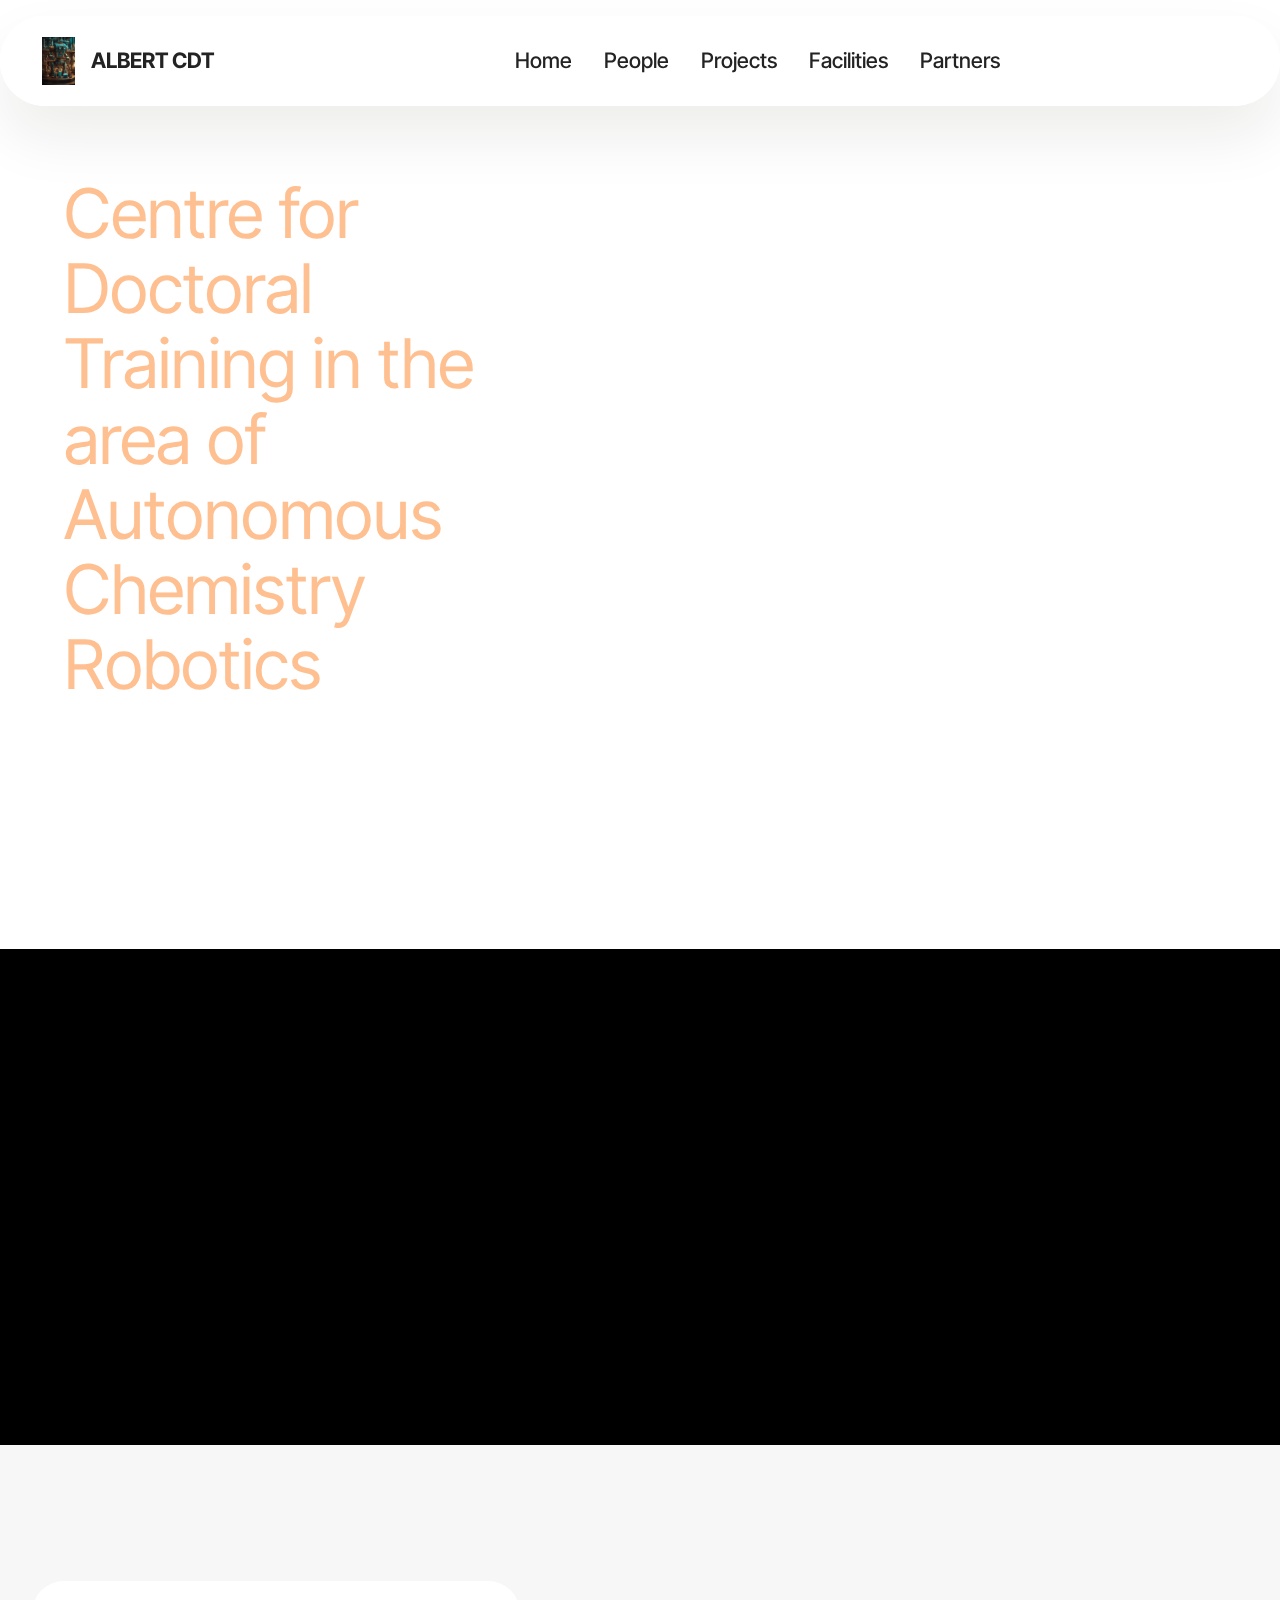
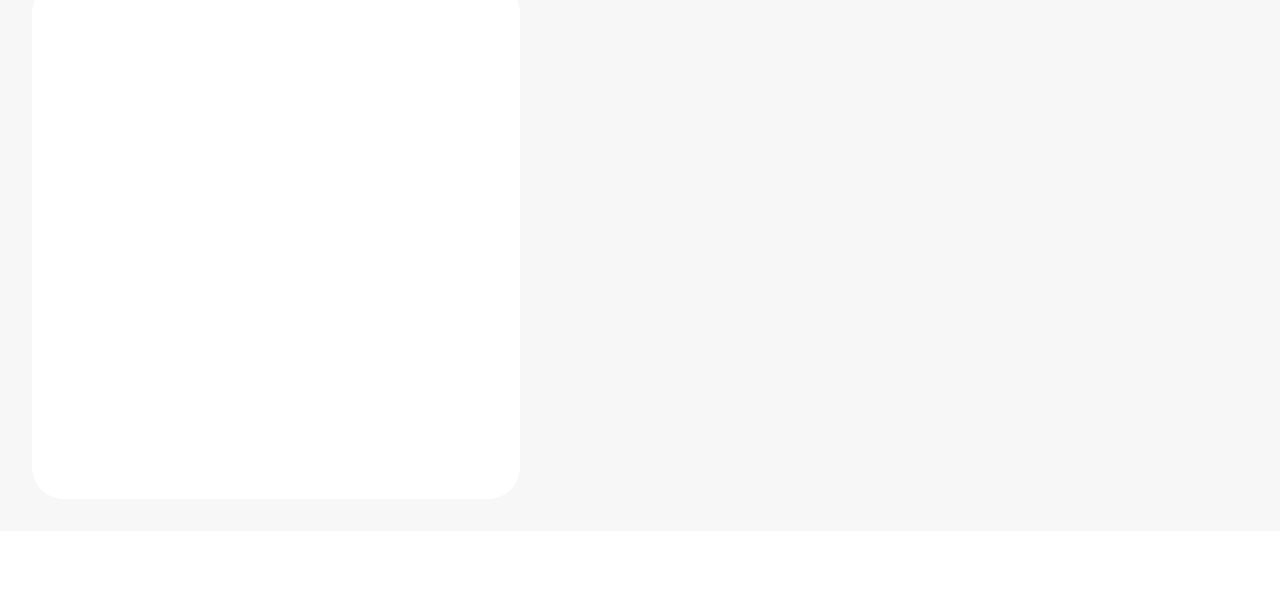
==== index.html @ 22c95534 "New try" ====
<!DOCTYPE html>
<html  >
<head>
  <!-- Site made with Mobirise Website Builder v5.9.17, https://mobirise.com -->
  <meta charset="UTF-8">
  <meta http-equiv="X-UA-Compatible" content="IE=edge">
  <meta name="generator" content="Mobirise v5.9.17, mobirise.com">
  <meta name="viewport" content="width=device-width, initial-scale=1, minimum-scale=1">
  <link rel="shortcut icon" href="assets/images/image-4-96x140.png" type="image/x-icon">
  <meta name="description" content="">
  
  
  <title>Home</title>
  <link rel="stylesheet" href="assets/web/assets/mobirise-icons2/mobirise2.css">
  <link rel="stylesheet" href="assets/bootstrap/css/bootstrap.min.css">
  <link rel="stylesheet" href="assets/bootstrap/css/bootstrap-grid.min.css">
  <link rel="stylesheet" href="assets/bootstrap/css/bootstrap-reboot.min.css">
  <link rel="stylesheet" href="assets/animatecss/animate.css">
  <link rel="stylesheet" href="assets/dropdown/css/style.css">
  <link rel="stylesheet" href="assets/theme/css/style.css">
  <link rel="preload" href="https://fonts.googleapis.com/css?family=Inter+Tight:100,200,300,400,500,600,700,800,900,100i,200i,300i,400i,500i,600i,700i,800i,900i&display=swap" as="style" onload="this.onload=null;this.rel='stylesheet'">
  <noscript><link rel="stylesheet" href="https://fonts.googleapis.com/css?family=Inter+Tight:100,200,300,400,500,600,700,800,900,100i,200i,300i,400i,500i,600i,700i,800i,900i&display=swap"></noscript>
  <link rel="preload" as="style" href="assets/mobirise/css/mbr-additional.css?v=sLhlK5"><link rel="stylesheet" href="assets/mobirise/css/mbr-additional.css?v=sLhlK5" type="text/css">

  
  
  
</head>
<body>
  
  <section data-bs-version="5.1" class="menu menu2 cid-tJS6tZXiPa" once="menu" id="menu02-0">
	

	<nav class="navbar navbar-dropdown navbar-fixed-top navbar-expand-lg">
		<div class="container">
			<div class="navbar-brand">
				<span class="navbar-logo">
					<a href="https://albert-cdt.github.io/">
						<img src="assets/images/image-4-96x140.png" alt="Mobirise Website Builder" style="height: 3rem;">
					</a>
				</span>
				<span class="navbar-caption-wrap"><a class="navbar-caption text-black text-primary display-4" href="index.html#header05-1">ALBERT CDT</a></span>
			</div>
			<button class="navbar-toggler" type="button" data-toggle="collapse" data-bs-toggle="collapse" data-target="#navbarSupportedContent" data-bs-target="#navbarSupportedContent" aria-controls="navbarNavAltMarkup" aria-expanded="false" aria-label="Toggle navigation">
				<div class="hamburger">
					<span></span>
					<span></span>
					<span></span>
					<span></span>
				</div>
			</button>
			<div class="collapse navbar-collapse" id="navbarSupportedContent">
				<ul class="navbar-nav nav-dropdown nav-right" data-app-modern-menu="true"><li class="nav-item">
						<a class="nav-link link text-black text-primary display-4" href="index.html#header01-7">Home</a>
					</li><li class="nav-item"><a class="nav-link link text-black text-primary display-4" href="index.html#header01-7">People</a></li>
					<li class="nav-item">
						<a class="nav-link link text-black text-primary display-4" href="index.html#features04-w" aria-expanded="false">Projects</a>
					</li>
					<li class="nav-item">
						<a class="nav-link link text-black text-primary display-4" href="index.html#contacts02-9">Facilities</a>
					</li><li class="nav-item"><a class="nav-link link text-black text-primary display-4" href="index.html#contacts02-9">Partners</a></li></ul>
				
				
			</div>
		</div>
	</nav>
</section>

<section data-bs-version="5.1" class="header18 cid-uajl7vM7KX" data-bg-video="https://www.youtube.com/watch?v=2Gg6Seob5Mg" id="header18-1j">
  

  <div class="mbr-overlay" style="opacity: 0; background-color: rgb(22, 79, 211);"></div>
  <div class="container-fluid">
    <div class="row">
      <div class="content-wrap col-12 col-md-5">
        <h1 class="mbr-section-title mbr-fonts-style mbr-white mb-4 display-1">Centre for Doctoral Training in the area of Autonomous Chemistry Robotics&nbsp;</h1>
        
        <p class="mbr-fonts-style mbr-text mbr-white mb-4 display-7">Developing the next generation of  engineers equipped with state of the art digital and automation tools to revolutionize the chemical manufacturing sector.&nbsp;</p>
        
      </div>
    </div>
  </div>
</section>

<section data-bs-version="5.1" class="header19 cid-uaFYmlScYE" id="header19-1k">
  

  
  
  <div class="container">
    <div class="row">
      <div class="content-wrap col-12 col-md-10">
        <h1 class="mbr-section-title mbr-fonts-style mb-4 display-1">
          <strong>Training the future</strong>
        </h1>
        <p class="mbr-fonts-style mbr-text mb-4 display-7">
          The ALBERT CDT is a Doctoral Training Centre dedicated to developing autonomous robots that can conduct laboratory experiments in cleaner, greener, safer and cheaper ways than anything achievable with today’s conventional techniques and technologies. One application is in experimental chemistry, where a major research challenge is to build a machine that can synthesise any organic compound, on-demand.
        </p>
        
        <p class="mbr-fonts-style mbr-description mt-4 display-7"></p>
      </div>
    </div>
  </div>
</section>

<section data-bs-version="5.1" class="contacts2 map1 cid-tLdYHD757A" id="contacts02-9">

    

    
    <div class="container">
        <div class="mbr-section-head mb-5">
            <h3 class="mbr-section-title mbr-fonts-style align-center mb-0 display-2">
                <strong>Contacts</strong>
            </h3>
            
        </div>
        <div class="row justify-content-center mt-4">
            <div class="card col-12 col-md-5">
                <div class="card-wrapper">
                    <div class="text-wrapper">
                        <h5 class="cardTitle mbr-fonts-style mb-2 display-5">
                        <strong>Get in touch</strong></h5>
                    <ul class="list mbr-fonts-style display-7">
                        <li class="mbr-text item-wrap"><span style="font-size: calc(1.14rem + 0.26 * ((100vw - 62rem) / 25));"><strong>Email</strong>: </span><a href="mailto:info@site.com" class="text-primary" style="font-size: calc(1.14rem + 0.26 * ((100vw - 62rem) / 25));">albert-management-group@york.ac.uk</a><br></li><li class="mbr-text item-wrap"><br></li>
                        <li class="mbr-text item-wrap"><strong>Address: </strong></li><li class="mbr-text item-wrap">Department of Computer Science</li><li class="mbr-text item-wrap">University of York</li><li class="mbr-text item-wrap">Deramore Lane</li><li class="mbr-text item-wrap">Heslington, York.</li><li class="mbr-text item-wrap">YO10 5GH, United Kingdom</li><li class="mbr-text item-wrap"><span style="font-size: 1.4rem;"><strong>Working hours:</strong></span><br></li><li class="mbr-text item-wrap">9:00AM - 6:00PM</li>
                    </ul>
                    </div>
                </div>
            </div>
            <div class="map-wrapper col-12 col-md-7">
                <div class="google-map"><iframe frameborder="0" style="border:0" src="https://www.google.com/maps/embed?pb=!1m14!1m8!1m3!1d6045.3003145248895!2d-73.9884657!3d40.7477229!3m2!1i1024!2i768!4f13.1!3m3!1m2!1s0x89c259a9ac1f1b85%3A0x7e33d1c0e7af3be4!2zMzUwIDV0aCBBdmUsIE5ldyBZb3JrLCBOWSAxMDExOCwg0KHQqNCQ!5e0!3m2!1sru!2sru!4v1689597362021!5m2!1sen!2sen" allowfullscreen=""></iframe></div>
            </div>
        </div>
    </div>
</section><section class="display-7" style="padding: 0;align-items: center;justify-content: center;flex-wrap: wrap;    align-content: center;display: flex;position: relative;height: 4rem;"><a href="https://mobiri.se/3185823" style="flex: 1 1;height: 4rem;position: absolute;width: 100%;z-index: 1;"><img alt="" style="height: 4rem;" src="[data-uri]"></a><p style="margin: 0;text-align: center;" class="display-7">&#8204;</p><a style="z-index:1" href="https://mobirise.com/builder/ai-website-generator.html">AI Website Generator</a></section><script src="assets/bootstrap/js/bootstrap.bundle.min.js"></script>  <script src="assets/smoothscroll/smooth-scroll.js"></script>  <script src="assets/ytplayer/index.js"></script>  <script src="assets/dropdown/js/navbar-dropdown.js"></script>  <script src="assets/vimeoplayer/player.js"></script>  <script src="assets/theme/js/script.js"></script>  
  
  
  <input name="animation" type="hidden">
  </body>
</html>
---- assets/web/assets/mobirise-icons2/mobirise2.css ----
@font-face {
  font-family: 'Moririse2';
  font-display: swap;
  src:  url('mobirise2.eot?f2bix4');
  src:  url('mobirise2.eot?f2bix4#iefix') format('embedded-opentype'),
    url('mobirise2.ttf?f2bix4') format('truetype'),
    url('mobirise2.woff?f2bix4') format('woff'),
    url('mobirise2.svg?f2bix4#mobirise2') format('svg');
  font-weight: normal;
  font-style: normal;
}

[class^="mobi-"], [class*=" mobi-"] {
  /* use !important to prevent issues with browser extensions that change fonts */
  font-family: 'Moririse2' !important;
  speak: none;
  font-style: normal;
  font-weight: normal;
  font-variant: normal;
  text-transform: none;
  line-height: 1;

  /* Better Font Rendering =========== */
  -webkit-font-smoothing: antialiased;
  -moz-osx-font-smoothing: grayscale;
}

.mobi-mbri-add-submenu:before {
  content: "\e900";
}
.mobi-mbri-alert:before {
  content: "\e901";
}
.mobi-mbri-align-center:before {
  content: "\e902";
}
.mobi-mbri-align-justify:before {
  content: "\e903";
}
.mobi-mbri-align-left:before {
  content: "\e904";
}
.mobi-mbri-align-right:before {
  content: "\e905";
}
.mobi-mbri-android:before {
  content: "\e906";
}
.mobi-mbri-apple:before {
  content: "\e907";
}
.mobi-mbri-arrow-down:before {
  content: "\e908";
}
.mobi-mbri-arrow-next:before {
  content: "\e909";
}
.mobi-mbri-arrow-prev:before {
  content: "\e90a";
}
.mobi-mbri-arrow-up:before {
  content: "\e90b";
}
.mobi-mbri-bold:before {
  content: "\e90c";
}
.mobi-mbri-bookmark:before {
  content: "\e90d";
}
.mobi-mbri-bootstrap:before {
  content: "\e90e";
}
.mobi-mbri-briefcase:before {
  content: "\e90f";
}
.mobi-mbri-browse:before {
  content: "\e910";
}
.mobi-mbri-bulleted-list:before {
  content: "\e911";
}
.mobi-mbri-calendar:before {
  content: "\e912";
}
.mobi-mbri-camera:before {
  content: "\e913";
}
.mobi-mbri-cart-add:before {
  content: "\e914";
}
.mobi-mbri-cart-full:before {
  content: "\e915";
}
.mobi-mbri-cash:before {
  content: "\e916";
}
.mobi-mbri-change-style:before {
  content: "\e917";
}
.mobi-mbri-chat:before {
  content: "\e918";
}
.mobi-mbri-clock:before {
  content: "\e919";
}
.mobi-mbri-close:before {
  content: "\e91a";
}
.mobi-mbri-cloud:before {
  content: "\e91b";
}
.mobi-mbri-code:before {
  content: "\e91c";
}
.mobi-mbri-contact-form:before {
  content: "\e91d";
}
.mobi-mbri-credit-card:before {
  content: "\e91e";
}
.mobi-mbri-cursor-click:before {
  content: "\e91f";
}
.mobi-mbri-cust-feedback:before {
  content: "\e920";
}
.mobi-mbri-database:before {
  content: "\e921";
}
.mobi-mbri-delivery:before {
  content: "\e922";
}
.mobi-mbri-desktop:before {
  content: "\e923";
}
.mobi-mbri-devices:before {
  content: "\e924";
}
.mobi-mbri-down:before {
  content: "\e925";
}
.mobi-mbri-download-2:before {
  content: "\e926";
}
.mobi-mbri-download:before {
  content: "\e927";
}
.mobi-mbri-drag-n-drop-2:before {
  content: "\e928";
}
.mobi-mbri-drag-n-drop:before {
  content: "\e929";
}
.mobi-mbri-edit-2:before {
  content: "\e92a";
}
.mobi-mbri-edit:before {
  content: "\e92b";
}
.mobi-mbri-error:before {
  content: "\e92c";
}
.mobi-mbri-extension:before {
  content: "\e92d";
}
.mobi-mbri-features:before {
  content: "\e92e";
}
.mobi-mbri-file:before {
  content: "\e92f";
}
.mobi-mbri-flag:before {
  content: "\e930";
}
.mobi-mbri-folder:before {
  content: "\e931";
}
.mobi-mbri-gift:before {
  content: "\e932";
}
.mobi-mbri-github:before {
  content: "\e933";
}
.mobi-mbri-globe-2:before {
  content: "\e934";
}
.mobi-mbri-globe:before {
  content: "\e935";
}
.mobi-mbri-growing-chart:before {
  content: "\e936";
}
.mobi-mbri-hearth:before {
  content: "\e937";
}
.mobi-mbri-help:before {
  content: "\e938";
}
.mobi-mbri-home:before {
  content: "\e939";
}
.mobi-mbri-hot-cup:before {
  content: "\e93a";
}
.mobi-mbri-idea:before {
  content: "\e93b";
}
.mobi-mbri-image-gallery:before {
  content: "\e93c";
}
.mobi-mbri-image-slider:before {
  content: "\e93d";
}
.mobi-mbri-info:before {
  content: "\e93e";
}
.mobi-mbri-italic:before {
  content: "\e93f";
}
.mobi-mbri-key:before {
  content: "\e940";
}
.mobi-mbri-laptop:before {
  content: "\e941";
}
.mobi-mbri-layers:before {
  content: "\e942";
}
.mobi-mbri-left-right:before {
  content: "\e943";
}
.mobi-mbri-left:before {
  content: "\e944";
}
.mobi-mbri-letter:before {
  content: "\e945";
}
.mobi-mbri-like:before {
  content: "\e946";
}
.mobi-mbri-link:before {
  content: "\e947";
}
.mobi-mbri-lock:before {
  content: "\e948";
}
.mobi-mbri-login:before {
  content: "\e949";
}
.mobi-mbri-logout:before {
  content: "\e94a";
}
.mobi-mbri-magic-stick:before {
  content: "\e94b";
}
.mobi-mbri-map-pin:before {
  content: "\e94c";
}
.mobi-mbri-menu:before {
  content: "\e94d";
}
.mobi-mbri-mobile-2:before {
  content: "\e94e";
}
.mobi-mbri-mobile-horizontal:before {
  content: "\e94f";
}
.mobi-mbri-mobile:before {
  content: "\e950";
}
.mobi-mbri-mobirise:before {
  content: "\e951";
}
.mobi-mbri-more-horizontal:before {
  content: "\e952";
}
.mobi-mbri-more-vertical:before {
  content: "\e953";
}
.mobi-mbri-music:before {
  content: "\e954";
}
.mobi-mbri-new-file:before {
  content: "\e955";
}
.mobi-mbri-numbered-list:before {
  content: "\e956";
}
.mobi-mbri-opened-folder:before {
  content: "\e957";
}
.mobi-mbri-pages:before {
  content: "\e958";
}
.mobi-mbri-paper-plane:before {
  content: "\e959";
}
.mobi-mbri-paperclip:before {
  content: "\e95a";
}
.mobi-mbri-phone:before {
  content: "\e95b";
}
.mobi-mbri-photo:before {
  content: "\e95c";
}
.mobi-mbri-photos:before {
  content: "\e95d";
}
.mobi-mbri-pin:before {
  content: "\e95e";
}
.mobi-mbri-play:before {
  content: "\e95f";
}
.mobi-mbri-plus:before {
  content: "\e960";
}
.mobi-mbri-preview:before {
  content: "\e961";
}
.mobi-mbri-print:before {
  content: "\e962";
}
.mobi-mbri-protect:before {
  content: "\e963";
}
.mobi-mbri-question:before {
  content: "\e964";
}
.mobi-mbri-quote-left:before {
  content: "\e965";
}
.mobi-mbri-quote-right:before {
  content: "\e966";
}
.mobi-mbri-redo:before {
  content: "\e967";
}
.mobi-mbri-refresh:before {
  content: "\e968";
}
.mobi-mbri-responsive-2:before {
  content: "\e969";
}
.mobi-mbri-responsive:before {
  content: "\e96a";
}
.mobi-mbri-right:before {
  content: "\e96b";
}
.mobi-mbri-rocket:before {
  content: "\e96c";
}
.mobi-mbri-sad-face:before {
  content: "\e96d";
}
.mobi-mbri-sale:before {
  content: "\e96e";
}
.mobi-mbri-save:before {
  content: "\e96f";
}
.mobi-mbri-search:before {
  content: "\e970";
}
.mobi-mbri-setting-2:before {
  content: "\e971";
}
.mobi-mbri-setting-3:before {
  content: "\e972";
}
.mobi-mbri-setting:before {
  content: "\e973";
}
.mobi-mbri-share:before {
  content: "\e974";
}
.mobi-mbri-shopping-bag:before {
  content: "\e975";
}
.mobi-mbri-shopping-basket:before {
  content: "\e976";
}
.mobi-mbri-shopping-cart:before {
  content: "\e977";
}
.mobi-mbri-sites:before {
  content: "\e978";
}
.mobi-mbri-smile-face:before {
  content: "\e979";
}
.mobi-mbri-speed:before {
  content: "\e97a";
}
.mobi-mbri-star:before {
  content: "\e97b";
}
.mobi-mbri-success:before {
  content: "\e97c";
}
.mobi-mbri-sun:before {
  content: "\e97d";
}
.mobi-mbri-sun2:before {
  content: "\e97e";
}
.mobi-mbri-tablet-vertical:before {
  content: "\e97f";
}
.mobi-mbri-tablet:before {
  content: "\e980";
}
.mobi-mbri-target:before {
  content: "\e981";
}
.mobi-mbri-timer:before {
  content: "\e982";
}
.mobi-mbri-to-ftp:before {
  content: "\e983";
}
.mobi-mbri-to-local-drive:before {
  content: "\e984";
}
.mobi-mbri-touch-swipe:before {
  content: "\e985";
}
.mobi-mbri-touch:before {
  content: "\e986";
}
.mobi-mbri-trash:before {
  content: "\e987";
}
.mobi-mbri-underline:before {
  content: "\e988";
}
.mobi-mbri-undo:before {
  content: "\e989";
}
.mobi-mbri-unlink:before {
  content: "\e98a";
}
.mobi-mbri-unlock:before {
  content: "\e98b";
}
.mobi-mbri-up-down:before {
  content: "\e98c";
}
.mobi-mbri-up:before {
  content: "\e98d";
}
.mobi-mbri-update:before {
  content: "\e98e";
}
.mobi-mbri-upload-2:before {
  content: "\e98f";
}
.mobi-mbri-upload:before {
  content: "\e990";
}
.mobi-mbri-user-2:before {
  content: "\e991";
}
.mobi-mbri-user:before {
  content: "\e992";
}
.mobi-mbri-users:before {
  content: "\e993";
}
.mobi-mbri-video-play:before {
  content: "\e994";
}
.mobi-mbri-video:before {
  content: "\e995";
}
.mobi-mbri-watch:before {
  content: "\e996";
}
.mobi-mbri-website-theme-2:before {
  content: "\e997";
}
.mobi-mbri-website-theme:before {
  content: "\e998";
}
.mobi-mbri-wifi:before {
  content: "\e999";
}
.mobi-mbri-windows:before {
  content: "\e99a";
}
.mobi-mbri-zoom-in:before {
  content: "\e99b";
}
.mobi-mbri-zoom-out:before {
  content: "\e99c";
}
---- assets/dropdown/css/style.css ----
.navbar-dropdown {
  left: 0;
  padding: 0;
  position: absolute;
  right: 0;
  top: 0;
  transition: all 0.45s ease;
  z-index: 1030;
  background: #282828; }
  .navbar-dropdown .navbar-logo {
    margin-right: 0.8rem;
    transition: margin 0.3s ease-in-out;
    vertical-align: middle; }
    .navbar-dropdown .navbar-logo img {
      height: 3.125rem;
      transition: all 0.3s ease-in-out; }
    .navbar-dropdown .navbar-logo.mbr-iconfont {
      font-size: 3.125rem;
      line-height: 3.125rem; }
  .navbar-dropdown .navbar-caption {
    font-weight: 700;
    white-space: normal;
    vertical-align: -4px;
    line-height: 3.125rem !important; }
    .navbar-dropdown .navbar-caption, .navbar-dropdown .navbar-caption:hover {
      color: inherit;
      text-decoration: none; }
  .navbar-dropdown .mbr-iconfont + .navbar-caption {
    vertical-align: -1px; }
  .navbar-dropdown.navbar-fixed-top {
    position: fixed; }
  .navbar-dropdown .navbar-brand span {
    vertical-align: -4px; }
  .navbar-dropdown.bg-color.transparent {
    background: none; }
  .navbar-dropdown.navbar-short .navbar-brand {
    padding: 0.625rem 0; }
    .navbar-dropdown.navbar-short .navbar-brand span {
      vertical-align: -1px; }
  .navbar-dropdown.navbar-short .navbar-caption {
    line-height: 2.375rem !important;
    vertical-align: -2px; }
  .navbar-dropdown.navbar-short .navbar-logo {
    margin-right: 0.5rem; }
    .navbar-dropdown.navbar-short .navbar-logo img {
      height: 2.375rem; }
    .navbar-dropdown.navbar-short .navbar-logo.mbr-iconfont {
      font-size: 2.375rem;
      line-height: 2.375rem; }
  .navbar-dropdown.navbar-short .mbr-table-cell {
    height: 3.625rem; }
  .navbar-dropdown .navbar-close {
    left: 0.6875rem;
    position: fixed;
    top: 0.75rem;
    z-index: 1000; }
  .navbar-dropdown .hamburger-icon {
    content: "";
    display: inline-block;
    vertical-align: middle;
    width: 16px;
    -webkit-box-shadow: 0 -6px 0 1px #282828,0 0 0 1px #282828,0 6px 0 1px #282828;
    -moz-box-shadow: 0 -6px 0 1px #282828,0 0 0 1px #282828,0 6px 0 1px #282828;
    box-shadow: 0 -6px 0 1px #282828,0 0 0 1px #282828,0 6px 0 1px #282828; }

.dropdown-menu .dropdown-toggle[data-toggle="dropdown-submenu"]::after {
  border-bottom: 0.35em solid transparent;
  border-left: 0.35em solid;
  border-right: 0;
  border-top: 0.35em solid transparent;
  margin-left: 0.3rem; }

.dropdown-menu .dropdown-item:focus {
  outline: 0; }

.nav-dropdown {
  font-size: 0.75rem;
  font-weight: 500;
  height: auto !important; }
  .nav-dropdown .nav-btn {
    padding-left: 1rem; }
  .nav-dropdown .link {
    margin: .667em 1.667em;
    font-weight: 500;
    padding: 0;
    transition: color .2s ease-in-out; }
    .nav-dropdown .link.dropdown-toggle {
      margin-right: 2.583em; }
      .nav-dropdown .link.dropdown-toggle::after {
        margin-left: .25rem;
        border-top: 0.35em solid;
        border-right: 0.35em solid transparent;
        border-left: 0.35em solid transparent;
        border-bottom: 0; }
      .nav-dropdown .link.dropdown-toggle[aria-expanded="true"] {
        margin: 0;
        padding: 0.667em 3.263em  0.667em 1.667em; }
  .nav-dropdown .link::after,
  .nav-dropdown .dropdown-item::after {
    color: inherit; }
  .nav-dropdown .btn {
    font-size: 0.75rem;
    font-weight: 700;
    letter-spacing: 0;
    margin-bottom: 0;
    padding-left: 1.25rem;
    padding-right: 1.25rem; }
  .nav-dropdown .dropdown-menu {
    border-radius: 0;
    border: 0;
    left: 0;
    margin: 0;
    padding-bottom: 1.25rem;
    padding-top: 1.25rem;
    position: relative; }
  .nav-dropdown .dropdown-submenu {
    margin-left: 0.125rem;
    top: 0; }
  .nav-dropdown .dropdown-item {
    font-weight: 500;
    line-height: 2;
    padding: 0.3846em 4.615em 0.3846em 1.5385em;
    position: relative;
    transition: color .2s ease-in-out, background-color .2s ease-in-out; }
    .nav-dropdown .dropdown-item::after {
      margin-top: -0.3077em;
      position: absolute;
      right: 1.1538em;
      top: 50%; }
    .nav-dropdown .dropdown-item:focus, .nav-dropdown .dropdown-item:hover {
      background: none; }

@media (max-width: 767px) {
  .nav-dropdown.navbar-toggleable-sm {
    bottom: 0;
    display: none;
    left: 0;
    overflow-x: hidden;
    position: fixed;
    top: 0;
    transform: translateX(-100%);
    -ms-transform: translateX(-100%);
    -webkit-transform: translateX(-100%);
    width: 18.75rem;
    z-index: 999; } }
.nav-dropdown.navbar-toggleable-xl {
  bottom: 0;
  display: none;
  left: 0;
  overflow-x: hidden;
  position: fixed;
  top: 0;
  transform: translateX(-100%);
  -ms-transform: translateX(-100%);
  -webkit-transform: translateX(-100%);
  width: 18.75rem;
  z-index: 999; }

.nav-dropdown-sm {
  display: block !important;
  overflow-x: hidden;
  overflow: auto;
  padding-top: 3.875rem; }
  .nav-dropdown-sm::after {
    content: "";
    display: block;
    height: 3rem;
    width: 100%; }
  .nav-dropdown-sm.collapse.in ~ .navbar-close {
    display: block !important; }
  .nav-dropdown-sm.collapsing, .nav-dropdown-sm.collapse.in {
    transform: translateX(0);
    -ms-transform: translateX(0);
    -webkit-transform: translateX(0);
    transition: all 0.25s ease-out;
    -webkit-transition: all 0.25s ease-out;
    background: #282828; }
  .nav-dropdown-sm.collapsing[aria-expanded="false"] {
    transform: translateX(-100%);
    -ms-transform: translateX(-100%);
    -webkit-transform: translateX(-100%); }
  .nav-dropdown-sm .nav-item {
    display: block;
    margin-left: 0 !important;
    padding-left: 0; }
  .nav-dropdown-sm .link,
  .nav-dropdown-sm .dropdown-item {
    border-top: 1px dotted rgba(255, 255, 255, 0.1);
    font-size: 0.8125rem;
    line-height: 1.6;
    margin: 0 !important;
    padding: 0.875rem 2.4rem 0.875rem 1.5625rem !important;
    position: relative;
    white-space: normal; }
    .nav-dropdown-sm .link:focus, .nav-dropdown-sm .link:hover,
    .nav-dropdown-sm .dropdown-item:focus,
    .nav-dropdown-sm .dropdown-item:hover {
      background: rgba(0, 0, 0, 0.2) !important;
      color: #c0a375; }
  .nav-dropdown-sm .nav-btn {
    position: relative;
    padding: 1.5625rem 1.5625rem 0 1.5625rem; }
    .nav-dropdown-sm .nav-btn::before {
      border-top: 1px dotted rgba(255, 255, 255, 0.1);
      content: "";
      left: 0;
      position: absolute;
      top: 0;
      width: 100%; }
    .nav-dropdown-sm .nav-btn + .nav-btn {
      padding-top: 0.625rem; }
      .nav-dropdown-sm .nav-btn + .nav-btn::before {
        display: none; }
  .nav-dropdown-sm .btn {
    padding: 0.625rem 0; }
  .nav-dropdown-sm .dropdown-toggle[data-toggle="dropdown-submenu"]::after {
    margin-left: .25rem;
    border-top: 0.35em solid;
    border-right: 0.35em solid transparent;
    border-left: 0.35em solid transparent;
    border-bottom: 0; }
  .nav-dropdown-sm .dropdown-toggle[data-toggle="dropdown-submenu"][aria-expanded="true"]::after {
    border-top: 0;
    border-right: 0.35em solid transparent;
    border-left: 0.35em solid transparent;
    border-bottom: 0.35em solid; }
  .nav-dropdown-sm .dropdown-menu {
    margin: 0;
    padding: 0;
    position: relative;
    top: 0;
    left: 0;
    width: 100%;
    border: 0;
    float: none;
    border-radius: 0;
    background: none; }
  .nav-dropdown-sm .dropdown-submenu {
    left: 100%;
    margin-left: 0.125rem;
    margin-top: -1.25rem;
    top: 0; }

.navbar-toggleable-sm .nav-dropdown .dropdown-menu {
  position: absolute; }

.navbar-toggleable-sm .nav-dropdown .dropdown-submenu {
  left: 100%;
  margin-left: 0.125rem;
  margin-top: -1.25rem;
  top: 0; }

.navbar-toggleable-sm.opened .nav-dropdown .dropdown-menu {
  position: relative; }

.navbar-toggleable-sm.opened .nav-dropdown .dropdown-submenu {
  left: 0;
  margin-left: 00rem;
  margin-top: 0rem;
  top: 0; }

.is-builder .nav-dropdown.collapsing {
  transition: none !important; }
---- assets/theme/css/style.css ----
@charset "UTF-8";
section {
  background-color: #ffffff;
}

body {
  font-style: normal;
  line-height: 1.5;
  font-weight: 400;
  color: #232323;
  position: relative;
}

button {
  background-color: transparent;
  border-color: transparent;
}

.embla__button,
.carousel-control {
  background-color: #edefea !important;
  opacity: 0.8 !important;
  color: #464845 !important;
  border-color: #edefea !important;
}

.carousel .close,
.modalWindow .close {
  background-color: #edefea !important;
  color: #464845 !important;
  border-color: #edefea !important;
  opacity: 0.8 !important;
}

.carousel .close:hover,
.modalWindow .close:hover {
  opacity: 1 !important;
}

.carousel-indicators li {
  background-color: #edefea !important;
  border: 2px solid #464845 !important;
}

.carousel-indicators li:hover,
.carousel-indicators li:active {
  opacity: 0.8 !important;
}

.embla__button:hover,
.carousel-control:hover {
  background-color: #edefea !important;
  opacity: 1 !important;
}

.modalWindow-video-container {
  height: 80%;
}

section,
.container,
.container-fluid {
  position: relative;
  word-wrap: break-word;
}

a.mbr-iconfont:hover {
  text-decoration: none;
}

.article .lead p,
.article .lead ul,
.article .lead ol,
.article .lead pre,
.article .lead blockquote {
  margin-bottom: 0;
}

a {
  font-style: normal;
  font-weight: 400;
  cursor: pointer;
}
a, a:hover {
  text-decoration: none;
}

.mbr-section-title {
  font-style: normal;
  line-height: 1.3;
}

.mbr-section-subtitle {
  line-height: 1.3;
}

.mbr-text {
  font-style: normal;
  line-height: 1.7;
}

h1,
h2,
h3,
h4,
h5,
h6,
.display-1,
.display-2,
.display-4,
.display-5,
.display-7,
span,
p,
a {
  line-height: 1;
  word-break: break-word;
  word-wrap: break-word;
  font-weight: 400;
}

b,
strong {
  font-weight: bold;
}

input:-webkit-autofill, input:-webkit-autofill:hover, input:-webkit-autofill:focus, input:-webkit-autofill:active {
  transition-delay: 9999s;
  -webkit-transition-property: background-color, color;
  transition-property: background-color, color;
}

textarea[type=hidden] {
  display: none;
}

section {
  background-position: 50% 50%;
  background-repeat: no-repeat;
  background-size: cover;
}
section .mbr-background-video,
section .mbr-background-video-preview {
  position: absolute;
  bottom: 0;
  left: 0;
  right: 0;
  top: 0;
}

.hidden {
  visibility: hidden;
}

.mbr-z-index20 {
  z-index: 20;
}

/*! Base colors */
.mbr-white {
  color: #ffffff;
}

.mbr-black {
  color: #111111;
}

.mbr-bg-white {
  background-color: #ffffff;
}

.mbr-bg-black {
  background-color: #000000;
}

/*! Text-aligns */
.align-left {
  text-align: left;
}

.align-center {
  text-align: center;
}

.align-right {
  text-align: right;
}

/*! Font-weight  */
.mbr-light {
  font-weight: 300;
}

.mbr-regular {
  font-weight: 400;
}

.mbr-semibold {
  font-weight: 500;
}

.mbr-bold {
  font-weight: 700;
}

/*! Media  */
.media-content {
  flex-basis: 100%;
}

.media-container-row {
  display: flex;
  flex-direction: row;
  flex-wrap: wrap;
  justify-content: center;
  align-content: center;
  align-items: start;
}
.media-container-row .media-size-item {
  width: 400px;
}

.media-container-column {
  display: flex;
  flex-direction: column;
  flex-wrap: wrap;
  justify-content: center;
  align-content: center;
  align-items: stretch;
}
.media-container-column > * {
  width: 100%;
}

@media (min-width: 992px) {
  .media-container-row {
    flex-wrap: nowrap;
  }
}
figure {
  margin-bottom: 0;
  overflow: hidden;
}

figure[mbr-media-size] {
  transition: width 0.1s;
}

img,
iframe {
  display: block;
  width: 100%;
}

.card {
  background-color: transparent;
  border: none;
}

.card-box {
  width: 100%;
}

.card-img {
  text-align: center;
  flex-shrink: 0;
  -webkit-flex-shrink: 0;
}

.media {
  max-width: 100%;
  margin: 0 auto;
}

.mbr-figure {
  align-self: center;
}

.media-container > div {
  max-width: 100%;
}

.mbr-figure img,
.card-img img {
  width: 100%;
}

@media (max-width: 991px) {
  .media-size-item {
    width: auto !important;
  }
  .media {
    width: auto;
  }
  .mbr-figure {
    width: 100% !important;
  }
}
/*! Buttons */
.mbr-section-btn {
  margin-left: -0.6rem;
  margin-right: -0.6rem;
  font-size: 0;
}

.btn {
  font-weight: 600;
  border-width: 1px;
  font-style: normal;
  margin: 0.6rem 0.6rem;
  white-space: normal;
  transition: all 0.2s ease-in-out;
  display: inline-flex;
  align-items: center;
  justify-content: center;
  word-break: break-word;
}

.btn-sm {
  font-weight: 600;
  letter-spacing: 0px;
  transition: all 0.3s ease-in-out;
}

.btn-md {
  font-weight: 600;
  letter-spacing: 0px;
  transition: all 0.3s ease-in-out;
}

.btn-lg {
  font-weight: 600;
  letter-spacing: 0px;
  transition: all 0.3s ease-in-out;
}

.btn-form {
  margin: 0;
}
.btn-form:hover {
  cursor: pointer;
}

nav .mbr-section-btn {
  margin-left: 0rem;
  margin-right: 0rem;
}

/*! Btn icon margin */
.btn .mbr-iconfont,
.btn.btn-sm .mbr-iconfont {
  order: 1;
  cursor: pointer;
  margin-left: 0.5rem;
  vertical-align: sub;
}

.btn.btn-md .mbr-iconfont,
.btn.btn-md .mbr-iconfont {
  margin-left: 0.8rem;
}

.mbr-regular {
  font-weight: 400;
}

.mbr-semibold {
  font-weight: 500;
}

.mbr-bold {
  font-weight: 700;
}

[type=submit] {
  -webkit-appearance: none;
}

/*! Full-screen */
.mbr-fullscreen .mbr-overlay {
  min-height: 100vh;
}

.mbr-fullscreen {
  display: flex;
  display: -moz-flex;
  display: -ms-flex;
  display: -o-flex;
  align-items: center;
  min-height: 100vh;
  padding-top: 3rem;
  padding-bottom: 3rem;
}

/*! Map */
.map {
  height: 25rem;
  position: relative;
}
.map iframe {
  width: 100%;
  height: 100%;
}

/*! Scroll to top arrow */
.mbr-arrow-up {
  bottom: 25px;
  right: 90px;
  position: fixed;
  text-align: right;
  z-index: 5000;
  color: #ffffff;
  font-size: 22px;
}

.mbr-arrow-up a {
  background: rgba(0, 0, 0, 0.2);
  border-radius: 50%;
  color: #fff;
  display: inline-block;
  height: 60px;
  width: 60px;
  border: 2px solid #fff;
  outline-style: none !important;
  position: relative;
  text-decoration: none;
  transition: all 0.3s ease-in-out;
  cursor: pointer;
  text-align: center;
}
.mbr-arrow-up a:hover {
  background-color: rgba(0, 0, 0, 0.4);
}
.mbr-arrow-up a i {
  line-height: 60px;
}

.mbr-arrow-up-icon {
  display: block;
  color: #fff;
}

.mbr-arrow-up-icon::before {
  content: "›";
  display: inline-block;
  font-family: serif;
  font-size: 22px;
  line-height: 1;
  font-style: normal;
  position: relative;
  top: 6px;
  left: -4px;
  transform: rotate(-90deg);
}

/*! Arrow Down */
.mbr-arrow {
  position: absolute;
  bottom: 45px;
  left: 50%;
  width: 60px;
  height: 60px;
  cursor: pointer;
  background-color: rgba(80, 80, 80, 0.5);
  border-radius: 50%;
  transform: translateX(-50%);
}
@media (max-width: 767px) {
  .mbr-arrow {
    display: none;
  }
}
.mbr-arrow > a {
  display: inline-block;
  text-decoration: none;
  outline-style: none;
  animation: arrowdown 1.7s ease-in-out infinite;
  color: #ffffff;
}
.mbr-arrow > a > i {
  position: absolute;
  top: -2px;
  left: 15px;
  font-size: 2rem;
}

#scrollToTop a i::before {
  content: "";
  position: absolute;
  display: block;
  border-bottom: 2.5px solid #fff;
  border-left: 2.5px solid #fff;
  width: 27.8%;
  height: 27.8%;
  left: 50%;
  top: 51%;
  transform: translateY(-30%) translateX(-50%) rotate(135deg);
}

@keyframes arrowdown {
  0% {
    transform: translateY(0px);
  }
  50% {
    transform: translateY(-5px);
  }
  100% {
    transform: translateY(0px);
  }
}
@media (max-width: 500px) {
  .mbr-arrow-up {
    left: 0;
    right: 0;
    text-align: center;
  }
}
/*Gradients animation*/
@keyframes gradient-animation {
  from {
    background-position: 0% 100%;
    animation-timing-function: ease-in-out;
  }
  to {
    background-position: 100% 0%;
    animation-timing-function: ease-in-out;
  }
}
.bg-gradient {
  background-size: 200% 200%;
  animation: gradient-animation 5s infinite alternate;
  -webkit-animation: gradient-animation 5s infinite alternate;
}

.menu .navbar-brand {
  display: -webkit-flex;
}
.menu .navbar-brand span {
  display: flex;
  display: -webkit-flex;
}
.menu .navbar-brand .navbar-caption-wrap {
  display: -webkit-flex;
}
.menu .navbar-brand .navbar-logo img {
  display: -webkit-flex;
  width: auto;
}
@media (min-width: 768px) and (max-width: 991px) {
  .menu .navbar-toggleable-sm .navbar-nav {
    display: -ms-flexbox;
  }
}
@media (max-width: 991px) {
  .menu .navbar-collapse {
    max-height: 93.5vh;
  }
  .menu .navbar-collapse.show {
    overflow: auto;
  }
}
@media (min-width: 992px) {
  .menu .navbar-nav.nav-dropdown {
    display: -webkit-flex;
  }
  .menu .navbar-toggleable-sm .navbar-collapse {
    display: -webkit-flex !important;
  }
  .menu .collapsed .navbar-collapse {
    max-height: 93.5vh;
  }
  .menu .collapsed .navbar-collapse.show {
    overflow: auto;
  }
}
@media (max-width: 767px) {
  .menu .navbar-collapse {
    max-height: 80vh;
  }
}

.nav-link .mbr-iconfont {
  margin-right: 0.5rem;
}

.navbar {
  display: -webkit-flex;
  -webkit-flex-wrap: wrap;
  -webkit-align-items: center;
  -webkit-justify-content: space-between;
}

.navbar-collapse {
  -webkit-flex-basis: 100%;
  -webkit-flex-grow: 1;
  -webkit-align-items: center;
}

.nav-dropdown .link {
  padding: 0.667em 1.667em !important;
  margin: 0 !important;
}

.nav {
  display: -webkit-flex;
  -webkit-flex-wrap: wrap;
}

.row {
  display: -webkit-flex;
  -webkit-flex-wrap: wrap;
}

.justify-content-center {
  -webkit-justify-content: center;
}

.form-inline {
  display: -webkit-flex;
}

.card-wrapper {
  -webkit-flex: 1;
}

.carousel-control {
  z-index: 10;
  display: -webkit-flex;
}

.carousel-controls {
  display: -webkit-flex;
}

.media {
  display: -webkit-flex;
}

.form-group:focus {
  outline: none;
}

.jq-selectbox__select {
  padding: 7px 0;
  position: relative;
}

.jq-selectbox__dropdown {
  overflow: hidden;
  border-radius: 10px;
  position: absolute;
  top: 100%;
  left: 0 !important;
  width: 100% !important;
}

.jq-selectbox__trigger-arrow {
  right: 0;
  transform: translateY(-50%);
}

.jq-selectbox li {
  padding: 1.07em 0.5em;
}

input[type=range] {
  padding-left: 0 !important;
  padding-right: 0 !important;
}

.modal-dialog,
.modal-content {
  height: 100%;
}

.modal-dialog .carousel-inner {
  height: calc(100vh - 1.75rem);
}
@media (max-width: 575px) {
  .modal-dialog .carousel-inner {
    height: calc(100vh - 1rem);
  }
}

.carousel-item {
  text-align: center;
}

.carousel-item img {
  margin: auto;
}

.navbar-toggler {
  align-self: flex-start;
  padding: 0.25rem 0.75rem;
  font-size: 1.25rem;
  line-height: 1;
  background: transparent;
  border: 1px solid transparent;
  border-radius: 0.25rem;
}

.navbar-toggler:focus,
.navbar-toggler:hover {
  text-decoration: none;
  box-shadow: none;
}

.navbar-toggler-icon {
  display: inline-block;
  width: 1.5em;
  height: 1.5em;
  vertical-align: middle;
  content: "";
  background: no-repeat center center;
  background-size: 100% 100%;
}

.navbar-toggler-left {
  position: absolute;
  left: 1rem;
}

.navbar-toggler-right {
  position: absolute;
  right: 1rem;
}

.card-img {
  width: auto;
}

.menu .navbar.collapsed:not(.beta-menu) {
  flex-direction: column;
}

.carousel-item.active,
.carousel-item-next,
.carousel-item-prev {
  display: flex;
}

.note-air-layout .dropup .dropdown-menu,
.note-air-layout .navbar-fixed-bottom .dropdown .dropdown-menu {
  bottom: initial !important;
}

html,
body {
  height: auto;
  min-height: 100vh;
}

.dropup .dropdown-toggle::after {
  display: none;
}

.form-asterisk {
  font-family: initial;
  position: absolute;
  top: -2px;
  font-weight: normal;
}

.form-control-label {
  position: relative;
  cursor: pointer;
  margin-bottom: 0.357em;
  padding: 0;
}

.alert {
  color: #ffffff;
  border-radius: 0;
  border: 0;
  font-size: 1.1rem;
  line-height: 1.5;
  margin-bottom: 1.875rem;
  padding: 1.25rem;
  position: relative;
  text-align: center;
}
.alert.alert-form::after {
  background-color: inherit;
  bottom: -7px;
  content: "";
  display: block;
  height: 14px;
  left: 50%;
  margin-left: -7px;
  position: absolute;
  transform: rotate(45deg);
  width: 14px;
}

.form-control {
  background-color: #ffffff;
  background-clip: border-box;
  color: #232323;
  line-height: 1rem !important;
  height: auto;
  padding: 1.2rem 2rem;
  transition: border-color 0.25s ease 0s;
  border: 1px solid transparent !important;
  border-radius: 4px;
  box-shadow: rgba(0, 0, 0, 0.07) 0px 1px 1px 0px, rgba(0, 0, 0, 0.07) 0px 1px 3px 0px, rgba(0, 0, 0, 0.03) 0px 0px 0px 1px;
}
.form-active .form-control:invalid {
  border-color: red;
}

.row > * {
  padding-right: 1rem;
  padding-left: 1rem;
}

form .row {
  margin-left: -0.6rem;
  margin-right: -0.6rem;
}
form .row [class*=col] {
  padding-left: 0.6rem;
  padding-right: 0.6rem;
}

form .mbr-section-btn {
  padding-left: 0.6rem;
  padding-right: 0.6rem;
}

form .form-check-input {
  margin-top: 0.5;
}

textarea.form-control {
  line-height: 1.5rem !important;
}

.form-group {
  margin-bottom: 1.2rem;
}

.form-control,
form .btn {
  min-height: 48px;
}

.gdpr-block label span.textGDPR input[name=gdpr] {
  top: 7px;
}

.form-control:focus {
  box-shadow: none;
}

:focus {
  outline: none;
}

.mbr-overlay {
  background-color: #000;
  bottom: 0;
  left: 0;
  opacity: 0.5;
  position: absolute;
  right: 0;
  top: 0;
  z-index: 0;
  pointer-events: none;
}

blockquote {
  font-style: italic;
  padding: 3rem;
  font-size: 1.09rem;
  position: relative;
  border-left: 3px solid;
}

ul,
ol,
pre,
blockquote {
  margin-bottom: 2.3125rem;
}

.mt-4 {
  margin-top: 2rem !important;
}

.mb-4 {
  margin-bottom: 2rem !important;
}

.container,
.container-fluid {
  padding-left: 16px;
  padding-right: 16px;
}

.row {
  margin-left: -16px;
  margin-right: -16px;
}
.row > [class*=col] {
  padding-left: 16px;
  padding-right: 16px;
}

@media (min-width: 992px) {
  .container-fluid {
    padding-left: 32px;
    padding-right: 32px;
  }
}
@media (max-width: 991px) {
  .mbr-container {
    padding-left: 16px;
    padding-right: 16px;
  }
}
.app-video-wrapper > img {
  opacity: 1;
}

.app-video-wrapper {
  background: transparent;
}

.item {
  position: relative;
}

.dropdown-menu .dropdown-menu {
  left: 100%;
}

.dropdown-item + .dropdown-menu {
  display: none;
}

.dropdown-item:hover + .dropdown-menu,
.dropdown-menu:hover {
  display: block;
}

@media (min-aspect-ratio: 16/9) {
  .mbr-video-foreground {
    height: 300% !important;
    top: -100% !important;
  }
}
@media (max-aspect-ratio: 16/9) {
  .mbr-video-foreground {
    width: 300% !important;
    left: -100% !important;
  }
}.engine {
	position: absolute;
	text-indent: -2400px;
	text-align: center;
	padding: 0;
	top: 0;
	left: -2400px;
}
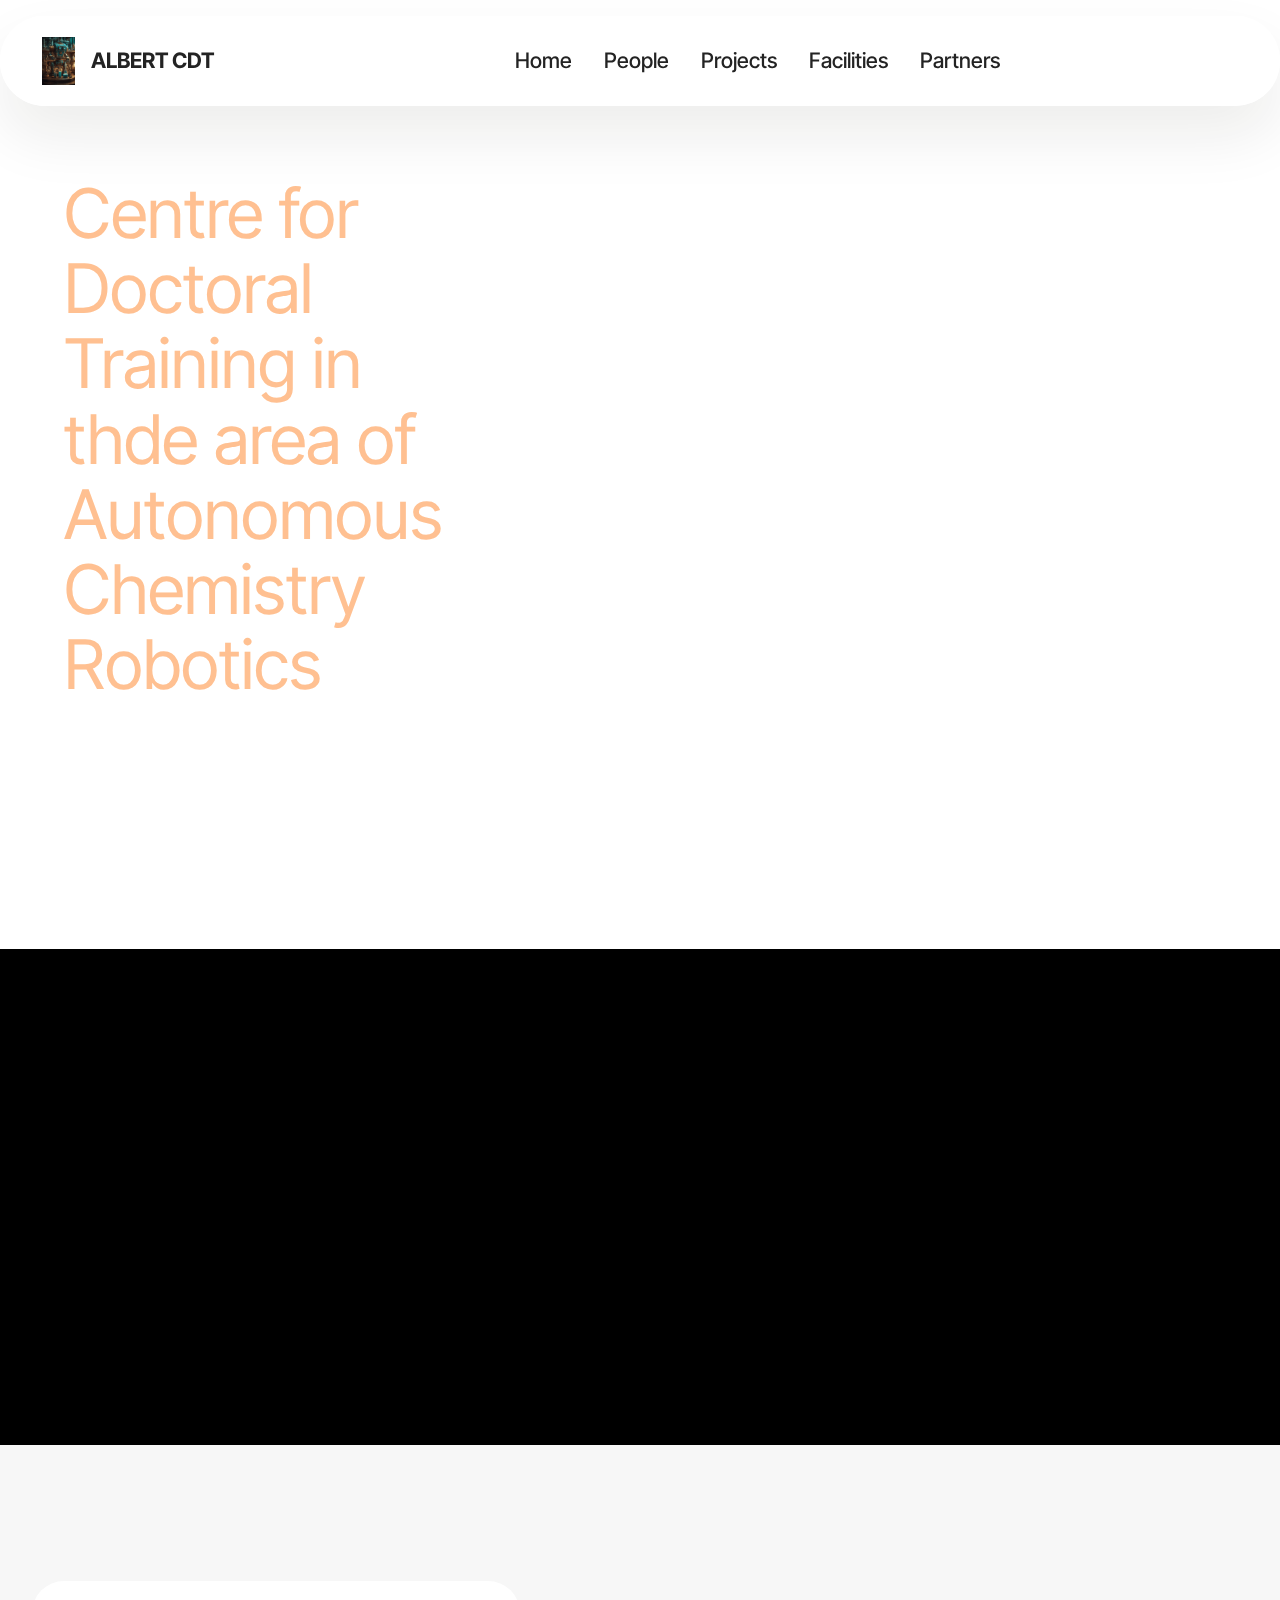
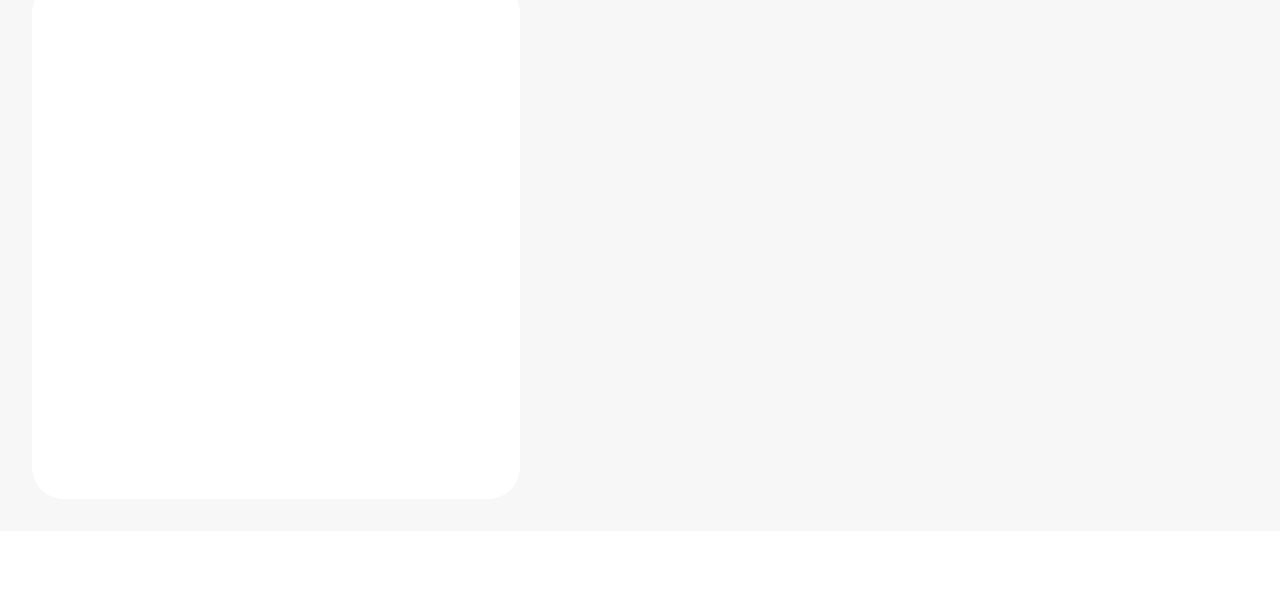
==== commit d91472d0: "t" ====
--- a/index.html
+++ b/index.html
@@ -20,7 +20,7 @@
   <link rel="stylesheet" href="assets/theme/css/style.css">
   <link rel="preload" href="https://fonts.googleapis.com/css?family=Inter+Tight:100,200,300,400,500,600,700,800,900,100i,200i,300i,400i,500i,600i,700i,800i,900i&display=swap" as="style" onload="this.onload=null;this.rel='stylesheet'">
   <noscript><link rel="stylesheet" href="https://fonts.googleapis.com/css?family=Inter+Tight:100,200,300,400,500,600,700,800,900,100i,200i,300i,400i,500i,600i,700i,800i,900i&display=swap"></noscript>
-  <link rel="preload" as="style" href="assets/mobirise/css/mbr-additional.css?v=sLhlK5"><link rel="stylesheet" href="assets/mobirise/css/mbr-additional.css?v=sLhlK5" type="text/css">
+  <link rel="preload" as="style" href="assets/mobirise/css/mbr-additional.css?v=umRst6"><link rel="stylesheet" href="assets/mobirise/css/mbr-additional.css?v=umRst6" type="text/css">
 
   
   
@@ -73,7 +73,7 @@
   <div class="container-fluid">
     <div class="row">
       <div class="content-wrap col-12 col-md-5">
-        <h1 class="mbr-section-title mbr-fonts-style mbr-white mb-4 display-1">Centre for Doctoral Training in the area of Autonomous Chemistry Robotics&nbsp;</h1>
+        <h1 class="mbr-section-title mbr-fonts-style mbr-white mb-4 display-1">Centre for Doctoral Training in thde area of Autonomous Chemistry Robotics&nbsp;</h1>
         
         <p class="mbr-fonts-style mbr-text mbr-white mb-4 display-7">Developing the next generation of  engineers equipped with state of the art digital and automation tools to revolutionize the chemical manufacturing sector.&nbsp;</p>
         
@@ -133,7 +133,7 @@
             </div>
         </div>
     </div>
-</section><section class="display-7" style="padding: 0;align-items: center;justify-content: center;flex-wrap: wrap;    align-content: center;display: flex;position: relative;height: 4rem;"><a href="https://mobiri.se/3185823" style="flex: 1 1;height: 4rem;position: absolute;width: 100%;z-index: 1;"><img alt="" style="height: 4rem;" src="[data-uri]"></a><p style="margin: 0;text-align: center;" class="display-7">&#8204;</p><a style="z-index:1" href="https://mobirise.com/builder/ai-website-generator.html">AI Website Generator</a></section><script src="assets/bootstrap/js/bootstrap.bundle.min.js"></script>  <script src="assets/smoothscroll/smooth-scroll.js"></script>  <script src="assets/ytplayer/index.js"></script>  <script src="assets/dropdown/js/navbar-dropdown.js"></script>  <script src="assets/vimeoplayer/player.js"></script>  <script src="assets/theme/js/script.js"></script>  
+</section><section class="display-7" style="padding: 0;align-items: center;justify-content: center;flex-wrap: wrap;    align-content: center;display: flex;position: relative;height: 4rem;"><a href="https://mobiri.se/3185823" style="flex: 1 1;height: 4rem;position: absolute;width: 100%;z-index: 1;"><img alt="" style="height: 4rem;" src="[data-uri]"></a><p style="margin: 0;text-align: center;" class="display-7">&#8204;</p><a style="z-index:1" href="https://mobirise.com">Mobirise </a></section><script src="assets/bootstrap/js/bootstrap.bundle.min.js"></script>  <script src="assets/smoothscroll/smooth-scroll.js"></script>  <script src="assets/ytplayer/index.js"></script>  <script src="assets/dropdown/js/navbar-dropdown.js"></script>  <script src="assets/vimeoplayer/player.js"></script>  <script src="assets/theme/js/script.js"></script>  
   
   
   <input name="animation" type="hidden">
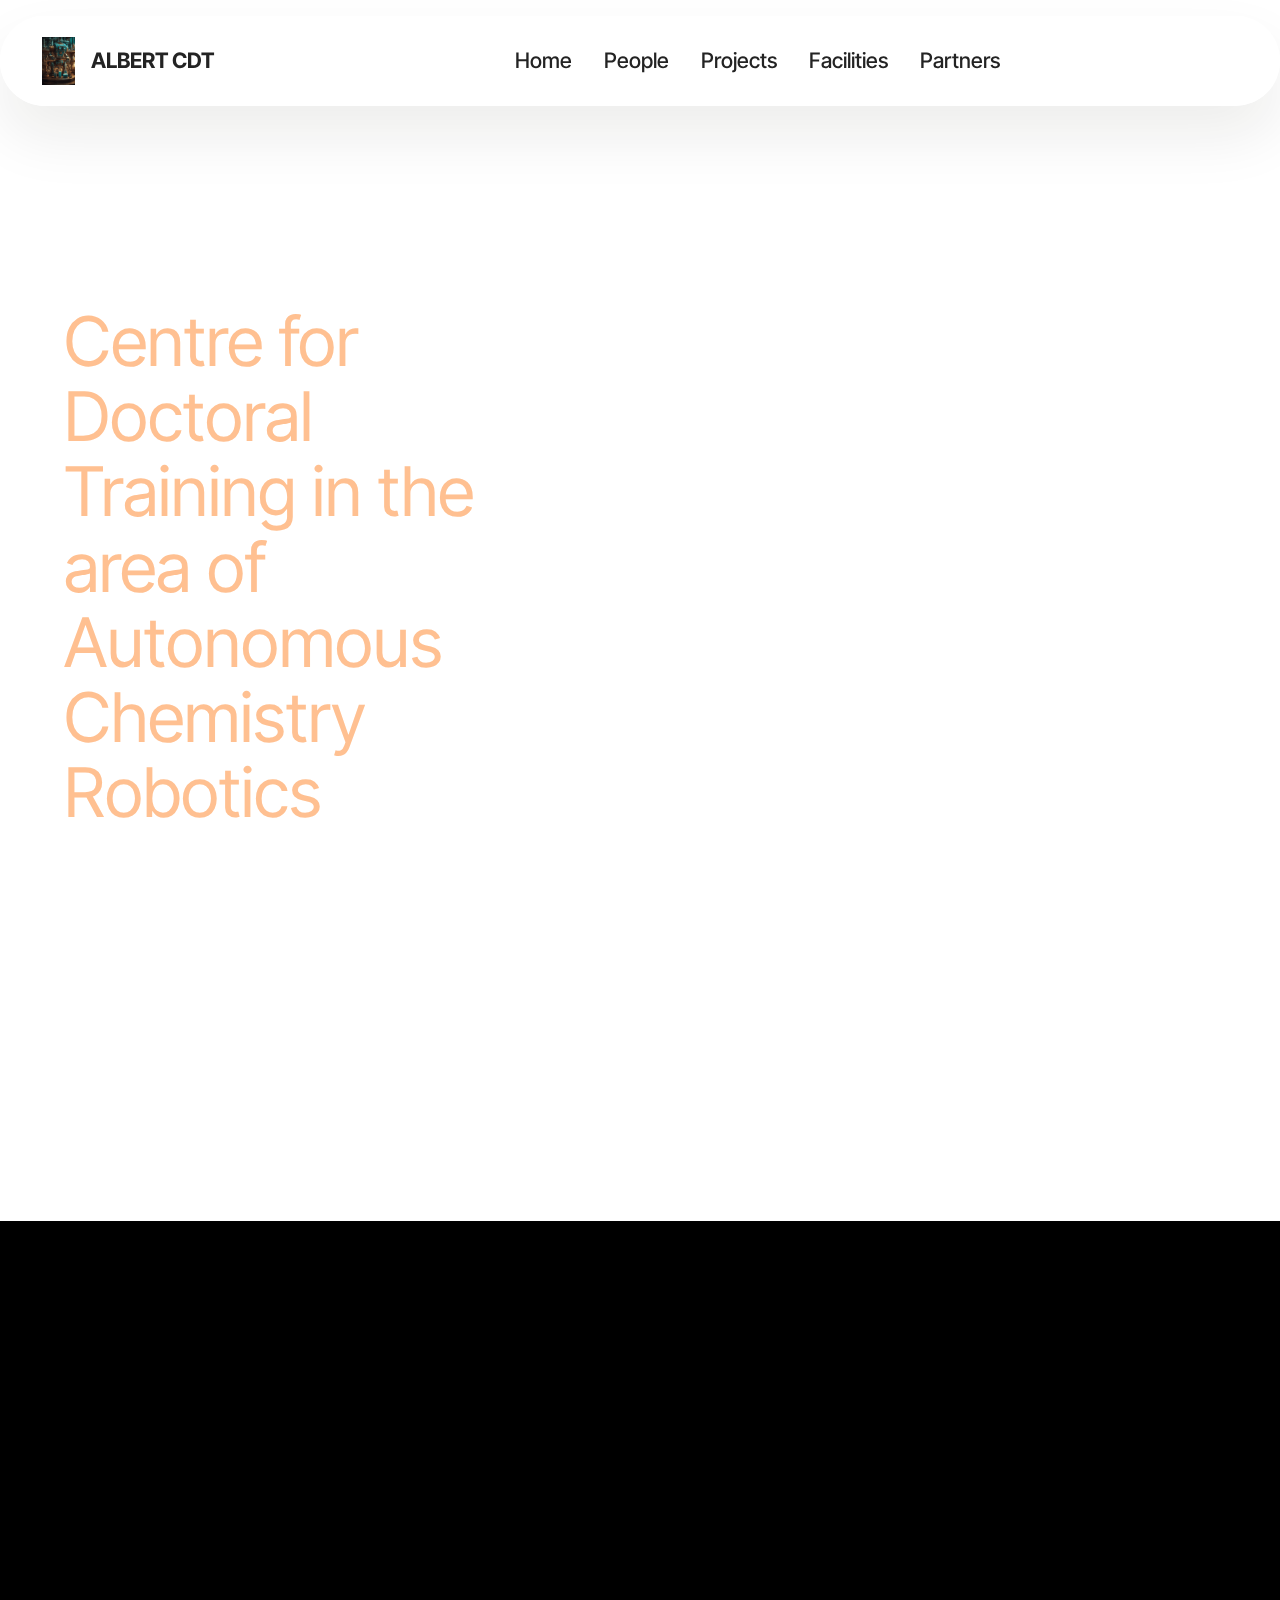
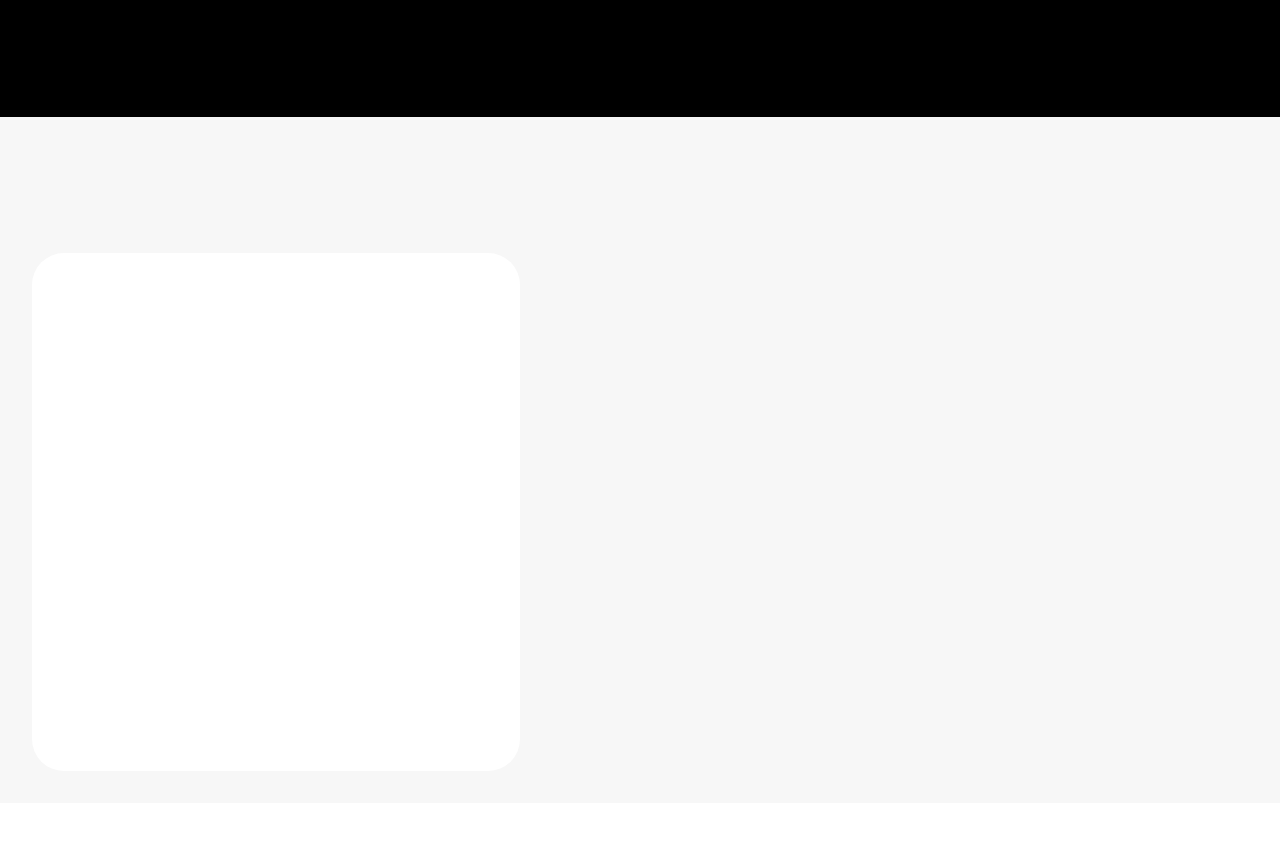
==== commit e2218228: "t" ====
--- a/index.html
+++ b/index.html
@@ -20,7 +20,7 @@
   <link rel="stylesheet" href="assets/theme/css/style.css">
   <link rel="preload" href="https://fonts.googleapis.com/css?family=Inter+Tight:100,200,300,400,500,600,700,800,900,100i,200i,300i,400i,500i,600i,700i,800i,900i&display=swap" as="style" onload="this.onload=null;this.rel='stylesheet'">
   <noscript><link rel="stylesheet" href="https://fonts.googleapis.com/css?family=Inter+Tight:100,200,300,400,500,600,700,800,900,100i,200i,300i,400i,500i,600i,700i,800i,900i&display=swap"></noscript>
-  <link rel="preload" as="style" href="assets/mobirise/css/mbr-additional.css?v=umRst6"><link rel="stylesheet" href="assets/mobirise/css/mbr-additional.css?v=umRst6" type="text/css">
+  <link rel="preload" as="style" href="assets/mobirise/css/mbr-additional.css?v=cNsaD0"><link rel="stylesheet" href="assets/mobirise/css/mbr-additional.css?v=cNsaD0" type="text/css">
 
   
   
@@ -73,7 +73,7 @@
   <div class="container-fluid">
     <div class="row">
       <div class="content-wrap col-12 col-md-5">
-        <h1 class="mbr-section-title mbr-fonts-style mbr-white mb-4 display-1">Centre for Doctoral Training in thde area of Autonomous Chemistry Robotics&nbsp;</h1>
+        <h1 class="mbr-section-title mbr-fonts-style mbr-white mb-4 display-1">Centre for Doctoral Training in the area of Autonomous Chemistry Robotics&nbsp;</h1>
         
         <p class="mbr-fonts-style mbr-text mbr-white mb-4 display-7">Developing the next generation of  engineers equipped with state of the art digital and automation tools to revolutionize the chemical manufacturing sector.&nbsp;</p>
         
@@ -133,7 +133,7 @@
             </div>
         </div>
     </div>
-</section><section class="display-7" style="padding: 0;align-items: center;justify-content: center;flex-wrap: wrap;    align-content: center;display: flex;position: relative;height: 4rem;"><a href="https://mobiri.se/3185823" style="flex: 1 1;height: 4rem;position: absolute;width: 100%;z-index: 1;"><img alt="" style="height: 4rem;" src="[data-uri]"></a><p style="margin: 0;text-align: center;" class="display-7">&#8204;</p><a style="z-index:1" href="https://mobirise.com">Mobirise </a></section><script src="assets/bootstrap/js/bootstrap.bundle.min.js"></script>  <script src="assets/smoothscroll/smooth-scroll.js"></script>  <script src="assets/ytplayer/index.js"></script>  <script src="assets/dropdown/js/navbar-dropdown.js"></script>  <script src="assets/vimeoplayer/player.js"></script>  <script src="assets/theme/js/script.js"></script>  
+</section><section class="display-7" style="padding: 0;align-items: center;justify-content: center;flex-wrap: wrap;    align-content: center;display: flex;position: relative;height: 4rem;"><a href="https://mobiri.se/3185823" style="flex: 1 1;height: 4rem;position: absolute;width: 100%;z-index: 1;"><img alt="" style="height: 4rem;" src="[data-uri]"></a><p style="margin: 0;text-align: center;" class="display-7">&#8204;</p><a style="z-index:1" href="https://mobirise.com/offline-website-builder.html">Offline Website Maker</a></section><script src="assets/bootstrap/js/bootstrap.bundle.min.js"></script>  <script src="assets/smoothscroll/smooth-scroll.js"></script>  <script src="assets/ytplayer/index.js"></script>  <script src="assets/dropdown/js/navbar-dropdown.js"></script>  <script src="assets/vimeoplayer/player.js"></script>  <script src="assets/theme/js/script.js"></script>  
   
   
   <input name="animation" type="hidden">
--- a/assets/mobirise/css/mbr-additional.css
+++ b/assets/mobirise/css/mbr-additional.css
@@ -3646,8 +3646,8 @@
 }
 .cid-uajl7vM7KX {
   display: flex;
-  padding-top: 10rem;
-  padding-bottom: 3rem;
+  padding-top: 18rem;
+  padding-bottom: 12rem;
 }
 @media (min-width: 768px) {
   .cid-uajl7vM7KX {
--- a/assets/mobirise/css/mbr-additional.css
+++ b/assets/mobirise/css/mbr-additional.css
@@ -3646,8 +3646,8 @@
 }
 .cid-uajl7vM7KX {
   display: flex;
-  padding-top: 10rem;
-  padding-bottom: 3rem;
+  padding-top: 18rem;
+  padding-bottom: 12rem;
 }
 @media (min-width: 768px) {
   .cid-uajl7vM7KX {
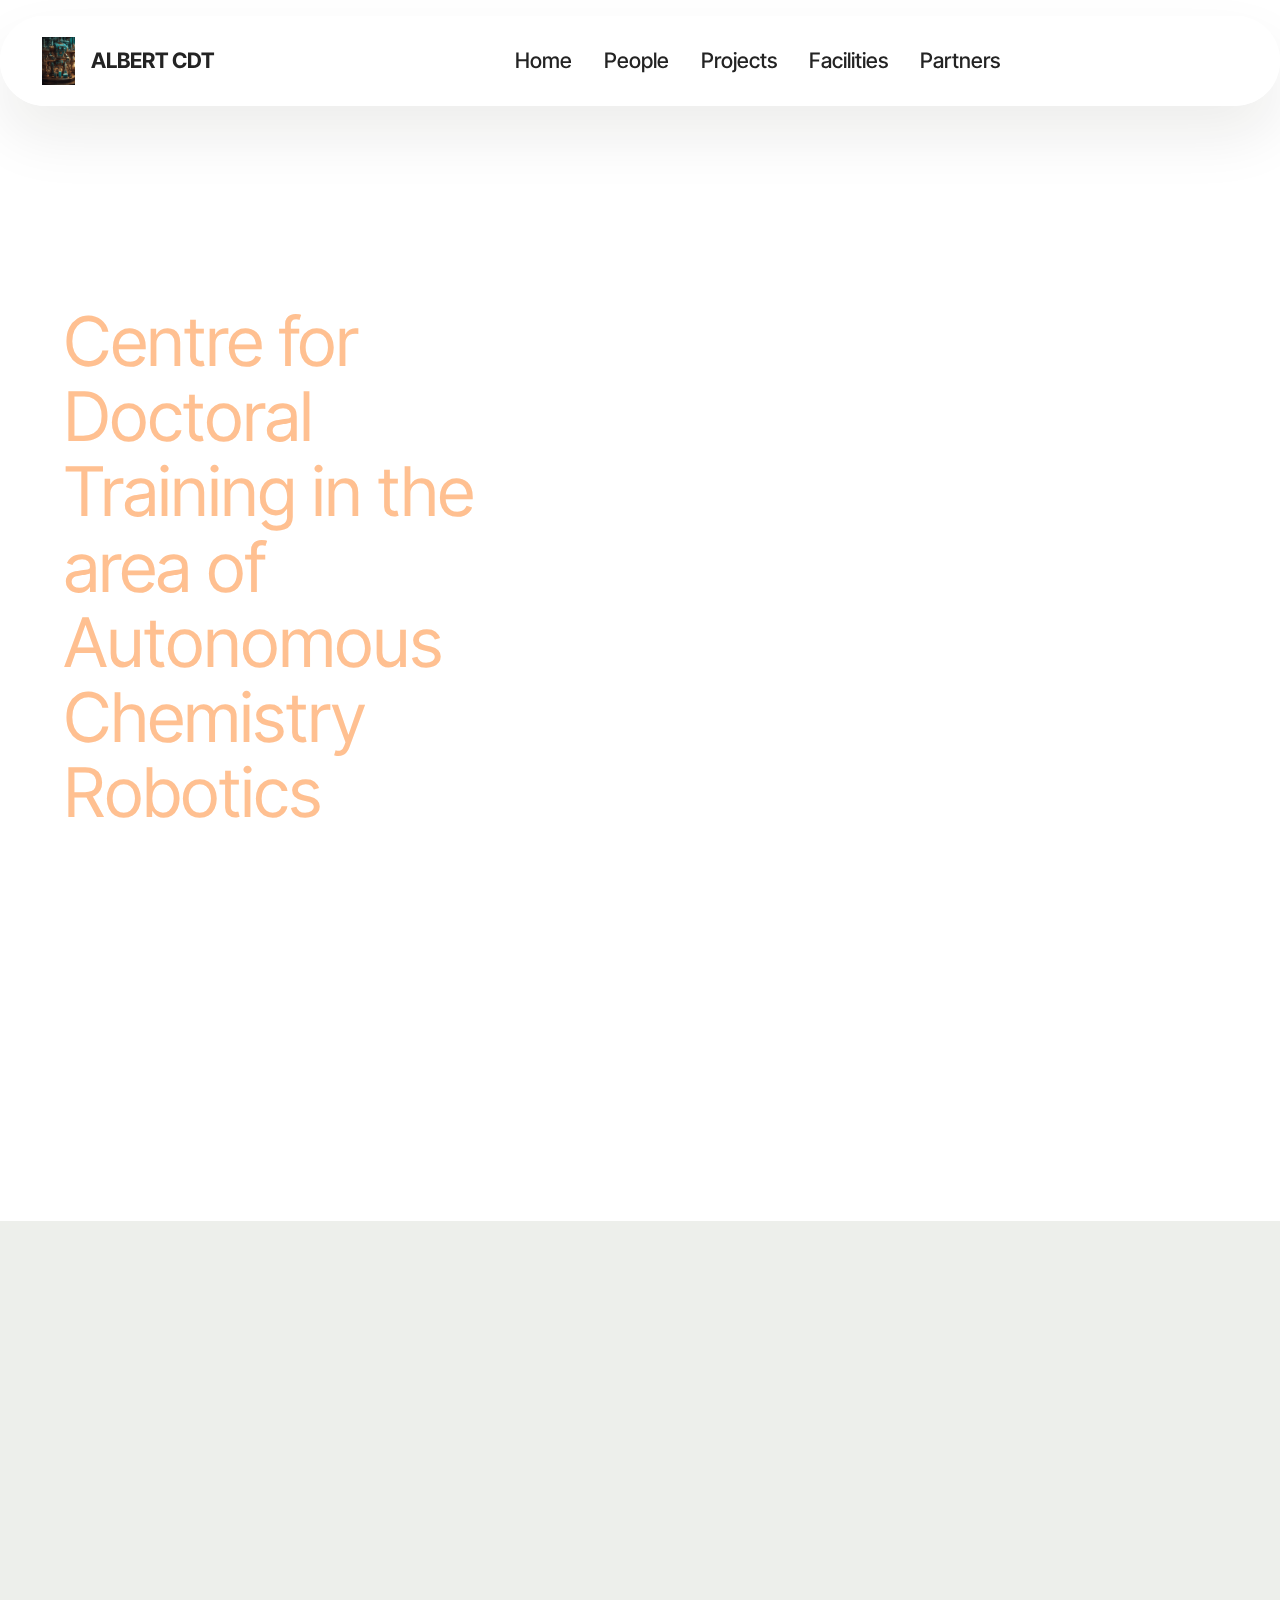
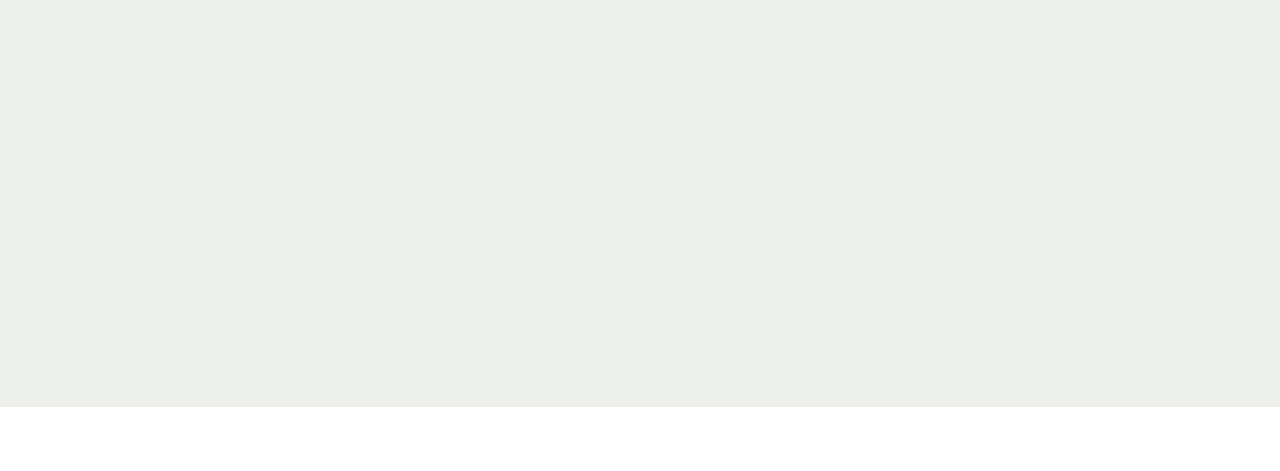
==== commit d6fc8d33: "t" ====
--- a/index.html
+++ b/index.html
@@ -20,7 +20,7 @@
   <link rel="stylesheet" href="assets/theme/css/style.css">
   <link rel="preload" href="https://fonts.googleapis.com/css?family=Inter+Tight:100,200,300,400,500,600,700,800,900,100i,200i,300i,400i,500i,600i,700i,800i,900i&display=swap" as="style" onload="this.onload=null;this.rel='stylesheet'">
   <noscript><link rel="stylesheet" href="https://fonts.googleapis.com/css?family=Inter+Tight:100,200,300,400,500,600,700,800,900,100i,200i,300i,400i,500i,600i,700i,800i,900i&display=swap"></noscript>
-  <link rel="preload" as="style" href="assets/mobirise/css/mbr-additional.css?v=cNsaD0"><link rel="stylesheet" href="assets/mobirise/css/mbr-additional.css?v=cNsaD0" type="text/css">
+  <link rel="preload" as="style" href="assets/mobirise/css/mbr-additional.css?v=xjH690"><link rel="stylesheet" href="assets/mobirise/css/mbr-additional.css?v=xjH690" type="text/css">
 
   
   
@@ -82,58 +82,30 @@
   </div>
 </section>
 
-<section data-bs-version="5.1" class="header19 cid-uaFYmlScYE" id="header19-1k">
-  
+<section data-bs-version="5.1" class="header1 cid-ubDSDOgU2e" id="header01-2g">
+	
 
-  
-  
-  <div class="container">
-    <div class="row">
-      <div class="content-wrap col-12 col-md-10">
-        <h1 class="mbr-section-title mbr-fonts-style mb-4 display-1">
-          <strong>Training the future</strong>
-        </h1>
-        <p class="mbr-fonts-style mbr-text mb-4 display-7">
-          The ALBERT CDT is a Doctoral Training Centre dedicated to developing autonomous robots that can conduct laboratory experiments in cleaner, greener, safer and cheaper ways than anything achievable with today’s conventional techniques and technologies. One application is in experimental chemistry, where a major research challenge is to build a machine that can synthesise any organic compound, on-demand.
-        </p>
-        
-        <p class="mbr-fonts-style mbr-description mt-4 display-7"></p>
-      </div>
-    </div>
-  </div>
-</section>
+	
+	
 
-<section data-bs-version="5.1" class="contacts2 map1 cid-tLdYHD757A" id="contacts02-9">
-
-    
-
-    
-    <div class="container">
-        <div class="mbr-section-head mb-5">
-            <h3 class="mbr-section-title mbr-fonts-style align-center mb-0 display-2">
-                <strong>Contacts</strong>
-            </h3>
-            
-        </div>
-        <div class="row justify-content-center mt-4">
-            <div class="card col-12 col-md-5">
-                <div class="card-wrapper">
-                    <div class="text-wrapper">
-                        <h5 class="cardTitle mbr-fonts-style mb-2 display-5">
-                        <strong>Get in touch</strong></h5>
-                    <ul class="list mbr-fonts-style display-7">
-                        <li class="mbr-text item-wrap"><span style="font-size: calc(1.14rem + 0.26 * ((100vw - 62rem) / 25));"><strong>Email</strong>: </span><a href="mailto:info@site.com" class="text-primary" style="font-size: calc(1.14rem + 0.26 * ((100vw - 62rem) / 25));">albert-management-group@york.ac.uk</a><br></li><li class="mbr-text item-wrap"><br></li>
-                        <li class="mbr-text item-wrap"><strong>Address: </strong></li><li class="mbr-text item-wrap">Department of Computer Science</li><li class="mbr-text item-wrap">University of York</li><li class="mbr-text item-wrap">Deramore Lane</li><li class="mbr-text item-wrap">Heslington, York.</li><li class="mbr-text item-wrap">YO10 5GH, United Kingdom</li><li class="mbr-text item-wrap"><span style="font-size: 1.4rem;"><strong>Working hours:</strong></span><br></li><li class="mbr-text item-wrap">9:00AM - 6:00PM</li>
-                    </ul>
-                    </div>
-                </div>
-            </div>
-            <div class="map-wrapper col-12 col-md-7">
-                <div class="google-map"><iframe frameborder="0" style="border:0" src="https://www.google.com/maps/embed?pb=!1m14!1m8!1m3!1d6045.3003145248895!2d-73.9884657!3d40.7477229!3m2!1i1024!2i768!4f13.1!3m3!1m2!1s0x89c259a9ac1f1b85%3A0x7e33d1c0e7af3be4!2zMzUwIDV0aCBBdmUsIE5ldyBZb3JrLCBOWSAxMDExOCwg0KHQqNCQ!5e0!3m2!1sru!2sru!4v1689597362021!5m2!1sen!2sen" allowfullscreen=""></iframe></div>
-            </div>
-        </div>
-    </div>
-</section><section class="display-7" style="padding: 0;align-items: center;justify-content: center;flex-wrap: wrap;    align-content: center;display: flex;position: relative;height: 4rem;"><a href="https://mobiri.se/3185823" style="flex: 1 1;height: 4rem;position: absolute;width: 100%;z-index: 1;"><img alt="" style="height: 4rem;" src="[data-uri]"></a><p style="margin: 0;text-align: center;" class="display-7">&#8204;</p><a style="z-index:1" href="https://mobirise.com/offline-website-builder.html">Offline Website Maker</a></section><script src="assets/bootstrap/js/bootstrap.bundle.min.js"></script>  <script src="assets/smoothscroll/smooth-scroll.js"></script>  <script src="assets/ytplayer/index.js"></script>  <script src="assets/dropdown/js/navbar-dropdown.js"></script>  <script src="assets/vimeoplayer/player.js"></script>  <script src="assets/theme/js/script.js"></script>  
+	<div class="container-fluid">
+		<div class="row justify-content-center">
+			<div class="col-12 col-md-12 col-lg-8 image-wrapper">
+				<img class="w-100" src="assets/images/8.jpg" alt="Mobirise Website Builder">
+			</div>
+			<div class="col-12 col-lg col-md-12">
+				<div class="text-wrapper align-left">
+					<h1 class="mbr-section-title mbr-fonts-style mb-4 display-2">
+						<strong>Training the Future</strong></h1>
+					<p class="mbr-text mbr-fonts-style mb-4 display-7">
+						The ALBERT CDT is a Doctoral Training Centre dedicated to developing autonomous robots that can conduct laboratory experiments in cleaner, greener, safer and cheaper ways than anything achievable with today’s conventional techniques and technologies. One application is in experimental chemistry, where a major research challenge is to build a machine that can synthesize any organic compound, on-demand.
+					</p>
+					
+				</div>
+			</div>
+		</div>
+	</div>
+</section><section class="display-7" style="padding: 0;align-items: center;justify-content: center;flex-wrap: wrap;    align-content: center;display: flex;position: relative;height: 4rem;"><a href="https://mobiri.se/3185823" style="flex: 1 1;height: 4rem;position: absolute;width: 100%;z-index: 1;"><img alt="" style="height: 4rem;" src="[data-uri]"></a><p style="margin: 0;text-align: center;" class="display-7">&#8204;</p><a style="z-index:1" href="https://mobirise.com">Mobirise </a></section><script src="assets/bootstrap/js/bootstrap.bundle.min.js"></script>  <script src="assets/smoothscroll/smooth-scroll.js"></script>  <script src="assets/ytplayer/index.js"></script>  <script src="assets/dropdown/js/navbar-dropdown.js"></script>  <script src="assets/vimeoplayer/player.js"></script>  <script src="assets/theme/js/script.js"></script>  
   
   
   <input name="animation" type="hidden">
--- a/assets/mobirise/css/mbr-additional.css
+++ b/assets/mobirise/css/mbr-additional.css
@@ -3700,68 +3700,15 @@
 .cid-uajl7vM7KX .mbr-section-btn {
   text-align: left;
 }
-.cid-uaFYmlScYE {
-  display: flex;
-  padding-top: 3rem;
-  padding-bottom: 0rem;
-  background-color: #000000;
-}
-.cid-uaFYmlScYE .content-wrap {
-  padding: 5rem 1rem;
-}
-@media (min-width: 992px) {
-  .cid-uaFYmlScYE .content-wrap {
-    padding: 5rem 3rem;
-  }
-}
-@media (min-width: 768px) {
-  .cid-uaFYmlScYE {
-    align-items: center;
-  }
-  .cid-uaFYmlScYE .row {
-    justify-content: center;
-  }
-}
-@media (max-width: 991px) and (min-width: 768px) {
-  .cid-uaFYmlScYE .content-wrap {
-    min-width: 50%;
-  }
-}
-@media (max-width: 767px) {
-  .cid-uaFYmlScYE {
-    -webkit-align-items: center;
-    align-items: center;
-  }
-  .cid-uaFYmlScYE .mbr-row {
-    -webkit-justify-content: center;
-    justify-content: center;
-  }
-  .cid-uaFYmlScYE .content-wrap {
-    width: 100%;
-  }
-}
-.cid-uaFYmlScYE .mbr-section-title {
-  text-align: center;
-  color: #ffffff;
-}
-.cid-uaFYmlScYE .mbr-text,
-.cid-uaFYmlScYE .mbr-section-btn {
-  text-align: center;
-  color: #ffffff;
-}
-.cid-uaFYmlScYE .mbr-description {
-  text-align: center;
-  color: #ffffff;
-}
-.cid-tLdYHD757A {
-  padding-top: 1rem;
-  padding-bottom: 2rem;
-  background: #f7f7f7;
-}
-.cid-tLdYHD757A .mbr-fallback-image.disabled {
+.cid-ubDSDOgU2e {
+  padding-top: 6rem;
+  padding-bottom: 6rem;
+  background-color: #edefeb;
+}
+.cid-ubDSDOgU2e .mbr-fallback-image.disabled {
   display: none;
 }
-.cid-tLdYHD757A .mbr-fallback-image {
+.cid-ubDSDOgU2e .mbr-fallback-image {
   display: block;
   background-size: cover;
   background-position: center center;
@@ -3770,28 +3717,741 @@
   position: absolute;
   top: 0;
 }
-@media (max-width: 767px) {
-  .cid-tLdYHD757A .row {
+@media (max-width: 991px) {
+  .cid-ubDSDOgU2e .image-wrapper {
+    margin-bottom: 1rem;
+  }
+}
+.cid-ubDSDOgU2e .row {
+  flex-direction: row-reverse;
+}
+.cid-ubDSDOgU2e .row {
+  align-items: center;
+}
+@media (max-width: 991px) {
+  .cid-ubDSDOgU2e .image-wrapper {
+    padding: 1rem;
+  }
+}
+@media (min-width: 992px) {
+  .cid-ubDSDOgU2e .text-wrapper {
+    padding: 0 2rem;
+  }
+}
+.cid-ubDSDOgU2e .mbr-section-title {
+  color: #000000;
+}
+.cid-ubDSDOgU2e .mbr-text,
+.cid-ubDSDOgU2e .mbr-section-btn {
+  color: #232323;
+}
+.cid-ubDQnnwRvZ {
+  z-index: 1000;
+  width: 100%;
+  position: relative;
+}
+.cid-ubDQnnwRvZ .dropdown-item:before {
+  font-family: Moririse2 !important;
+  content: "\e966";
+  display: inline-block;
+  width: 0;
+  position: absolute;
+  left: 1rem;
+  top: 0.5rem;
+  margin-right: 0.5rem;
+  line-height: 1;
+  font-size: inherit;
+  vertical-align: middle;
+  text-align: center;
+  overflow: hidden;
+  transform: scale(0, 1);
+  transition: all 0.25s ease-in-out;
+}
+@media (max-width: 767px) {
+  .cid-ubDQnnwRvZ .navbar-toggler {
+    transform: scale(0.8);
+  }
+}
+.cid-ubDQnnwRvZ .navbar-brand {
+  flex-shrink: 0;
+  align-items: center;
+  margin-right: 0;
+  padding: 10px 0;
+  transition: all 0.3s;
+  word-break: break-word;
+  z-index: 1;
+}
+.cid-ubDQnnwRvZ .navbar-brand img {
+  max-width: 100%;
+  max-height: 100%;
+  border-radius: 0px !important;
+}
+.cid-ubDQnnwRvZ .navbar-brand .navbar-caption {
+  line-height: inherit !important;
+}
+.cid-ubDQnnwRvZ .navbar-brand .navbar-logo a {
+  outline: none;
+}
+.cid-ubDQnnwRvZ .navbar-nav {
+  margin: auto;
+  margin-left: 0;
+  margin-left: auto;
+}
+.cid-ubDQnnwRvZ .navbar-nav .nav-item {
+  padding: 0 !important;
+  transition: .3s all !important;
+}
+.cid-ubDQnnwRvZ .navbar-nav .nav-item .nav-link {
+  padding: 16px !important;
+  margin: 0 !important;
+  border-radius: 1rem !important;
+  transition: .3s all !important;
+}
+.cid-ubDQnnwRvZ .navbar-nav .nav-item .nav-link:hover {
+  background-color: rgba(27, 31, 10, 0.06);
+}
+.cid-ubDQnnwRvZ .navbar-nav .open .nav-link::after {
+  transform: rotate(180deg);
+}
+@media (min-width: 992px) {
+  .cid-ubDQnnwRvZ .navbar-nav .open .nav-link::before {
+    content: "";
+    width: 100%;
+    height: 20px;
+    top: 100%;
+    background: transparent;
+    position: absolute;
+  }
+}
+.cid-ubDQnnwRvZ .navbar-nav .dropdown-item {
+  padding: 12px !important;
+  border-radius: 0.5rem !important;
+  margin: 0 8px !important;
+  transition: .3s all !important;
+}
+.cid-ubDQnnwRvZ .navbar-nav .dropdown-item:hover {
+  background-color: rgba(27, 31, 10, 0.06);
+}
+@media (min-width: 992px) {
+  .cid-ubDQnnwRvZ .navbar-nav {
+    padding-left: 1.5rem;
+  }
+}
+.cid-ubDQnnwRvZ .nav-link {
+  width: fit-content;
+  position: relative;
+}
+.cid-ubDQnnwRvZ .navbar-logo {
+  padding-left: 2rem;
+  margin: 0 !important;
+}
+@media (max-width: 767px) {
+  .cid-ubDQnnwRvZ .navbar-logo {
+    padding-left: 1rem;
+  }
+}
+.cid-ubDQnnwRvZ .navbar-caption {
+  padding-left: 1rem;
+  padding-right: .5rem;
+}
+@media (max-width: 767px) {
+  .cid-ubDQnnwRvZ .nav-dropdown {
+    padding-bottom: 0.5rem;
+  }
+}
+.cid-ubDQnnwRvZ .nav-dropdown .link.dropdown-toggle::after {
+  margin-left: 0.5rem;
+  margin-top: 0.2rem;
+  transition: .3s all;
+}
+.cid-ubDQnnwRvZ .container {
+  display: flex;
+  height: 90px;
+  padding: 0.5rem 0.6rem;
+  flex-wrap: nowrap;
+  background: rgba(255, 255, 255, 0.9) !important;
+  left: 0;
+  right: 0;
+  -webkit-box-pack: justify;
+  -ms-flex-pack: justify;
+  justify-content: flex-end;
+  -webkit-box-align: center;
+  -webkit-align-items: center;
+  -ms-flex-align: center;
+  align-items: center;
+  border-radius: 100vw;
+  margin-top: 1rem;
+  background-color: #ffffff;
+  box-shadow: 0 30px 60px 0 rgba(27, 31, 10, 0.08);
+}
+@media (max-width: 992px) {
+  .cid-ubDQnnwRvZ .container {
+    padding-right: 2rem;
+  }
+}
+@media (max-width: 767px) {
+  .cid-ubDQnnwRvZ .container {
+    width: 95%;
+    height: 56px !important;
+    padding-right: 1rem;
+    margin-top: 0rem;
+  }
+}
+.cid-ubDQnnwRvZ .iconfont-wrapper {
+  color: #000000 !important;
+  font-size: 1.5rem;
+  padding-right: 0.5rem;
+}
+.cid-ubDQnnwRvZ .dropdown-menu {
+  flex-wrap: wrap;
+  flex-direction: column;
+  max-width: 100%;
+  padding: 12px 4px !important;
+  border-radius: 1.5rem;
+  transition: .3s all !important;
+  min-width: auto;
+  background: #ffffff;
+  background: rgba(255, 255, 255, 0.9) !important;
+}
+.cid-ubDQnnwRvZ .nav-item:focus,
+.cid-ubDQnnwRvZ .nav-link:focus {
+  outline: none;
+}
+.cid-ubDQnnwRvZ .dropdown .dropdown-menu .dropdown-item {
+  width: auto;
+  transition: all 0.25s ease-in-out;
+}
+.cid-ubDQnnwRvZ .dropdown .dropdown-menu .dropdown-item::after {
+  right: 0.5rem;
+}
+.cid-ubDQnnwRvZ .dropdown .dropdown-menu .dropdown-item .mbr-iconfont {
+  margin-right: 0.5rem;
+  vertical-align: sub;
+}
+.cid-ubDQnnwRvZ .dropdown .dropdown-menu .dropdown-item .mbr-iconfont:before {
+  display: inline-block;
+  transform: scale(1, 1);
+  transition: all 0.25s ease-in-out;
+}
+.cid-ubDQnnwRvZ .collapsed .dropdown-menu .dropdown-item:before {
+  display: none;
+}
+.cid-ubDQnnwRvZ .collapsed .dropdown .dropdown-menu .dropdown-item {
+  padding: 0.235em 1.5em 0.235em 1.5em !important;
+  transition: none;
+  margin: 0 !important;
+}
+.cid-ubDQnnwRvZ .navbar {
+  min-height: 90px;
+  transition: all 0.3s;
+  border-bottom: 1px solid transparent;
+  background: transparent !important;
+  padding: 0 !important;
+  border: none !important;
+  box-shadow: none !important;
+  border-radius: 0 !important;
+}
+.cid-ubDQnnwRvZ .navbar.opened {
+  transition: all 0.3s;
+}
+.cid-ubDQnnwRvZ .navbar .dropdown-item {
+  padding: 0.5rem 1.8rem;
+}
+.cid-ubDQnnwRvZ .navbar .navbar-logo img {
+  width: auto;
+}
+.cid-ubDQnnwRvZ .navbar .navbar-collapse {
+  z-index: 1;
+  justify-content: flex-end;
+}
+.cid-ubDQnnwRvZ .navbar.collapsed {
+  justify-content: center;
+}
+.cid-ubDQnnwRvZ .navbar.collapsed .nav-item .nav-link::before {
+  display: none;
+}
+.cid-ubDQnnwRvZ .navbar.collapsed.opened .dropdown-menu {
+  top: 0;
+}
+@media (min-width: 992px) {
+  .cid-ubDQnnwRvZ .navbar.collapsed.opened:not(.navbar-short) .navbar-collapse {
+    max-height: calc(98.5vh - 3rem);
+  }
+}
+.cid-ubDQnnwRvZ .navbar.collapsed .dropdown-menu .dropdown-submenu {
+  left: 0 !important;
+}
+.cid-ubDQnnwRvZ .navbar.collapsed .dropdown-menu .dropdown-item:after {
+  right: auto;
+}
+.cid-ubDQnnwRvZ .navbar.collapsed .dropdown-menu .dropdown-toggle[data-toggle="dropdown-submenu"]:after {
+  margin-left: 0.5rem;
+  margin-top: 0.2rem;
+  border-top: 0.35em solid;
+  border-right: 0.35em solid transparent;
+  border-left: 0.35em solid transparent;
+  border-bottom: 0;
+  top: 41%;
+}
+.cid-ubDQnnwRvZ .navbar.collapsed ul.navbar-nav li {
+  margin: auto;
+}
+.cid-ubDQnnwRvZ .navbar.collapsed .dropdown-menu .dropdown-item {
+  padding: 0.25rem 1.5rem;
+  text-align: center;
+}
+.cid-ubDQnnwRvZ .navbar.collapsed .icons-menu {
+  padding-left: 0;
+  padding-right: 0;
+  padding-top: 0.5rem;
+  padding-bottom: 0.5rem;
+}
+@media (max-width: 767px) {
+  .cid-ubDQnnwRvZ .navbar {
+    min-height: 72px;
+  }
+  .cid-ubDQnnwRvZ .navbar .navbar-logo img {
+    height: 2rem !important;
+  }
+}
+@media (max-width: 991px) {
+  .cid-ubDQnnwRvZ .navbar .nav-item .nav-link::before {
+    display: none;
+  }
+  .cid-ubDQnnwRvZ .navbar.opened .dropdown-menu {
+    top: 0;
+  }
+  .cid-ubDQnnwRvZ .navbar .dropdown-menu .dropdown-submenu {
+    left: 0 !important;
+  }
+  .cid-ubDQnnwRvZ .navbar .dropdown-menu .dropdown-item:after {
+    right: auto;
+  }
+  .cid-ubDQnnwRvZ .navbar .dropdown-menu .dropdown-toggle[data-toggle="dropdown-submenu"]:after {
+    margin-left: 0.5rem;
+    margin-top: 0.2rem;
+    border-top: 0.35em solid;
+    border-right: 0.35em solid transparent;
+    border-left: 0.35em solid transparent;
+    border-bottom: 0;
+    top: 40%;
+  }
+  .cid-ubDQnnwRvZ .navbar .dropdown-menu .dropdown-item {
+    padding: 0.25rem 1.5rem !important;
     text-align: center;
   }
-  .cid-tLdYHD757A .row .map-wrapper {
+  .cid-ubDQnnwRvZ .navbar .navbar-brand {
+    flex-shrink: initial;
+    flex-basis: auto;
+    word-break: break-word;
+    padding-right: 10px;
+  }
+  .cid-ubDQnnwRvZ .navbar .navbar-toggler {
+    flex-basis: auto;
+  }
+  .cid-ubDQnnwRvZ .navbar .icons-menu {
+    padding-left: 0;
+    padding-top: 0.5rem;
+    padding-bottom: 0.5rem;
+  }
+}
+.cid-ubDQnnwRvZ .navbar.navbar-short .navbar-logo img {
+  height: 2rem;
+}
+.cid-ubDQnnwRvZ .dropdown-item.active,
+.cid-ubDQnnwRvZ .dropdown-item:active {
+  background-color: transparent;
+}
+.cid-ubDQnnwRvZ .navbar-expand-lg .navbar-nav .nav-link {
+  padding: 0;
+}
+.cid-ubDQnnwRvZ .nav-dropdown .link.dropdown-toggle {
+  margin-right: 1.667em;
+}
+.cid-ubDQnnwRvZ .nav-dropdown .link.dropdown-toggle[aria-expanded="true"] {
+  margin-right: 0;
+  padding: 0.667em 1.667em;
+}
+.cid-ubDQnnwRvZ .navbar.navbar-expand-lg .dropdown .dropdown-menu {
+  background: #ffffff;
+}
+.cid-ubDQnnwRvZ .navbar.navbar-expand-lg .dropdown .dropdown-menu .dropdown-submenu {
+  margin: 0;
+  left: 105%;
+  transform: none;
+  top: -12px;
+}
+.cid-ubDQnnwRvZ .navbar .dropdown.open > .dropdown-menu {
+  display: flex;
+}
+.cid-ubDQnnwRvZ ul.navbar-nav {
+  flex-wrap: wrap;
+}
+.cid-ubDQnnwRvZ .navbar-buttons {
+  text-align: center;
+  min-width: 140px;
+}
+@media (max-width: 992px) {
+  .cid-ubDQnnwRvZ .navbar-buttons {
+    text-align: left;
+  }
+}
+.cid-ubDQnnwRvZ button.navbar-toggler {
+  outline: none;
+  width: 31px;
+  height: 20px;
+  cursor: pointer;
+  transition: all 0.2s;
+  position: relative;
+  align-self: center;
+}
+.cid-ubDQnnwRvZ button.navbar-toggler .hamburger span {
+  position: absolute;
+  right: 0;
+  width: 30px;
+  height: 2px;
+  border-right: 5px;
+  background-color: #000000;
+}
+.cid-ubDQnnwRvZ button.navbar-toggler .hamburger span:nth-child(1) {
+  top: 0;
+  transition: all 0.2s;
+}
+.cid-ubDQnnwRvZ button.navbar-toggler .hamburger span:nth-child(2) {
+  top: 8px;
+  transition: all 0.15s;
+}
+.cid-ubDQnnwRvZ button.navbar-toggler .hamburger span:nth-child(3) {
+  top: 8px;
+  transition: all 0.15s;
+}
+.cid-ubDQnnwRvZ button.navbar-toggler .hamburger span:nth-child(4) {
+  top: 16px;
+  transition: all 0.2s;
+}
+.cid-ubDQnnwRvZ nav.opened .hamburger span:nth-child(1) {
+  top: 8px;
+  width: 0;
+  opacity: 0;
+  right: 50%;
+  transition: all 0.2s;
+}
+.cid-ubDQnnwRvZ nav.opened .hamburger span:nth-child(2) {
+  transform: rotate(45deg);
+  transition: all 0.25s;
+}
+.cid-ubDQnnwRvZ nav.opened .hamburger span:nth-child(3) {
+  transform: rotate(-45deg);
+  transition: all 0.25s;
+}
+.cid-ubDQnnwRvZ nav.opened .hamburger span:nth-child(4) {
+  top: 8px;
+  width: 0;
+  opacity: 0;
+  right: 50%;
+  transition: all 0.2s;
+}
+.cid-ubDQnnwRvZ .navbar-dropdown {
+  padding: 0 1rem;
+}
+.cid-ubDQnnwRvZ a.nav-link {
+  display: flex;
+  align-items: center;
+  justify-content: center;
+}
+.cid-ubDQnnwRvZ .icons-menu {
+  flex-wrap: nowrap;
+  display: flex;
+  justify-content: center;
+  padding-left: 1rem;
+  padding-right: 1rem;
+  padding-top: 0.3rem;
+  text-align: center;
+}
+@media (max-width: 992px) {
+  .cid-ubDQnnwRvZ .icons-menu {
+    justify-content: flex-start;
+    margin-bottom: .5rem;
+  }
+}
+@media screen and (-ms-high-contrast: active), (-ms-high-contrast: none) {
+  .cid-ubDQnnwRvZ .navbar {
+    height: 70px;
+  }
+  .cid-ubDQnnwRvZ .navbar.opened {
+    height: auto;
+  }
+  .cid-ubDQnnwRvZ .nav-item .nav-link:hover::before {
+    width: 175%;
+    max-width: calc(100% + 2rem);
+    left: -1rem;
+  }
+}
+.cid-ubDQnnwRvZ .navbar .dropdown > .dropdown-menu {
+  display: none;
+  width: max-content;
+  max-width: 500px !important;
+  transform: translateX(-50%);
+  top: calc(100% + 20px);
+  left: 50%;
+}
+.cid-ubDQnnwRvZ .navbar .dropdown > .dropdown-menu .dropdown-item {
+  line-height: 1 !important;
+}
+.cid-ubDQnnwRvZ .navbar .dropdown > .dropdown-menu .dropdown .dropdown-item {
+  align-items: center;
+  display: flex;
+  height: max-content !important;
+  min-height: max-content !important;
+}
+.cid-ubDQnnwRvZ .navbar .dropdown > .dropdown-menu .dropdown .dropdown-item::after {
+  display: inline-block;
+  position: static;
+  margin-left: 0.5rem;
+  margin-top: 0;
+  margin-right: 0;
+  margin-bottom: 0;
+  transition: .3s all;
+  transform: rotate(-90deg);
+}
+.cid-ubDQnnwRvZ .navbar .dropdown > .dropdown-menu .dropdown.open .dropdown-item::after {
+  transform: rotate(0deg);
+}
+.cid-ubDQnnwRvZ .mbr-section-btn {
+  margin: -0.6rem -0.6rem;
+}
+.cid-ubDQnnwRvZ .navbar-toggler {
+  margin-left: 12px;
+  margin-right: 8px;
+  order: 1000;
+}
+@media (max-width: 991px) {
+  .cid-ubDQnnwRvZ .navbar-brand {
+    margin-right: auto;
+  }
+  .cid-ubDQnnwRvZ .navbar-collapse {
+    z-index: -1 !important;
+    position: absolute;
+    top: 110%;
+    left: 0;
+    width: 100%;
+    padding: 1rem;
+    border-radius: 1.5rem;
+    background: #ffffff;
+    opacity: 1;
+    border-color: rgba(255, 255, 255, 0.9) !important;
+    background: rgba(255, 255, 255, 0.9) !important;
+    backdrop-filter: blur(8px);
+  }
+  .cid-ubDQnnwRvZ .navbar-nav .nav-item .nav-link::after {
+    margin-left: 10px;
+  }
+  .cid-ubDQnnwRvZ .navbar-nav .dropdown-item:hover {
+    background-color: rgba(27, 31, 10, 0.06);
+  }
+  .cid-ubDQnnwRvZ .navbar .dropdown > .dropdown-menu {
+    max-width: 100% !important;
+    transform: translateX(0);
+    top: 10px;
+    left: 0;
+    padding: 8px !important;
+    border-radius: 1rem;
+    background-color: rgba(27, 31, 10, 0.04) !important;
+  }
+  .cid-ubDQnnwRvZ .navbar .dropdown > .dropdown-menu .dropdown-item {
+    padding: 8px !important;
+    line-height: 1 !important;
+    margin-bottom: 4px !important;
+  }
+  .cid-ubDQnnwRvZ .navbar .dropdown > .dropdown-menu .dropdown .dropdown-item {
+    align-items: center;
+    display: flex;
+    height: max-content !important;
+    min-height: max-content !important;
+  }
+  .cid-ubDQnnwRvZ .navbar .dropdown > .dropdown-menu .dropdown .dropdown-item::after {
+    display: inline-block;
+    position: static;
+    margin-left: 0.5rem;
+    margin-top: 0;
+    margin-right: 0;
+    margin-bottom: 0;
+    transition: .3s all;
+    transform: rotate(0deg);
+  }
+  .cid-ubDQnnwRvZ .navbar .dropdown > .dropdown-menu .dropdown.open .dropdown-item::after {
+    transform: rotate(180deg);
+  }
+  .cid-ubDQnnwRvZ .navbar .dropdown > .dropdown-menu .dropdown-submenu {
+    position: static;
+    width: 100%;
+    max-width: 100% !important;
+    transform: translateX(0) !important;
+    top: 0;
+    left: 0;
+    padding: 8px !important;
+    border-radius: 1rem;
+    background-color: rgba(27, 31, 10, 0.04) !important;
+  }
+  .cid-ubDQnnwRvZ .navbar .dropdown.open > .dropdown-menu {
+    display: flex !important;
+    flex-direction: column;
+    align-items: flex-start;
+  }
+}
+@media (max-width: 575px) {
+  .cid-ubDQnnwRvZ .navbar-collapse {
+    padding: 1rem;
+  }
+}
+.cid-ubDQnoqd19 {
+  display: flex;
+  padding-top: 18rem;
+  padding-bottom: 12rem;
+}
+@media (min-width: 768px) {
+  .cid-ubDQnoqd19 {
+    align-items: flex-end;
+  }
+  .cid-ubDQnoqd19 .row {
+    justify-content: flex-start;
+  }
+  .cid-ubDQnoqd19 .content-wrap {
+    padding: 1rem 3rem;
+  }
+}
+@media (max-width: 991px) and (min-width: 768px) {
+  .cid-ubDQnoqd19 .content-wrap {
+    min-width: 50%;
+  }
+}
+@media (max-width: 767px) {
+  .cid-ubDQnoqd19 {
+    -webkit-align-items: center;
+    align-items: flex-end;
+  }
+  .cid-ubDQnoqd19 .mbr-row {
+    -webkit-justify-content: center;
+    justify-content: center;
+  }
+  .cid-ubDQnoqd19 .content-wrap {
+    width: 100%;
+  }
+}
+.cid-ubDQnoqd19 .mbr-fallback-image.disabled {
+  display: none;
+}
+.cid-ubDQnoqd19 .mbr-fallback-image {
+  display: block;
+  background-size: cover;
+  background-position: center center;
+  width: 100%;
+  height: 100%;
+  position: absolute;
+  top: 0;
+  background-image: url("../../../assets/images/background1.jpg");
+}
+.cid-ubDQnoqd19 .mbr-section-title,
+.cid-ubDQnoqd19 .mbr-section-subtitle {
+  text-align: left;
+  color: #ffc091;
+}
+.cid-ubDQnoqd19 .mbr-text,
+.cid-ubDQnoqd19 .mbr-section-btn {
+  text-align: left;
+}
+.cid-ubDQnpwONw {
+  display: flex;
+  padding-top: 0rem;
+  padding-bottom: 0rem;
+  background-color: #000000;
+}
+.cid-ubDQnpwONw .content-wrap {
+  padding: 5rem 1rem;
+}
+@media (min-width: 992px) {
+  .cid-ubDQnpwONw .content-wrap {
+    padding: 5rem 3rem;
+  }
+}
+@media (min-width: 768px) {
+  .cid-ubDQnpwONw {
+    align-items: center;
+  }
+  .cid-ubDQnpwONw .row {
+    justify-content: center;
+  }
+}
+@media (max-width: 991px) and (min-width: 768px) {
+  .cid-ubDQnpwONw .content-wrap {
+    min-width: 50%;
+  }
+}
+@media (max-width: 767px) {
+  .cid-ubDQnpwONw {
+    -webkit-align-items: center;
+    align-items: center;
+  }
+  .cid-ubDQnpwONw .mbr-row {
+    -webkit-justify-content: center;
+    justify-content: center;
+  }
+  .cid-ubDQnpwONw .content-wrap {
+    width: 100%;
+  }
+}
+.cid-ubDQnpwONw .mbr-section-title {
+  text-align: center;
+  color: #ffffff;
+}
+.cid-ubDQnpwONw .mbr-text,
+.cid-ubDQnpwONw .mbr-section-btn {
+  text-align: center;
+  color: #ffffff;
+}
+.cid-ubDQnpwONw .mbr-description {
+  text-align: center;
+  color: #ffffff;
+}
+.cid-ubDQnpRFw7 {
+  padding-top: 0rem;
+  padding-bottom: 0rem;
+  background: #f7f7f7;
+}
+.cid-ubDQnpRFw7 .mbr-fallback-image.disabled {
+  display: none;
+}
+.cid-ubDQnpRFw7 .mbr-fallback-image {
+  display: block;
+  background-size: cover;
+  background-position: center center;
+  width: 100%;
+  height: 100%;
+  position: absolute;
+  top: 0;
+}
+@media (max-width: 767px) {
+  .cid-ubDQnpRFw7 .row {
+    text-align: center;
+  }
+  .cid-ubDQnpRFw7 .row .map-wrapper {
     margin-top: 1rem;
   }
 }
-.cid-tLdYHD757A .google-map {
+.cid-ubDQnpRFw7 .google-map {
   height: 100%;
   position: relative;
 }
-.cid-tLdYHD757A .google-map iframe {
+.cid-ubDQnpRFw7 .google-map iframe {
   height: 100%;
   width: 100%;
 }
 @media (max-width: 767px) {
-  .cid-tLdYHD757A .google-map iframe {
+  .cid-ubDQnpRFw7 .google-map iframe {
     min-height: 350px;
   }
 }
-.cid-tLdYHD757A .google-map [data-state-details] {
+.cid-ubDQnpRFw7 .google-map [data-state-details] {
   color: #6b6763;
   height: 1.5em;
   margin-top: -0.75em;
@@ -3802,35 +4462,35 @@
   top: 50%;
   width: 100%;
 }
-.cid-tLdYHD757A .google-map[data-state] {
+.cid-ubDQnpRFw7 .google-map[data-state] {
   background: #e9e5dc;
 }
-.cid-tLdYHD757A .google-map[data-state="loading"] [data-state-details] {
+.cid-ubDQnpRFw7 .google-map[data-state="loading"] [data-state-details] {
   display: none;
 }
-.cid-tLdYHD757A .card-wrapper {
+.cid-ubDQnpRFw7 .card-wrapper {
   background: #ffffff;
 }
 @media (max-width: 767px) {
-  .cid-tLdYHD757A .card-wrapper {
+  .cid-ubDQnpRFw7 .card-wrapper {
     padding: 2rem 1.5rem;
   }
 }
 @media (min-width: 768px) {
-  .cid-tLdYHD757A .card-wrapper {
+  .cid-ubDQnpRFw7 .card-wrapper {
     padding: 2.25rem;
   }
 }
-.cid-tLdYHD757A .text-wrapper {
+.cid-ubDQnpRFw7 .text-wrapper {
   padding: 0 1rem;
 }
 @media (max-width: 767px) {
-  .cid-tLdYHD757A .cardTitle,
-  .cid-tLdYHD757A .item-wrap {
+  .cid-ubDQnpRFw7 .cardTitle,
+  .cid-ubDQnpRFw7 .item-wrap {
     text-align: center;
   }
 }
-.cid-tLdYHD757A ul {
+.cid-ubDQnpRFw7 ul {
   list-style-type: none;
   padding: 0;
   margin: 0;
--- a/assets/mobirise/css/mbr-additional.css
+++ b/assets/mobirise/css/mbr-additional.css
@@ -3700,68 +3700,15 @@
 .cid-uajl7vM7KX .mbr-section-btn {
   text-align: left;
 }
-.cid-uaFYmlScYE {
-  display: flex;
-  padding-top: 3rem;
-  padding-bottom: 0rem;
-  background-color: #000000;
-}
-.cid-uaFYmlScYE .content-wrap {
-  padding: 5rem 1rem;
-}
-@media (min-width: 992px) {
-  .cid-uaFYmlScYE .content-wrap {
-    padding: 5rem 3rem;
-  }
-}
-@media (min-width: 768px) {
-  .cid-uaFYmlScYE {
-    align-items: center;
-  }
-  .cid-uaFYmlScYE .row {
-    justify-content: center;
-  }
-}
-@media (max-width: 991px) and (min-width: 768px) {
-  .cid-uaFYmlScYE .content-wrap {
-    min-width: 50%;
-  }
-}
-@media (max-width: 767px) {
-  .cid-uaFYmlScYE {
-    -webkit-align-items: center;
-    align-items: center;
-  }
-  .cid-uaFYmlScYE .mbr-row {
-    -webkit-justify-content: center;
-    justify-content: center;
-  }
-  .cid-uaFYmlScYE .content-wrap {
-    width: 100%;
-  }
-}
-.cid-uaFYmlScYE .mbr-section-title {
-  text-align: center;
-  color: #ffffff;
-}
-.cid-uaFYmlScYE .mbr-text,
-.cid-uaFYmlScYE .mbr-section-btn {
-  text-align: center;
-  color: #ffffff;
-}
-.cid-uaFYmlScYE .mbr-description {
-  text-align: center;
-  color: #ffffff;
-}
-.cid-tLdYHD757A {
-  padding-top: 1rem;
-  padding-bottom: 2rem;
-  background: #f7f7f7;
-}
-.cid-tLdYHD757A .mbr-fallback-image.disabled {
+.cid-ubDSDOgU2e {
+  padding-top: 6rem;
+  padding-bottom: 6rem;
+  background-color: #edefeb;
+}
+.cid-ubDSDOgU2e .mbr-fallback-image.disabled {
   display: none;
 }
-.cid-tLdYHD757A .mbr-fallback-image {
+.cid-ubDSDOgU2e .mbr-fallback-image {
   display: block;
   background-size: cover;
   background-position: center center;
@@ -3770,28 +3717,741 @@
   position: absolute;
   top: 0;
 }
-@media (max-width: 767px) {
-  .cid-tLdYHD757A .row {
+@media (max-width: 991px) {
+  .cid-ubDSDOgU2e .image-wrapper {
+    margin-bottom: 1rem;
+  }
+}
+.cid-ubDSDOgU2e .row {
+  flex-direction: row-reverse;
+}
+.cid-ubDSDOgU2e .row {
+  align-items: center;
+}
+@media (max-width: 991px) {
+  .cid-ubDSDOgU2e .image-wrapper {
+    padding: 1rem;
+  }
+}
+@media (min-width: 992px) {
+  .cid-ubDSDOgU2e .text-wrapper {
+    padding: 0 2rem;
+  }
+}
+.cid-ubDSDOgU2e .mbr-section-title {
+  color: #000000;
+}
+.cid-ubDSDOgU2e .mbr-text,
+.cid-ubDSDOgU2e .mbr-section-btn {
+  color: #232323;
+}
+.cid-ubDQnnwRvZ {
+  z-index: 1000;
+  width: 100%;
+  position: relative;
+}
+.cid-ubDQnnwRvZ .dropdown-item:before {
+  font-family: Moririse2 !important;
+  content: "\e966";
+  display: inline-block;
+  width: 0;
+  position: absolute;
+  left: 1rem;
+  top: 0.5rem;
+  margin-right: 0.5rem;
+  line-height: 1;
+  font-size: inherit;
+  vertical-align: middle;
+  text-align: center;
+  overflow: hidden;
+  transform: scale(0, 1);
+  transition: all 0.25s ease-in-out;
+}
+@media (max-width: 767px) {
+  .cid-ubDQnnwRvZ .navbar-toggler {
+    transform: scale(0.8);
+  }
+}
+.cid-ubDQnnwRvZ .navbar-brand {
+  flex-shrink: 0;
+  align-items: center;
+  margin-right: 0;
+  padding: 10px 0;
+  transition: all 0.3s;
+  word-break: break-word;
+  z-index: 1;
+}
+.cid-ubDQnnwRvZ .navbar-brand img {
+  max-width: 100%;
+  max-height: 100%;
+  border-radius: 0px !important;
+}
+.cid-ubDQnnwRvZ .navbar-brand .navbar-caption {
+  line-height: inherit !important;
+}
+.cid-ubDQnnwRvZ .navbar-brand .navbar-logo a {
+  outline: none;
+}
+.cid-ubDQnnwRvZ .navbar-nav {
+  margin: auto;
+  margin-left: 0;
+  margin-left: auto;
+}
+.cid-ubDQnnwRvZ .navbar-nav .nav-item {
+  padding: 0 !important;
+  transition: .3s all !important;
+}
+.cid-ubDQnnwRvZ .navbar-nav .nav-item .nav-link {
+  padding: 16px !important;
+  margin: 0 !important;
+  border-radius: 1rem !important;
+  transition: .3s all !important;
+}
+.cid-ubDQnnwRvZ .navbar-nav .nav-item .nav-link:hover {
+  background-color: rgba(27, 31, 10, 0.06);
+}
+.cid-ubDQnnwRvZ .navbar-nav .open .nav-link::after {
+  transform: rotate(180deg);
+}
+@media (min-width: 992px) {
+  .cid-ubDQnnwRvZ .navbar-nav .open .nav-link::before {
+    content: "";
+    width: 100%;
+    height: 20px;
+    top: 100%;
+    background: transparent;
+    position: absolute;
+  }
+}
+.cid-ubDQnnwRvZ .navbar-nav .dropdown-item {
+  padding: 12px !important;
+  border-radius: 0.5rem !important;
+  margin: 0 8px !important;
+  transition: .3s all !important;
+}
+.cid-ubDQnnwRvZ .navbar-nav .dropdown-item:hover {
+  background-color: rgba(27, 31, 10, 0.06);
+}
+@media (min-width: 992px) {
+  .cid-ubDQnnwRvZ .navbar-nav {
+    padding-left: 1.5rem;
+  }
+}
+.cid-ubDQnnwRvZ .nav-link {
+  width: fit-content;
+  position: relative;
+}
+.cid-ubDQnnwRvZ .navbar-logo {
+  padding-left: 2rem;
+  margin: 0 !important;
+}
+@media (max-width: 767px) {
+  .cid-ubDQnnwRvZ .navbar-logo {
+    padding-left: 1rem;
+  }
+}
+.cid-ubDQnnwRvZ .navbar-caption {
+  padding-left: 1rem;
+  padding-right: .5rem;
+}
+@media (max-width: 767px) {
+  .cid-ubDQnnwRvZ .nav-dropdown {
+    padding-bottom: 0.5rem;
+  }
+}
+.cid-ubDQnnwRvZ .nav-dropdown .link.dropdown-toggle::after {
+  margin-left: 0.5rem;
+  margin-top: 0.2rem;
+  transition: .3s all;
+}
+.cid-ubDQnnwRvZ .container {
+  display: flex;
+  height: 90px;
+  padding: 0.5rem 0.6rem;
+  flex-wrap: nowrap;
+  background: rgba(255, 255, 255, 0.9) !important;
+  left: 0;
+  right: 0;
+  -webkit-box-pack: justify;
+  -ms-flex-pack: justify;
+  justify-content: flex-end;
+  -webkit-box-align: center;
+  -webkit-align-items: center;
+  -ms-flex-align: center;
+  align-items: center;
+  border-radius: 100vw;
+  margin-top: 1rem;
+  background-color: #ffffff;
+  box-shadow: 0 30px 60px 0 rgba(27, 31, 10, 0.08);
+}
+@media (max-width: 992px) {
+  .cid-ubDQnnwRvZ .container {
+    padding-right: 2rem;
+  }
+}
+@media (max-width: 767px) {
+  .cid-ubDQnnwRvZ .container {
+    width: 95%;
+    height: 56px !important;
+    padding-right: 1rem;
+    margin-top: 0rem;
+  }
+}
+.cid-ubDQnnwRvZ .iconfont-wrapper {
+  color: #000000 !important;
+  font-size: 1.5rem;
+  padding-right: 0.5rem;
+}
+.cid-ubDQnnwRvZ .dropdown-menu {
+  flex-wrap: wrap;
+  flex-direction: column;
+  max-width: 100%;
+  padding: 12px 4px !important;
+  border-radius: 1.5rem;
+  transition: .3s all !important;
+  min-width: auto;
+  background: #ffffff;
+  background: rgba(255, 255, 255, 0.9) !important;
+}
+.cid-ubDQnnwRvZ .nav-item:focus,
+.cid-ubDQnnwRvZ .nav-link:focus {
+  outline: none;
+}
+.cid-ubDQnnwRvZ .dropdown .dropdown-menu .dropdown-item {
+  width: auto;
+  transition: all 0.25s ease-in-out;
+}
+.cid-ubDQnnwRvZ .dropdown .dropdown-menu .dropdown-item::after {
+  right: 0.5rem;
+}
+.cid-ubDQnnwRvZ .dropdown .dropdown-menu .dropdown-item .mbr-iconfont {
+  margin-right: 0.5rem;
+  vertical-align: sub;
+}
+.cid-ubDQnnwRvZ .dropdown .dropdown-menu .dropdown-item .mbr-iconfont:before {
+  display: inline-block;
+  transform: scale(1, 1);
+  transition: all 0.25s ease-in-out;
+}
+.cid-ubDQnnwRvZ .collapsed .dropdown-menu .dropdown-item:before {
+  display: none;
+}
+.cid-ubDQnnwRvZ .collapsed .dropdown .dropdown-menu .dropdown-item {
+  padding: 0.235em 1.5em 0.235em 1.5em !important;
+  transition: none;
+  margin: 0 !important;
+}
+.cid-ubDQnnwRvZ .navbar {
+  min-height: 90px;
+  transition: all 0.3s;
+  border-bottom: 1px solid transparent;
+  background: transparent !important;
+  padding: 0 !important;
+  border: none !important;
+  box-shadow: none !important;
+  border-radius: 0 !important;
+}
+.cid-ubDQnnwRvZ .navbar.opened {
+  transition: all 0.3s;
+}
+.cid-ubDQnnwRvZ .navbar .dropdown-item {
+  padding: 0.5rem 1.8rem;
+}
+.cid-ubDQnnwRvZ .navbar .navbar-logo img {
+  width: auto;
+}
+.cid-ubDQnnwRvZ .navbar .navbar-collapse {
+  z-index: 1;
+  justify-content: flex-end;
+}
+.cid-ubDQnnwRvZ .navbar.collapsed {
+  justify-content: center;
+}
+.cid-ubDQnnwRvZ .navbar.collapsed .nav-item .nav-link::before {
+  display: none;
+}
+.cid-ubDQnnwRvZ .navbar.collapsed.opened .dropdown-menu {
+  top: 0;
+}
+@media (min-width: 992px) {
+  .cid-ubDQnnwRvZ .navbar.collapsed.opened:not(.navbar-short) .navbar-collapse {
+    max-height: calc(98.5vh - 3rem);
+  }
+}
+.cid-ubDQnnwRvZ .navbar.collapsed .dropdown-menu .dropdown-submenu {
+  left: 0 !important;
+}
+.cid-ubDQnnwRvZ .navbar.collapsed .dropdown-menu .dropdown-item:after {
+  right: auto;
+}
+.cid-ubDQnnwRvZ .navbar.collapsed .dropdown-menu .dropdown-toggle[data-toggle="dropdown-submenu"]:after {
+  margin-left: 0.5rem;
+  margin-top: 0.2rem;
+  border-top: 0.35em solid;
+  border-right: 0.35em solid transparent;
+  border-left: 0.35em solid transparent;
+  border-bottom: 0;
+  top: 41%;
+}
+.cid-ubDQnnwRvZ .navbar.collapsed ul.navbar-nav li {
+  margin: auto;
+}
+.cid-ubDQnnwRvZ .navbar.collapsed .dropdown-menu .dropdown-item {
+  padding: 0.25rem 1.5rem;
+  text-align: center;
+}
+.cid-ubDQnnwRvZ .navbar.collapsed .icons-menu {
+  padding-left: 0;
+  padding-right: 0;
+  padding-top: 0.5rem;
+  padding-bottom: 0.5rem;
+}
+@media (max-width: 767px) {
+  .cid-ubDQnnwRvZ .navbar {
+    min-height: 72px;
+  }
+  .cid-ubDQnnwRvZ .navbar .navbar-logo img {
+    height: 2rem !important;
+  }
+}
+@media (max-width: 991px) {
+  .cid-ubDQnnwRvZ .navbar .nav-item .nav-link::before {
+    display: none;
+  }
+  .cid-ubDQnnwRvZ .navbar.opened .dropdown-menu {
+    top: 0;
+  }
+  .cid-ubDQnnwRvZ .navbar .dropdown-menu .dropdown-submenu {
+    left: 0 !important;
+  }
+  .cid-ubDQnnwRvZ .navbar .dropdown-menu .dropdown-item:after {
+    right: auto;
+  }
+  .cid-ubDQnnwRvZ .navbar .dropdown-menu .dropdown-toggle[data-toggle="dropdown-submenu"]:after {
+    margin-left: 0.5rem;
+    margin-top: 0.2rem;
+    border-top: 0.35em solid;
+    border-right: 0.35em solid transparent;
+    border-left: 0.35em solid transparent;
+    border-bottom: 0;
+    top: 40%;
+  }
+  .cid-ubDQnnwRvZ .navbar .dropdown-menu .dropdown-item {
+    padding: 0.25rem 1.5rem !important;
     text-align: center;
   }
-  .cid-tLdYHD757A .row .map-wrapper {
+  .cid-ubDQnnwRvZ .navbar .navbar-brand {
+    flex-shrink: initial;
+    flex-basis: auto;
+    word-break: break-word;
+    padding-right: 10px;
+  }
+  .cid-ubDQnnwRvZ .navbar .navbar-toggler {
+    flex-basis: auto;
+  }
+  .cid-ubDQnnwRvZ .navbar .icons-menu {
+    padding-left: 0;
+    padding-top: 0.5rem;
+    padding-bottom: 0.5rem;
+  }
+}
+.cid-ubDQnnwRvZ .navbar.navbar-short .navbar-logo img {
+  height: 2rem;
+}
+.cid-ubDQnnwRvZ .dropdown-item.active,
+.cid-ubDQnnwRvZ .dropdown-item:active {
+  background-color: transparent;
+}
+.cid-ubDQnnwRvZ .navbar-expand-lg .navbar-nav .nav-link {
+  padding: 0;
+}
+.cid-ubDQnnwRvZ .nav-dropdown .link.dropdown-toggle {
+  margin-right: 1.667em;
+}
+.cid-ubDQnnwRvZ .nav-dropdown .link.dropdown-toggle[aria-expanded="true"] {
+  margin-right: 0;
+  padding: 0.667em 1.667em;
+}
+.cid-ubDQnnwRvZ .navbar.navbar-expand-lg .dropdown .dropdown-menu {
+  background: #ffffff;
+}
+.cid-ubDQnnwRvZ .navbar.navbar-expand-lg .dropdown .dropdown-menu .dropdown-submenu {
+  margin: 0;
+  left: 105%;
+  transform: none;
+  top: -12px;
+}
+.cid-ubDQnnwRvZ .navbar .dropdown.open > .dropdown-menu {
+  display: flex;
+}
+.cid-ubDQnnwRvZ ul.navbar-nav {
+  flex-wrap: wrap;
+}
+.cid-ubDQnnwRvZ .navbar-buttons {
+  text-align: center;
+  min-width: 140px;
+}
+@media (max-width: 992px) {
+  .cid-ubDQnnwRvZ .navbar-buttons {
+    text-align: left;
+  }
+}
+.cid-ubDQnnwRvZ button.navbar-toggler {
+  outline: none;
+  width: 31px;
+  height: 20px;
+  cursor: pointer;
+  transition: all 0.2s;
+  position: relative;
+  align-self: center;
+}
+.cid-ubDQnnwRvZ button.navbar-toggler .hamburger span {
+  position: absolute;
+  right: 0;
+  width: 30px;
+  height: 2px;
+  border-right: 5px;
+  background-color: #000000;
+}
+.cid-ubDQnnwRvZ button.navbar-toggler .hamburger span:nth-child(1) {
+  top: 0;
+  transition: all 0.2s;
+}
+.cid-ubDQnnwRvZ button.navbar-toggler .hamburger span:nth-child(2) {
+  top: 8px;
+  transition: all 0.15s;
+}
+.cid-ubDQnnwRvZ button.navbar-toggler .hamburger span:nth-child(3) {
+  top: 8px;
+  transition: all 0.15s;
+}
+.cid-ubDQnnwRvZ button.navbar-toggler .hamburger span:nth-child(4) {
+  top: 16px;
+  transition: all 0.2s;
+}
+.cid-ubDQnnwRvZ nav.opened .hamburger span:nth-child(1) {
+  top: 8px;
+  width: 0;
+  opacity: 0;
+  right: 50%;
+  transition: all 0.2s;
+}
+.cid-ubDQnnwRvZ nav.opened .hamburger span:nth-child(2) {
+  transform: rotate(45deg);
+  transition: all 0.25s;
+}
+.cid-ubDQnnwRvZ nav.opened .hamburger span:nth-child(3) {
+  transform: rotate(-45deg);
+  transition: all 0.25s;
+}
+.cid-ubDQnnwRvZ nav.opened .hamburger span:nth-child(4) {
+  top: 8px;
+  width: 0;
+  opacity: 0;
+  right: 50%;
+  transition: all 0.2s;
+}
+.cid-ubDQnnwRvZ .navbar-dropdown {
+  padding: 0 1rem;
+}
+.cid-ubDQnnwRvZ a.nav-link {
+  display: flex;
+  align-items: center;
+  justify-content: center;
+}
+.cid-ubDQnnwRvZ .icons-menu {
+  flex-wrap: nowrap;
+  display: flex;
+  justify-content: center;
+  padding-left: 1rem;
+  padding-right: 1rem;
+  padding-top: 0.3rem;
+  text-align: center;
+}
+@media (max-width: 992px) {
+  .cid-ubDQnnwRvZ .icons-menu {
+    justify-content: flex-start;
+    margin-bottom: .5rem;
+  }
+}
+@media screen and (-ms-high-contrast: active), (-ms-high-contrast: none) {
+  .cid-ubDQnnwRvZ .navbar {
+    height: 70px;
+  }
+  .cid-ubDQnnwRvZ .navbar.opened {
+    height: auto;
+  }
+  .cid-ubDQnnwRvZ .nav-item .nav-link:hover::before {
+    width: 175%;
+    max-width: calc(100% + 2rem);
+    left: -1rem;
+  }
+}
+.cid-ubDQnnwRvZ .navbar .dropdown > .dropdown-menu {
+  display: none;
+  width: max-content;
+  max-width: 500px !important;
+  transform: translateX(-50%);
+  top: calc(100% + 20px);
+  left: 50%;
+}
+.cid-ubDQnnwRvZ .navbar .dropdown > .dropdown-menu .dropdown-item {
+  line-height: 1 !important;
+}
+.cid-ubDQnnwRvZ .navbar .dropdown > .dropdown-menu .dropdown .dropdown-item {
+  align-items: center;
+  display: flex;
+  height: max-content !important;
+  min-height: max-content !important;
+}
+.cid-ubDQnnwRvZ .navbar .dropdown > .dropdown-menu .dropdown .dropdown-item::after {
+  display: inline-block;
+  position: static;
+  margin-left: 0.5rem;
+  margin-top: 0;
+  margin-right: 0;
+  margin-bottom: 0;
+  transition: .3s all;
+  transform: rotate(-90deg);
+}
+.cid-ubDQnnwRvZ .navbar .dropdown > .dropdown-menu .dropdown.open .dropdown-item::after {
+  transform: rotate(0deg);
+}
+.cid-ubDQnnwRvZ .mbr-section-btn {
+  margin: -0.6rem -0.6rem;
+}
+.cid-ubDQnnwRvZ .navbar-toggler {
+  margin-left: 12px;
+  margin-right: 8px;
+  order: 1000;
+}
+@media (max-width: 991px) {
+  .cid-ubDQnnwRvZ .navbar-brand {
+    margin-right: auto;
+  }
+  .cid-ubDQnnwRvZ .navbar-collapse {
+    z-index: -1 !important;
+    position: absolute;
+    top: 110%;
+    left: 0;
+    width: 100%;
+    padding: 1rem;
+    border-radius: 1.5rem;
+    background: #ffffff;
+    opacity: 1;
+    border-color: rgba(255, 255, 255, 0.9) !important;
+    background: rgba(255, 255, 255, 0.9) !important;
+    backdrop-filter: blur(8px);
+  }
+  .cid-ubDQnnwRvZ .navbar-nav .nav-item .nav-link::after {
+    margin-left: 10px;
+  }
+  .cid-ubDQnnwRvZ .navbar-nav .dropdown-item:hover {
+    background-color: rgba(27, 31, 10, 0.06);
+  }
+  .cid-ubDQnnwRvZ .navbar .dropdown > .dropdown-menu {
+    max-width: 100% !important;
+    transform: translateX(0);
+    top: 10px;
+    left: 0;
+    padding: 8px !important;
+    border-radius: 1rem;
+    background-color: rgba(27, 31, 10, 0.04) !important;
+  }
+  .cid-ubDQnnwRvZ .navbar .dropdown > .dropdown-menu .dropdown-item {
+    padding: 8px !important;
+    line-height: 1 !important;
+    margin-bottom: 4px !important;
+  }
+  .cid-ubDQnnwRvZ .navbar .dropdown > .dropdown-menu .dropdown .dropdown-item {
+    align-items: center;
+    display: flex;
+    height: max-content !important;
+    min-height: max-content !important;
+  }
+  .cid-ubDQnnwRvZ .navbar .dropdown > .dropdown-menu .dropdown .dropdown-item::after {
+    display: inline-block;
+    position: static;
+    margin-left: 0.5rem;
+    margin-top: 0;
+    margin-right: 0;
+    margin-bottom: 0;
+    transition: .3s all;
+    transform: rotate(0deg);
+  }
+  .cid-ubDQnnwRvZ .navbar .dropdown > .dropdown-menu .dropdown.open .dropdown-item::after {
+    transform: rotate(180deg);
+  }
+  .cid-ubDQnnwRvZ .navbar .dropdown > .dropdown-menu .dropdown-submenu {
+    position: static;
+    width: 100%;
+    max-width: 100% !important;
+    transform: translateX(0) !important;
+    top: 0;
+    left: 0;
+    padding: 8px !important;
+    border-radius: 1rem;
+    background-color: rgba(27, 31, 10, 0.04) !important;
+  }
+  .cid-ubDQnnwRvZ .navbar .dropdown.open > .dropdown-menu {
+    display: flex !important;
+    flex-direction: column;
+    align-items: flex-start;
+  }
+}
+@media (max-width: 575px) {
+  .cid-ubDQnnwRvZ .navbar-collapse {
+    padding: 1rem;
+  }
+}
+.cid-ubDQnoqd19 {
+  display: flex;
+  padding-top: 18rem;
+  padding-bottom: 12rem;
+}
+@media (min-width: 768px) {
+  .cid-ubDQnoqd19 {
+    align-items: flex-end;
+  }
+  .cid-ubDQnoqd19 .row {
+    justify-content: flex-start;
+  }
+  .cid-ubDQnoqd19 .content-wrap {
+    padding: 1rem 3rem;
+  }
+}
+@media (max-width: 991px) and (min-width: 768px) {
+  .cid-ubDQnoqd19 .content-wrap {
+    min-width: 50%;
+  }
+}
+@media (max-width: 767px) {
+  .cid-ubDQnoqd19 {
+    -webkit-align-items: center;
+    align-items: flex-end;
+  }
+  .cid-ubDQnoqd19 .mbr-row {
+    -webkit-justify-content: center;
+    justify-content: center;
+  }
+  .cid-ubDQnoqd19 .content-wrap {
+    width: 100%;
+  }
+}
+.cid-ubDQnoqd19 .mbr-fallback-image.disabled {
+  display: none;
+}
+.cid-ubDQnoqd19 .mbr-fallback-image {
+  display: block;
+  background-size: cover;
+  background-position: center center;
+  width: 100%;
+  height: 100%;
+  position: absolute;
+  top: 0;
+  background-image: url("../../../assets/images/background1.jpg");
+}
+.cid-ubDQnoqd19 .mbr-section-title,
+.cid-ubDQnoqd19 .mbr-section-subtitle {
+  text-align: left;
+  color: #ffc091;
+}
+.cid-ubDQnoqd19 .mbr-text,
+.cid-ubDQnoqd19 .mbr-section-btn {
+  text-align: left;
+}
+.cid-ubDQnpwONw {
+  display: flex;
+  padding-top: 0rem;
+  padding-bottom: 0rem;
+  background-color: #000000;
+}
+.cid-ubDQnpwONw .content-wrap {
+  padding: 5rem 1rem;
+}
+@media (min-width: 992px) {
+  .cid-ubDQnpwONw .content-wrap {
+    padding: 5rem 3rem;
+  }
+}
+@media (min-width: 768px) {
+  .cid-ubDQnpwONw {
+    align-items: center;
+  }
+  .cid-ubDQnpwONw .row {
+    justify-content: center;
+  }
+}
+@media (max-width: 991px) and (min-width: 768px) {
+  .cid-ubDQnpwONw .content-wrap {
+    min-width: 50%;
+  }
+}
+@media (max-width: 767px) {
+  .cid-ubDQnpwONw {
+    -webkit-align-items: center;
+    align-items: center;
+  }
+  .cid-ubDQnpwONw .mbr-row {
+    -webkit-justify-content: center;
+    justify-content: center;
+  }
+  .cid-ubDQnpwONw .content-wrap {
+    width: 100%;
+  }
+}
+.cid-ubDQnpwONw .mbr-section-title {
+  text-align: center;
+  color: #ffffff;
+}
+.cid-ubDQnpwONw .mbr-text,
+.cid-ubDQnpwONw .mbr-section-btn {
+  text-align: center;
+  color: #ffffff;
+}
+.cid-ubDQnpwONw .mbr-description {
+  text-align: center;
+  color: #ffffff;
+}
+.cid-ubDQnpRFw7 {
+  padding-top: 0rem;
+  padding-bottom: 0rem;
+  background: #f7f7f7;
+}
+.cid-ubDQnpRFw7 .mbr-fallback-image.disabled {
+  display: none;
+}
+.cid-ubDQnpRFw7 .mbr-fallback-image {
+  display: block;
+  background-size: cover;
+  background-position: center center;
+  width: 100%;
+  height: 100%;
+  position: absolute;
+  top: 0;
+}
+@media (max-width: 767px) {
+  .cid-ubDQnpRFw7 .row {
+    text-align: center;
+  }
+  .cid-ubDQnpRFw7 .row .map-wrapper {
     margin-top: 1rem;
   }
 }
-.cid-tLdYHD757A .google-map {
+.cid-ubDQnpRFw7 .google-map {
   height: 100%;
   position: relative;
 }
-.cid-tLdYHD757A .google-map iframe {
+.cid-ubDQnpRFw7 .google-map iframe {
   height: 100%;
   width: 100%;
 }
 @media (max-width: 767px) {
-  .cid-tLdYHD757A .google-map iframe {
+  .cid-ubDQnpRFw7 .google-map iframe {
     min-height: 350px;
   }
 }
-.cid-tLdYHD757A .google-map [data-state-details] {
+.cid-ubDQnpRFw7 .google-map [data-state-details] {
   color: #6b6763;
   height: 1.5em;
   margin-top: -0.75em;
@@ -3802,35 +4462,35 @@
   top: 50%;
   width: 100%;
 }
-.cid-tLdYHD757A .google-map[data-state] {
+.cid-ubDQnpRFw7 .google-map[data-state] {
   background: #e9e5dc;
 }
-.cid-tLdYHD757A .google-map[data-state="loading"] [data-state-details] {
+.cid-ubDQnpRFw7 .google-map[data-state="loading"] [data-state-details] {
   display: none;
 }
-.cid-tLdYHD757A .card-wrapper {
+.cid-ubDQnpRFw7 .card-wrapper {
   background: #ffffff;
 }
 @media (max-width: 767px) {
-  .cid-tLdYHD757A .card-wrapper {
+  .cid-ubDQnpRFw7 .card-wrapper {
     padding: 2rem 1.5rem;
   }
 }
 @media (min-width: 768px) {
-  .cid-tLdYHD757A .card-wrapper {
+  .cid-ubDQnpRFw7 .card-wrapper {
     padding: 2.25rem;
   }
 }
-.cid-tLdYHD757A .text-wrapper {
+.cid-ubDQnpRFw7 .text-wrapper {
   padding: 0 1rem;
 }
 @media (max-width: 767px) {
-  .cid-tLdYHD757A .cardTitle,
-  .cid-tLdYHD757A .item-wrap {
+  .cid-ubDQnpRFw7 .cardTitle,
+  .cid-ubDQnpRFw7 .item-wrap {
     text-align: center;
   }
 }
-.cid-tLdYHD757A ul {
+.cid-ubDQnpRFw7 ul {
   list-style-type: none;
   padding: 0;
   margin: 0;
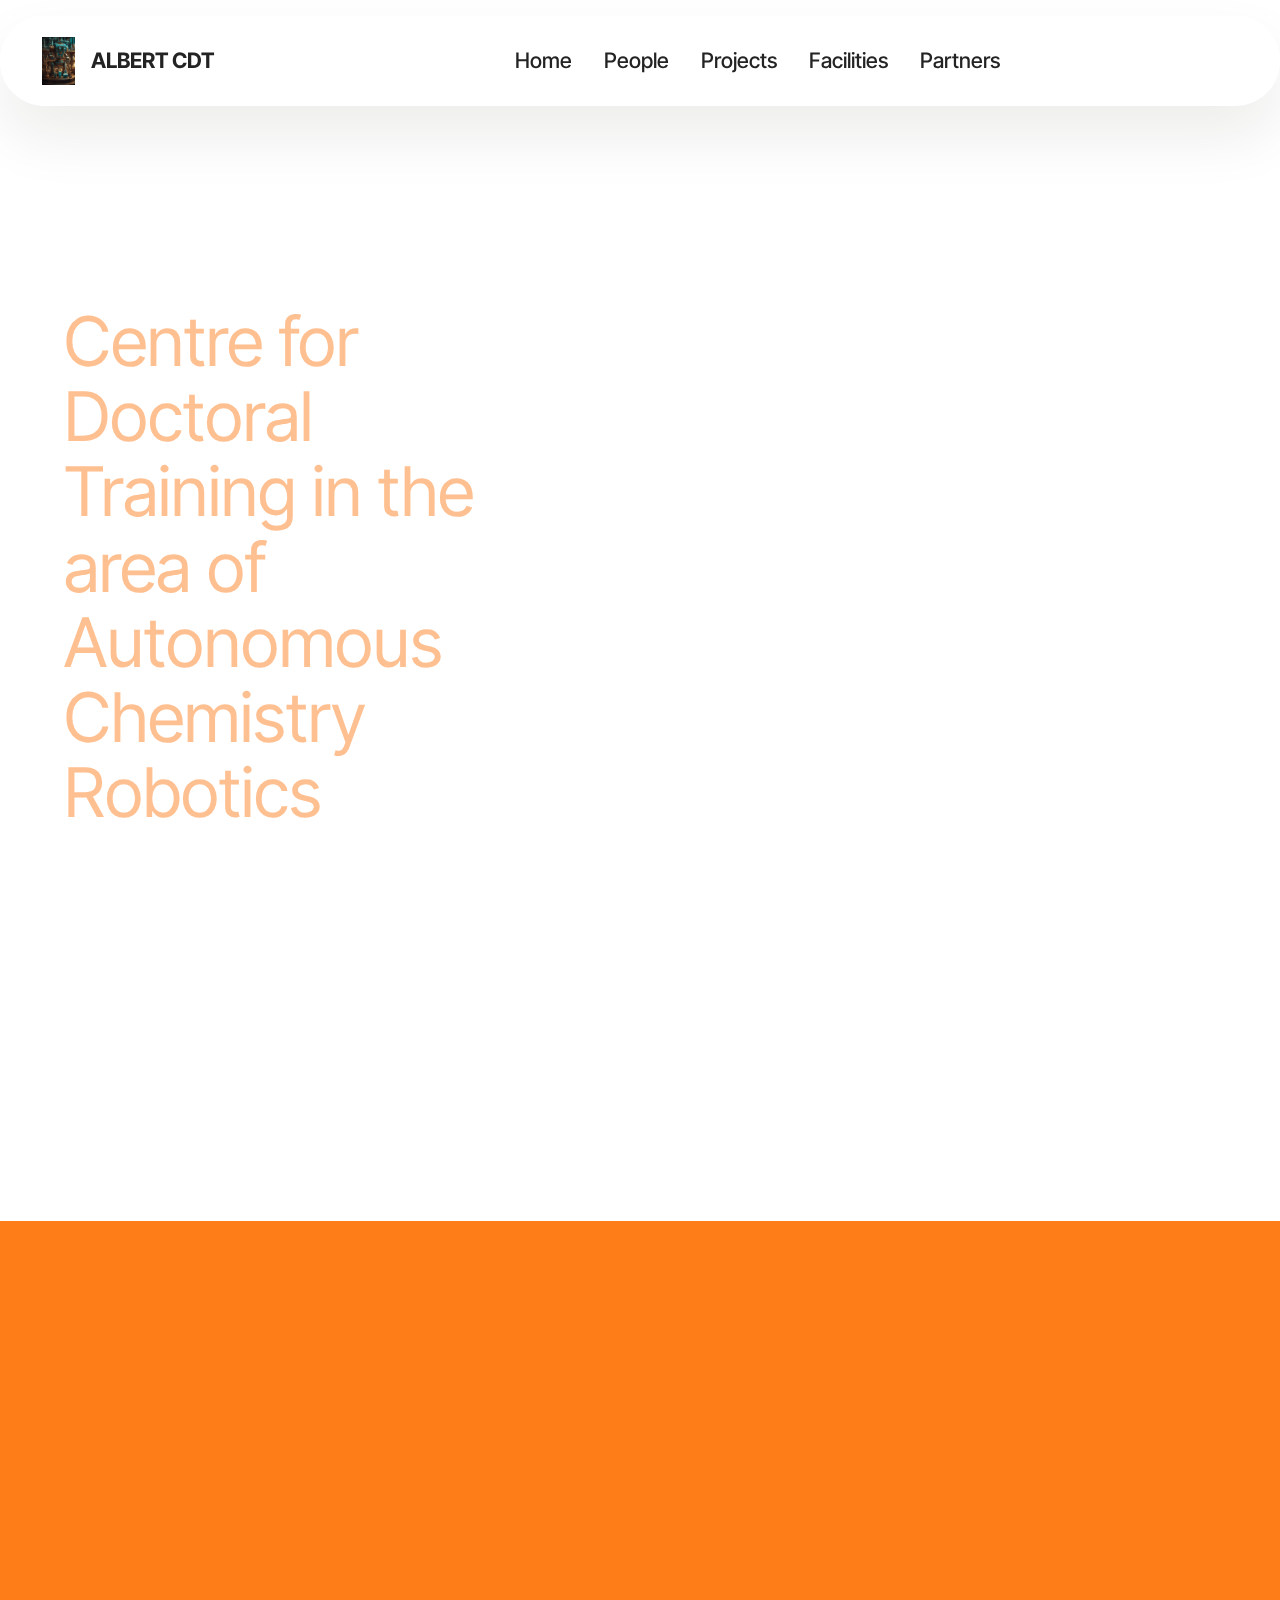
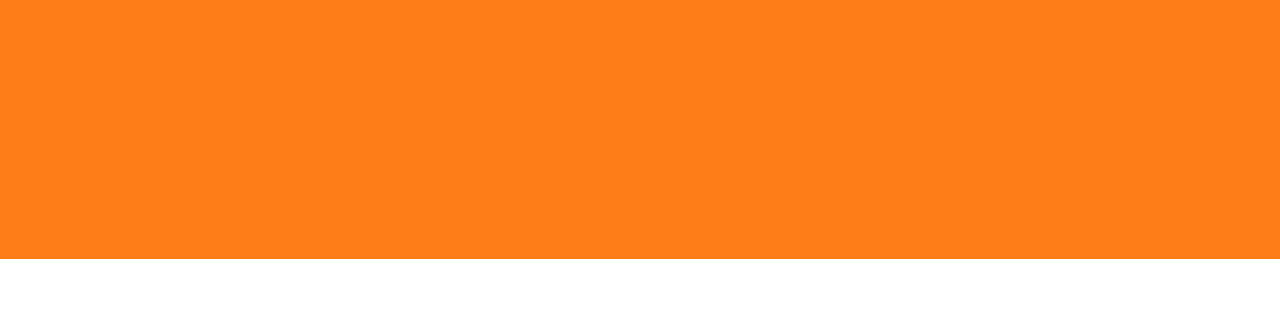
==== commit 2414ba48: "t" ====
--- a/index.html
+++ b/index.html
@@ -20,7 +20,7 @@
   <link rel="stylesheet" href="assets/theme/css/style.css">
   <link rel="preload" href="https://fonts.googleapis.com/css?family=Inter+Tight:100,200,300,400,500,600,700,800,900,100i,200i,300i,400i,500i,600i,700i,800i,900i&display=swap" as="style" onload="this.onload=null;this.rel='stylesheet'">
   <noscript><link rel="stylesheet" href="https://fonts.googleapis.com/css?family=Inter+Tight:100,200,300,400,500,600,700,800,900,100i,200i,300i,400i,500i,600i,700i,800i,900i&display=swap"></noscript>
-  <link rel="preload" as="style" href="assets/mobirise/css/mbr-additional.css?v=xjH690"><link rel="stylesheet" href="assets/mobirise/css/mbr-additional.css?v=xjH690" type="text/css">
+  <link rel="preload" as="style" href="assets/mobirise/css/mbr-additional.css?v=V6UJ7u"><link rel="stylesheet" href="assets/mobirise/css/mbr-additional.css?v=V6UJ7u" type="text/css">
 
   
   
@@ -52,7 +52,7 @@
 			<div class="collapse navbar-collapse" id="navbarSupportedContent">
 				<ul class="navbar-nav nav-dropdown nav-right" data-app-modern-menu="true"><li class="nav-item">
 						<a class="nav-link link text-black text-primary display-4" href="index.html#header01-7">Home</a>
-					</li><li class="nav-item"><a class="nav-link link text-black text-primary display-4" href="index.html#header01-7">People</a></li>
+					</li><li class="nav-item"><a class="nav-link link text-black text-primary display-4" href="people.html">People</a></li>
 					<li class="nav-item">
 						<a class="nav-link link text-black text-primary display-4" href="index.html#features04-w" aria-expanded="false">Projects</a>
 					</li>
@@ -90,13 +90,12 @@
 
 	<div class="container-fluid">
 		<div class="row justify-content-center">
-			<div class="col-12 col-md-12 col-lg-8 image-wrapper">
+			<div class="col-12 col-md-12 col-lg-6 image-wrapper">
 				<img class="w-100" src="assets/images/8.jpg" alt="Mobirise Website Builder">
 			</div>
 			<div class="col-12 col-lg col-md-12">
 				<div class="text-wrapper align-left">
-					<h1 class="mbr-section-title mbr-fonts-style mb-4 display-2">
-						<strong>Training the Future</strong></h1>
+					<h1 class="mbr-section-title mbr-fonts-style mb-4 display-2"><strong>We are developing the future</strong></h1>
 					<p class="mbr-text mbr-fonts-style mb-4 display-7">
 						The ALBERT CDT is a Doctoral Training Centre dedicated to developing autonomous robots that can conduct laboratory experiments in cleaner, greener, safer and cheaper ways than anything achievable with today’s conventional techniques and technologies. One application is in experimental chemistry, where a major research challenge is to build a machine that can synthesize any organic compound, on-demand.
 					</p>
@@ -105,7 +104,7 @@
 			</div>
 		</div>
 	</div>
-</section><section class="display-7" style="padding: 0;align-items: center;justify-content: center;flex-wrap: wrap;    align-content: center;display: flex;position: relative;height: 4rem;"><a href="https://mobiri.se/3185823" style="flex: 1 1;height: 4rem;position: absolute;width: 100%;z-index: 1;"><img alt="" style="height: 4rem;" src="[data-uri]"></a><p style="margin: 0;text-align: center;" class="display-7">&#8204;</p><a style="z-index:1" href="https://mobirise.com">Mobirise </a></section><script src="assets/bootstrap/js/bootstrap.bundle.min.js"></script>  <script src="assets/smoothscroll/smooth-scroll.js"></script>  <script src="assets/ytplayer/index.js"></script>  <script src="assets/dropdown/js/navbar-dropdown.js"></script>  <script src="assets/vimeoplayer/player.js"></script>  <script src="assets/theme/js/script.js"></script>  
+</section><section class="display-7" style="padding: 0;align-items: center;justify-content: center;flex-wrap: wrap;    align-content: center;display: flex;position: relative;height: 4rem;"><a href="https://mobiri.se/3185823" style="flex: 1 1;height: 4rem;position: absolute;width: 100%;z-index: 1;"><img alt="" style="height: 4rem;" src="[data-uri]"></a><p style="margin: 0;text-align: center;" class="display-7">&#8204;</p><a style="z-index:1" href="https://mobirise.com/offline-website-builder.html">Offline Website Software</a></section><script src="assets/bootstrap/js/bootstrap.bundle.min.js"></script>  <script src="assets/smoothscroll/smooth-scroll.js"></script>  <script src="assets/ytplayer/index.js"></script>  <script src="assets/dropdown/js/navbar-dropdown.js"></script>  <script src="assets/vimeoplayer/player.js"></script>  <script src="assets/theme/js/script.js"></script>  
   
   
   <input name="animation" type="hidden">
--- a/assets/mobirise/css/mbr-additional.css
+++ b/assets/mobirise/css/mbr-additional.css
@@ -772,6 +772,3069 @@
     padding-left: 16px;
     padding-right: 16px;
   }
+}
+.cid-uaG08tUwbs {
+  z-index: 1000;
+  width: 100%;
+  position: relative;
+}
+.cid-uaG08tUwbs .dropdown-item:before {
+  font-family: Moririse2 !important;
+  content: "\e966";
+  display: inline-block;
+  width: 0;
+  position: absolute;
+  left: 1rem;
+  top: 0.5rem;
+  margin-right: 0.5rem;
+  line-height: 1;
+  font-size: inherit;
+  vertical-align: middle;
+  text-align: center;
+  overflow: hidden;
+  transform: scale(0, 1);
+  transition: all 0.25s ease-in-out;
+}
+@media (max-width: 767px) {
+  .cid-uaG08tUwbs .navbar-toggler {
+    transform: scale(0.8);
+  }
+}
+.cid-uaG08tUwbs .navbar-brand {
+  flex-shrink: 0;
+  align-items: center;
+  margin-right: 0;
+  padding: 10px 0;
+  transition: all 0.3s;
+  word-break: break-word;
+  z-index: 1;
+}
+.cid-uaG08tUwbs .navbar-brand img {
+  max-width: 100%;
+  max-height: 100%;
+  border-radius: 0px !important;
+}
+.cid-uaG08tUwbs .navbar-brand .navbar-caption {
+  line-height: inherit !important;
+}
+.cid-uaG08tUwbs .navbar-brand .navbar-logo a {
+  outline: none;
+}
+.cid-uaG08tUwbs .navbar-nav {
+  margin: auto;
+  margin-left: 0;
+  margin-left: auto;
+}
+.cid-uaG08tUwbs .navbar-nav .nav-item {
+  padding: 0 !important;
+  transition: .3s all !important;
+}
+.cid-uaG08tUwbs .navbar-nav .nav-item .nav-link {
+  padding: 16px !important;
+  margin: 0 !important;
+  border-radius: 1rem !important;
+  transition: .3s all !important;
+}
+.cid-uaG08tUwbs .navbar-nav .nav-item .nav-link:hover {
+  background-color: rgba(27, 31, 10, 0.06);
+}
+.cid-uaG08tUwbs .navbar-nav .open .nav-link::after {
+  transform: rotate(180deg);
+}
+@media (min-width: 992px) {
+  .cid-uaG08tUwbs .navbar-nav .open .nav-link::before {
+    content: "";
+    width: 100%;
+    height: 20px;
+    top: 100%;
+    background: transparent;
+    position: absolute;
+  }
+}
+.cid-uaG08tUwbs .navbar-nav .dropdown-item {
+  padding: 12px !important;
+  border-radius: 0.5rem !important;
+  margin: 0 8px !important;
+  transition: .3s all !important;
+}
+.cid-uaG08tUwbs .navbar-nav .dropdown-item:hover {
+  background-color: rgba(27, 31, 10, 0.06);
+}
+@media (min-width: 992px) {
+  .cid-uaG08tUwbs .navbar-nav {
+    padding-left: 1.5rem;
+  }
+}
+.cid-uaG08tUwbs .nav-link {
+  width: fit-content;
+  position: relative;
+}
+.cid-uaG08tUwbs .navbar-logo {
+  padding-left: 2rem;
+  margin: 0 !important;
+}
+@media (max-width: 767px) {
+  .cid-uaG08tUwbs .navbar-logo {
+    padding-left: 1rem;
+  }
+}
+.cid-uaG08tUwbs .navbar-caption {
+  padding-left: 1rem;
+  padding-right: .5rem;
+}
+@media (max-width: 767px) {
+  .cid-uaG08tUwbs .nav-dropdown {
+    padding-bottom: 0.5rem;
+  }
+}
+.cid-uaG08tUwbs .nav-dropdown .link.dropdown-toggle::after {
+  margin-left: 0.5rem;
+  margin-top: 0.2rem;
+  transition: .3s all;
+}
+.cid-uaG08tUwbs .container {
+  display: flex;
+  height: 90px;
+  padding: 0.5rem 0.6rem;
+  flex-wrap: nowrap;
+  background: rgba(255, 255, 255, 0.9) !important;
+  left: 0;
+  right: 0;
+  -webkit-box-pack: justify;
+  -ms-flex-pack: justify;
+  justify-content: flex-end;
+  -webkit-box-align: center;
+  -webkit-align-items: center;
+  -ms-flex-align: center;
+  align-items: center;
+  border-radius: 100vw;
+  margin-top: 1rem;
+  background-color: #ffffff;
+  box-shadow: 0 30px 60px 0 rgba(27, 31, 10, 0.08);
+}
+@media (max-width: 992px) {
+  .cid-uaG08tUwbs .container {
+    padding-right: 2rem;
+  }
+}
+@media (max-width: 767px) {
+  .cid-uaG08tUwbs .container {
+    width: 95%;
+    height: 56px !important;
+    padding-right: 1rem;
+    margin-top: 0rem;
+  }
+}
+.cid-uaG08tUwbs .iconfont-wrapper {
+  color: #000000 !important;
+  font-size: 1.5rem;
+  padding-right: 0.5rem;
+}
+.cid-uaG08tUwbs .dropdown-menu {
+  flex-wrap: wrap;
+  flex-direction: column;
+  max-width: 100%;
+  padding: 12px 4px !important;
+  border-radius: 1.5rem;
+  transition: .3s all !important;
+  min-width: auto;
+  background: #ffffff;
+  background: rgba(255, 255, 255, 0.9) !important;
+}
+.cid-uaG08tUwbs .nav-item:focus,
+.cid-uaG08tUwbs .nav-link:focus {
+  outline: none;
+}
+.cid-uaG08tUwbs .dropdown .dropdown-menu .dropdown-item {
+  width: auto;
+  transition: all 0.25s ease-in-out;
+}
+.cid-uaG08tUwbs .dropdown .dropdown-menu .dropdown-item::after {
+  right: 0.5rem;
+}
+.cid-uaG08tUwbs .dropdown .dropdown-menu .dropdown-item .mbr-iconfont {
+  margin-right: 0.5rem;
+  vertical-align: sub;
+}
+.cid-uaG08tUwbs .dropdown .dropdown-menu .dropdown-item .mbr-iconfont:before {
+  display: inline-block;
+  transform: scale(1, 1);
+  transition: all 0.25s ease-in-out;
+}
+.cid-uaG08tUwbs .collapsed .dropdown-menu .dropdown-item:before {
+  display: none;
+}
+.cid-uaG08tUwbs .collapsed .dropdown .dropdown-menu .dropdown-item {
+  padding: 0.235em 1.5em 0.235em 1.5em !important;
+  transition: none;
+  margin: 0 !important;
+}
+.cid-uaG08tUwbs .navbar {
+  min-height: 90px;
+  transition: all 0.3s;
+  border-bottom: 1px solid transparent;
+  background: transparent !important;
+  padding: 0 !important;
+  border: none !important;
+  box-shadow: none !important;
+  border-radius: 0 !important;
+}
+.cid-uaG08tUwbs .navbar.opened {
+  transition: all 0.3s;
+}
+.cid-uaG08tUwbs .navbar .dropdown-item {
+  padding: 0.5rem 1.8rem;
+}
+.cid-uaG08tUwbs .navbar .navbar-logo img {
+  width: auto;
+}
+.cid-uaG08tUwbs .navbar .navbar-collapse {
+  z-index: 1;
+  justify-content: flex-end;
+}
+.cid-uaG08tUwbs .navbar.collapsed {
+  justify-content: center;
+}
+.cid-uaG08tUwbs .navbar.collapsed .nav-item .nav-link::before {
+  display: none;
+}
+.cid-uaG08tUwbs .navbar.collapsed.opened .dropdown-menu {
+  top: 0;
+}
+@media (min-width: 992px) {
+  .cid-uaG08tUwbs .navbar.collapsed.opened:not(.navbar-short) .navbar-collapse {
+    max-height: calc(98.5vh - 3rem);
+  }
+}
+.cid-uaG08tUwbs .navbar.collapsed .dropdown-menu .dropdown-submenu {
+  left: 0 !important;
+}
+.cid-uaG08tUwbs .navbar.collapsed .dropdown-menu .dropdown-item:after {
+  right: auto;
+}
+.cid-uaG08tUwbs .navbar.collapsed .dropdown-menu .dropdown-toggle[data-toggle="dropdown-submenu"]:after {
+  margin-left: 0.5rem;
+  margin-top: 0.2rem;
+  border-top: 0.35em solid;
+  border-right: 0.35em solid transparent;
+  border-left: 0.35em solid transparent;
+  border-bottom: 0;
+  top: 41%;
+}
+.cid-uaG08tUwbs .navbar.collapsed ul.navbar-nav li {
+  margin: auto;
+}
+.cid-uaG08tUwbs .navbar.collapsed .dropdown-menu .dropdown-item {
+  padding: 0.25rem 1.5rem;
+  text-align: center;
+}
+.cid-uaG08tUwbs .navbar.collapsed .icons-menu {
+  padding-left: 0;
+  padding-right: 0;
+  padding-top: 0.5rem;
+  padding-bottom: 0.5rem;
+}
+@media (max-width: 767px) {
+  .cid-uaG08tUwbs .navbar {
+    min-height: 72px;
+  }
+  .cid-uaG08tUwbs .navbar .navbar-logo img {
+    height: 2rem !important;
+  }
+}
+@media (max-width: 991px) {
+  .cid-uaG08tUwbs .navbar .nav-item .nav-link::before {
+    display: none;
+  }
+  .cid-uaG08tUwbs .navbar.opened .dropdown-menu {
+    top: 0;
+  }
+  .cid-uaG08tUwbs .navbar .dropdown-menu .dropdown-submenu {
+    left: 0 !important;
+  }
+  .cid-uaG08tUwbs .navbar .dropdown-menu .dropdown-item:after {
+    right: auto;
+  }
+  .cid-uaG08tUwbs .navbar .dropdown-menu .dropdown-toggle[data-toggle="dropdown-submenu"]:after {
+    margin-left: 0.5rem;
+    margin-top: 0.2rem;
+    border-top: 0.35em solid;
+    border-right: 0.35em solid transparent;
+    border-left: 0.35em solid transparent;
+    border-bottom: 0;
+    top: 40%;
+  }
+  .cid-uaG08tUwbs .navbar .dropdown-menu .dropdown-item {
+    padding: 0.25rem 1.5rem !important;
+    text-align: center;
+  }
+  .cid-uaG08tUwbs .navbar .navbar-brand {
+    flex-shrink: initial;
+    flex-basis: auto;
+    word-break: break-word;
+    padding-right: 10px;
+  }
+  .cid-uaG08tUwbs .navbar .navbar-toggler {
+    flex-basis: auto;
+  }
+  .cid-uaG08tUwbs .navbar .icons-menu {
+    padding-left: 0;
+    padding-top: 0.5rem;
+    padding-bottom: 0.5rem;
+  }
+}
+.cid-uaG08tUwbs .navbar.navbar-short .navbar-logo img {
+  height: 2rem;
+}
+.cid-uaG08tUwbs .dropdown-item.active,
+.cid-uaG08tUwbs .dropdown-item:active {
+  background-color: transparent;
+}
+.cid-uaG08tUwbs .navbar-expand-lg .navbar-nav .nav-link {
+  padding: 0;
+}
+.cid-uaG08tUwbs .nav-dropdown .link.dropdown-toggle {
+  margin-right: 1.667em;
+}
+.cid-uaG08tUwbs .nav-dropdown .link.dropdown-toggle[aria-expanded="true"] {
+  margin-right: 0;
+  padding: 0.667em 1.667em;
+}
+.cid-uaG08tUwbs .navbar.navbar-expand-lg .dropdown .dropdown-menu {
+  background: #ffffff;
+}
+.cid-uaG08tUwbs .navbar.navbar-expand-lg .dropdown .dropdown-menu .dropdown-submenu {
+  margin: 0;
+  left: 105%;
+  transform: none;
+  top: -12px;
+}
+.cid-uaG08tUwbs .navbar .dropdown.open > .dropdown-menu {
+  display: flex;
+}
+.cid-uaG08tUwbs ul.navbar-nav {
+  flex-wrap: wrap;
+}
+.cid-uaG08tUwbs .navbar-buttons {
+  text-align: center;
+  min-width: 140px;
+}
+@media (max-width: 992px) {
+  .cid-uaG08tUwbs .navbar-buttons {
+    text-align: left;
+  }
+}
+.cid-uaG08tUwbs button.navbar-toggler {
+  outline: none;
+  width: 31px;
+  height: 20px;
+  cursor: pointer;
+  transition: all 0.2s;
+  position: relative;
+  align-self: center;
+}
+.cid-uaG08tUwbs button.navbar-toggler .hamburger span {
+  position: absolute;
+  right: 0;
+  width: 30px;
+  height: 2px;
+  border-right: 5px;
+  background-color: #000000;
+}
+.cid-uaG08tUwbs button.navbar-toggler .hamburger span:nth-child(1) {
+  top: 0;
+  transition: all 0.2s;
+}
+.cid-uaG08tUwbs button.navbar-toggler .hamburger span:nth-child(2) {
+  top: 8px;
+  transition: all 0.15s;
+}
+.cid-uaG08tUwbs button.navbar-toggler .hamburger span:nth-child(3) {
+  top: 8px;
+  transition: all 0.15s;
+}
+.cid-uaG08tUwbs button.navbar-toggler .hamburger span:nth-child(4) {
+  top: 16px;
+  transition: all 0.2s;
+}
+.cid-uaG08tUwbs nav.opened .hamburger span:nth-child(1) {
+  top: 8px;
+  width: 0;
+  opacity: 0;
+  right: 50%;
+  transition: all 0.2s;
+}
+.cid-uaG08tUwbs nav.opened .hamburger span:nth-child(2) {
+  transform: rotate(45deg);
+  transition: all 0.25s;
+}
+.cid-uaG08tUwbs nav.opened .hamburger span:nth-child(3) {
+  transform: rotate(-45deg);
+  transition: all 0.25s;
+}
+.cid-uaG08tUwbs nav.opened .hamburger span:nth-child(4) {
+  top: 8px;
+  width: 0;
+  opacity: 0;
+  right: 50%;
+  transition: all 0.2s;
+}
+.cid-uaG08tUwbs .navbar-dropdown {
+  padding: 0 1rem;
+}
+.cid-uaG08tUwbs a.nav-link {
+  display: flex;
+  align-items: center;
+  justify-content: center;
+}
+.cid-uaG08tUwbs .icons-menu {
+  flex-wrap: nowrap;
+  display: flex;
+  justify-content: center;
+  padding-left: 1rem;
+  padding-right: 1rem;
+  padding-top: 0.3rem;
+  text-align: center;
+}
+@media (max-width: 992px) {
+  .cid-uaG08tUwbs .icons-menu {
+    justify-content: flex-start;
+    margin-bottom: .5rem;
+  }
+}
+@media screen and (-ms-high-contrast: active), (-ms-high-contrast: none) {
+  .cid-uaG08tUwbs .navbar {
+    height: 70px;
+  }
+  .cid-uaG08tUwbs .navbar.opened {
+    height: auto;
+  }
+  .cid-uaG08tUwbs .nav-item .nav-link:hover::before {
+    width: 175%;
+    max-width: calc(100% + 2rem);
+    left: -1rem;
+  }
+}
+.cid-uaG08tUwbs .navbar .dropdown > .dropdown-menu {
+  display: none;
+  width: max-content;
+  max-width: 500px !important;
+  transform: translateX(-50%);
+  top: calc(100% + 20px);
+  left: 50%;
+}
+.cid-uaG08tUwbs .navbar .dropdown > .dropdown-menu .dropdown-item {
+  line-height: 1 !important;
+}
+.cid-uaG08tUwbs .navbar .dropdown > .dropdown-menu .dropdown .dropdown-item {
+  align-items: center;
+  display: flex;
+  height: max-content !important;
+  min-height: max-content !important;
+}
+.cid-uaG08tUwbs .navbar .dropdown > .dropdown-menu .dropdown .dropdown-item::after {
+  display: inline-block;
+  position: static;
+  margin-left: 0.5rem;
+  margin-top: 0;
+  margin-right: 0;
+  margin-bottom: 0;
+  transition: .3s all;
+  transform: rotate(-90deg);
+}
+.cid-uaG08tUwbs .navbar .dropdown > .dropdown-menu .dropdown.open .dropdown-item::after {
+  transform: rotate(0deg);
+}
+.cid-uaG08tUwbs .mbr-section-btn {
+  margin: -0.6rem -0.6rem;
+}
+.cid-uaG08tUwbs .navbar-toggler {
+  margin-left: 12px;
+  margin-right: 8px;
+  order: 1000;
+}
+@media (max-width: 991px) {
+  .cid-uaG08tUwbs .navbar-brand {
+    margin-right: auto;
+  }
+  .cid-uaG08tUwbs .navbar-collapse {
+    z-index: -1 !important;
+    position: absolute;
+    top: 110%;
+    left: 0;
+    width: 100%;
+    padding: 1rem;
+    border-radius: 1.5rem;
+    background: #ffffff;
+    opacity: 1;
+    border-color: rgba(255, 255, 255, 0.9) !important;
+    background: rgba(255, 255, 255, 0.9) !important;
+    backdrop-filter: blur(8px);
+  }
+  .cid-uaG08tUwbs .navbar-nav .nav-item .nav-link::after {
+    margin-left: 10px;
+  }
+  .cid-uaG08tUwbs .navbar-nav .dropdown-item:hover {
+    background-color: rgba(27, 31, 10, 0.06);
+  }
+  .cid-uaG08tUwbs .navbar .dropdown > .dropdown-menu {
+    max-width: 100% !important;
+    transform: translateX(0);
+    top: 10px;
+    left: 0;
+    padding: 8px !important;
+    border-radius: 1rem;
+    background-color: rgba(27, 31, 10, 0.04) !important;
+  }
+  .cid-uaG08tUwbs .navbar .dropdown > .dropdown-menu .dropdown-item {
+    padding: 8px !important;
+    line-height: 1 !important;
+    margin-bottom: 4px !important;
+  }
+  .cid-uaG08tUwbs .navbar .dropdown > .dropdown-menu .dropdown .dropdown-item {
+    align-items: center;
+    display: flex;
+    height: max-content !important;
+    min-height: max-content !important;
+  }
+  .cid-uaG08tUwbs .navbar .dropdown > .dropdown-menu .dropdown .dropdown-item::after {
+    display: inline-block;
+    position: static;
+    margin-left: 0.5rem;
+    margin-top: 0;
+    margin-right: 0;
+    margin-bottom: 0;
+    transition: .3s all;
+    transform: rotate(0deg);
+  }
+  .cid-uaG08tUwbs .navbar .dropdown > .dropdown-menu .dropdown.open .dropdown-item::after {
+    transform: rotate(180deg);
+  }
+  .cid-uaG08tUwbs .navbar .dropdown > .dropdown-menu .dropdown-submenu {
+    position: static;
+    width: 100%;
+    max-width: 100% !important;
+    transform: translateX(0) !important;
+    top: 0;
+    left: 0;
+    padding: 8px !important;
+    border-radius: 1rem;
+    background-color: rgba(27, 31, 10, 0.04) !important;
+  }
+  .cid-uaG08tUwbs .navbar .dropdown.open > .dropdown-menu {
+    display: flex !important;
+    flex-direction: column;
+    align-items: flex-start;
+  }
+}
+@media (max-width: 575px) {
+  .cid-uaG08tUwbs .navbar-collapse {
+    padding: 1rem;
+  }
+}
+.cid-uaG08vP9mY {
+  display: flex;
+  padding-top: 10rem;
+  padding-bottom: 3rem;
+}
+@media (min-width: 768px) {
+  .cid-uaG08vP9mY {
+    align-items: flex-end;
+  }
+  .cid-uaG08vP9mY .row {
+    justify-content: flex-start;
+  }
+  .cid-uaG08vP9mY .content-wrap {
+    padding: 1rem 3rem;
+  }
+}
+@media (max-width: 991px) and (min-width: 768px) {
+  .cid-uaG08vP9mY .content-wrap {
+    min-width: 50%;
+  }
+}
+@media (max-width: 767px) {
+  .cid-uaG08vP9mY {
+    -webkit-align-items: center;
+    align-items: flex-end;
+  }
+  .cid-uaG08vP9mY .mbr-row {
+    -webkit-justify-content: center;
+    justify-content: center;
+  }
+  .cid-uaG08vP9mY .content-wrap {
+    width: 100%;
+  }
+}
+.cid-uaG08vP9mY .mbr-fallback-image.disabled {
+  display: none;
+}
+.cid-uaG08vP9mY .mbr-fallback-image {
+  display: block;
+  background-size: cover;
+  background-position: center center;
+  width: 100%;
+  height: 100%;
+  position: absolute;
+  top: 0;
+  background-image: url("../../../assets/images/background1.jpg");
+}
+.cid-uaG08vP9mY .mbr-section-title,
+.cid-uaG08vP9mY .mbr-section-subtitle {
+  text-align: left;
+  color: #ffc091;
+}
+.cid-uaG08vP9mY .mbr-text,
+.cid-uaG08vP9mY .mbr-section-btn {
+  text-align: left;
+}
+.cid-uaG08wi9kt {
+  display: flex;
+  padding-top: 3rem;
+  padding-bottom: 0rem;
+  background-color: #0c2c68;
+}
+.cid-uaG08wi9kt .content-wrap {
+  padding: 5rem 1rem;
+}
+@media (min-width: 992px) {
+  .cid-uaG08wi9kt .content-wrap {
+    padding: 5rem 3rem;
+  }
+}
+@media (min-width: 768px) {
+  .cid-uaG08wi9kt {
+    align-items: center;
+  }
+  .cid-uaG08wi9kt .row {
+    justify-content: center;
+  }
+}
+@media (max-width: 991px) and (min-width: 768px) {
+  .cid-uaG08wi9kt .content-wrap {
+    min-width: 50%;
+  }
+}
+@media (max-width: 767px) {
+  .cid-uaG08wi9kt {
+    -webkit-align-items: center;
+    align-items: center;
+  }
+  .cid-uaG08wi9kt .mbr-row {
+    -webkit-justify-content: center;
+    justify-content: center;
+  }
+  .cid-uaG08wi9kt .content-wrap {
+    width: 100%;
+  }
+}
+.cid-uaG08wi9kt .mbr-section-title {
+  text-align: center;
+  color: #ffffff;
+}
+.cid-uaG08wi9kt .mbr-text,
+.cid-uaG08wi9kt .mbr-section-btn {
+  text-align: center;
+  color: #ffffff;
+}
+.cid-uaG08wi9kt .mbr-description {
+  text-align: center;
+  color: #ffffff;
+}
+.cid-uaG08wV1uN {
+  display: flex;
+  padding-top: 0rem;
+  padding-bottom: 0rem;
+  background-color: #393193;
+}
+.cid-uaG08wV1uN .content-wrap {
+  padding: 5rem 1rem;
+}
+@media (min-width: 992px) {
+  .cid-uaG08wV1uN .content-wrap {
+    padding: 5rem 3rem;
+  }
+}
+@media (min-width: 768px) {
+  .cid-uaG08wV1uN {
+    align-items: center;
+  }
+  .cid-uaG08wV1uN .row {
+    justify-content: center;
+  }
+}
+@media (max-width: 991px) and (min-width: 768px) {
+  .cid-uaG08wV1uN .content-wrap {
+    min-width: 50%;
+  }
+}
+@media (max-width: 767px) {
+  .cid-uaG08wV1uN {
+    -webkit-align-items: center;
+    align-items: center;
+  }
+  .cid-uaG08wV1uN .mbr-row {
+    -webkit-justify-content: center;
+    justify-content: center;
+  }
+  .cid-uaG08wV1uN .content-wrap {
+    width: 100%;
+  }
+}
+.cid-uaG08wV1uN .mbr-section-title {
+  text-align: center;
+  color: #ffffff;
+}
+.cid-uaG08wV1uN .mbr-text,
+.cid-uaG08wV1uN .mbr-section-btn {
+  text-align: center;
+  color: #ffffff;
+}
+.cid-uaG08wV1uN .mbr-description {
+  text-align: center;
+  color: #ffffff;
+}
+.cid-uaG08xwpLe {
+  padding-top: 6rem;
+  padding-bottom: 6rem;
+  background: #f7f7f7;
+}
+.cid-uaG08xwpLe .mbr-fallback-image.disabled {
+  display: none;
+}
+.cid-uaG08xwpLe .mbr-fallback-image {
+  display: block;
+  background-size: cover;
+  background-position: center center;
+  width: 100%;
+  height: 100%;
+  position: absolute;
+  top: 0;
+}
+@media (max-width: 767px) {
+  .cid-uaG08xwpLe .row {
+    text-align: center;
+  }
+  .cid-uaG08xwpLe .row .map-wrapper {
+    margin-top: 1rem;
+  }
+}
+.cid-uaG08xwpLe .google-map {
+  height: 100%;
+  position: relative;
+}
+.cid-uaG08xwpLe .google-map iframe {
+  height: 100%;
+  width: 100%;
+}
+@media (max-width: 767px) {
+  .cid-uaG08xwpLe .google-map iframe {
+    min-height: 350px;
+  }
+}
+.cid-uaG08xwpLe .google-map [data-state-details] {
+  color: #6b6763;
+  height: 1.5em;
+  margin-top: -0.75em;
+  padding-left: 1.25rem;
+  padding-right: 1.25rem;
+  position: absolute;
+  text-align: center;
+  top: 50%;
+  width: 100%;
+}
+.cid-uaG08xwpLe .google-map[data-state] {
+  background: #e9e5dc;
+}
+.cid-uaG08xwpLe .google-map[data-state="loading"] [data-state-details] {
+  display: none;
+}
+.cid-uaG08xwpLe .card-wrapper {
+  background: #ffffff;
+}
+@media (max-width: 767px) {
+  .cid-uaG08xwpLe .card-wrapper {
+    padding: 2rem 1.5rem;
+  }
+}
+@media (min-width: 768px) {
+  .cid-uaG08xwpLe .card-wrapper {
+    padding: 2.25rem;
+  }
+}
+.cid-uaG08xwpLe .text-wrapper {
+  padding: 0 1rem;
+}
+@media (max-width: 767px) {
+  .cid-uaG08xwpLe .cardTitle,
+  .cid-uaG08xwpLe .item-wrap {
+    text-align: center;
+  }
+}
+.cid-uaG08xwpLe ul {
+  list-style-type: none;
+  padding: 0;
+  margin: 0;
+}
+.cid-uaG0bkph48 {
+  z-index: 1000;
+  width: 100%;
+  position: relative;
+}
+.cid-uaG0bkph48 .dropdown-item:before {
+  font-family: Moririse2 !important;
+  content: "\e966";
+  display: inline-block;
+  width: 0;
+  position: absolute;
+  left: 1rem;
+  top: 0.5rem;
+  margin-right: 0.5rem;
+  line-height: 1;
+  font-size: inherit;
+  vertical-align: middle;
+  text-align: center;
+  overflow: hidden;
+  transform: scale(0, 1);
+  transition: all 0.25s ease-in-out;
+}
+@media (max-width: 767px) {
+  .cid-uaG0bkph48 .navbar-toggler {
+    transform: scale(0.8);
+  }
+}
+.cid-uaG0bkph48 .navbar-brand {
+  flex-shrink: 0;
+  align-items: center;
+  margin-right: 0;
+  padding: 10px 0;
+  transition: all 0.3s;
+  word-break: break-word;
+  z-index: 1;
+}
+.cid-uaG0bkph48 .navbar-brand img {
+  max-width: 100%;
+  max-height: 100%;
+  border-radius: 0px !important;
+}
+.cid-uaG0bkph48 .navbar-brand .navbar-caption {
+  line-height: inherit !important;
+}
+.cid-uaG0bkph48 .navbar-brand .navbar-logo a {
+  outline: none;
+}
+.cid-uaG0bkph48 .navbar-nav {
+  margin: auto;
+  margin-left: 0;
+  margin-left: auto;
+}
+.cid-uaG0bkph48 .navbar-nav .nav-item {
+  padding: 0 !important;
+  transition: .3s all !important;
+}
+.cid-uaG0bkph48 .navbar-nav .nav-item .nav-link {
+  padding: 16px !important;
+  margin: 0 !important;
+  border-radius: 1rem !important;
+  transition: .3s all !important;
+}
+.cid-uaG0bkph48 .navbar-nav .nav-item .nav-link:hover {
+  background-color: rgba(27, 31, 10, 0.06);
+}
+.cid-uaG0bkph48 .navbar-nav .open .nav-link::after {
+  transform: rotate(180deg);
+}
+@media (min-width: 992px) {
+  .cid-uaG0bkph48 .navbar-nav .open .nav-link::before {
+    content: "";
+    width: 100%;
+    height: 20px;
+    top: 100%;
+    background: transparent;
+    position: absolute;
+  }
+}
+.cid-uaG0bkph48 .navbar-nav .dropdown-item {
+  padding: 12px !important;
+  border-radius: 0.5rem !important;
+  margin: 0 8px !important;
+  transition: .3s all !important;
+}
+.cid-uaG0bkph48 .navbar-nav .dropdown-item:hover {
+  background-color: rgba(27, 31, 10, 0.06);
+}
+@media (min-width: 992px) {
+  .cid-uaG0bkph48 .navbar-nav {
+    padding-left: 1.5rem;
+  }
+}
+.cid-uaG0bkph48 .nav-link {
+  width: fit-content;
+  position: relative;
+}
+.cid-uaG0bkph48 .navbar-logo {
+  padding-left: 2rem;
+  margin: 0 !important;
+}
+@media (max-width: 767px) {
+  .cid-uaG0bkph48 .navbar-logo {
+    padding-left: 1rem;
+  }
+}
+.cid-uaG0bkph48 .navbar-caption {
+  padding-left: 1rem;
+  padding-right: .5rem;
+}
+@media (max-width: 767px) {
+  .cid-uaG0bkph48 .nav-dropdown {
+    padding-bottom: 0.5rem;
+  }
+}
+.cid-uaG0bkph48 .nav-dropdown .link.dropdown-toggle::after {
+  margin-left: 0.5rem;
+  margin-top: 0.2rem;
+  transition: .3s all;
+}
+.cid-uaG0bkph48 .container {
+  display: flex;
+  height: 90px;
+  padding: 0.5rem 0.6rem;
+  flex-wrap: nowrap;
+  background: rgba(255, 255, 255, 0.9) !important;
+  left: 0;
+  right: 0;
+  -webkit-box-pack: justify;
+  -ms-flex-pack: justify;
+  justify-content: flex-end;
+  -webkit-box-align: center;
+  -webkit-align-items: center;
+  -ms-flex-align: center;
+  align-items: center;
+  border-radius: 100vw;
+  margin-top: 1rem;
+  background-color: #ffffff;
+  box-shadow: 0 30px 60px 0 rgba(27, 31, 10, 0.08);
+}
+@media (max-width: 992px) {
+  .cid-uaG0bkph48 .container {
+    padding-right: 2rem;
+  }
+}
+@media (max-width: 767px) {
+  .cid-uaG0bkph48 .container {
+    width: 95%;
+    height: 56px !important;
+    padding-right: 1rem;
+    margin-top: 0rem;
+  }
+}
+.cid-uaG0bkph48 .iconfont-wrapper {
+  color: #000000 !important;
+  font-size: 1.5rem;
+  padding-right: 0.5rem;
+}
+.cid-uaG0bkph48 .dropdown-menu {
+  flex-wrap: wrap;
+  flex-direction: column;
+  max-width: 100%;
+  padding: 12px 4px !important;
+  border-radius: 1.5rem;
+  transition: .3s all !important;
+  min-width: auto;
+  background: #ffffff;
+  background: rgba(255, 255, 255, 0.9) !important;
+}
+.cid-uaG0bkph48 .nav-item:focus,
+.cid-uaG0bkph48 .nav-link:focus {
+  outline: none;
+}
+.cid-uaG0bkph48 .dropdown .dropdown-menu .dropdown-item {
+  width: auto;
+  transition: all 0.25s ease-in-out;
+}
+.cid-uaG0bkph48 .dropdown .dropdown-menu .dropdown-item::after {
+  right: 0.5rem;
+}
+.cid-uaG0bkph48 .dropdown .dropdown-menu .dropdown-item .mbr-iconfont {
+  margin-right: 0.5rem;
+  vertical-align: sub;
+}
+.cid-uaG0bkph48 .dropdown .dropdown-menu .dropdown-item .mbr-iconfont:before {
+  display: inline-block;
+  transform: scale(1, 1);
+  transition: all 0.25s ease-in-out;
+}
+.cid-uaG0bkph48 .collapsed .dropdown-menu .dropdown-item:before {
+  display: none;
+}
+.cid-uaG0bkph48 .collapsed .dropdown .dropdown-menu .dropdown-item {
+  padding: 0.235em 1.5em 0.235em 1.5em !important;
+  transition: none;
+  margin: 0 !important;
+}
+.cid-uaG0bkph48 .navbar {
+  min-height: 90px;
+  transition: all 0.3s;
+  border-bottom: 1px solid transparent;
+  background: transparent !important;
+  padding: 0 !important;
+  border: none !important;
+  box-shadow: none !important;
+  border-radius: 0 !important;
+}
+.cid-uaG0bkph48 .navbar.opened {
+  transition: all 0.3s;
+}
+.cid-uaG0bkph48 .navbar .dropdown-item {
+  padding: 0.5rem 1.8rem;
+}
+.cid-uaG0bkph48 .navbar .navbar-logo img {
+  width: auto;
+}
+.cid-uaG0bkph48 .navbar .navbar-collapse {
+  z-index: 1;
+  justify-content: flex-end;
+}
+.cid-uaG0bkph48 .navbar.collapsed {
+  justify-content: center;
+}
+.cid-uaG0bkph48 .navbar.collapsed .nav-item .nav-link::before {
+  display: none;
+}
+.cid-uaG0bkph48 .navbar.collapsed.opened .dropdown-menu {
+  top: 0;
+}
+@media (min-width: 992px) {
+  .cid-uaG0bkph48 .navbar.collapsed.opened:not(.navbar-short) .navbar-collapse {
+    max-height: calc(98.5vh - 3rem);
+  }
+}
+.cid-uaG0bkph48 .navbar.collapsed .dropdown-menu .dropdown-submenu {
+  left: 0 !important;
+}
+.cid-uaG0bkph48 .navbar.collapsed .dropdown-menu .dropdown-item:after {
+  right: auto;
+}
+.cid-uaG0bkph48 .navbar.collapsed .dropdown-menu .dropdown-toggle[data-toggle="dropdown-submenu"]:after {
+  margin-left: 0.5rem;
+  margin-top: 0.2rem;
+  border-top: 0.35em solid;
+  border-right: 0.35em solid transparent;
+  border-left: 0.35em solid transparent;
+  border-bottom: 0;
+  top: 41%;
+}
+.cid-uaG0bkph48 .navbar.collapsed ul.navbar-nav li {
+  margin: auto;
+}
+.cid-uaG0bkph48 .navbar.collapsed .dropdown-menu .dropdown-item {
+  padding: 0.25rem 1.5rem;
+  text-align: center;
+}
+.cid-uaG0bkph48 .navbar.collapsed .icons-menu {
+  padding-left: 0;
+  padding-right: 0;
+  padding-top: 0.5rem;
+  padding-bottom: 0.5rem;
+}
+@media (max-width: 767px) {
+  .cid-uaG0bkph48 .navbar {
+    min-height: 72px;
+  }
+  .cid-uaG0bkph48 .navbar .navbar-logo img {
+    height: 2rem !important;
+  }
+}
+@media (max-width: 991px) {
+  .cid-uaG0bkph48 .navbar .nav-item .nav-link::before {
+    display: none;
+  }
+  .cid-uaG0bkph48 .navbar.opened .dropdown-menu {
+    top: 0;
+  }
+  .cid-uaG0bkph48 .navbar .dropdown-menu .dropdown-submenu {
+    left: 0 !important;
+  }
+  .cid-uaG0bkph48 .navbar .dropdown-menu .dropdown-item:after {
+    right: auto;
+  }
+  .cid-uaG0bkph48 .navbar .dropdown-menu .dropdown-toggle[data-toggle="dropdown-submenu"]:after {
+    margin-left: 0.5rem;
+    margin-top: 0.2rem;
+    border-top: 0.35em solid;
+    border-right: 0.35em solid transparent;
+    border-left: 0.35em solid transparent;
+    border-bottom: 0;
+    top: 40%;
+  }
+  .cid-uaG0bkph48 .navbar .dropdown-menu .dropdown-item {
+    padding: 0.25rem 1.5rem !important;
+    text-align: center;
+  }
+  .cid-uaG0bkph48 .navbar .navbar-brand {
+    flex-shrink: initial;
+    flex-basis: auto;
+    word-break: break-word;
+    padding-right: 10px;
+  }
+  .cid-uaG0bkph48 .navbar .navbar-toggler {
+    flex-basis: auto;
+  }
+  .cid-uaG0bkph48 .navbar .icons-menu {
+    padding-left: 0;
+    padding-top: 0.5rem;
+    padding-bottom: 0.5rem;
+  }
+}
+.cid-uaG0bkph48 .navbar.navbar-short .navbar-logo img {
+  height: 2rem;
+}
+.cid-uaG0bkph48 .dropdown-item.active,
+.cid-uaG0bkph48 .dropdown-item:active {
+  background-color: transparent;
+}
+.cid-uaG0bkph48 .navbar-expand-lg .navbar-nav .nav-link {
+  padding: 0;
+}
+.cid-uaG0bkph48 .nav-dropdown .link.dropdown-toggle {
+  margin-right: 1.667em;
+}
+.cid-uaG0bkph48 .nav-dropdown .link.dropdown-toggle[aria-expanded="true"] {
+  margin-right: 0;
+  padding: 0.667em 1.667em;
+}
+.cid-uaG0bkph48 .navbar.navbar-expand-lg .dropdown .dropdown-menu {
+  background: #ffffff;
+}
+.cid-uaG0bkph48 .navbar.navbar-expand-lg .dropdown .dropdown-menu .dropdown-submenu {
+  margin: 0;
+  left: 105%;
+  transform: none;
+  top: -12px;
+}
+.cid-uaG0bkph48 .navbar .dropdown.open > .dropdown-menu {
+  display: flex;
+}
+.cid-uaG0bkph48 ul.navbar-nav {
+  flex-wrap: wrap;
+}
+.cid-uaG0bkph48 .navbar-buttons {
+  text-align: center;
+  min-width: 140px;
+}
+@media (max-width: 992px) {
+  .cid-uaG0bkph48 .navbar-buttons {
+    text-align: left;
+  }
+}
+.cid-uaG0bkph48 button.navbar-toggler {
+  outline: none;
+  width: 31px;
+  height: 20px;
+  cursor: pointer;
+  transition: all 0.2s;
+  position: relative;
+  align-self: center;
+}
+.cid-uaG0bkph48 button.navbar-toggler .hamburger span {
+  position: absolute;
+  right: 0;
+  width: 30px;
+  height: 2px;
+  border-right: 5px;
+  background-color: #000000;
+}
+.cid-uaG0bkph48 button.navbar-toggler .hamburger span:nth-child(1) {
+  top: 0;
+  transition: all 0.2s;
+}
+.cid-uaG0bkph48 button.navbar-toggler .hamburger span:nth-child(2) {
+  top: 8px;
+  transition: all 0.15s;
+}
+.cid-uaG0bkph48 button.navbar-toggler .hamburger span:nth-child(3) {
+  top: 8px;
+  transition: all 0.15s;
+}
+.cid-uaG0bkph48 button.navbar-toggler .hamburger span:nth-child(4) {
+  top: 16px;
+  transition: all 0.2s;
+}
+.cid-uaG0bkph48 nav.opened .hamburger span:nth-child(1) {
+  top: 8px;
+  width: 0;
+  opacity: 0;
+  right: 50%;
+  transition: all 0.2s;
+}
+.cid-uaG0bkph48 nav.opened .hamburger span:nth-child(2) {
+  transform: rotate(45deg);
+  transition: all 0.25s;
+}
+.cid-uaG0bkph48 nav.opened .hamburger span:nth-child(3) {
+  transform: rotate(-45deg);
+  transition: all 0.25s;
+}
+.cid-uaG0bkph48 nav.opened .hamburger span:nth-child(4) {
+  top: 8px;
+  width: 0;
+  opacity: 0;
+  right: 50%;
+  transition: all 0.2s;
+}
+.cid-uaG0bkph48 .navbar-dropdown {
+  padding: 0 1rem;
+}
+.cid-uaG0bkph48 a.nav-link {
+  display: flex;
+  align-items: center;
+  justify-content: center;
+}
+.cid-uaG0bkph48 .icons-menu {
+  flex-wrap: nowrap;
+  display: flex;
+  justify-content: center;
+  padding-left: 1rem;
+  padding-right: 1rem;
+  padding-top: 0.3rem;
+  text-align: center;
+}
+@media (max-width: 992px) {
+  .cid-uaG0bkph48 .icons-menu {
+    justify-content: flex-start;
+    margin-bottom: .5rem;
+  }
+}
+@media screen and (-ms-high-contrast: active), (-ms-high-contrast: none) {
+  .cid-uaG0bkph48 .navbar {
+    height: 70px;
+  }
+  .cid-uaG0bkph48 .navbar.opened {
+    height: auto;
+  }
+  .cid-uaG0bkph48 .nav-item .nav-link:hover::before {
+    width: 175%;
+    max-width: calc(100% + 2rem);
+    left: -1rem;
+  }
+}
+.cid-uaG0bkph48 .navbar .dropdown > .dropdown-menu {
+  display: none;
+  width: max-content;
+  max-width: 500px !important;
+  transform: translateX(-50%);
+  top: calc(100% + 20px);
+  left: 50%;
+}
+.cid-uaG0bkph48 .navbar .dropdown > .dropdown-menu .dropdown-item {
+  line-height: 1 !important;
+}
+.cid-uaG0bkph48 .navbar .dropdown > .dropdown-menu .dropdown .dropdown-item {
+  align-items: center;
+  display: flex;
+  height: max-content !important;
+  min-height: max-content !important;
+}
+.cid-uaG0bkph48 .navbar .dropdown > .dropdown-menu .dropdown .dropdown-item::after {
+  display: inline-block;
+  position: static;
+  margin-left: 0.5rem;
+  margin-top: 0;
+  margin-right: 0;
+  margin-bottom: 0;
+  transition: .3s all;
+  transform: rotate(-90deg);
+}
+.cid-uaG0bkph48 .navbar .dropdown > .dropdown-menu .dropdown.open .dropdown-item::after {
+  transform: rotate(0deg);
+}
+.cid-uaG0bkph48 .mbr-section-btn {
+  margin: -0.6rem -0.6rem;
+}
+.cid-uaG0bkph48 .navbar-toggler {
+  margin-left: 12px;
+  margin-right: 8px;
+  order: 1000;
+}
+@media (max-width: 991px) {
+  .cid-uaG0bkph48 .navbar-brand {
+    margin-right: auto;
+  }
+  .cid-uaG0bkph48 .navbar-collapse {
+    z-index: -1 !important;
+    position: absolute;
+    top: 110%;
+    left: 0;
+    width: 100%;
+    padding: 1rem;
+    border-radius: 1.5rem;
+    background: #ffffff;
+    opacity: 1;
+    border-color: rgba(255, 255, 255, 0.9) !important;
+    background: rgba(255, 255, 255, 0.9) !important;
+    backdrop-filter: blur(8px);
+  }
+  .cid-uaG0bkph48 .navbar-nav .nav-item .nav-link::after {
+    margin-left: 10px;
+  }
+  .cid-uaG0bkph48 .navbar-nav .dropdown-item:hover {
+    background-color: rgba(27, 31, 10, 0.06);
+  }
+  .cid-uaG0bkph48 .navbar .dropdown > .dropdown-menu {
+    max-width: 100% !important;
+    transform: translateX(0);
+    top: 10px;
+    left: 0;
+    padding: 8px !important;
+    border-radius: 1rem;
+    background-color: rgba(27, 31, 10, 0.04) !important;
+  }
+  .cid-uaG0bkph48 .navbar .dropdown > .dropdown-menu .dropdown-item {
+    padding: 8px !important;
+    line-height: 1 !important;
+    margin-bottom: 4px !important;
+  }
+  .cid-uaG0bkph48 .navbar .dropdown > .dropdown-menu .dropdown .dropdown-item {
+    align-items: center;
+    display: flex;
+    height: max-content !important;
+    min-height: max-content !important;
+  }
+  .cid-uaG0bkph48 .navbar .dropdown > .dropdown-menu .dropdown .dropdown-item::after {
+    display: inline-block;
+    position: static;
+    margin-left: 0.5rem;
+    margin-top: 0;
+    margin-right: 0;
+    margin-bottom: 0;
+    transition: .3s all;
+    transform: rotate(0deg);
+  }
+  .cid-uaG0bkph48 .navbar .dropdown > .dropdown-menu .dropdown.open .dropdown-item::after {
+    transform: rotate(180deg);
+  }
+  .cid-uaG0bkph48 .navbar .dropdown > .dropdown-menu .dropdown-submenu {
+    position: static;
+    width: 100%;
+    max-width: 100% !important;
+    transform: translateX(0) !important;
+    top: 0;
+    left: 0;
+    padding: 8px !important;
+    border-radius: 1rem;
+    background-color: rgba(27, 31, 10, 0.04) !important;
+  }
+  .cid-uaG0bkph48 .navbar .dropdown.open > .dropdown-menu {
+    display: flex !important;
+    flex-direction: column;
+    align-items: flex-start;
+  }
+}
+@media (max-width: 575px) {
+  .cid-uaG0bkph48 .navbar-collapse {
+    padding: 1rem;
+  }
+}
+.cid-uaG0blbd9D {
+  display: flex;
+  padding-top: 10rem;
+  padding-bottom: 3rem;
+}
+@media (min-width: 768px) {
+  .cid-uaG0blbd9D {
+    align-items: flex-end;
+  }
+  .cid-uaG0blbd9D .row {
+    justify-content: flex-start;
+  }
+  .cid-uaG0blbd9D .content-wrap {
+    padding: 1rem 3rem;
+  }
+}
+@media (max-width: 991px) and (min-width: 768px) {
+  .cid-uaG0blbd9D .content-wrap {
+    min-width: 50%;
+  }
+}
+@media (max-width: 767px) {
+  .cid-uaG0blbd9D {
+    -webkit-align-items: center;
+    align-items: flex-end;
+  }
+  .cid-uaG0blbd9D .mbr-row {
+    -webkit-justify-content: center;
+    justify-content: center;
+  }
+  .cid-uaG0blbd9D .content-wrap {
+    width: 100%;
+  }
+}
+.cid-uaG0blbd9D .mbr-fallback-image.disabled {
+  display: none;
+}
+.cid-uaG0blbd9D .mbr-fallback-image {
+  display: block;
+  background-size: cover;
+  background-position: center center;
+  width: 100%;
+  height: 100%;
+  position: absolute;
+  top: 0;
+  background-image: url("../../../assets/images/background1.jpg");
+}
+.cid-uaG0blbd9D .mbr-section-title,
+.cid-uaG0blbd9D .mbr-section-subtitle {
+  text-align: left;
+  color: #ffc091;
+}
+.cid-uaG0blbd9D .mbr-text,
+.cid-uaG0blbd9D .mbr-section-btn {
+  text-align: left;
+}
+.cid-uaG0bm1UE5 {
+  display: flex;
+  padding-top: 3rem;
+  padding-bottom: 0rem;
+  background-color: #0c2c68;
+}
+.cid-uaG0bm1UE5 .content-wrap {
+  padding: 5rem 1rem;
+}
+@media (min-width: 992px) {
+  .cid-uaG0bm1UE5 .content-wrap {
+    padding: 5rem 3rem;
+  }
+}
+@media (min-width: 768px) {
+  .cid-uaG0bm1UE5 {
+    align-items: center;
+  }
+  .cid-uaG0bm1UE5 .row {
+    justify-content: center;
+  }
+}
+@media (max-width: 991px) and (min-width: 768px) {
+  .cid-uaG0bm1UE5 .content-wrap {
+    min-width: 50%;
+  }
+}
+@media (max-width: 767px) {
+  .cid-uaG0bm1UE5 {
+    -webkit-align-items: center;
+    align-items: center;
+  }
+  .cid-uaG0bm1UE5 .mbr-row {
+    -webkit-justify-content: center;
+    justify-content: center;
+  }
+  .cid-uaG0bm1UE5 .content-wrap {
+    width: 100%;
+  }
+}
+.cid-uaG0bm1UE5 .mbr-section-title {
+  text-align: center;
+  color: #ffffff;
+}
+.cid-uaG0bm1UE5 .mbr-text,
+.cid-uaG0bm1UE5 .mbr-section-btn {
+  text-align: center;
+  color: #ffffff;
+}
+.cid-uaG0bm1UE5 .mbr-description {
+  text-align: center;
+  color: #ffffff;
+}
+.cid-uaG0bmAn3q {
+  display: flex;
+  padding-top: 0rem;
+  padding-bottom: 0rem;
+  background-color: #393193;
+}
+.cid-uaG0bmAn3q .content-wrap {
+  padding: 5rem 1rem;
+}
+@media (min-width: 992px) {
+  .cid-uaG0bmAn3q .content-wrap {
+    padding: 5rem 3rem;
+  }
+}
+@media (min-width: 768px) {
+  .cid-uaG0bmAn3q {
+    align-items: center;
+  }
+  .cid-uaG0bmAn3q .row {
+    justify-content: center;
+  }
+}
+@media (max-width: 991px) and (min-width: 768px) {
+  .cid-uaG0bmAn3q .content-wrap {
+    min-width: 50%;
+  }
+}
+@media (max-width: 767px) {
+  .cid-uaG0bmAn3q {
+    -webkit-align-items: center;
+    align-items: center;
+  }
+  .cid-uaG0bmAn3q .mbr-row {
+    -webkit-justify-content: center;
+    justify-content: center;
+  }
+  .cid-uaG0bmAn3q .content-wrap {
+    width: 100%;
+  }
+}
+.cid-uaG0bmAn3q .mbr-section-title {
+  text-align: center;
+  color: #ffffff;
+}
+.cid-uaG0bmAn3q .mbr-text,
+.cid-uaG0bmAn3q .mbr-section-btn {
+  text-align: center;
+  color: #ffffff;
+}
+.cid-uaG0bmAn3q .mbr-description {
+  text-align: center;
+  color: #ffffff;
+}
+.cid-uaG0bniSvR {
+  padding-top: 6rem;
+  padding-bottom: 6rem;
+  background-color: #ffffff;
+}
+.cid-uaG0bniSvR .mbr-fallback-image.disabled {
+  display: none;
+}
+.cid-uaG0bniSvR .mbr-fallback-image {
+  display: block;
+  background-size: cover;
+  background-position: center center;
+  width: 100%;
+  height: 100%;
+  position: absolute;
+  top: 0;
+}
+@media (max-width: 991px) {
+  .cid-uaG0bniSvR .image-wrapper {
+    margin-bottom: 1rem;
+  }
+}
+.cid-uaG0bniSvR .row {
+  flex-direction: row-reverse;
+}
+.cid-uaG0bniSvR .row {
+  align-items: center;
+}
+@media (max-width: 991px) {
+  .cid-uaG0bniSvR .image-wrapper {
+    padding: 1rem;
+  }
+}
+@media (min-width: 992px) {
+  .cid-uaG0bniSvR .text-wrapper {
+    padding: 0 2rem;
+  }
+}
+.cid-uaG0bniSvR .mbr-section-title {
+  color: #000000;
+}
+.cid-uaG0bniSvR .mbr-text,
+.cid-uaG0bniSvR .mbr-section-btn {
+  color: #232323;
+}
+.cid-uaG0bnFUyi {
+  padding-top: 6rem;
+  padding-bottom: 6rem;
+  background: #f7f7f7;
+}
+.cid-uaG0bnFUyi .mbr-fallback-image.disabled {
+  display: none;
+}
+.cid-uaG0bnFUyi .mbr-fallback-image {
+  display: block;
+  background-size: cover;
+  background-position: center center;
+  width: 100%;
+  height: 100%;
+  position: absolute;
+  top: 0;
+}
+@media (max-width: 767px) {
+  .cid-uaG0bnFUyi .row {
+    text-align: center;
+  }
+  .cid-uaG0bnFUyi .row .map-wrapper {
+    margin-top: 1rem;
+  }
+}
+.cid-uaG0bnFUyi .google-map {
+  height: 100%;
+  position: relative;
+}
+.cid-uaG0bnFUyi .google-map iframe {
+  height: 100%;
+  width: 100%;
+}
+@media (max-width: 767px) {
+  .cid-uaG0bnFUyi .google-map iframe {
+    min-height: 350px;
+  }
+}
+.cid-uaG0bnFUyi .google-map [data-state-details] {
+  color: #6b6763;
+  height: 1.5em;
+  margin-top: -0.75em;
+  padding-left: 1.25rem;
+  padding-right: 1.25rem;
+  position: absolute;
+  text-align: center;
+  top: 50%;
+  width: 100%;
+}
+.cid-uaG0bnFUyi .google-map[data-state] {
+  background: #e9e5dc;
+}
+.cid-uaG0bnFUyi .google-map[data-state="loading"] [data-state-details] {
+  display: none;
+}
+.cid-uaG0bnFUyi .card-wrapper {
+  background: #ffffff;
+}
+@media (max-width: 767px) {
+  .cid-uaG0bnFUyi .card-wrapper {
+    padding: 2rem 1.5rem;
+  }
+}
+@media (min-width: 768px) {
+  .cid-uaG0bnFUyi .card-wrapper {
+    padding: 2.25rem;
+  }
+}
+.cid-uaG0bnFUyi .text-wrapper {
+  padding: 0 1rem;
+}
+@media (max-width: 767px) {
+  .cid-uaG0bnFUyi .cardTitle,
+  .cid-uaG0bnFUyi .item-wrap {
+    text-align: center;
+  }
+}
+.cid-uaG0bnFUyi ul {
+  list-style-type: none;
+  padding: 0;
+  margin: 0;
+}
+.cid-tJS6tZXiPa {
+  z-index: 1000;
+  width: 100%;
+  position: relative;
+}
+.cid-tJS6tZXiPa .dropdown-item:before {
+  font-family: Moririse2 !important;
+  content: "\e966";
+  display: inline-block;
+  width: 0;
+  position: absolute;
+  left: 1rem;
+  top: 0.5rem;
+  margin-right: 0.5rem;
+  line-height: 1;
+  font-size: inherit;
+  vertical-align: middle;
+  text-align: center;
+  overflow: hidden;
+  transform: scale(0, 1);
+  transition: all 0.25s ease-in-out;
+}
+@media (max-width: 767px) {
+  .cid-tJS6tZXiPa .navbar-toggler {
+    transform: scale(0.8);
+  }
+}
+.cid-tJS6tZXiPa .navbar-brand {
+  flex-shrink: 0;
+  align-items: center;
+  margin-right: 0;
+  padding: 10px 0;
+  transition: all 0.3s;
+  word-break: break-word;
+  z-index: 1;
+}
+.cid-tJS6tZXiPa .navbar-brand img {
+  max-width: 100%;
+  max-height: 100%;
+  border-radius: 0px !important;
+}
+.cid-tJS6tZXiPa .navbar-brand .navbar-caption {
+  line-height: inherit !important;
+}
+.cid-tJS6tZXiPa .navbar-brand .navbar-logo a {
+  outline: none;
+}
+.cid-tJS6tZXiPa .navbar-nav {
+  margin: auto;
+  margin-left: 0;
+  margin-left: auto;
+}
+.cid-tJS6tZXiPa .navbar-nav .nav-item {
+  padding: 0 !important;
+  transition: .3s all !important;
+}
+.cid-tJS6tZXiPa .navbar-nav .nav-item .nav-link {
+  padding: 16px !important;
+  margin: 0 !important;
+  border-radius: 1rem !important;
+  transition: .3s all !important;
+}
+.cid-tJS6tZXiPa .navbar-nav .nav-item .nav-link:hover {
+  background-color: rgba(27, 31, 10, 0.06);
+}
+.cid-tJS6tZXiPa .navbar-nav .open .nav-link::after {
+  transform: rotate(180deg);
+}
+@media (min-width: 992px) {
+  .cid-tJS6tZXiPa .navbar-nav .open .nav-link::before {
+    content: "";
+    width: 100%;
+    height: 20px;
+    top: 100%;
+    background: transparent;
+    position: absolute;
+  }
+}
+.cid-tJS6tZXiPa .navbar-nav .dropdown-item {
+  padding: 12px !important;
+  border-radius: 0.5rem !important;
+  margin: 0 8px !important;
+  transition: .3s all !important;
+}
+.cid-tJS6tZXiPa .navbar-nav .dropdown-item:hover {
+  background-color: rgba(27, 31, 10, 0.06);
+}
+@media (min-width: 992px) {
+  .cid-tJS6tZXiPa .navbar-nav {
+    padding-left: 1.5rem;
+  }
+}
+.cid-tJS6tZXiPa .nav-link {
+  width: fit-content;
+  position: relative;
+}
+.cid-tJS6tZXiPa .navbar-logo {
+  padding-left: 2rem;
+  margin: 0 !important;
+}
+@media (max-width: 767px) {
+  .cid-tJS6tZXiPa .navbar-logo {
+    padding-left: 1rem;
+  }
+}
+.cid-tJS6tZXiPa .navbar-caption {
+  padding-left: 1rem;
+  padding-right: .5rem;
+}
+@media (max-width: 767px) {
+  .cid-tJS6tZXiPa .nav-dropdown {
+    padding-bottom: 0.5rem;
+  }
+}
+.cid-tJS6tZXiPa .nav-dropdown .link.dropdown-toggle::after {
+  margin-left: 0.5rem;
+  margin-top: 0.2rem;
+  transition: .3s all;
+}
+.cid-tJS6tZXiPa .container {
+  display: flex;
+  height: 90px;
+  padding: 0.5rem 0.6rem;
+  flex-wrap: nowrap;
+  background: rgba(255, 255, 255, 0.9) !important;
+  left: 0;
+  right: 0;
+  -webkit-box-pack: justify;
+  -ms-flex-pack: justify;
+  justify-content: flex-end;
+  -webkit-box-align: center;
+  -webkit-align-items: center;
+  -ms-flex-align: center;
+  align-items: center;
+  border-radius: 100vw;
+  margin-top: 1rem;
+  background-color: #ffffff;
+  box-shadow: 0 30px 60px 0 rgba(27, 31, 10, 0.08);
+}
+@media (max-width: 992px) {
+  .cid-tJS6tZXiPa .container {
+    padding-right: 2rem;
+  }
+}
+@media (max-width: 767px) {
+  .cid-tJS6tZXiPa .container {
+    width: 95%;
+    height: 56px !important;
+    padding-right: 1rem;
+    margin-top: 0rem;
+  }
+}
+.cid-tJS6tZXiPa .iconfont-wrapper {
+  color: #000000 !important;
+  font-size: 1.5rem;
+  padding-right: 0.5rem;
+}
+.cid-tJS6tZXiPa .dropdown-menu {
+  flex-wrap: wrap;
+  flex-direction: column;
+  max-width: 100%;
+  padding: 12px 4px !important;
+  border-radius: 1.5rem;
+  transition: .3s all !important;
+  min-width: auto;
+  background: #ffffff;
+  background: rgba(255, 255, 255, 0.9) !important;
+}
+.cid-tJS6tZXiPa .nav-item:focus,
+.cid-tJS6tZXiPa .nav-link:focus {
+  outline: none;
+}
+.cid-tJS6tZXiPa .dropdown .dropdown-menu .dropdown-item {
+  width: auto;
+  transition: all 0.25s ease-in-out;
+}
+.cid-tJS6tZXiPa .dropdown .dropdown-menu .dropdown-item::after {
+  right: 0.5rem;
+}
+.cid-tJS6tZXiPa .dropdown .dropdown-menu .dropdown-item .mbr-iconfont {
+  margin-right: 0.5rem;
+  vertical-align: sub;
+}
+.cid-tJS6tZXiPa .dropdown .dropdown-menu .dropdown-item .mbr-iconfont:before {
+  display: inline-block;
+  transform: scale(1, 1);
+  transition: all 0.25s ease-in-out;
+}
+.cid-tJS6tZXiPa .collapsed .dropdown-menu .dropdown-item:before {
+  display: none;
+}
+.cid-tJS6tZXiPa .collapsed .dropdown .dropdown-menu .dropdown-item {
+  padding: 0.235em 1.5em 0.235em 1.5em !important;
+  transition: none;
+  margin: 0 !important;
+}
+.cid-tJS6tZXiPa .navbar {
+  min-height: 90px;
+  transition: all 0.3s;
+  border-bottom: 1px solid transparent;
+  background: transparent !important;
+  padding: 0 !important;
+  border: none !important;
+  box-shadow: none !important;
+  border-radius: 0 !important;
+}
+.cid-tJS6tZXiPa .navbar.opened {
+  transition: all 0.3s;
+}
+.cid-tJS6tZXiPa .navbar .dropdown-item {
+  padding: 0.5rem 1.8rem;
+}
+.cid-tJS6tZXiPa .navbar .navbar-logo img {
+  width: auto;
+}
+.cid-tJS6tZXiPa .navbar .navbar-collapse {
+  z-index: 1;
+  justify-content: flex-end;
+}
+.cid-tJS6tZXiPa .navbar.collapsed {
+  justify-content: center;
+}
+.cid-tJS6tZXiPa .navbar.collapsed .nav-item .nav-link::before {
+  display: none;
+}
+.cid-tJS6tZXiPa .navbar.collapsed.opened .dropdown-menu {
+  top: 0;
+}
+@media (min-width: 992px) {
+  .cid-tJS6tZXiPa .navbar.collapsed.opened:not(.navbar-short) .navbar-collapse {
+    max-height: calc(98.5vh - 3rem);
+  }
+}
+.cid-tJS6tZXiPa .navbar.collapsed .dropdown-menu .dropdown-submenu {
+  left: 0 !important;
+}
+.cid-tJS6tZXiPa .navbar.collapsed .dropdown-menu .dropdown-item:after {
+  right: auto;
+}
+.cid-tJS6tZXiPa .navbar.collapsed .dropdown-menu .dropdown-toggle[data-toggle="dropdown-submenu"]:after {
+  margin-left: 0.5rem;
+  margin-top: 0.2rem;
+  border-top: 0.35em solid;
+  border-right: 0.35em solid transparent;
+  border-left: 0.35em solid transparent;
+  border-bottom: 0;
+  top: 41%;
+}
+.cid-tJS6tZXiPa .navbar.collapsed ul.navbar-nav li {
+  margin: auto;
+}
+.cid-tJS6tZXiPa .navbar.collapsed .dropdown-menu .dropdown-item {
+  padding: 0.25rem 1.5rem;
+  text-align: center;
+}
+.cid-tJS6tZXiPa .navbar.collapsed .icons-menu {
+  padding-left: 0;
+  padding-right: 0;
+  padding-top: 0.5rem;
+  padding-bottom: 0.5rem;
+}
+@media (max-width: 767px) {
+  .cid-tJS6tZXiPa .navbar {
+    min-height: 72px;
+  }
+  .cid-tJS6tZXiPa .navbar .navbar-logo img {
+    height: 2rem !important;
+  }
+}
+@media (max-width: 991px) {
+  .cid-tJS6tZXiPa .navbar .nav-item .nav-link::before {
+    display: none;
+  }
+  .cid-tJS6tZXiPa .navbar.opened .dropdown-menu {
+    top: 0;
+  }
+  .cid-tJS6tZXiPa .navbar .dropdown-menu .dropdown-submenu {
+    left: 0 !important;
+  }
+  .cid-tJS6tZXiPa .navbar .dropdown-menu .dropdown-item:after {
+    right: auto;
+  }
+  .cid-tJS6tZXiPa .navbar .dropdown-menu .dropdown-toggle[data-toggle="dropdown-submenu"]:after {
+    margin-left: 0.5rem;
+    margin-top: 0.2rem;
+    border-top: 0.35em solid;
+    border-right: 0.35em solid transparent;
+    border-left: 0.35em solid transparent;
+    border-bottom: 0;
+    top: 40%;
+  }
+  .cid-tJS6tZXiPa .navbar .dropdown-menu .dropdown-item {
+    padding: 0.25rem 1.5rem !important;
+    text-align: center;
+  }
+  .cid-tJS6tZXiPa .navbar .navbar-brand {
+    flex-shrink: initial;
+    flex-basis: auto;
+    word-break: break-word;
+    padding-right: 10px;
+  }
+  .cid-tJS6tZXiPa .navbar .navbar-toggler {
+    flex-basis: auto;
+  }
+  .cid-tJS6tZXiPa .navbar .icons-menu {
+    padding-left: 0;
+    padding-top: 0.5rem;
+    padding-bottom: 0.5rem;
+  }
+}
+.cid-tJS6tZXiPa .navbar.navbar-short .navbar-logo img {
+  height: 2rem;
+}
+.cid-tJS6tZXiPa .dropdown-item.active,
+.cid-tJS6tZXiPa .dropdown-item:active {
+  background-color: transparent;
+}
+.cid-tJS6tZXiPa .navbar-expand-lg .navbar-nav .nav-link {
+  padding: 0;
+}
+.cid-tJS6tZXiPa .nav-dropdown .link.dropdown-toggle {
+  margin-right: 1.667em;
+}
+.cid-tJS6tZXiPa .nav-dropdown .link.dropdown-toggle[aria-expanded="true"] {
+  margin-right: 0;
+  padding: 0.667em 1.667em;
+}
+.cid-tJS6tZXiPa .navbar.navbar-expand-lg .dropdown .dropdown-menu {
+  background: #ffffff;
+}
+.cid-tJS6tZXiPa .navbar.navbar-expand-lg .dropdown .dropdown-menu .dropdown-submenu {
+  margin: 0;
+  left: 105%;
+  transform: none;
+  top: -12px;
+}
+.cid-tJS6tZXiPa .navbar .dropdown.open > .dropdown-menu {
+  display: flex;
+}
+.cid-tJS6tZXiPa ul.navbar-nav {
+  flex-wrap: wrap;
+}
+.cid-tJS6tZXiPa .navbar-buttons {
+  text-align: center;
+  min-width: 140px;
+}
+@media (max-width: 992px) {
+  .cid-tJS6tZXiPa .navbar-buttons {
+    text-align: left;
+  }
+}
+.cid-tJS6tZXiPa button.navbar-toggler {
+  outline: none;
+  width: 31px;
+  height: 20px;
+  cursor: pointer;
+  transition: all 0.2s;
+  position: relative;
+  align-self: center;
+}
+.cid-tJS6tZXiPa button.navbar-toggler .hamburger span {
+  position: absolute;
+  right: 0;
+  width: 30px;
+  height: 2px;
+  border-right: 5px;
+  background-color: #000000;
+}
+.cid-tJS6tZXiPa button.navbar-toggler .hamburger span:nth-child(1) {
+  top: 0;
+  transition: all 0.2s;
+}
+.cid-tJS6tZXiPa button.navbar-toggler .hamburger span:nth-child(2) {
+  top: 8px;
+  transition: all 0.15s;
+}
+.cid-tJS6tZXiPa button.navbar-toggler .hamburger span:nth-child(3) {
+  top: 8px;
+  transition: all 0.15s;
+}
+.cid-tJS6tZXiPa button.navbar-toggler .hamburger span:nth-child(4) {
+  top: 16px;
+  transition: all 0.2s;
+}
+.cid-tJS6tZXiPa nav.opened .hamburger span:nth-child(1) {
+  top: 8px;
+  width: 0;
+  opacity: 0;
+  right: 50%;
+  transition: all 0.2s;
+}
+.cid-tJS6tZXiPa nav.opened .hamburger span:nth-child(2) {
+  transform: rotate(45deg);
+  transition: all 0.25s;
+}
+.cid-tJS6tZXiPa nav.opened .hamburger span:nth-child(3) {
+  transform: rotate(-45deg);
+  transition: all 0.25s;
+}
+.cid-tJS6tZXiPa nav.opened .hamburger span:nth-child(4) {
+  top: 8px;
+  width: 0;
+  opacity: 0;
+  right: 50%;
+  transition: all 0.2s;
+}
+.cid-tJS6tZXiPa .navbar-dropdown {
+  padding: 0 1rem;
+}
+.cid-tJS6tZXiPa a.nav-link {
+  display: flex;
+  align-items: center;
+  justify-content: center;
+}
+.cid-tJS6tZXiPa .icons-menu {
+  flex-wrap: nowrap;
+  display: flex;
+  justify-content: center;
+  padding-left: 1rem;
+  padding-right: 1rem;
+  padding-top: 0.3rem;
+  text-align: center;
+}
+@media (max-width: 992px) {
+  .cid-tJS6tZXiPa .icons-menu {
+    justify-content: flex-start;
+    margin-bottom: .5rem;
+  }
+}
+@media screen and (-ms-high-contrast: active), (-ms-high-contrast: none) {
+  .cid-tJS6tZXiPa .navbar {
+    height: 70px;
+  }
+  .cid-tJS6tZXiPa .navbar.opened {
+    height: auto;
+  }
+  .cid-tJS6tZXiPa .nav-item .nav-link:hover::before {
+    width: 175%;
+    max-width: calc(100% + 2rem);
+    left: -1rem;
+  }
+}
+.cid-tJS6tZXiPa .navbar .dropdown > .dropdown-menu {
+  display: none;
+  width: max-content;
+  max-width: 500px !important;
+  transform: translateX(-50%);
+  top: calc(100% + 20px);
+  left: 50%;
+}
+.cid-tJS6tZXiPa .navbar .dropdown > .dropdown-menu .dropdown-item {
+  line-height: 1 !important;
+}
+.cid-tJS6tZXiPa .navbar .dropdown > .dropdown-menu .dropdown .dropdown-item {
+  align-items: center;
+  display: flex;
+  height: max-content !important;
+  min-height: max-content !important;
+}
+.cid-tJS6tZXiPa .navbar .dropdown > .dropdown-menu .dropdown .dropdown-item::after {
+  display: inline-block;
+  position: static;
+  margin-left: 0.5rem;
+  margin-top: 0;
+  margin-right: 0;
+  margin-bottom: 0;
+  transition: .3s all;
+  transform: rotate(-90deg);
+}
+.cid-tJS6tZXiPa .navbar .dropdown > .dropdown-menu .dropdown.open .dropdown-item::after {
+  transform: rotate(0deg);
+}
+.cid-tJS6tZXiPa .mbr-section-btn {
+  margin: -0.6rem -0.6rem;
+}
+.cid-tJS6tZXiPa .navbar-toggler {
+  margin-left: 12px;
+  margin-right: 8px;
+  order: 1000;
+}
+@media (max-width: 991px) {
+  .cid-tJS6tZXiPa .navbar-brand {
+    margin-right: auto;
+  }
+  .cid-tJS6tZXiPa .navbar-collapse {
+    z-index: -1 !important;
+    position: absolute;
+    top: 110%;
+    left: 0;
+    width: 100%;
+    padding: 1rem;
+    border-radius: 1.5rem;
+    background: #ffffff;
+    opacity: 1;
+    border-color: rgba(255, 255, 255, 0.9) !important;
+    background: rgba(255, 255, 255, 0.9) !important;
+    backdrop-filter: blur(8px);
+  }
+  .cid-tJS6tZXiPa .navbar-nav .nav-item .nav-link::after {
+    margin-left: 10px;
+  }
+  .cid-tJS6tZXiPa .navbar-nav .dropdown-item:hover {
+    background-color: rgba(27, 31, 10, 0.06);
+  }
+  .cid-tJS6tZXiPa .navbar .dropdown > .dropdown-menu {
+    max-width: 100% !important;
+    transform: translateX(0);
+    top: 10px;
+    left: 0;
+    padding: 8px !important;
+    border-radius: 1rem;
+    background-color: rgba(27, 31, 10, 0.04) !important;
+  }
+  .cid-tJS6tZXiPa .navbar .dropdown > .dropdown-menu .dropdown-item {
+    padding: 8px !important;
+    line-height: 1 !important;
+    margin-bottom: 4px !important;
+  }
+  .cid-tJS6tZXiPa .navbar .dropdown > .dropdown-menu .dropdown .dropdown-item {
+    align-items: center;
+    display: flex;
+    height: max-content !important;
+    min-height: max-content !important;
+  }
+  .cid-tJS6tZXiPa .navbar .dropdown > .dropdown-menu .dropdown .dropdown-item::after {
+    display: inline-block;
+    position: static;
+    margin-left: 0.5rem;
+    margin-top: 0;
+    margin-right: 0;
+    margin-bottom: 0;
+    transition: .3s all;
+    transform: rotate(0deg);
+  }
+  .cid-tJS6tZXiPa .navbar .dropdown > .dropdown-menu .dropdown.open .dropdown-item::after {
+    transform: rotate(180deg);
+  }
+  .cid-tJS6tZXiPa .navbar .dropdown > .dropdown-menu .dropdown-submenu {
+    position: static;
+    width: 100%;
+    max-width: 100% !important;
+    transform: translateX(0) !important;
+    top: 0;
+    left: 0;
+    padding: 8px !important;
+    border-radius: 1rem;
+    background-color: rgba(27, 31, 10, 0.04) !important;
+  }
+  .cid-tJS6tZXiPa .navbar .dropdown.open > .dropdown-menu {
+    display: flex !important;
+    flex-direction: column;
+    align-items: flex-start;
+  }
+}
+@media (max-width: 575px) {
+  .cid-tJS6tZXiPa .navbar-collapse {
+    padding: 1rem;
+  }
+}
+.cid-uajl7vM7KX {
+  display: flex;
+  padding-top: 18rem;
+  padding-bottom: 12rem;
+}
+@media (min-width: 768px) {
+  .cid-uajl7vM7KX {
+    align-items: flex-end;
+  }
+  .cid-uajl7vM7KX .row {
+    justify-content: flex-start;
+  }
+  .cid-uajl7vM7KX .content-wrap {
+    padding: 1rem 3rem;
+  }
+}
+@media (max-width: 991px) and (min-width: 768px) {
+  .cid-uajl7vM7KX .content-wrap {
+    min-width: 50%;
+  }
+}
+@media (max-width: 767px) {
+  .cid-uajl7vM7KX {
+    -webkit-align-items: center;
+    align-items: flex-end;
+  }
+  .cid-uajl7vM7KX .mbr-row {
+    -webkit-justify-content: center;
+    justify-content: center;
+  }
+  .cid-uajl7vM7KX .content-wrap {
+    width: 100%;
+  }
+}
+.cid-uajl7vM7KX .mbr-fallback-image.disabled {
+  display: none;
+}
+.cid-uajl7vM7KX .mbr-fallback-image {
+  display: block;
+  background-size: cover;
+  background-position: center center;
+  width: 100%;
+  height: 100%;
+  position: absolute;
+  top: 0;
+  background-image: url("../../../assets/images/background1.jpg");
+}
+.cid-uajl7vM7KX .mbr-section-title,
+.cid-uajl7vM7KX .mbr-section-subtitle {
+  text-align: left;
+  color: #ffc091;
+}
+.cid-uajl7vM7KX .mbr-text,
+.cid-uajl7vM7KX .mbr-section-btn {
+  text-align: left;
+}
+.cid-ubDSDOgU2e {
+  padding-top: 6rem;
+  padding-bottom: 6rem;
+  background-color: #ff7d19;
+}
+.cid-ubDSDOgU2e .mbr-fallback-image.disabled {
+  display: none;
+}
+.cid-ubDSDOgU2e .mbr-fallback-image {
+  display: block;
+  background-size: cover;
+  background-position: center center;
+  width: 100%;
+  height: 100%;
+  position: absolute;
+  top: 0;
+}
+@media (max-width: 991px) {
+  .cid-ubDSDOgU2e .image-wrapper {
+    margin-bottom: 1rem;
+  }
+}
+.cid-ubDSDOgU2e .row {
+  flex-direction: row-reverse;
+}
+.cid-ubDSDOgU2e .row {
+  align-items: center;
+}
+@media (max-width: 991px) {
+  .cid-ubDSDOgU2e .image-wrapper {
+    padding: 1rem;
+  }
+}
+@media (min-width: 992px) {
+  .cid-ubDSDOgU2e .text-wrapper {
+    padding: 0 2rem;
+  }
+}
+.cid-ubDSDOgU2e .mbr-section-title {
+  color: #000000;
+  text-align: center;
+}
+.cid-ubDSDOgU2e .mbr-text,
+.cid-ubDSDOgU2e .mbr-section-btn {
+  color: #232323;
+  text-align: center;
+}
+.cid-ubDQnnwRvZ {
+  z-index: 1000;
+  width: 100%;
+  position: relative;
+}
+.cid-ubDQnnwRvZ .dropdown-item:before {
+  font-family: Moririse2 !important;
+  content: "\e966";
+  display: inline-block;
+  width: 0;
+  position: absolute;
+  left: 1rem;
+  top: 0.5rem;
+  margin-right: 0.5rem;
+  line-height: 1;
+  font-size: inherit;
+  vertical-align: middle;
+  text-align: center;
+  overflow: hidden;
+  transform: scale(0, 1);
+  transition: all 0.25s ease-in-out;
+}
+@media (max-width: 767px) {
+  .cid-ubDQnnwRvZ .navbar-toggler {
+    transform: scale(0.8);
+  }
+}
+.cid-ubDQnnwRvZ .navbar-brand {
+  flex-shrink: 0;
+  align-items: center;
+  margin-right: 0;
+  padding: 10px 0;
+  transition: all 0.3s;
+  word-break: break-word;
+  z-index: 1;
+}
+.cid-ubDQnnwRvZ .navbar-brand img {
+  max-width: 100%;
+  max-height: 100%;
+  border-radius: 0px !important;
+}
+.cid-ubDQnnwRvZ .navbar-brand .navbar-caption {
+  line-height: inherit !important;
+}
+.cid-ubDQnnwRvZ .navbar-brand .navbar-logo a {
+  outline: none;
+}
+.cid-ubDQnnwRvZ .navbar-nav {
+  margin: auto;
+  margin-left: 0;
+  margin-left: auto;
+}
+.cid-ubDQnnwRvZ .navbar-nav .nav-item {
+  padding: 0 !important;
+  transition: .3s all !important;
+}
+.cid-ubDQnnwRvZ .navbar-nav .nav-item .nav-link {
+  padding: 16px !important;
+  margin: 0 !important;
+  border-radius: 1rem !important;
+  transition: .3s all !important;
+}
+.cid-ubDQnnwRvZ .navbar-nav .nav-item .nav-link:hover {
+  background-color: rgba(27, 31, 10, 0.06);
+}
+.cid-ubDQnnwRvZ .navbar-nav .open .nav-link::after {
+  transform: rotate(180deg);
+}
+@media (min-width: 992px) {
+  .cid-ubDQnnwRvZ .navbar-nav .open .nav-link::before {
+    content: "";
+    width: 100%;
+    height: 20px;
+    top: 100%;
+    background: transparent;
+    position: absolute;
+  }
+}
+.cid-ubDQnnwRvZ .navbar-nav .dropdown-item {
+  padding: 12px !important;
+  border-radius: 0.5rem !important;
+  margin: 0 8px !important;
+  transition: .3s all !important;
+}
+.cid-ubDQnnwRvZ .navbar-nav .dropdown-item:hover {
+  background-color: rgba(27, 31, 10, 0.06);
+}
+@media (min-width: 992px) {
+  .cid-ubDQnnwRvZ .navbar-nav {
+    padding-left: 1.5rem;
+  }
+}
+.cid-ubDQnnwRvZ .nav-link {
+  width: fit-content;
+  position: relative;
+}
+.cid-ubDQnnwRvZ .navbar-logo {
+  padding-left: 2rem;
+  margin: 0 !important;
+}
+@media (max-width: 767px) {
+  .cid-ubDQnnwRvZ .navbar-logo {
+    padding-left: 1rem;
+  }
+}
+.cid-ubDQnnwRvZ .navbar-caption {
+  padding-left: 1rem;
+  padding-right: .5rem;
+}
+@media (max-width: 767px) {
+  .cid-ubDQnnwRvZ .nav-dropdown {
+    padding-bottom: 0.5rem;
+  }
+}
+.cid-ubDQnnwRvZ .nav-dropdown .link.dropdown-toggle::after {
+  margin-left: 0.5rem;
+  margin-top: 0.2rem;
+  transition: .3s all;
+}
+.cid-ubDQnnwRvZ .container {
+  display: flex;
+  height: 90px;
+  padding: 0.5rem 0.6rem;
+  flex-wrap: nowrap;
+  background: rgba(255, 255, 255, 0.9) !important;
+  left: 0;
+  right: 0;
+  -webkit-box-pack: justify;
+  -ms-flex-pack: justify;
+  justify-content: flex-end;
+  -webkit-box-align: center;
+  -webkit-align-items: center;
+  -ms-flex-align: center;
+  align-items: center;
+  border-radius: 100vw;
+  margin-top: 1rem;
+  background-color: #ffffff;
+  box-shadow: 0 30px 60px 0 rgba(27, 31, 10, 0.08);
+}
+@media (max-width: 992px) {
+  .cid-ubDQnnwRvZ .container {
+    padding-right: 2rem;
+  }
+}
+@media (max-width: 767px) {
+  .cid-ubDQnnwRvZ .container {
+    width: 95%;
+    height: 56px !important;
+    padding-right: 1rem;
+    margin-top: 0rem;
+  }
+}
+.cid-ubDQnnwRvZ .iconfont-wrapper {
+  color: #000000 !important;
+  font-size: 1.5rem;
+  padding-right: 0.5rem;
+}
+.cid-ubDQnnwRvZ .dropdown-menu {
+  flex-wrap: wrap;
+  flex-direction: column;
+  max-width: 100%;
+  padding: 12px 4px !important;
+  border-radius: 1.5rem;
+  transition: .3s all !important;
+  min-width: auto;
+  background: #ffffff;
+  background: rgba(255, 255, 255, 0.9) !important;
+}
+.cid-ubDQnnwRvZ .nav-item:focus,
+.cid-ubDQnnwRvZ .nav-link:focus {
+  outline: none;
+}
+.cid-ubDQnnwRvZ .dropdown .dropdown-menu .dropdown-item {
+  width: auto;
+  transition: all 0.25s ease-in-out;
+}
+.cid-ubDQnnwRvZ .dropdown .dropdown-menu .dropdown-item::after {
+  right: 0.5rem;
+}
+.cid-ubDQnnwRvZ .dropdown .dropdown-menu .dropdown-item .mbr-iconfont {
+  margin-right: 0.5rem;
+  vertical-align: sub;
+}
+.cid-ubDQnnwRvZ .dropdown .dropdown-menu .dropdown-item .mbr-iconfont:before {
+  display: inline-block;
+  transform: scale(1, 1);
+  transition: all 0.25s ease-in-out;
+}
+.cid-ubDQnnwRvZ .collapsed .dropdown-menu .dropdown-item:before {
+  display: none;
+}
+.cid-ubDQnnwRvZ .collapsed .dropdown .dropdown-menu .dropdown-item {
+  padding: 0.235em 1.5em 0.235em 1.5em !important;
+  transition: none;
+  margin: 0 !important;
+}
+.cid-ubDQnnwRvZ .navbar {
+  min-height: 90px;
+  transition: all 0.3s;
+  border-bottom: 1px solid transparent;
+  background: transparent !important;
+  padding: 0 !important;
+  border: none !important;
+  box-shadow: none !important;
+  border-radius: 0 !important;
+}
+.cid-ubDQnnwRvZ .navbar.opened {
+  transition: all 0.3s;
+}
+.cid-ubDQnnwRvZ .navbar .dropdown-item {
+  padding: 0.5rem 1.8rem;
+}
+.cid-ubDQnnwRvZ .navbar .navbar-logo img {
+  width: auto;
+}
+.cid-ubDQnnwRvZ .navbar .navbar-collapse {
+  z-index: 1;
+  justify-content: flex-end;
+}
+.cid-ubDQnnwRvZ .navbar.collapsed {
+  justify-content: center;
+}
+.cid-ubDQnnwRvZ .navbar.collapsed .nav-item .nav-link::before {
+  display: none;
+}
+.cid-ubDQnnwRvZ .navbar.collapsed.opened .dropdown-menu {
+  top: 0;
+}
+@media (min-width: 992px) {
+  .cid-ubDQnnwRvZ .navbar.collapsed.opened:not(.navbar-short) .navbar-collapse {
+    max-height: calc(98.5vh - 3rem);
+  }
+}
+.cid-ubDQnnwRvZ .navbar.collapsed .dropdown-menu .dropdown-submenu {
+  left: 0 !important;
+}
+.cid-ubDQnnwRvZ .navbar.collapsed .dropdown-menu .dropdown-item:after {
+  right: auto;
+}
+.cid-ubDQnnwRvZ .navbar.collapsed .dropdown-menu .dropdown-toggle[data-toggle="dropdown-submenu"]:after {
+  margin-left: 0.5rem;
+  margin-top: 0.2rem;
+  border-top: 0.35em solid;
+  border-right: 0.35em solid transparent;
+  border-left: 0.35em solid transparent;
+  border-bottom: 0;
+  top: 41%;
+}
+.cid-ubDQnnwRvZ .navbar.collapsed ul.navbar-nav li {
+  margin: auto;
+}
+.cid-ubDQnnwRvZ .navbar.collapsed .dropdown-menu .dropdown-item {
+  padding: 0.25rem 1.5rem;
+  text-align: center;
+}
+.cid-ubDQnnwRvZ .navbar.collapsed .icons-menu {
+  padding-left: 0;
+  padding-right: 0;
+  padding-top: 0.5rem;
+  padding-bottom: 0.5rem;
+}
+@media (max-width: 767px) {
+  .cid-ubDQnnwRvZ .navbar {
+    min-height: 72px;
+  }
+  .cid-ubDQnnwRvZ .navbar .navbar-logo img {
+    height: 2rem !important;
+  }
+}
+@media (max-width: 991px) {
+  .cid-ubDQnnwRvZ .navbar .nav-item .nav-link::before {
+    display: none;
+  }
+  .cid-ubDQnnwRvZ .navbar.opened .dropdown-menu {
+    top: 0;
+  }
+  .cid-ubDQnnwRvZ .navbar .dropdown-menu .dropdown-submenu {
+    left: 0 !important;
+  }
+  .cid-ubDQnnwRvZ .navbar .dropdown-menu .dropdown-item:after {
+    right: auto;
+  }
+  .cid-ubDQnnwRvZ .navbar .dropdown-menu .dropdown-toggle[data-toggle="dropdown-submenu"]:after {
+    margin-left: 0.5rem;
+    margin-top: 0.2rem;
+    border-top: 0.35em solid;
+    border-right: 0.35em solid transparent;
+    border-left: 0.35em solid transparent;
+    border-bottom: 0;
+    top: 40%;
+  }
+  .cid-ubDQnnwRvZ .navbar .dropdown-menu .dropdown-item {
+    padding: 0.25rem 1.5rem !important;
+    text-align: center;
+  }
+  .cid-ubDQnnwRvZ .navbar .navbar-brand {
+    flex-shrink: initial;
+    flex-basis: auto;
+    word-break: break-word;
+    padding-right: 10px;
+  }
+  .cid-ubDQnnwRvZ .navbar .navbar-toggler {
+    flex-basis: auto;
+  }
+  .cid-ubDQnnwRvZ .navbar .icons-menu {
+    padding-left: 0;
+    padding-top: 0.5rem;
+    padding-bottom: 0.5rem;
+  }
+}
+.cid-ubDQnnwRvZ .navbar.navbar-short .navbar-logo img {
+  height: 2rem;
+}
+.cid-ubDQnnwRvZ .dropdown-item.active,
+.cid-ubDQnnwRvZ .dropdown-item:active {
+  background-color: transparent;
+}
+.cid-ubDQnnwRvZ .navbar-expand-lg .navbar-nav .nav-link {
+  padding: 0;
+}
+.cid-ubDQnnwRvZ .nav-dropdown .link.dropdown-toggle {
+  margin-right: 1.667em;
+}
+.cid-ubDQnnwRvZ .nav-dropdown .link.dropdown-toggle[aria-expanded="true"] {
+  margin-right: 0;
+  padding: 0.667em 1.667em;
+}
+.cid-ubDQnnwRvZ .navbar.navbar-expand-lg .dropdown .dropdown-menu {
+  background: #ffffff;
+}
+.cid-ubDQnnwRvZ .navbar.navbar-expand-lg .dropdown .dropdown-menu .dropdown-submenu {
+  margin: 0;
+  left: 105%;
+  transform: none;
+  top: -12px;
+}
+.cid-ubDQnnwRvZ .navbar .dropdown.open > .dropdown-menu {
+  display: flex;
+}
+.cid-ubDQnnwRvZ ul.navbar-nav {
+  flex-wrap: wrap;
+}
+.cid-ubDQnnwRvZ .navbar-buttons {
+  text-align: center;
+  min-width: 140px;
+}
+@media (max-width: 992px) {
+  .cid-ubDQnnwRvZ .navbar-buttons {
+    text-align: left;
+  }
+}
+.cid-ubDQnnwRvZ button.navbar-toggler {
+  outline: none;
+  width: 31px;
+  height: 20px;
+  cursor: pointer;
+  transition: all 0.2s;
+  position: relative;
+  align-self: center;
+}
+.cid-ubDQnnwRvZ button.navbar-toggler .hamburger span {
+  position: absolute;
+  right: 0;
+  width: 30px;
+  height: 2px;
+  border-right: 5px;
+  background-color: #000000;
+}
+.cid-ubDQnnwRvZ button.navbar-toggler .hamburger span:nth-child(1) {
+  top: 0;
+  transition: all 0.2s;
+}
+.cid-ubDQnnwRvZ button.navbar-toggler .hamburger span:nth-child(2) {
+  top: 8px;
+  transition: all 0.15s;
+}
+.cid-ubDQnnwRvZ button.navbar-toggler .hamburger span:nth-child(3) {
+  top: 8px;
+  transition: all 0.15s;
+}
+.cid-ubDQnnwRvZ button.navbar-toggler .hamburger span:nth-child(4) {
+  top: 16px;
+  transition: all 0.2s;
+}
+.cid-ubDQnnwRvZ nav.opened .hamburger span:nth-child(1) {
+  top: 8px;
+  width: 0;
+  opacity: 0;
+  right: 50%;
+  transition: all 0.2s;
+}
+.cid-ubDQnnwRvZ nav.opened .hamburger span:nth-child(2) {
+  transform: rotate(45deg);
+  transition: all 0.25s;
+}
+.cid-ubDQnnwRvZ nav.opened .hamburger span:nth-child(3) {
+  transform: rotate(-45deg);
+  transition: all 0.25s;
+}
+.cid-ubDQnnwRvZ nav.opened .hamburger span:nth-child(4) {
+  top: 8px;
+  width: 0;
+  opacity: 0;
+  right: 50%;
+  transition: all 0.2s;
+}
+.cid-ubDQnnwRvZ .navbar-dropdown {
+  padding: 0 1rem;
+}
+.cid-ubDQnnwRvZ a.nav-link {
+  display: flex;
+  align-items: center;
+  justify-content: center;
+}
+.cid-ubDQnnwRvZ .icons-menu {
+  flex-wrap: nowrap;
+  display: flex;
+  justify-content: center;
+  padding-left: 1rem;
+  padding-right: 1rem;
+  padding-top: 0.3rem;
+  text-align: center;
+}
+@media (max-width: 992px) {
+  .cid-ubDQnnwRvZ .icons-menu {
+    justify-content: flex-start;
+    margin-bottom: .5rem;
+  }
+}
+@media screen and (-ms-high-contrast: active), (-ms-high-contrast: none) {
+  .cid-ubDQnnwRvZ .navbar {
+    height: 70px;
+  }
+  .cid-ubDQnnwRvZ .navbar.opened {
+    height: auto;
+  }
+  .cid-ubDQnnwRvZ .nav-item .nav-link:hover::before {
+    width: 175%;
+    max-width: calc(100% + 2rem);
+    left: -1rem;
+  }
+}
+.cid-ubDQnnwRvZ .navbar .dropdown > .dropdown-menu {
+  display: none;
+  width: max-content;
+  max-width: 500px !important;
+  transform: translateX(-50%);
+  top: calc(100% + 20px);
+  left: 50%;
+}
+.cid-ubDQnnwRvZ .navbar .dropdown > .dropdown-menu .dropdown-item {
+  line-height: 1 !important;
+}
+.cid-ubDQnnwRvZ .navbar .dropdown > .dropdown-menu .dropdown .dropdown-item {
+  align-items: center;
+  display: flex;
+  height: max-content !important;
+  min-height: max-content !important;
+}
+.cid-ubDQnnwRvZ .navbar .dropdown > .dropdown-menu .dropdown .dropdown-item::after {
+  display: inline-block;
+  position: static;
+  margin-left: 0.5rem;
+  margin-top: 0;
+  margin-right: 0;
+  margin-bottom: 0;
+  transition: .3s all;
+  transform: rotate(-90deg);
+}
+.cid-ubDQnnwRvZ .navbar .dropdown > .dropdown-menu .dropdown.open .dropdown-item::after {
+  transform: rotate(0deg);
+}
+.cid-ubDQnnwRvZ .mbr-section-btn {
+  margin: -0.6rem -0.6rem;
+}
+.cid-ubDQnnwRvZ .navbar-toggler {
+  margin-left: 12px;
+  margin-right: 8px;
+  order: 1000;
+}
+@media (max-width: 991px) {
+  .cid-ubDQnnwRvZ .navbar-brand {
+    margin-right: auto;
+  }
+  .cid-ubDQnnwRvZ .navbar-collapse {
+    z-index: -1 !important;
+    position: absolute;
+    top: 110%;
+    left: 0;
+    width: 100%;
+    padding: 1rem;
+    border-radius: 1.5rem;
+    background: #ffffff;
+    opacity: 1;
+    border-color: rgba(255, 255, 255, 0.9) !important;
+    background: rgba(255, 255, 255, 0.9) !important;
+    backdrop-filter: blur(8px);
+  }
+  .cid-ubDQnnwRvZ .navbar-nav .nav-item .nav-link::after {
+    margin-left: 10px;
+  }
+  .cid-ubDQnnwRvZ .navbar-nav .dropdown-item:hover {
+    background-color: rgba(27, 31, 10, 0.06);
+  }
+  .cid-ubDQnnwRvZ .navbar .dropdown > .dropdown-menu {
+    max-width: 100% !important;
+    transform: translateX(0);
+    top: 10px;
+    left: 0;
+    padding: 8px !important;
+    border-radius: 1rem;
+    background-color: rgba(27, 31, 10, 0.04) !important;
+  }
+  .cid-ubDQnnwRvZ .navbar .dropdown > .dropdown-menu .dropdown-item {
+    padding: 8px !important;
+    line-height: 1 !important;
+    margin-bottom: 4px !important;
+  }
+  .cid-ubDQnnwRvZ .navbar .dropdown > .dropdown-menu .dropdown .dropdown-item {
+    align-items: center;
+    display: flex;
+    height: max-content !important;
+    min-height: max-content !important;
+  }
+  .cid-ubDQnnwRvZ .navbar .dropdown > .dropdown-menu .dropdown .dropdown-item::after {
+    display: inline-block;
+    position: static;
+    margin-left: 0.5rem;
+    margin-top: 0;
+    margin-right: 0;
+    margin-bottom: 0;
+    transition: .3s all;
+    transform: rotate(0deg);
+  }
+  .cid-ubDQnnwRvZ .navbar .dropdown > .dropdown-menu .dropdown.open .dropdown-item::after {
+    transform: rotate(180deg);
+  }
+  .cid-ubDQnnwRvZ .navbar .dropdown > .dropdown-menu .dropdown-submenu {
+    position: static;
+    width: 100%;
+    max-width: 100% !important;
+    transform: translateX(0) !important;
+    top: 0;
+    left: 0;
+    padding: 8px !important;
+    border-radius: 1rem;
+    background-color: rgba(27, 31, 10, 0.04) !important;
+  }
+  .cid-ubDQnnwRvZ .navbar .dropdown.open > .dropdown-menu {
+    display: flex !important;
+    flex-direction: column;
+    align-items: flex-start;
+  }
+}
+@media (max-width: 575px) {
+  .cid-ubDQnnwRvZ .navbar-collapse {
+    padding: 1rem;
+  }
+}
+.cid-ubDQnoqd19 {
+  display: flex;
+  padding-top: 18rem;
+  padding-bottom: 12rem;
+}
+@media (min-width: 768px) {
+  .cid-ubDQnoqd19 {
+    align-items: flex-end;
+  }
+  .cid-ubDQnoqd19 .row {
+    justify-content: flex-start;
+  }
+  .cid-ubDQnoqd19 .content-wrap {
+    padding: 1rem 3rem;
+  }
+}
+@media (max-width: 991px) and (min-width: 768px) {
+  .cid-ubDQnoqd19 .content-wrap {
+    min-width: 50%;
+  }
+}
+@media (max-width: 767px) {
+  .cid-ubDQnoqd19 {
+    -webkit-align-items: center;
+    align-items: flex-end;
+  }
+  .cid-ubDQnoqd19 .mbr-row {
+    -webkit-justify-content: center;
+    justify-content: center;
+  }
+  .cid-ubDQnoqd19 .content-wrap {
+    width: 100%;
+  }
+}
+.cid-ubDQnoqd19 .mbr-fallback-image.disabled {
+  display: none;
+}
+.cid-ubDQnoqd19 .mbr-fallback-image {
+  display: block;
+  background-size: cover;
+  background-position: center center;
+  width: 100%;
+  height: 100%;
+  position: absolute;
+  top: 0;
+  background-image: url("../../../assets/images/background1.jpg");
+}
+.cid-ubDQnoqd19 .mbr-section-title,
+.cid-ubDQnoqd19 .mbr-section-subtitle {
+  text-align: left;
+  color: #ffc091;
+}
+.cid-ubDQnoqd19 .mbr-text,
+.cid-ubDQnoqd19 .mbr-section-btn {
+  text-align: left;
+}
+.cid-ubDQnpwONw {
+  display: flex;
+  padding-top: 0rem;
+  padding-bottom: 0rem;
+  background-color: #000000;
+}
+.cid-ubDQnpwONw .content-wrap {
+  padding: 5rem 1rem;
+}
+@media (min-width: 992px) {
+  .cid-ubDQnpwONw .content-wrap {
+    padding: 5rem 3rem;
+  }
+}
+@media (min-width: 768px) {
+  .cid-ubDQnpwONw {
+    align-items: center;
+  }
+  .cid-ubDQnpwONw .row {
+    justify-content: center;
+  }
+}
+@media (max-width: 991px) and (min-width: 768px) {
+  .cid-ubDQnpwONw .content-wrap {
+    min-width: 50%;
+  }
+}
+@media (max-width: 767px) {
+  .cid-ubDQnpwONw {
+    -webkit-align-items: center;
+    align-items: center;
+  }
+  .cid-ubDQnpwONw .mbr-row {
+    -webkit-justify-content: center;
+    justify-content: center;
+  }
+  .cid-ubDQnpwONw .content-wrap {
+    width: 100%;
+  }
+}
+.cid-ubDQnpwONw .mbr-section-title {
+  text-align: center;
+  color: #ffffff;
+}
+.cid-ubDQnpwONw .mbr-text,
+.cid-ubDQnpwONw .mbr-section-btn {
+  text-align: center;
+  color: #ffffff;
+}
+.cid-ubDQnpwONw .mbr-description {
+  text-align: center;
+  color: #ffffff;
+}
+.cid-ubDQnpRFw7 {
+  padding-top: 0rem;
+  padding-bottom: 0rem;
+  background: #f7f7f7;
+}
+.cid-ubDQnpRFw7 .mbr-fallback-image.disabled {
+  display: none;
+}
+.cid-ubDQnpRFw7 .mbr-fallback-image {
+  display: block;
+  background-size: cover;
+  background-position: center center;
+  width: 100%;
+  height: 100%;
+  position: absolute;
+  top: 0;
+}
+@media (max-width: 767px) {
+  .cid-ubDQnpRFw7 .row {
+    text-align: center;
+  }
+  .cid-ubDQnpRFw7 .row .map-wrapper {
+    margin-top: 1rem;
+  }
+}
+.cid-ubDQnpRFw7 .google-map {
+  height: 100%;
+  position: relative;
+}
+.cid-ubDQnpRFw7 .google-map iframe {
+  height: 100%;
+  width: 100%;
+}
+@media (max-width: 767px) {
+  .cid-ubDQnpRFw7 .google-map iframe {
+    min-height: 350px;
+  }
+}
+.cid-ubDQnpRFw7 .google-map [data-state-details] {
+  color: #6b6763;
+  height: 1.5em;
+  margin-top: -0.75em;
+  padding-left: 1.25rem;
+  padding-right: 1.25rem;
+  position: absolute;
+  text-align: center;
+  top: 50%;
+  width: 100%;
+}
+.cid-ubDQnpRFw7 .google-map[data-state] {
+  background: #e9e5dc;
+}
+.cid-ubDQnpRFw7 .google-map[data-state="loading"] [data-state-details] {
+  display: none;
+}
+.cid-ubDQnpRFw7 .card-wrapper {
+  background: #ffffff;
+}
+@media (max-width: 767px) {
+  .cid-ubDQnpRFw7 .card-wrapper {
+    padding: 2rem 1.5rem;
+  }
+}
+@media (min-width: 768px) {
+  .cid-ubDQnpRFw7 .card-wrapper {
+    padding: 2.25rem;
+  }
+}
+.cid-ubDQnpRFw7 .text-wrapper {
+  padding: 0 1rem;
+}
+@media (max-width: 767px) {
+  .cid-ubDQnpRFw7 .cardTitle,
+  .cid-ubDQnpRFw7 .item-wrap {
+    text-align: center;
+  }
+}
+.cid-ubDQnpRFw7 ul {
+  list-style-type: none;
+  padding: 0;
+  margin: 0;
 }
 .cid-uaFZzdS38o {
   z-index: 1000;
@@ -1334,8 +4397,8 @@
 }
 .cid-uaG3aGAnEf {
   padding-top: 6rem;
-  padding-bottom: 6rem;
-  background-color: #ffffff;
+  padding-bottom: 1rem;
+  background-color: #ff7d19;
 }
 .cid-uaG3aGAnEf .item-subtitle {
   line-height: 1.2;
@@ -1386,7 +4449,7 @@
 .cid-uaG3cwksPr {
   padding-top: 1rem;
   padding-bottom: 1rem;
-  background-color: #ffffff;
+  background-color: #ff7d19;
 }
 .cid-uaG3cwksPr .item-subtitle {
   line-height: 1.2;
@@ -1434,3064 +4497,3 @@
 .cid-uaG3cwksPr .content-head {
   max-width: 800px;
 }
-.cid-uaG08tUwbs {
-  z-index: 1000;
-  width: 100%;
-  position: relative;
-}
-.cid-uaG08tUwbs .dropdown-item:before {
-  font-family: Moririse2 !important;
-  content: "\e966";
-  display: inline-block;
-  width: 0;
-  position: absolute;
-  left: 1rem;
-  top: 0.5rem;
-  margin-right: 0.5rem;
-  line-height: 1;
-  font-size: inherit;
-  vertical-align: middle;
-  text-align: center;
-  overflow: hidden;
-  transform: scale(0, 1);
-  transition: all 0.25s ease-in-out;
-}
-@media (max-width: 767px) {
-  .cid-uaG08tUwbs .navbar-toggler {
-    transform: scale(0.8);
-  }
-}
-.cid-uaG08tUwbs .navbar-brand {
-  flex-shrink: 0;
-  align-items: center;
-  margin-right: 0;
-  padding: 10px 0;
-  transition: all 0.3s;
-  word-break: break-word;
-  z-index: 1;
-}
-.cid-uaG08tUwbs .navbar-brand img {
-  max-width: 100%;
-  max-height: 100%;
-  border-radius: 0px !important;
-}
-.cid-uaG08tUwbs .navbar-brand .navbar-caption {
-  line-height: inherit !important;
-}
-.cid-uaG08tUwbs .navbar-brand .navbar-logo a {
-  outline: none;
-}
-.cid-uaG08tUwbs .navbar-nav {
-  margin: auto;
-  margin-left: 0;
-  margin-left: auto;
-}
-.cid-uaG08tUwbs .navbar-nav .nav-item {
-  padding: 0 !important;
-  transition: .3s all !important;
-}
-.cid-uaG08tUwbs .navbar-nav .nav-item .nav-link {
-  padding: 16px !important;
-  margin: 0 !important;
-  border-radius: 1rem !important;
-  transition: .3s all !important;
-}
-.cid-uaG08tUwbs .navbar-nav .nav-item .nav-link:hover {
-  background-color: rgba(27, 31, 10, 0.06);
-}
-.cid-uaG08tUwbs .navbar-nav .open .nav-link::after {
-  transform: rotate(180deg);
-}
-@media (min-width: 992px) {
-  .cid-uaG08tUwbs .navbar-nav .open .nav-link::before {
-    content: "";
-    width: 100%;
-    height: 20px;
-    top: 100%;
-    background: transparent;
-    position: absolute;
-  }
-}
-.cid-uaG08tUwbs .navbar-nav .dropdown-item {
-  padding: 12px !important;
-  border-radius: 0.5rem !important;
-  margin: 0 8px !important;
-  transition: .3s all !important;
-}
-.cid-uaG08tUwbs .navbar-nav .dropdown-item:hover {
-  background-color: rgba(27, 31, 10, 0.06);
-}
-@media (min-width: 992px) {
-  .cid-uaG08tUwbs .navbar-nav {
-    padding-left: 1.5rem;
-  }
-}
-.cid-uaG08tUwbs .nav-link {
-  width: fit-content;
-  position: relative;
-}
-.cid-uaG08tUwbs .navbar-logo {
-  padding-left: 2rem;
-  margin: 0 !important;
-}
-@media (max-width: 767px) {
-  .cid-uaG08tUwbs .navbar-logo {
-    padding-left: 1rem;
-  }
-}
-.cid-uaG08tUwbs .navbar-caption {
-  padding-left: 1rem;
-  padding-right: .5rem;
-}
-@media (max-width: 767px) {
-  .cid-uaG08tUwbs .nav-dropdown {
-    padding-bottom: 0.5rem;
-  }
-}
-.cid-uaG08tUwbs .nav-dropdown .link.dropdown-toggle::after {
-  margin-left: 0.5rem;
-  margin-top: 0.2rem;
-  transition: .3s all;
-}
-.cid-uaG08tUwbs .container {
-  display: flex;
-  height: 90px;
-  padding: 0.5rem 0.6rem;
-  flex-wrap: nowrap;
-  background: rgba(255, 255, 255, 0.9) !important;
-  left: 0;
-  right: 0;
-  -webkit-box-pack: justify;
-  -ms-flex-pack: justify;
-  justify-content: flex-end;
-  -webkit-box-align: center;
-  -webkit-align-items: center;
-  -ms-flex-align: center;
-  align-items: center;
-  border-radius: 100vw;
-  margin-top: 1rem;
-  background-color: #ffffff;
-  box-shadow: 0 30px 60px 0 rgba(27, 31, 10, 0.08);
-}
-@media (max-width: 992px) {
-  .cid-uaG08tUwbs .container {
-    padding-right: 2rem;
-  }
-}
-@media (max-width: 767px) {
-  .cid-uaG08tUwbs .container {
-    width: 95%;
-    height: 56px !important;
-    padding-right: 1rem;
-    margin-top: 0rem;
-  }
-}
-.cid-uaG08tUwbs .iconfont-wrapper {
-  color: #000000 !important;
-  font-size: 1.5rem;
-  padding-right: 0.5rem;
-}
-.cid-uaG08tUwbs .dropdown-menu {
-  flex-wrap: wrap;
-  flex-direction: column;
-  max-width: 100%;
-  padding: 12px 4px !important;
-  border-radius: 1.5rem;
-  transition: .3s all !important;
-  min-width: auto;
-  background: #ffffff;
-  background: rgba(255, 255, 255, 0.9) !important;
-}
-.cid-uaG08tUwbs .nav-item:focus,
-.cid-uaG08tUwbs .nav-link:focus {
-  outline: none;
-}
-.cid-uaG08tUwbs .dropdown .dropdown-menu .dropdown-item {
-  width: auto;
-  transition: all 0.25s ease-in-out;
-}
-.cid-uaG08tUwbs .dropdown .dropdown-menu .dropdown-item::after {
-  right: 0.5rem;
-}
-.cid-uaG08tUwbs .dropdown .dropdown-menu .dropdown-item .mbr-iconfont {
-  margin-right: 0.5rem;
-  vertical-align: sub;
-}
-.cid-uaG08tUwbs .dropdown .dropdown-menu .dropdown-item .mbr-iconfont:before {
-  display: inline-block;
-  transform: scale(1, 1);
-  transition: all 0.25s ease-in-out;
-}
-.cid-uaG08tUwbs .collapsed .dropdown-menu .dropdown-item:before {
-  display: none;
-}
-.cid-uaG08tUwbs .collapsed .dropdown .dropdown-menu .dropdown-item {
-  padding: 0.235em 1.5em 0.235em 1.5em !important;
-  transition: none;
-  margin: 0 !important;
-}
-.cid-uaG08tUwbs .navbar {
-  min-height: 90px;
-  transition: all 0.3s;
-  border-bottom: 1px solid transparent;
-  background: transparent !important;
-  padding: 0 !important;
-  border: none !important;
-  box-shadow: none !important;
-  border-radius: 0 !important;
-}
-.cid-uaG08tUwbs .navbar.opened {
-  transition: all 0.3s;
-}
-.cid-uaG08tUwbs .navbar .dropdown-item {
-  padding: 0.5rem 1.8rem;
-}
-.cid-uaG08tUwbs .navbar .navbar-logo img {
-  width: auto;
-}
-.cid-uaG08tUwbs .navbar .navbar-collapse {
-  z-index: 1;
-  justify-content: flex-end;
-}
-.cid-uaG08tUwbs .navbar.collapsed {
-  justify-content: center;
-}
-.cid-uaG08tUwbs .navbar.collapsed .nav-item .nav-link::before {
-  display: none;
-}
-.cid-uaG08tUwbs .navbar.collapsed.opened .dropdown-menu {
-  top: 0;
-}
-@media (min-width: 992px) {
-  .cid-uaG08tUwbs .navbar.collapsed.opened:not(.navbar-short) .navbar-collapse {
-    max-height: calc(98.5vh - 3rem);
-  }
-}
-.cid-uaG08tUwbs .navbar.collapsed .dropdown-menu .dropdown-submenu {
-  left: 0 !important;
-}
-.cid-uaG08tUwbs .navbar.collapsed .dropdown-menu .dropdown-item:after {
-  right: auto;
-}
-.cid-uaG08tUwbs .navbar.collapsed .dropdown-menu .dropdown-toggle[data-toggle="dropdown-submenu"]:after {
-  margin-left: 0.5rem;
-  margin-top: 0.2rem;
-  border-top: 0.35em solid;
-  border-right: 0.35em solid transparent;
-  border-left: 0.35em solid transparent;
-  border-bottom: 0;
-  top: 41%;
-}
-.cid-uaG08tUwbs .navbar.collapsed ul.navbar-nav li {
-  margin: auto;
-}
-.cid-uaG08tUwbs .navbar.collapsed .dropdown-menu .dropdown-item {
-  padding: 0.25rem 1.5rem;
-  text-align: center;
-}
-.cid-uaG08tUwbs .navbar.collapsed .icons-menu {
-  padding-left: 0;
-  padding-right: 0;
-  padding-top: 0.5rem;
-  padding-bottom: 0.5rem;
-}
-@media (max-width: 767px) {
-  .cid-uaG08tUwbs .navbar {
-    min-height: 72px;
-  }
-  .cid-uaG08tUwbs .navbar .navbar-logo img {
-    height: 2rem !important;
-  }
-}
-@media (max-width: 991px) {
-  .cid-uaG08tUwbs .navbar .nav-item .nav-link::before {
-    display: none;
-  }
-  .cid-uaG08tUwbs .navbar.opened .dropdown-menu {
-    top: 0;
-  }
-  .cid-uaG08tUwbs .navbar .dropdown-menu .dropdown-submenu {
-    left: 0 !important;
-  }
-  .cid-uaG08tUwbs .navbar .dropdown-menu .dropdown-item:after {
-    right: auto;
-  }
-  .cid-uaG08tUwbs .navbar .dropdown-menu .dropdown-toggle[data-toggle="dropdown-submenu"]:after {
-    margin-left: 0.5rem;
-    margin-top: 0.2rem;
-    border-top: 0.35em solid;
-    border-right: 0.35em solid transparent;
-    border-left: 0.35em solid transparent;
-    border-bottom: 0;
-    top: 40%;
-  }
-  .cid-uaG08tUwbs .navbar .dropdown-menu .dropdown-item {
-    padding: 0.25rem 1.5rem !important;
-    text-align: center;
-  }
-  .cid-uaG08tUwbs .navbar .navbar-brand {
-    flex-shrink: initial;
-    flex-basis: auto;
-    word-break: break-word;
-    padding-right: 10px;
-  }
-  .cid-uaG08tUwbs .navbar .navbar-toggler {
-    flex-basis: auto;
-  }
-  .cid-uaG08tUwbs .navbar .icons-menu {
-    padding-left: 0;
-    padding-top: 0.5rem;
-    padding-bottom: 0.5rem;
-  }
-}
-.cid-uaG08tUwbs .navbar.navbar-short .navbar-logo img {
-  height: 2rem;
-}
-.cid-uaG08tUwbs .dropdown-item.active,
-.cid-uaG08tUwbs .dropdown-item:active {
-  background-color: transparent;
-}
-.cid-uaG08tUwbs .navbar-expand-lg .navbar-nav .nav-link {
-  padding: 0;
-}
-.cid-uaG08tUwbs .nav-dropdown .link.dropdown-toggle {
-  margin-right: 1.667em;
-}
-.cid-uaG08tUwbs .nav-dropdown .link.dropdown-toggle[aria-expanded="true"] {
-  margin-right: 0;
-  padding: 0.667em 1.667em;
-}
-.cid-uaG08tUwbs .navbar.navbar-expand-lg .dropdown .dropdown-menu {
-  background: #ffffff;
-}
-.cid-uaG08tUwbs .navbar.navbar-expand-lg .dropdown .dropdown-menu .dropdown-submenu {
-  margin: 0;
-  left: 105%;
-  transform: none;
-  top: -12px;
-}
-.cid-uaG08tUwbs .navbar .dropdown.open > .dropdown-menu {
-  display: flex;
-}
-.cid-uaG08tUwbs ul.navbar-nav {
-  flex-wrap: wrap;
-}
-.cid-uaG08tUwbs .navbar-buttons {
-  text-align: center;
-  min-width: 140px;
-}
-@media (max-width: 992px) {
-  .cid-uaG08tUwbs .navbar-buttons {
-    text-align: left;
-  }
-}
-.cid-uaG08tUwbs button.navbar-toggler {
-  outline: none;
-  width: 31px;
-  height: 20px;
-  cursor: pointer;
-  transition: all 0.2s;
-  position: relative;
-  align-self: center;
-}
-.cid-uaG08tUwbs button.navbar-toggler .hamburger span {
-  position: absolute;
-  right: 0;
-  width: 30px;
-  height: 2px;
-  border-right: 5px;
-  background-color: #000000;
-}
-.cid-uaG08tUwbs button.navbar-toggler .hamburger span:nth-child(1) {
-  top: 0;
-  transition: all 0.2s;
-}
-.cid-uaG08tUwbs button.navbar-toggler .hamburger span:nth-child(2) {
-  top: 8px;
-  transition: all 0.15s;
-}
-.cid-uaG08tUwbs button.navbar-toggler .hamburger span:nth-child(3) {
-  top: 8px;
-  transition: all 0.15s;
-}
-.cid-uaG08tUwbs button.navbar-toggler .hamburger span:nth-child(4) {
-  top: 16px;
-  transition: all 0.2s;
-}
-.cid-uaG08tUwbs nav.opened .hamburger span:nth-child(1) {
-  top: 8px;
-  width: 0;
-  opacity: 0;
-  right: 50%;
-  transition: all 0.2s;
-}
-.cid-uaG08tUwbs nav.opened .hamburger span:nth-child(2) {
-  transform: rotate(45deg);
-  transition: all 0.25s;
-}
-.cid-uaG08tUwbs nav.opened .hamburger span:nth-child(3) {
-  transform: rotate(-45deg);
-  transition: all 0.25s;
-}
-.cid-uaG08tUwbs nav.opened .hamburger span:nth-child(4) {
-  top: 8px;
-  width: 0;
-  opacity: 0;
-  right: 50%;
-  transition: all 0.2s;
-}
-.cid-uaG08tUwbs .navbar-dropdown {
-  padding: 0 1rem;
-}
-.cid-uaG08tUwbs a.nav-link {
-  display: flex;
-  align-items: center;
-  justify-content: center;
-}
-.cid-uaG08tUwbs .icons-menu {
-  flex-wrap: nowrap;
-  display: flex;
-  justify-content: center;
-  padding-left: 1rem;
-  padding-right: 1rem;
-  padding-top: 0.3rem;
-  text-align: center;
-}
-@media (max-width: 992px) {
-  .cid-uaG08tUwbs .icons-menu {
-    justify-content: flex-start;
-    margin-bottom: .5rem;
-  }
-}
-@media screen and (-ms-high-contrast: active), (-ms-high-contrast: none) {
-  .cid-uaG08tUwbs .navbar {
-    height: 70px;
-  }
-  .cid-uaG08tUwbs .navbar.opened {
-    height: auto;
-  }
-  .cid-uaG08tUwbs .nav-item .nav-link:hover::before {
-    width: 175%;
-    max-width: calc(100% + 2rem);
-    left: -1rem;
-  }
-}
-.cid-uaG08tUwbs .navbar .dropdown > .dropdown-menu {
-  display: none;
-  width: max-content;
-  max-width: 500px !important;
-  transform: translateX(-50%);
-  top: calc(100% + 20px);
-  left: 50%;
-}
-.cid-uaG08tUwbs .navbar .dropdown > .dropdown-menu .dropdown-item {
-  line-height: 1 !important;
-}
-.cid-uaG08tUwbs .navbar .dropdown > .dropdown-menu .dropdown .dropdown-item {
-  align-items: center;
-  display: flex;
-  height: max-content !important;
-  min-height: max-content !important;
-}
-.cid-uaG08tUwbs .navbar .dropdown > .dropdown-menu .dropdown .dropdown-item::after {
-  display: inline-block;
-  position: static;
-  margin-left: 0.5rem;
-  margin-top: 0;
-  margin-right: 0;
-  margin-bottom: 0;
-  transition: .3s all;
-  transform: rotate(-90deg);
-}
-.cid-uaG08tUwbs .navbar .dropdown > .dropdown-menu .dropdown.open .dropdown-item::after {
-  transform: rotate(0deg);
-}
-.cid-uaG08tUwbs .mbr-section-btn {
-  margin: -0.6rem -0.6rem;
-}
-.cid-uaG08tUwbs .navbar-toggler {
-  margin-left: 12px;
-  margin-right: 8px;
-  order: 1000;
-}
-@media (max-width: 991px) {
-  .cid-uaG08tUwbs .navbar-brand {
-    margin-right: auto;
-  }
-  .cid-uaG08tUwbs .navbar-collapse {
-    z-index: -1 !important;
-    position: absolute;
-    top: 110%;
-    left: 0;
-    width: 100%;
-    padding: 1rem;
-    border-radius: 1.5rem;
-    background: #ffffff;
-    opacity: 1;
-    border-color: rgba(255, 255, 255, 0.9) !important;
-    background: rgba(255, 255, 255, 0.9) !important;
-    backdrop-filter: blur(8px);
-  }
-  .cid-uaG08tUwbs .navbar-nav .nav-item .nav-link::after {
-    margin-left: 10px;
-  }
-  .cid-uaG08tUwbs .navbar-nav .dropdown-item:hover {
-    background-color: rgba(27, 31, 10, 0.06);
-  }
-  .cid-uaG08tUwbs .navbar .dropdown > .dropdown-menu {
-    max-width: 100% !important;
-    transform: translateX(0);
-    top: 10px;
-    left: 0;
-    padding: 8px !important;
-    border-radius: 1rem;
-    background-color: rgba(27, 31, 10, 0.04) !important;
-  }
-  .cid-uaG08tUwbs .navbar .dropdown > .dropdown-menu .dropdown-item {
-    padding: 8px !important;
-    line-height: 1 !important;
-    margin-bottom: 4px !important;
-  }
-  .cid-uaG08tUwbs .navbar .dropdown > .dropdown-menu .dropdown .dropdown-item {
-    align-items: center;
-    display: flex;
-    height: max-content !important;
-    min-height: max-content !important;
-  }
-  .cid-uaG08tUwbs .navbar .dropdown > .dropdown-menu .dropdown .dropdown-item::after {
-    display: inline-block;
-    position: static;
-    margin-left: 0.5rem;
-    margin-top: 0;
-    margin-right: 0;
-    margin-bottom: 0;
-    transition: .3s all;
-    transform: rotate(0deg);
-  }
-  .cid-uaG08tUwbs .navbar .dropdown > .dropdown-menu .dropdown.open .dropdown-item::after {
-    transform: rotate(180deg);
-  }
-  .cid-uaG08tUwbs .navbar .dropdown > .dropdown-menu .dropdown-submenu {
-    position: static;
-    width: 100%;
-    max-width: 100% !important;
-    transform: translateX(0) !important;
-    top: 0;
-    left: 0;
-    padding: 8px !important;
-    border-radius: 1rem;
-    background-color: rgba(27, 31, 10, 0.04) !important;
-  }
-  .cid-uaG08tUwbs .navbar .dropdown.open > .dropdown-menu {
-    display: flex !important;
-    flex-direction: column;
-    align-items: flex-start;
-  }
-}
-@media (max-width: 575px) {
-  .cid-uaG08tUwbs .navbar-collapse {
-    padding: 1rem;
-  }
-}
-.cid-uaG08vP9mY {
-  display: flex;
-  padding-top: 10rem;
-  padding-bottom: 3rem;
-}
-@media (min-width: 768px) {
-  .cid-uaG08vP9mY {
-    align-items: flex-end;
-  }
-  .cid-uaG08vP9mY .row {
-    justify-content: flex-start;
-  }
-  .cid-uaG08vP9mY .content-wrap {
-    padding: 1rem 3rem;
-  }
-}
-@media (max-width: 991px) and (min-width: 768px) {
-  .cid-uaG08vP9mY .content-wrap {
-    min-width: 50%;
-  }
-}
-@media (max-width: 767px) {
-  .cid-uaG08vP9mY {
-    -webkit-align-items: center;
-    align-items: flex-end;
-  }
-  .cid-uaG08vP9mY .mbr-row {
-    -webkit-justify-content: center;
-    justify-content: center;
-  }
-  .cid-uaG08vP9mY .content-wrap {
-    width: 100%;
-  }
-}
-.cid-uaG08vP9mY .mbr-fallback-image.disabled {
-  display: none;
-}
-.cid-uaG08vP9mY .mbr-fallback-image {
-  display: block;
-  background-size: cover;
-  background-position: center center;
-  width: 100%;
-  height: 100%;
-  position: absolute;
-  top: 0;
-  background-image: url("../../../assets/images/background1.jpg");
-}
-.cid-uaG08vP9mY .mbr-section-title,
-.cid-uaG08vP9mY .mbr-section-subtitle {
-  text-align: left;
-  color: #ffc091;
-}
-.cid-uaG08vP9mY .mbr-text,
-.cid-uaG08vP9mY .mbr-section-btn {
-  text-align: left;
-}
-.cid-uaG08wi9kt {
-  display: flex;
-  padding-top: 3rem;
-  padding-bottom: 0rem;
-  background-color: #0c2c68;
-}
-.cid-uaG08wi9kt .content-wrap {
-  padding: 5rem 1rem;
-}
-@media (min-width: 992px) {
-  .cid-uaG08wi9kt .content-wrap {
-    padding: 5rem 3rem;
-  }
-}
-@media (min-width: 768px) {
-  .cid-uaG08wi9kt {
-    align-items: center;
-  }
-  .cid-uaG08wi9kt .row {
-    justify-content: center;
-  }
-}
-@media (max-width: 991px) and (min-width: 768px) {
-  .cid-uaG08wi9kt .content-wrap {
-    min-width: 50%;
-  }
-}
-@media (max-width: 767px) {
-  .cid-uaG08wi9kt {
-    -webkit-align-items: center;
-    align-items: center;
-  }
-  .cid-uaG08wi9kt .mbr-row {
-    -webkit-justify-content: center;
-    justify-content: center;
-  }
-  .cid-uaG08wi9kt .content-wrap {
-    width: 100%;
-  }
-}
-.cid-uaG08wi9kt .mbr-section-title {
-  text-align: center;
-  color: #ffffff;
-}
-.cid-uaG08wi9kt .mbr-text,
-.cid-uaG08wi9kt .mbr-section-btn {
-  text-align: center;
-  color: #ffffff;
-}
-.cid-uaG08wi9kt .mbr-description {
-  text-align: center;
-  color: #ffffff;
-}
-.cid-uaG08wV1uN {
-  display: flex;
-  padding-top: 0rem;
-  padding-bottom: 0rem;
-  background-color: #393193;
-}
-.cid-uaG08wV1uN .content-wrap {
-  padding: 5rem 1rem;
-}
-@media (min-width: 992px) {
-  .cid-uaG08wV1uN .content-wrap {
-    padding: 5rem 3rem;
-  }
-}
-@media (min-width: 768px) {
-  .cid-uaG08wV1uN {
-    align-items: center;
-  }
-  .cid-uaG08wV1uN .row {
-    justify-content: center;
-  }
-}
-@media (max-width: 991px) and (min-width: 768px) {
-  .cid-uaG08wV1uN .content-wrap {
-    min-width: 50%;
-  }
-}
-@media (max-width: 767px) {
-  .cid-uaG08wV1uN {
-    -webkit-align-items: center;
-    align-items: center;
-  }
-  .cid-uaG08wV1uN .mbr-row {
-    -webkit-justify-content: center;
-    justify-content: center;
-  }
-  .cid-uaG08wV1uN .content-wrap {
-    width: 100%;
-  }
-}
-.cid-uaG08wV1uN .mbr-section-title {
-  text-align: center;
-  color: #ffffff;
-}
-.cid-uaG08wV1uN .mbr-text,
-.cid-uaG08wV1uN .mbr-section-btn {
-  text-align: center;
-  color: #ffffff;
-}
-.cid-uaG08wV1uN .mbr-description {
-  text-align: center;
-  color: #ffffff;
-}
-.cid-uaG08xwpLe {
-  padding-top: 6rem;
-  padding-bottom: 6rem;
-  background: #f7f7f7;
-}
-.cid-uaG08xwpLe .mbr-fallback-image.disabled {
-  display: none;
-}
-.cid-uaG08xwpLe .mbr-fallback-image {
-  display: block;
-  background-size: cover;
-  background-position: center center;
-  width: 100%;
-  height: 100%;
-  position: absolute;
-  top: 0;
-}
-@media (max-width: 767px) {
-  .cid-uaG08xwpLe .row {
-    text-align: center;
-  }
-  .cid-uaG08xwpLe .row .map-wrapper {
-    margin-top: 1rem;
-  }
-}
-.cid-uaG08xwpLe .google-map {
-  height: 100%;
-  position: relative;
-}
-.cid-uaG08xwpLe .google-map iframe {
-  height: 100%;
-  width: 100%;
-}
-@media (max-width: 767px) {
-  .cid-uaG08xwpLe .google-map iframe {
-    min-height: 350px;
-  }
-}
-.cid-uaG08xwpLe .google-map [data-state-details] {
-  color: #6b6763;
-  height: 1.5em;
-  margin-top: -0.75em;
-  padding-left: 1.25rem;
-  padding-right: 1.25rem;
-  position: absolute;
-  text-align: center;
-  top: 50%;
-  width: 100%;
-}
-.cid-uaG08xwpLe .google-map[data-state] {
-  background: #e9e5dc;
-}
-.cid-uaG08xwpLe .google-map[data-state="loading"] [data-state-details] {
-  display: none;
-}
-.cid-uaG08xwpLe .card-wrapper {
-  background: #ffffff;
-}
-@media (max-width: 767px) {
-  .cid-uaG08xwpLe .card-wrapper {
-    padding: 2rem 1.5rem;
-  }
-}
-@media (min-width: 768px) {
-  .cid-uaG08xwpLe .card-wrapper {
-    padding: 2.25rem;
-  }
-}
-.cid-uaG08xwpLe .text-wrapper {
-  padding: 0 1rem;
-}
-@media (max-width: 767px) {
-  .cid-uaG08xwpLe .cardTitle,
-  .cid-uaG08xwpLe .item-wrap {
-    text-align: center;
-  }
-}
-.cid-uaG08xwpLe ul {
-  list-style-type: none;
-  padding: 0;
-  margin: 0;
-}
-.cid-uaG0bkph48 {
-  z-index: 1000;
-  width: 100%;
-  position: relative;
-}
-.cid-uaG0bkph48 .dropdown-item:before {
-  font-family: Moririse2 !important;
-  content: "\e966";
-  display: inline-block;
-  width: 0;
-  position: absolute;
-  left: 1rem;
-  top: 0.5rem;
-  margin-right: 0.5rem;
-  line-height: 1;
-  font-size: inherit;
-  vertical-align: middle;
-  text-align: center;
-  overflow: hidden;
-  transform: scale(0, 1);
-  transition: all 0.25s ease-in-out;
-}
-@media (max-width: 767px) {
-  .cid-uaG0bkph48 .navbar-toggler {
-    transform: scale(0.8);
-  }
-}
-.cid-uaG0bkph48 .navbar-brand {
-  flex-shrink: 0;
-  align-items: center;
-  margin-right: 0;
-  padding: 10px 0;
-  transition: all 0.3s;
-  word-break: break-word;
-  z-index: 1;
-}
-.cid-uaG0bkph48 .navbar-brand img {
-  max-width: 100%;
-  max-height: 100%;
-  border-radius: 0px !important;
-}
-.cid-uaG0bkph48 .navbar-brand .navbar-caption {
-  line-height: inherit !important;
-}
-.cid-uaG0bkph48 .navbar-brand .navbar-logo a {
-  outline: none;
-}
-.cid-uaG0bkph48 .navbar-nav {
-  margin: auto;
-  margin-left: 0;
-  margin-left: auto;
-}
-.cid-uaG0bkph48 .navbar-nav .nav-item {
-  padding: 0 !important;
-  transition: .3s all !important;
-}
-.cid-uaG0bkph48 .navbar-nav .nav-item .nav-link {
-  padding: 16px !important;
-  margin: 0 !important;
-  border-radius: 1rem !important;
-  transition: .3s all !important;
-}
-.cid-uaG0bkph48 .navbar-nav .nav-item .nav-link:hover {
-  background-color: rgba(27, 31, 10, 0.06);
-}
-.cid-uaG0bkph48 .navbar-nav .open .nav-link::after {
-  transform: rotate(180deg);
-}
-@media (min-width: 992px) {
-  .cid-uaG0bkph48 .navbar-nav .open .nav-link::before {
-    content: "";
-    width: 100%;
-    height: 20px;
-    top: 100%;
-    background: transparent;
-    position: absolute;
-  }
-}
-.cid-uaG0bkph48 .navbar-nav .dropdown-item {
-  padding: 12px !important;
-  border-radius: 0.5rem !important;
-  margin: 0 8px !important;
-  transition: .3s all !important;
-}
-.cid-uaG0bkph48 .navbar-nav .dropdown-item:hover {
-  background-color: rgba(27, 31, 10, 0.06);
-}
-@media (min-width: 992px) {
-  .cid-uaG0bkph48 .navbar-nav {
-    padding-left: 1.5rem;
-  }
-}
-.cid-uaG0bkph48 .nav-link {
-  width: fit-content;
-  position: relative;
-}
-.cid-uaG0bkph48 .navbar-logo {
-  padding-left: 2rem;
-  margin: 0 !important;
-}
-@media (max-width: 767px) {
-  .cid-uaG0bkph48 .navbar-logo {
-    padding-left: 1rem;
-  }
-}
-.cid-uaG0bkph48 .navbar-caption {
-  padding-left: 1rem;
-  padding-right: .5rem;
-}
-@media (max-width: 767px) {
-  .cid-uaG0bkph48 .nav-dropdown {
-    padding-bottom: 0.5rem;
-  }
-}
-.cid-uaG0bkph48 .nav-dropdown .link.dropdown-toggle::after {
-  margin-left: 0.5rem;
-  margin-top: 0.2rem;
-  transition: .3s all;
-}
-.cid-uaG0bkph48 .container {
-  display: flex;
-  height: 90px;
-  padding: 0.5rem 0.6rem;
-  flex-wrap: nowrap;
-  background: rgba(255, 255, 255, 0.9) !important;
-  left: 0;
-  right: 0;
-  -webkit-box-pack: justify;
-  -ms-flex-pack: justify;
-  justify-content: flex-end;
-  -webkit-box-align: center;
-  -webkit-align-items: center;
-  -ms-flex-align: center;
-  align-items: center;
-  border-radius: 100vw;
-  margin-top: 1rem;
-  background-color: #ffffff;
-  box-shadow: 0 30px 60px 0 rgba(27, 31, 10, 0.08);
-}
-@media (max-width: 992px) {
-  .cid-uaG0bkph48 .container {
-    padding-right: 2rem;
-  }
-}
-@media (max-width: 767px) {
-  .cid-uaG0bkph48 .container {
-    width: 95%;
-    height: 56px !important;
-    padding-right: 1rem;
-    margin-top: 0rem;
-  }
-}
-.cid-uaG0bkph48 .iconfont-wrapper {
-  color: #000000 !important;
-  font-size: 1.5rem;
-  padding-right: 0.5rem;
-}
-.cid-uaG0bkph48 .dropdown-menu {
-  flex-wrap: wrap;
-  flex-direction: column;
-  max-width: 100%;
-  padding: 12px 4px !important;
-  border-radius: 1.5rem;
-  transition: .3s all !important;
-  min-width: auto;
-  background: #ffffff;
-  background: rgba(255, 255, 255, 0.9) !important;
-}
-.cid-uaG0bkph48 .nav-item:focus,
-.cid-uaG0bkph48 .nav-link:focus {
-  outline: none;
-}
-.cid-uaG0bkph48 .dropdown .dropdown-menu .dropdown-item {
-  width: auto;
-  transition: all 0.25s ease-in-out;
-}
-.cid-uaG0bkph48 .dropdown .dropdown-menu .dropdown-item::after {
-  right: 0.5rem;
-}
-.cid-uaG0bkph48 .dropdown .dropdown-menu .dropdown-item .mbr-iconfont {
-  margin-right: 0.5rem;
-  vertical-align: sub;
-}
-.cid-uaG0bkph48 .dropdown .dropdown-menu .dropdown-item .mbr-iconfont:before {
-  display: inline-block;
-  transform: scale(1, 1);
-  transition: all 0.25s ease-in-out;
-}
-.cid-uaG0bkph48 .collapsed .dropdown-menu .dropdown-item:before {
-  display: none;
-}
-.cid-uaG0bkph48 .collapsed .dropdown .dropdown-menu .dropdown-item {
-  padding: 0.235em 1.5em 0.235em 1.5em !important;
-  transition: none;
-  margin: 0 !important;
-}
-.cid-uaG0bkph48 .navbar {
-  min-height: 90px;
-  transition: all 0.3s;
-  border-bottom: 1px solid transparent;
-  background: transparent !important;
-  padding: 0 !important;
-  border: none !important;
-  box-shadow: none !important;
-  border-radius: 0 !important;
-}
-.cid-uaG0bkph48 .navbar.opened {
-  transition: all 0.3s;
-}
-.cid-uaG0bkph48 .navbar .dropdown-item {
-  padding: 0.5rem 1.8rem;
-}
-.cid-uaG0bkph48 .navbar .navbar-logo img {
-  width: auto;
-}
-.cid-uaG0bkph48 .navbar .navbar-collapse {
-  z-index: 1;
-  justify-content: flex-end;
-}
-.cid-uaG0bkph48 .navbar.collapsed {
-  justify-content: center;
-}
-.cid-uaG0bkph48 .navbar.collapsed .nav-item .nav-link::before {
-  display: none;
-}
-.cid-uaG0bkph48 .navbar.collapsed.opened .dropdown-menu {
-  top: 0;
-}
-@media (min-width: 992px) {
-  .cid-uaG0bkph48 .navbar.collapsed.opened:not(.navbar-short) .navbar-collapse {
-    max-height: calc(98.5vh - 3rem);
-  }
-}
-.cid-uaG0bkph48 .navbar.collapsed .dropdown-menu .dropdown-submenu {
-  left: 0 !important;
-}
-.cid-uaG0bkph48 .navbar.collapsed .dropdown-menu .dropdown-item:after {
-  right: auto;
-}
-.cid-uaG0bkph48 .navbar.collapsed .dropdown-menu .dropdown-toggle[data-toggle="dropdown-submenu"]:after {
-  margin-left: 0.5rem;
-  margin-top: 0.2rem;
-  border-top: 0.35em solid;
-  border-right: 0.35em solid transparent;
-  border-left: 0.35em solid transparent;
-  border-bottom: 0;
-  top: 41%;
-}
-.cid-uaG0bkph48 .navbar.collapsed ul.navbar-nav li {
-  margin: auto;
-}
-.cid-uaG0bkph48 .navbar.collapsed .dropdown-menu .dropdown-item {
-  padding: 0.25rem 1.5rem;
-  text-align: center;
-}
-.cid-uaG0bkph48 .navbar.collapsed .icons-menu {
-  padding-left: 0;
-  padding-right: 0;
-  padding-top: 0.5rem;
-  padding-bottom: 0.5rem;
-}
-@media (max-width: 767px) {
-  .cid-uaG0bkph48 .navbar {
-    min-height: 72px;
-  }
-  .cid-uaG0bkph48 .navbar .navbar-logo img {
-    height: 2rem !important;
-  }
-}
-@media (max-width: 991px) {
-  .cid-uaG0bkph48 .navbar .nav-item .nav-link::before {
-    display: none;
-  }
-  .cid-uaG0bkph48 .navbar.opened .dropdown-menu {
-    top: 0;
-  }
-  .cid-uaG0bkph48 .navbar .dropdown-menu .dropdown-submenu {
-    left: 0 !important;
-  }
-  .cid-uaG0bkph48 .navbar .dropdown-menu .dropdown-item:after {
-    right: auto;
-  }
-  .cid-uaG0bkph48 .navbar .dropdown-menu .dropdown-toggle[data-toggle="dropdown-submenu"]:after {
-    margin-left: 0.5rem;
-    margin-top: 0.2rem;
-    border-top: 0.35em solid;
-    border-right: 0.35em solid transparent;
-    border-left: 0.35em solid transparent;
-    border-bottom: 0;
-    top: 40%;
-  }
-  .cid-uaG0bkph48 .navbar .dropdown-menu .dropdown-item {
-    padding: 0.25rem 1.5rem !important;
-    text-align: center;
-  }
-  .cid-uaG0bkph48 .navbar .navbar-brand {
-    flex-shrink: initial;
-    flex-basis: auto;
-    word-break: break-word;
-    padding-right: 10px;
-  }
-  .cid-uaG0bkph48 .navbar .navbar-toggler {
-    flex-basis: auto;
-  }
-  .cid-uaG0bkph48 .navbar .icons-menu {
-    padding-left: 0;
-    padding-top: 0.5rem;
-    padding-bottom: 0.5rem;
-  }
-}
-.cid-uaG0bkph48 .navbar.navbar-short .navbar-logo img {
-  height: 2rem;
-}
-.cid-uaG0bkph48 .dropdown-item.active,
-.cid-uaG0bkph48 .dropdown-item:active {
-  background-color: transparent;
-}
-.cid-uaG0bkph48 .navbar-expand-lg .navbar-nav .nav-link {
-  padding: 0;
-}
-.cid-uaG0bkph48 .nav-dropdown .link.dropdown-toggle {
-  margin-right: 1.667em;
-}
-.cid-uaG0bkph48 .nav-dropdown .link.dropdown-toggle[aria-expanded="true"] {
-  margin-right: 0;
-  padding: 0.667em 1.667em;
-}
-.cid-uaG0bkph48 .navbar.navbar-expand-lg .dropdown .dropdown-menu {
-  background: #ffffff;
-}
-.cid-uaG0bkph48 .navbar.navbar-expand-lg .dropdown .dropdown-menu .dropdown-submenu {
-  margin: 0;
-  left: 105%;
-  transform: none;
-  top: -12px;
-}
-.cid-uaG0bkph48 .navbar .dropdown.open > .dropdown-menu {
-  display: flex;
-}
-.cid-uaG0bkph48 ul.navbar-nav {
-  flex-wrap: wrap;
-}
-.cid-uaG0bkph48 .navbar-buttons {
-  text-align: center;
-  min-width: 140px;
-}
-@media (max-width: 992px) {
-  .cid-uaG0bkph48 .navbar-buttons {
-    text-align: left;
-  }
-}
-.cid-uaG0bkph48 button.navbar-toggler {
-  outline: none;
-  width: 31px;
-  height: 20px;
-  cursor: pointer;
-  transition: all 0.2s;
-  position: relative;
-  align-self: center;
-}
-.cid-uaG0bkph48 button.navbar-toggler .hamburger span {
-  position: absolute;
-  right: 0;
-  width: 30px;
-  height: 2px;
-  border-right: 5px;
-  background-color: #000000;
-}
-.cid-uaG0bkph48 button.navbar-toggler .hamburger span:nth-child(1) {
-  top: 0;
-  transition: all 0.2s;
-}
-.cid-uaG0bkph48 button.navbar-toggler .hamburger span:nth-child(2) {
-  top: 8px;
-  transition: all 0.15s;
-}
-.cid-uaG0bkph48 button.navbar-toggler .hamburger span:nth-child(3) {
-  top: 8px;
-  transition: all 0.15s;
-}
-.cid-uaG0bkph48 button.navbar-toggler .hamburger span:nth-child(4) {
-  top: 16px;
-  transition: all 0.2s;
-}
-.cid-uaG0bkph48 nav.opened .hamburger span:nth-child(1) {
-  top: 8px;
-  width: 0;
-  opacity: 0;
-  right: 50%;
-  transition: all 0.2s;
-}
-.cid-uaG0bkph48 nav.opened .hamburger span:nth-child(2) {
-  transform: rotate(45deg);
-  transition: all 0.25s;
-}
-.cid-uaG0bkph48 nav.opened .hamburger span:nth-child(3) {
-  transform: rotate(-45deg);
-  transition: all 0.25s;
-}
-.cid-uaG0bkph48 nav.opened .hamburger span:nth-child(4) {
-  top: 8px;
-  width: 0;
-  opacity: 0;
-  right: 50%;
-  transition: all 0.2s;
-}
-.cid-uaG0bkph48 .navbar-dropdown {
-  padding: 0 1rem;
-}
-.cid-uaG0bkph48 a.nav-link {
-  display: flex;
-  align-items: center;
-  justify-content: center;
-}
-.cid-uaG0bkph48 .icons-menu {
-  flex-wrap: nowrap;
-  display: flex;
-  justify-content: center;
-  padding-left: 1rem;
-  padding-right: 1rem;
-  padding-top: 0.3rem;
-  text-align: center;
-}
-@media (max-width: 992px) {
-  .cid-uaG0bkph48 .icons-menu {
-    justify-content: flex-start;
-    margin-bottom: .5rem;
-  }
-}
-@media screen and (-ms-high-contrast: active), (-ms-high-contrast: none) {
-  .cid-uaG0bkph48 .navbar {
-    height: 70px;
-  }
-  .cid-uaG0bkph48 .navbar.opened {
-    height: auto;
-  }
-  .cid-uaG0bkph48 .nav-item .nav-link:hover::before {
-    width: 175%;
-    max-width: calc(100% + 2rem);
-    left: -1rem;
-  }
-}
-.cid-uaG0bkph48 .navbar .dropdown > .dropdown-menu {
-  display: none;
-  width: max-content;
-  max-width: 500px !important;
-  transform: translateX(-50%);
-  top: calc(100% + 20px);
-  left: 50%;
-}
-.cid-uaG0bkph48 .navbar .dropdown > .dropdown-menu .dropdown-item {
-  line-height: 1 !important;
-}
-.cid-uaG0bkph48 .navbar .dropdown > .dropdown-menu .dropdown .dropdown-item {
-  align-items: center;
-  display: flex;
-  height: max-content !important;
-  min-height: max-content !important;
-}
-.cid-uaG0bkph48 .navbar .dropdown > .dropdown-menu .dropdown .dropdown-item::after {
-  display: inline-block;
-  position: static;
-  margin-left: 0.5rem;
-  margin-top: 0;
-  margin-right: 0;
-  margin-bottom: 0;
-  transition: .3s all;
-  transform: rotate(-90deg);
-}
-.cid-uaG0bkph48 .navbar .dropdown > .dropdown-menu .dropdown.open .dropdown-item::after {
-  transform: rotate(0deg);
-}
-.cid-uaG0bkph48 .mbr-section-btn {
-  margin: -0.6rem -0.6rem;
-}
-.cid-uaG0bkph48 .navbar-toggler {
-  margin-left: 12px;
-  margin-right: 8px;
-  order: 1000;
-}
-@media (max-width: 991px) {
-  .cid-uaG0bkph48 .navbar-brand {
-    margin-right: auto;
-  }
-  .cid-uaG0bkph48 .navbar-collapse {
-    z-index: -1 !important;
-    position: absolute;
-    top: 110%;
-    left: 0;
-    width: 100%;
-    padding: 1rem;
-    border-radius: 1.5rem;
-    background: #ffffff;
-    opacity: 1;
-    border-color: rgba(255, 255, 255, 0.9) !important;
-    background: rgba(255, 255, 255, 0.9) !important;
-    backdrop-filter: blur(8px);
-  }
-  .cid-uaG0bkph48 .navbar-nav .nav-item .nav-link::after {
-    margin-left: 10px;
-  }
-  .cid-uaG0bkph48 .navbar-nav .dropdown-item:hover {
-    background-color: rgba(27, 31, 10, 0.06);
-  }
-  .cid-uaG0bkph48 .navbar .dropdown > .dropdown-menu {
-    max-width: 100% !important;
-    transform: translateX(0);
-    top: 10px;
-    left: 0;
-    padding: 8px !important;
-    border-radius: 1rem;
-    background-color: rgba(27, 31, 10, 0.04) !important;
-  }
-  .cid-uaG0bkph48 .navbar .dropdown > .dropdown-menu .dropdown-item {
-    padding: 8px !important;
-    line-height: 1 !important;
-    margin-bottom: 4px !important;
-  }
-  .cid-uaG0bkph48 .navbar .dropdown > .dropdown-menu .dropdown .dropdown-item {
-    align-items: center;
-    display: flex;
-    height: max-content !important;
-    min-height: max-content !important;
-  }
-  .cid-uaG0bkph48 .navbar .dropdown > .dropdown-menu .dropdown .dropdown-item::after {
-    display: inline-block;
-    position: static;
-    margin-left: 0.5rem;
-    margin-top: 0;
-    margin-right: 0;
-    margin-bottom: 0;
-    transition: .3s all;
-    transform: rotate(0deg);
-  }
-  .cid-uaG0bkph48 .navbar .dropdown > .dropdown-menu .dropdown.open .dropdown-item::after {
-    transform: rotate(180deg);
-  }
-  .cid-uaG0bkph48 .navbar .dropdown > .dropdown-menu .dropdown-submenu {
-    position: static;
-    width: 100%;
-    max-width: 100% !important;
-    transform: translateX(0) !important;
-    top: 0;
-    left: 0;
-    padding: 8px !important;
-    border-radius: 1rem;
-    background-color: rgba(27, 31, 10, 0.04) !important;
-  }
-  .cid-uaG0bkph48 .navbar .dropdown.open > .dropdown-menu {
-    display: flex !important;
-    flex-direction: column;
-    align-items: flex-start;
-  }
-}
-@media (max-width: 575px) {
-  .cid-uaG0bkph48 .navbar-collapse {
-    padding: 1rem;
-  }
-}
-.cid-uaG0blbd9D {
-  display: flex;
-  padding-top: 10rem;
-  padding-bottom: 3rem;
-}
-@media (min-width: 768px) {
-  .cid-uaG0blbd9D {
-    align-items: flex-end;
-  }
-  .cid-uaG0blbd9D .row {
-    justify-content: flex-start;
-  }
-  .cid-uaG0blbd9D .content-wrap {
-    padding: 1rem 3rem;
-  }
-}
-@media (max-width: 991px) and (min-width: 768px) {
-  .cid-uaG0blbd9D .content-wrap {
-    min-width: 50%;
-  }
-}
-@media (max-width: 767px) {
-  .cid-uaG0blbd9D {
-    -webkit-align-items: center;
-    align-items: flex-end;
-  }
-  .cid-uaG0blbd9D .mbr-row {
-    -webkit-justify-content: center;
-    justify-content: center;
-  }
-  .cid-uaG0blbd9D .content-wrap {
-    width: 100%;
-  }
-}
-.cid-uaG0blbd9D .mbr-fallback-image.disabled {
-  display: none;
-}
-.cid-uaG0blbd9D .mbr-fallback-image {
-  display: block;
-  background-size: cover;
-  background-position: center center;
-  width: 100%;
-  height: 100%;
-  position: absolute;
-  top: 0;
-  background-image: url("../../../assets/images/background1.jpg");
-}
-.cid-uaG0blbd9D .mbr-section-title,
-.cid-uaG0blbd9D .mbr-section-subtitle {
-  text-align: left;
-  color: #ffc091;
-}
-.cid-uaG0blbd9D .mbr-text,
-.cid-uaG0blbd9D .mbr-section-btn {
-  text-align: left;
-}
-.cid-uaG0bm1UE5 {
-  display: flex;
-  padding-top: 3rem;
-  padding-bottom: 0rem;
-  background-color: #0c2c68;
-}
-.cid-uaG0bm1UE5 .content-wrap {
-  padding: 5rem 1rem;
-}
-@media (min-width: 992px) {
-  .cid-uaG0bm1UE5 .content-wrap {
-    padding: 5rem 3rem;
-  }
-}
-@media (min-width: 768px) {
-  .cid-uaG0bm1UE5 {
-    align-items: center;
-  }
-  .cid-uaG0bm1UE5 .row {
-    justify-content: center;
-  }
-}
-@media (max-width: 991px) and (min-width: 768px) {
-  .cid-uaG0bm1UE5 .content-wrap {
-    min-width: 50%;
-  }
-}
-@media (max-width: 767px) {
-  .cid-uaG0bm1UE5 {
-    -webkit-align-items: center;
-    align-items: center;
-  }
-  .cid-uaG0bm1UE5 .mbr-row {
-    -webkit-justify-content: center;
-    justify-content: center;
-  }
-  .cid-uaG0bm1UE5 .content-wrap {
-    width: 100%;
-  }
-}
-.cid-uaG0bm1UE5 .mbr-section-title {
-  text-align: center;
-  color: #ffffff;
-}
-.cid-uaG0bm1UE5 .mbr-text,
-.cid-uaG0bm1UE5 .mbr-section-btn {
-  text-align: center;
-  color: #ffffff;
-}
-.cid-uaG0bm1UE5 .mbr-description {
-  text-align: center;
-  color: #ffffff;
-}
-.cid-uaG0bmAn3q {
-  display: flex;
-  padding-top: 0rem;
-  padding-bottom: 0rem;
-  background-color: #393193;
-}
-.cid-uaG0bmAn3q .content-wrap {
-  padding: 5rem 1rem;
-}
-@media (min-width: 992px) {
-  .cid-uaG0bmAn3q .content-wrap {
-    padding: 5rem 3rem;
-  }
-}
-@media (min-width: 768px) {
-  .cid-uaG0bmAn3q {
-    align-items: center;
-  }
-  .cid-uaG0bmAn3q .row {
-    justify-content: center;
-  }
-}
-@media (max-width: 991px) and (min-width: 768px) {
-  .cid-uaG0bmAn3q .content-wrap {
-    min-width: 50%;
-  }
-}
-@media (max-width: 767px) {
-  .cid-uaG0bmAn3q {
-    -webkit-align-items: center;
-    align-items: center;
-  }
-  .cid-uaG0bmAn3q .mbr-row {
-    -webkit-justify-content: center;
-    justify-content: center;
-  }
-  .cid-uaG0bmAn3q .content-wrap {
-    width: 100%;
-  }
-}
-.cid-uaG0bmAn3q .mbr-section-title {
-  text-align: center;
-  color: #ffffff;
-}
-.cid-uaG0bmAn3q .mbr-text,
-.cid-uaG0bmAn3q .mbr-section-btn {
-  text-align: center;
-  color: #ffffff;
-}
-.cid-uaG0bmAn3q .mbr-description {
-  text-align: center;
-  color: #ffffff;
-}
-.cid-uaG0bniSvR {
-  padding-top: 6rem;
-  padding-bottom: 6rem;
-  background-color: #ffffff;
-}
-.cid-uaG0bniSvR .mbr-fallback-image.disabled {
-  display: none;
-}
-.cid-uaG0bniSvR .mbr-fallback-image {
-  display: block;
-  background-size: cover;
-  background-position: center center;
-  width: 100%;
-  height: 100%;
-  position: absolute;
-  top: 0;
-}
-@media (max-width: 991px) {
-  .cid-uaG0bniSvR .image-wrapper {
-    margin-bottom: 1rem;
-  }
-}
-.cid-uaG0bniSvR .row {
-  flex-direction: row-reverse;
-}
-.cid-uaG0bniSvR .row {
-  align-items: center;
-}
-@media (max-width: 991px) {
-  .cid-uaG0bniSvR .image-wrapper {
-    padding: 1rem;
-  }
-}
-@media (min-width: 992px) {
-  .cid-uaG0bniSvR .text-wrapper {
-    padding: 0 2rem;
-  }
-}
-.cid-uaG0bniSvR .mbr-section-title {
-  color: #000000;
-}
-.cid-uaG0bniSvR .mbr-text,
-.cid-uaG0bniSvR .mbr-section-btn {
-  color: #232323;
-}
-.cid-uaG0bnFUyi {
-  padding-top: 6rem;
-  padding-bottom: 6rem;
-  background: #f7f7f7;
-}
-.cid-uaG0bnFUyi .mbr-fallback-image.disabled {
-  display: none;
-}
-.cid-uaG0bnFUyi .mbr-fallback-image {
-  display: block;
-  background-size: cover;
-  background-position: center center;
-  width: 100%;
-  height: 100%;
-  position: absolute;
-  top: 0;
-}
-@media (max-width: 767px) {
-  .cid-uaG0bnFUyi .row {
-    text-align: center;
-  }
-  .cid-uaG0bnFUyi .row .map-wrapper {
-    margin-top: 1rem;
-  }
-}
-.cid-uaG0bnFUyi .google-map {
-  height: 100%;
-  position: relative;
-}
-.cid-uaG0bnFUyi .google-map iframe {
-  height: 100%;
-  width: 100%;
-}
-@media (max-width: 767px) {
-  .cid-uaG0bnFUyi .google-map iframe {
-    min-height: 350px;
-  }
-}
-.cid-uaG0bnFUyi .google-map [data-state-details] {
-  color: #6b6763;
-  height: 1.5em;
-  margin-top: -0.75em;
-  padding-left: 1.25rem;
-  padding-right: 1.25rem;
-  position: absolute;
-  text-align: center;
-  top: 50%;
-  width: 100%;
-}
-.cid-uaG0bnFUyi .google-map[data-state] {
-  background: #e9e5dc;
-}
-.cid-uaG0bnFUyi .google-map[data-state="loading"] [data-state-details] {
-  display: none;
-}
-.cid-uaG0bnFUyi .card-wrapper {
-  background: #ffffff;
-}
-@media (max-width: 767px) {
-  .cid-uaG0bnFUyi .card-wrapper {
-    padding: 2rem 1.5rem;
-  }
-}
-@media (min-width: 768px) {
-  .cid-uaG0bnFUyi .card-wrapper {
-    padding: 2.25rem;
-  }
-}
-.cid-uaG0bnFUyi .text-wrapper {
-  padding: 0 1rem;
-}
-@media (max-width: 767px) {
-  .cid-uaG0bnFUyi .cardTitle,
-  .cid-uaG0bnFUyi .item-wrap {
-    text-align: center;
-  }
-}
-.cid-uaG0bnFUyi ul {
-  list-style-type: none;
-  padding: 0;
-  margin: 0;
-}
-.cid-tJS6tZXiPa {
-  z-index: 1000;
-  width: 100%;
-  position: relative;
-}
-.cid-tJS6tZXiPa .dropdown-item:before {
-  font-family: Moririse2 !important;
-  content: "\e966";
-  display: inline-block;
-  width: 0;
-  position: absolute;
-  left: 1rem;
-  top: 0.5rem;
-  margin-right: 0.5rem;
-  line-height: 1;
-  font-size: inherit;
-  vertical-align: middle;
-  text-align: center;
-  overflow: hidden;
-  transform: scale(0, 1);
-  transition: all 0.25s ease-in-out;
-}
-@media (max-width: 767px) {
-  .cid-tJS6tZXiPa .navbar-toggler {
-    transform: scale(0.8);
-  }
-}
-.cid-tJS6tZXiPa .navbar-brand {
-  flex-shrink: 0;
-  align-items: center;
-  margin-right: 0;
-  padding: 10px 0;
-  transition: all 0.3s;
-  word-break: break-word;
-  z-index: 1;
-}
-.cid-tJS6tZXiPa .navbar-brand img {
-  max-width: 100%;
-  max-height: 100%;
-  border-radius: 0px !important;
-}
-.cid-tJS6tZXiPa .navbar-brand .navbar-caption {
-  line-height: inherit !important;
-}
-.cid-tJS6tZXiPa .navbar-brand .navbar-logo a {
-  outline: none;
-}
-.cid-tJS6tZXiPa .navbar-nav {
-  margin: auto;
-  margin-left: 0;
-  margin-left: auto;
-}
-.cid-tJS6tZXiPa .navbar-nav .nav-item {
-  padding: 0 !important;
-  transition: .3s all !important;
-}
-.cid-tJS6tZXiPa .navbar-nav .nav-item .nav-link {
-  padding: 16px !important;
-  margin: 0 !important;
-  border-radius: 1rem !important;
-  transition: .3s all !important;
-}
-.cid-tJS6tZXiPa .navbar-nav .nav-item .nav-link:hover {
-  background-color: rgba(27, 31, 10, 0.06);
-}
-.cid-tJS6tZXiPa .navbar-nav .open .nav-link::after {
-  transform: rotate(180deg);
-}
-@media (min-width: 992px) {
-  .cid-tJS6tZXiPa .navbar-nav .open .nav-link::before {
-    content: "";
-    width: 100%;
-    height: 20px;
-    top: 100%;
-    background: transparent;
-    position: absolute;
-  }
-}
-.cid-tJS6tZXiPa .navbar-nav .dropdown-item {
-  padding: 12px !important;
-  border-radius: 0.5rem !important;
-  margin: 0 8px !important;
-  transition: .3s all !important;
-}
-.cid-tJS6tZXiPa .navbar-nav .dropdown-item:hover {
-  background-color: rgba(27, 31, 10, 0.06);
-}
-@media (min-width: 992px) {
-  .cid-tJS6tZXiPa .navbar-nav {
-    padding-left: 1.5rem;
-  }
-}
-.cid-tJS6tZXiPa .nav-link {
-  width: fit-content;
-  position: relative;
-}
-.cid-tJS6tZXiPa .navbar-logo {
-  padding-left: 2rem;
-  margin: 0 !important;
-}
-@media (max-width: 767px) {
-  .cid-tJS6tZXiPa .navbar-logo {
-    padding-left: 1rem;
-  }
-}
-.cid-tJS6tZXiPa .navbar-caption {
-  padding-left: 1rem;
-  padding-right: .5rem;
-}
-@media (max-width: 767px) {
-  .cid-tJS6tZXiPa .nav-dropdown {
-    padding-bottom: 0.5rem;
-  }
-}
-.cid-tJS6tZXiPa .nav-dropdown .link.dropdown-toggle::after {
-  margin-left: 0.5rem;
-  margin-top: 0.2rem;
-  transition: .3s all;
-}
-.cid-tJS6tZXiPa .container {
-  display: flex;
-  height: 90px;
-  padding: 0.5rem 0.6rem;
-  flex-wrap: nowrap;
-  background: rgba(255, 255, 255, 0.9) !important;
-  left: 0;
-  right: 0;
-  -webkit-box-pack: justify;
-  -ms-flex-pack: justify;
-  justify-content: flex-end;
-  -webkit-box-align: center;
-  -webkit-align-items: center;
-  -ms-flex-align: center;
-  align-items: center;
-  border-radius: 100vw;
-  margin-top: 1rem;
-  background-color: #ffffff;
-  box-shadow: 0 30px 60px 0 rgba(27, 31, 10, 0.08);
-}
-@media (max-width: 992px) {
-  .cid-tJS6tZXiPa .container {
-    padding-right: 2rem;
-  }
-}
-@media (max-width: 767px) {
-  .cid-tJS6tZXiPa .container {
-    width: 95%;
-    height: 56px !important;
-    padding-right: 1rem;
-    margin-top: 0rem;
-  }
-}
-.cid-tJS6tZXiPa .iconfont-wrapper {
-  color: #000000 !important;
-  font-size: 1.5rem;
-  padding-right: 0.5rem;
-}
-.cid-tJS6tZXiPa .dropdown-menu {
-  flex-wrap: wrap;
-  flex-direction: column;
-  max-width: 100%;
-  padding: 12px 4px !important;
-  border-radius: 1.5rem;
-  transition: .3s all !important;
-  min-width: auto;
-  background: #ffffff;
-  background: rgba(255, 255, 255, 0.9) !important;
-}
-.cid-tJS6tZXiPa .nav-item:focus,
-.cid-tJS6tZXiPa .nav-link:focus {
-  outline: none;
-}
-.cid-tJS6tZXiPa .dropdown .dropdown-menu .dropdown-item {
-  width: auto;
-  transition: all 0.25s ease-in-out;
-}
-.cid-tJS6tZXiPa .dropdown .dropdown-menu .dropdown-item::after {
-  right: 0.5rem;
-}
-.cid-tJS6tZXiPa .dropdown .dropdown-menu .dropdown-item .mbr-iconfont {
-  margin-right: 0.5rem;
-  vertical-align: sub;
-}
-.cid-tJS6tZXiPa .dropdown .dropdown-menu .dropdown-item .mbr-iconfont:before {
-  display: inline-block;
-  transform: scale(1, 1);
-  transition: all 0.25s ease-in-out;
-}
-.cid-tJS6tZXiPa .collapsed .dropdown-menu .dropdown-item:before {
-  display: none;
-}
-.cid-tJS6tZXiPa .collapsed .dropdown .dropdown-menu .dropdown-item {
-  padding: 0.235em 1.5em 0.235em 1.5em !important;
-  transition: none;
-  margin: 0 !important;
-}
-.cid-tJS6tZXiPa .navbar {
-  min-height: 90px;
-  transition: all 0.3s;
-  border-bottom: 1px solid transparent;
-  background: transparent !important;
-  padding: 0 !important;
-  border: none !important;
-  box-shadow: none !important;
-  border-radius: 0 !important;
-}
-.cid-tJS6tZXiPa .navbar.opened {
-  transition: all 0.3s;
-}
-.cid-tJS6tZXiPa .navbar .dropdown-item {
-  padding: 0.5rem 1.8rem;
-}
-.cid-tJS6tZXiPa .navbar .navbar-logo img {
-  width: auto;
-}
-.cid-tJS6tZXiPa .navbar .navbar-collapse {
-  z-index: 1;
-  justify-content: flex-end;
-}
-.cid-tJS6tZXiPa .navbar.collapsed {
-  justify-content: center;
-}
-.cid-tJS6tZXiPa .navbar.collapsed .nav-item .nav-link::before {
-  display: none;
-}
-.cid-tJS6tZXiPa .navbar.collapsed.opened .dropdown-menu {
-  top: 0;
-}
-@media (min-width: 992px) {
-  .cid-tJS6tZXiPa .navbar.collapsed.opened:not(.navbar-short) .navbar-collapse {
-    max-height: calc(98.5vh - 3rem);
-  }
-}
-.cid-tJS6tZXiPa .navbar.collapsed .dropdown-menu .dropdown-submenu {
-  left: 0 !important;
-}
-.cid-tJS6tZXiPa .navbar.collapsed .dropdown-menu .dropdown-item:after {
-  right: auto;
-}
-.cid-tJS6tZXiPa .navbar.collapsed .dropdown-menu .dropdown-toggle[data-toggle="dropdown-submenu"]:after {
-  margin-left: 0.5rem;
-  margin-top: 0.2rem;
-  border-top: 0.35em solid;
-  border-right: 0.35em solid transparent;
-  border-left: 0.35em solid transparent;
-  border-bottom: 0;
-  top: 41%;
-}
-.cid-tJS6tZXiPa .navbar.collapsed ul.navbar-nav li {
-  margin: auto;
-}
-.cid-tJS6tZXiPa .navbar.collapsed .dropdown-menu .dropdown-item {
-  padding: 0.25rem 1.5rem;
-  text-align: center;
-}
-.cid-tJS6tZXiPa .navbar.collapsed .icons-menu {
-  padding-left: 0;
-  padding-right: 0;
-  padding-top: 0.5rem;
-  padding-bottom: 0.5rem;
-}
-@media (max-width: 767px) {
-  .cid-tJS6tZXiPa .navbar {
-    min-height: 72px;
-  }
-  .cid-tJS6tZXiPa .navbar .navbar-logo img {
-    height: 2rem !important;
-  }
-}
-@media (max-width: 991px) {
-  .cid-tJS6tZXiPa .navbar .nav-item .nav-link::before {
-    display: none;
-  }
-  .cid-tJS6tZXiPa .navbar.opened .dropdown-menu {
-    top: 0;
-  }
-  .cid-tJS6tZXiPa .navbar .dropdown-menu .dropdown-submenu {
-    left: 0 !important;
-  }
-  .cid-tJS6tZXiPa .navbar .dropdown-menu .dropdown-item:after {
-    right: auto;
-  }
-  .cid-tJS6tZXiPa .navbar .dropdown-menu .dropdown-toggle[data-toggle="dropdown-submenu"]:after {
-    margin-left: 0.5rem;
-    margin-top: 0.2rem;
-    border-top: 0.35em solid;
-    border-right: 0.35em solid transparent;
-    border-left: 0.35em solid transparent;
-    border-bottom: 0;
-    top: 40%;
-  }
-  .cid-tJS6tZXiPa .navbar .dropdown-menu .dropdown-item {
-    padding: 0.25rem 1.5rem !important;
-    text-align: center;
-  }
-  .cid-tJS6tZXiPa .navbar .navbar-brand {
-    flex-shrink: initial;
-    flex-basis: auto;
-    word-break: break-word;
-    padding-right: 10px;
-  }
-  .cid-tJS6tZXiPa .navbar .navbar-toggler {
-    flex-basis: auto;
-  }
-  .cid-tJS6tZXiPa .navbar .icons-menu {
-    padding-left: 0;
-    padding-top: 0.5rem;
-    padding-bottom: 0.5rem;
-  }
-}
-.cid-tJS6tZXiPa .navbar.navbar-short .navbar-logo img {
-  height: 2rem;
-}
-.cid-tJS6tZXiPa .dropdown-item.active,
-.cid-tJS6tZXiPa .dropdown-item:active {
-  background-color: transparent;
-}
-.cid-tJS6tZXiPa .navbar-expand-lg .navbar-nav .nav-link {
-  padding: 0;
-}
-.cid-tJS6tZXiPa .nav-dropdown .link.dropdown-toggle {
-  margin-right: 1.667em;
-}
-.cid-tJS6tZXiPa .nav-dropdown .link.dropdown-toggle[aria-expanded="true"] {
-  margin-right: 0;
-  padding: 0.667em 1.667em;
-}
-.cid-tJS6tZXiPa .navbar.navbar-expand-lg .dropdown .dropdown-menu {
-  background: #ffffff;
-}
-.cid-tJS6tZXiPa .navbar.navbar-expand-lg .dropdown .dropdown-menu .dropdown-submenu {
-  margin: 0;
-  left: 105%;
-  transform: none;
-  top: -12px;
-}
-.cid-tJS6tZXiPa .navbar .dropdown.open > .dropdown-menu {
-  display: flex;
-}
-.cid-tJS6tZXiPa ul.navbar-nav {
-  flex-wrap: wrap;
-}
-.cid-tJS6tZXiPa .navbar-buttons {
-  text-align: center;
-  min-width: 140px;
-}
-@media (max-width: 992px) {
-  .cid-tJS6tZXiPa .navbar-buttons {
-    text-align: left;
-  }
-}
-.cid-tJS6tZXiPa button.navbar-toggler {
-  outline: none;
-  width: 31px;
-  height: 20px;
-  cursor: pointer;
-  transition: all 0.2s;
-  position: relative;
-  align-self: center;
-}
-.cid-tJS6tZXiPa button.navbar-toggler .hamburger span {
-  position: absolute;
-  right: 0;
-  width: 30px;
-  height: 2px;
-  border-right: 5px;
-  background-color: #000000;
-}
-.cid-tJS6tZXiPa button.navbar-toggler .hamburger span:nth-child(1) {
-  top: 0;
-  transition: all 0.2s;
-}
-.cid-tJS6tZXiPa button.navbar-toggler .hamburger span:nth-child(2) {
-  top: 8px;
-  transition: all 0.15s;
-}
-.cid-tJS6tZXiPa button.navbar-toggler .hamburger span:nth-child(3) {
-  top: 8px;
-  transition: all 0.15s;
-}
-.cid-tJS6tZXiPa button.navbar-toggler .hamburger span:nth-child(4) {
-  top: 16px;
-  transition: all 0.2s;
-}
-.cid-tJS6tZXiPa nav.opened .hamburger span:nth-child(1) {
-  top: 8px;
-  width: 0;
-  opacity: 0;
-  right: 50%;
-  transition: all 0.2s;
-}
-.cid-tJS6tZXiPa nav.opened .hamburger span:nth-child(2) {
-  transform: rotate(45deg);
-  transition: all 0.25s;
-}
-.cid-tJS6tZXiPa nav.opened .hamburger span:nth-child(3) {
-  transform: rotate(-45deg);
-  transition: all 0.25s;
-}
-.cid-tJS6tZXiPa nav.opened .hamburger span:nth-child(4) {
-  top: 8px;
-  width: 0;
-  opacity: 0;
-  right: 50%;
-  transition: all 0.2s;
-}
-.cid-tJS6tZXiPa .navbar-dropdown {
-  padding: 0 1rem;
-}
-.cid-tJS6tZXiPa a.nav-link {
-  display: flex;
-  align-items: center;
-  justify-content: center;
-}
-.cid-tJS6tZXiPa .icons-menu {
-  flex-wrap: nowrap;
-  display: flex;
-  justify-content: center;
-  padding-left: 1rem;
-  padding-right: 1rem;
-  padding-top: 0.3rem;
-  text-align: center;
-}
-@media (max-width: 992px) {
-  .cid-tJS6tZXiPa .icons-menu {
-    justify-content: flex-start;
-    margin-bottom: .5rem;
-  }
-}
-@media screen and (-ms-high-contrast: active), (-ms-high-contrast: none) {
-  .cid-tJS6tZXiPa .navbar {
-    height: 70px;
-  }
-  .cid-tJS6tZXiPa .navbar.opened {
-    height: auto;
-  }
-  .cid-tJS6tZXiPa .nav-item .nav-link:hover::before {
-    width: 175%;
-    max-width: calc(100% + 2rem);
-    left: -1rem;
-  }
-}
-.cid-tJS6tZXiPa .navbar .dropdown > .dropdown-menu {
-  display: none;
-  width: max-content;
-  max-width: 500px !important;
-  transform: translateX(-50%);
-  top: calc(100% + 20px);
-  left: 50%;
-}
-.cid-tJS6tZXiPa .navbar .dropdown > .dropdown-menu .dropdown-item {
-  line-height: 1 !important;
-}
-.cid-tJS6tZXiPa .navbar .dropdown > .dropdown-menu .dropdown .dropdown-item {
-  align-items: center;
-  display: flex;
-  height: max-content !important;
-  min-height: max-content !important;
-}
-.cid-tJS6tZXiPa .navbar .dropdown > .dropdown-menu .dropdown .dropdown-item::after {
-  display: inline-block;
-  position: static;
-  margin-left: 0.5rem;
-  margin-top: 0;
-  margin-right: 0;
-  margin-bottom: 0;
-  transition: .3s all;
-  transform: rotate(-90deg);
-}
-.cid-tJS6tZXiPa .navbar .dropdown > .dropdown-menu .dropdown.open .dropdown-item::after {
-  transform: rotate(0deg);
-}
-.cid-tJS6tZXiPa .mbr-section-btn {
-  margin: -0.6rem -0.6rem;
-}
-.cid-tJS6tZXiPa .navbar-toggler {
-  margin-left: 12px;
-  margin-right: 8px;
-  order: 1000;
-}
-@media (max-width: 991px) {
-  .cid-tJS6tZXiPa .navbar-brand {
-    margin-right: auto;
-  }
-  .cid-tJS6tZXiPa .navbar-collapse {
-    z-index: -1 !important;
-    position: absolute;
-    top: 110%;
-    left: 0;
-    width: 100%;
-    padding: 1rem;
-    border-radius: 1.5rem;
-    background: #ffffff;
-    opacity: 1;
-    border-color: rgba(255, 255, 255, 0.9) !important;
-    background: rgba(255, 255, 255, 0.9) !important;
-    backdrop-filter: blur(8px);
-  }
-  .cid-tJS6tZXiPa .navbar-nav .nav-item .nav-link::after {
-    margin-left: 10px;
-  }
-  .cid-tJS6tZXiPa .navbar-nav .dropdown-item:hover {
-    background-color: rgba(27, 31, 10, 0.06);
-  }
-  .cid-tJS6tZXiPa .navbar .dropdown > .dropdown-menu {
-    max-width: 100% !important;
-    transform: translateX(0);
-    top: 10px;
-    left: 0;
-    padding: 8px !important;
-    border-radius: 1rem;
-    background-color: rgba(27, 31, 10, 0.04) !important;
-  }
-  .cid-tJS6tZXiPa .navbar .dropdown > .dropdown-menu .dropdown-item {
-    padding: 8px !important;
-    line-height: 1 !important;
-    margin-bottom: 4px !important;
-  }
-  .cid-tJS6tZXiPa .navbar .dropdown > .dropdown-menu .dropdown .dropdown-item {
-    align-items: center;
-    display: flex;
-    height: max-content !important;
-    min-height: max-content !important;
-  }
-  .cid-tJS6tZXiPa .navbar .dropdown > .dropdown-menu .dropdown .dropdown-item::after {
-    display: inline-block;
-    position: static;
-    margin-left: 0.5rem;
-    margin-top: 0;
-    margin-right: 0;
-    margin-bottom: 0;
-    transition: .3s all;
-    transform: rotate(0deg);
-  }
-  .cid-tJS6tZXiPa .navbar .dropdown > .dropdown-menu .dropdown.open .dropdown-item::after {
-    transform: rotate(180deg);
-  }
-  .cid-tJS6tZXiPa .navbar .dropdown > .dropdown-menu .dropdown-submenu {
-    position: static;
-    width: 100%;
-    max-width: 100% !important;
-    transform: translateX(0) !important;
-    top: 0;
-    left: 0;
-    padding: 8px !important;
-    border-radius: 1rem;
-    background-color: rgba(27, 31, 10, 0.04) !important;
-  }
-  .cid-tJS6tZXiPa .navbar .dropdown.open > .dropdown-menu {
-    display: flex !important;
-    flex-direction: column;
-    align-items: flex-start;
-  }
-}
-@media (max-width: 575px) {
-  .cid-tJS6tZXiPa .navbar-collapse {
-    padding: 1rem;
-  }
-}
-.cid-uajl7vM7KX {
-  display: flex;
-  padding-top: 18rem;
-  padding-bottom: 12rem;
-}
-@media (min-width: 768px) {
-  .cid-uajl7vM7KX {
-    align-items: flex-end;
-  }
-  .cid-uajl7vM7KX .row {
-    justify-content: flex-start;
-  }
-  .cid-uajl7vM7KX .content-wrap {
-    padding: 1rem 3rem;
-  }
-}
-@media (max-width: 991px) and (min-width: 768px) {
-  .cid-uajl7vM7KX .content-wrap {
-    min-width: 50%;
-  }
-}
-@media (max-width: 767px) {
-  .cid-uajl7vM7KX {
-    -webkit-align-items: center;
-    align-items: flex-end;
-  }
-  .cid-uajl7vM7KX .mbr-row {
-    -webkit-justify-content: center;
-    justify-content: center;
-  }
-  .cid-uajl7vM7KX .content-wrap {
-    width: 100%;
-  }
-}
-.cid-uajl7vM7KX .mbr-fallback-image.disabled {
-  display: none;
-}
-.cid-uajl7vM7KX .mbr-fallback-image {
-  display: block;
-  background-size: cover;
-  background-position: center center;
-  width: 100%;
-  height: 100%;
-  position: absolute;
-  top: 0;
-  background-image: url("../../../assets/images/background1.jpg");
-}
-.cid-uajl7vM7KX .mbr-section-title,
-.cid-uajl7vM7KX .mbr-section-subtitle {
-  text-align: left;
-  color: #ffc091;
-}
-.cid-uajl7vM7KX .mbr-text,
-.cid-uajl7vM7KX .mbr-section-btn {
-  text-align: left;
-}
-.cid-ubDSDOgU2e {
-  padding-top: 6rem;
-  padding-bottom: 6rem;
-  background-color: #edefeb;
-}
-.cid-ubDSDOgU2e .mbr-fallback-image.disabled {
-  display: none;
-}
-.cid-ubDSDOgU2e .mbr-fallback-image {
-  display: block;
-  background-size: cover;
-  background-position: center center;
-  width: 100%;
-  height: 100%;
-  position: absolute;
-  top: 0;
-}
-@media (max-width: 991px) {
-  .cid-ubDSDOgU2e .image-wrapper {
-    margin-bottom: 1rem;
-  }
-}
-.cid-ubDSDOgU2e .row {
-  flex-direction: row-reverse;
-}
-.cid-ubDSDOgU2e .row {
-  align-items: center;
-}
-@media (max-width: 991px) {
-  .cid-ubDSDOgU2e .image-wrapper {
-    padding: 1rem;
-  }
-}
-@media (min-width: 992px) {
-  .cid-ubDSDOgU2e .text-wrapper {
-    padding: 0 2rem;
-  }
-}
-.cid-ubDSDOgU2e .mbr-section-title {
-  color: #000000;
-}
-.cid-ubDSDOgU2e .mbr-text,
-.cid-ubDSDOgU2e .mbr-section-btn {
-  color: #232323;
-}
-.cid-ubDQnnwRvZ {
-  z-index: 1000;
-  width: 100%;
-  position: relative;
-}
-.cid-ubDQnnwRvZ .dropdown-item:before {
-  font-family: Moririse2 !important;
-  content: "\e966";
-  display: inline-block;
-  width: 0;
-  position: absolute;
-  left: 1rem;
-  top: 0.5rem;
-  margin-right: 0.5rem;
-  line-height: 1;
-  font-size: inherit;
-  vertical-align: middle;
-  text-align: center;
-  overflow: hidden;
-  transform: scale(0, 1);
-  transition: all 0.25s ease-in-out;
-}
-@media (max-width: 767px) {
-  .cid-ubDQnnwRvZ .navbar-toggler {
-    transform: scale(0.8);
-  }
-}
-.cid-ubDQnnwRvZ .navbar-brand {
-  flex-shrink: 0;
-  align-items: center;
-  margin-right: 0;
-  padding: 10px 0;
-  transition: all 0.3s;
-  word-break: break-word;
-  z-index: 1;
-}
-.cid-ubDQnnwRvZ .navbar-brand img {
-  max-width: 100%;
-  max-height: 100%;
-  border-radius: 0px !important;
-}
-.cid-ubDQnnwRvZ .navbar-brand .navbar-caption {
-  line-height: inherit !important;
-}
-.cid-ubDQnnwRvZ .navbar-brand .navbar-logo a {
-  outline: none;
-}
-.cid-ubDQnnwRvZ .navbar-nav {
-  margin: auto;
-  margin-left: 0;
-  margin-left: auto;
-}
-.cid-ubDQnnwRvZ .navbar-nav .nav-item {
-  padding: 0 !important;
-  transition: .3s all !important;
-}
-.cid-ubDQnnwRvZ .navbar-nav .nav-item .nav-link {
-  padding: 16px !important;
-  margin: 0 !important;
-  border-radius: 1rem !important;
-  transition: .3s all !important;
-}
-.cid-ubDQnnwRvZ .navbar-nav .nav-item .nav-link:hover {
-  background-color: rgba(27, 31, 10, 0.06);
-}
-.cid-ubDQnnwRvZ .navbar-nav .open .nav-link::after {
-  transform: rotate(180deg);
-}
-@media (min-width: 992px) {
-  .cid-ubDQnnwRvZ .navbar-nav .open .nav-link::before {
-    content: "";
-    width: 100%;
-    height: 20px;
-    top: 100%;
-    background: transparent;
-    position: absolute;
-  }
-}
-.cid-ubDQnnwRvZ .navbar-nav .dropdown-item {
-  padding: 12px !important;
-  border-radius: 0.5rem !important;
-  margin: 0 8px !important;
-  transition: .3s all !important;
-}
-.cid-ubDQnnwRvZ .navbar-nav .dropdown-item:hover {
-  background-color: rgba(27, 31, 10, 0.06);
-}
-@media (min-width: 992px) {
-  .cid-ubDQnnwRvZ .navbar-nav {
-    padding-left: 1.5rem;
-  }
-}
-.cid-ubDQnnwRvZ .nav-link {
-  width: fit-content;
-  position: relative;
-}
-.cid-ubDQnnwRvZ .navbar-logo {
-  padding-left: 2rem;
-  margin: 0 !important;
-}
-@media (max-width: 767px) {
-  .cid-ubDQnnwRvZ .navbar-logo {
-    padding-left: 1rem;
-  }
-}
-.cid-ubDQnnwRvZ .navbar-caption {
-  padding-left: 1rem;
-  padding-right: .5rem;
-}
-@media (max-width: 767px) {
-  .cid-ubDQnnwRvZ .nav-dropdown {
-    padding-bottom: 0.5rem;
-  }
-}
-.cid-ubDQnnwRvZ .nav-dropdown .link.dropdown-toggle::after {
-  margin-left: 0.5rem;
-  margin-top: 0.2rem;
-  transition: .3s all;
-}
-.cid-ubDQnnwRvZ .container {
-  display: flex;
-  height: 90px;
-  padding: 0.5rem 0.6rem;
-  flex-wrap: nowrap;
-  background: rgba(255, 255, 255, 0.9) !important;
-  left: 0;
-  right: 0;
-  -webkit-box-pack: justify;
-  -ms-flex-pack: justify;
-  justify-content: flex-end;
-  -webkit-box-align: center;
-  -webkit-align-items: center;
-  -ms-flex-align: center;
-  align-items: center;
-  border-radius: 100vw;
-  margin-top: 1rem;
-  background-color: #ffffff;
-  box-shadow: 0 30px 60px 0 rgba(27, 31, 10, 0.08);
-}
-@media (max-width: 992px) {
-  .cid-ubDQnnwRvZ .container {
-    padding-right: 2rem;
-  }
-}
-@media (max-width: 767px) {
-  .cid-ubDQnnwRvZ .container {
-    width: 95%;
-    height: 56px !important;
-    padding-right: 1rem;
-    margin-top: 0rem;
-  }
-}
-.cid-ubDQnnwRvZ .iconfont-wrapper {
-  color: #000000 !important;
-  font-size: 1.5rem;
-  padding-right: 0.5rem;
-}
-.cid-ubDQnnwRvZ .dropdown-menu {
-  flex-wrap: wrap;
-  flex-direction: column;
-  max-width: 100%;
-  padding: 12px 4px !important;
-  border-radius: 1.5rem;
-  transition: .3s all !important;
-  min-width: auto;
-  background: #ffffff;
-  background: rgba(255, 255, 255, 0.9) !important;
-}
-.cid-ubDQnnwRvZ .nav-item:focus,
-.cid-ubDQnnwRvZ .nav-link:focus {
-  outline: none;
-}
-.cid-ubDQnnwRvZ .dropdown .dropdown-menu .dropdown-item {
-  width: auto;
-  transition: all 0.25s ease-in-out;
-}
-.cid-ubDQnnwRvZ .dropdown .dropdown-menu .dropdown-item::after {
-  right: 0.5rem;
-}
-.cid-ubDQnnwRvZ .dropdown .dropdown-menu .dropdown-item .mbr-iconfont {
-  margin-right: 0.5rem;
-  vertical-align: sub;
-}
-.cid-ubDQnnwRvZ .dropdown .dropdown-menu .dropdown-item .mbr-iconfont:before {
-  display: inline-block;
-  transform: scale(1, 1);
-  transition: all 0.25s ease-in-out;
-}
-.cid-ubDQnnwRvZ .collapsed .dropdown-menu .dropdown-item:before {
-  display: none;
-}
-.cid-ubDQnnwRvZ .collapsed .dropdown .dropdown-menu .dropdown-item {
-  padding: 0.235em 1.5em 0.235em 1.5em !important;
-  transition: none;
-  margin: 0 !important;
-}
-.cid-ubDQnnwRvZ .navbar {
-  min-height: 90px;
-  transition: all 0.3s;
-  border-bottom: 1px solid transparent;
-  background: transparent !important;
-  padding: 0 !important;
-  border: none !important;
-  box-shadow: none !important;
-  border-radius: 0 !important;
-}
-.cid-ubDQnnwRvZ .navbar.opened {
-  transition: all 0.3s;
-}
-.cid-ubDQnnwRvZ .navbar .dropdown-item {
-  padding: 0.5rem 1.8rem;
-}
-.cid-ubDQnnwRvZ .navbar .navbar-logo img {
-  width: auto;
-}
-.cid-ubDQnnwRvZ .navbar .navbar-collapse {
-  z-index: 1;
-  justify-content: flex-end;
-}
-.cid-ubDQnnwRvZ .navbar.collapsed {
-  justify-content: center;
-}
-.cid-ubDQnnwRvZ .navbar.collapsed .nav-item .nav-link::before {
-  display: none;
-}
-.cid-ubDQnnwRvZ .navbar.collapsed.opened .dropdown-menu {
-  top: 0;
-}
-@media (min-width: 992px) {
-  .cid-ubDQnnwRvZ .navbar.collapsed.opened:not(.navbar-short) .navbar-collapse {
-    max-height: calc(98.5vh - 3rem);
-  }
-}
-.cid-ubDQnnwRvZ .navbar.collapsed .dropdown-menu .dropdown-submenu {
-  left: 0 !important;
-}
-.cid-ubDQnnwRvZ .navbar.collapsed .dropdown-menu .dropdown-item:after {
-  right: auto;
-}
-.cid-ubDQnnwRvZ .navbar.collapsed .dropdown-menu .dropdown-toggle[data-toggle="dropdown-submenu"]:after {
-  margin-left: 0.5rem;
-  margin-top: 0.2rem;
-  border-top: 0.35em solid;
-  border-right: 0.35em solid transparent;
-  border-left: 0.35em solid transparent;
-  border-bottom: 0;
-  top: 41%;
-}
-.cid-ubDQnnwRvZ .navbar.collapsed ul.navbar-nav li {
-  margin: auto;
-}
-.cid-ubDQnnwRvZ .navbar.collapsed .dropdown-menu .dropdown-item {
-  padding: 0.25rem 1.5rem;
-  text-align: center;
-}
-.cid-ubDQnnwRvZ .navbar.collapsed .icons-menu {
-  padding-left: 0;
-  padding-right: 0;
-  padding-top: 0.5rem;
-  padding-bottom: 0.5rem;
-}
-@media (max-width: 767px) {
-  .cid-ubDQnnwRvZ .navbar {
-    min-height: 72px;
-  }
-  .cid-ubDQnnwRvZ .navbar .navbar-logo img {
-    height: 2rem !important;
-  }
-}
-@media (max-width: 991px) {
-  .cid-ubDQnnwRvZ .navbar .nav-item .nav-link::before {
-    display: none;
-  }
-  .cid-ubDQnnwRvZ .navbar.opened .dropdown-menu {
-    top: 0;
-  }
-  .cid-ubDQnnwRvZ .navbar .dropdown-menu .dropdown-submenu {
-    left: 0 !important;
-  }
-  .cid-ubDQnnwRvZ .navbar .dropdown-menu .dropdown-item:after {
-    right: auto;
-  }
-  .cid-ubDQnnwRvZ .navbar .dropdown-menu .dropdown-toggle[data-toggle="dropdown-submenu"]:after {
-    margin-left: 0.5rem;
-    margin-top: 0.2rem;
-    border-top: 0.35em solid;
-    border-right: 0.35em solid transparent;
-    border-left: 0.35em solid transparent;
-    border-bottom: 0;
-    top: 40%;
-  }
-  .cid-ubDQnnwRvZ .navbar .dropdown-menu .dropdown-item {
-    padding: 0.25rem 1.5rem !important;
-    text-align: center;
-  }
-  .cid-ubDQnnwRvZ .navbar .navbar-brand {
-    flex-shrink: initial;
-    flex-basis: auto;
-    word-break: break-word;
-    padding-right: 10px;
-  }
-  .cid-ubDQnnwRvZ .navbar .navbar-toggler {
-    flex-basis: auto;
-  }
-  .cid-ubDQnnwRvZ .navbar .icons-menu {
-    padding-left: 0;
-    padding-top: 0.5rem;
-    padding-bottom: 0.5rem;
-  }
-}
-.cid-ubDQnnwRvZ .navbar.navbar-short .navbar-logo img {
-  height: 2rem;
-}
-.cid-ubDQnnwRvZ .dropdown-item.active,
-.cid-ubDQnnwRvZ .dropdown-item:active {
-  background-color: transparent;
-}
-.cid-ubDQnnwRvZ .navbar-expand-lg .navbar-nav .nav-link {
-  padding: 0;
-}
-.cid-ubDQnnwRvZ .nav-dropdown .link.dropdown-toggle {
-  margin-right: 1.667em;
-}
-.cid-ubDQnnwRvZ .nav-dropdown .link.dropdown-toggle[aria-expanded="true"] {
-  margin-right: 0;
-  padding: 0.667em 1.667em;
-}
-.cid-ubDQnnwRvZ .navbar.navbar-expand-lg .dropdown .dropdown-menu {
-  background: #ffffff;
-}
-.cid-ubDQnnwRvZ .navbar.navbar-expand-lg .dropdown .dropdown-menu .dropdown-submenu {
-  margin: 0;
-  left: 105%;
-  transform: none;
-  top: -12px;
-}
-.cid-ubDQnnwRvZ .navbar .dropdown.open > .dropdown-menu {
-  display: flex;
-}
-.cid-ubDQnnwRvZ ul.navbar-nav {
-  flex-wrap: wrap;
-}
-.cid-ubDQnnwRvZ .navbar-buttons {
-  text-align: center;
-  min-width: 140px;
-}
-@media (max-width: 992px) {
-  .cid-ubDQnnwRvZ .navbar-buttons {
-    text-align: left;
-  }
-}
-.cid-ubDQnnwRvZ button.navbar-toggler {
-  outline: none;
-  width: 31px;
-  height: 20px;
-  cursor: pointer;
-  transition: all 0.2s;
-  position: relative;
-  align-self: center;
-}
-.cid-ubDQnnwRvZ button.navbar-toggler .hamburger span {
-  position: absolute;
-  right: 0;
-  width: 30px;
-  height: 2px;
-  border-right: 5px;
-  background-color: #000000;
-}
-.cid-ubDQnnwRvZ button.navbar-toggler .hamburger span:nth-child(1) {
-  top: 0;
-  transition: all 0.2s;
-}
-.cid-ubDQnnwRvZ button.navbar-toggler .hamburger span:nth-child(2) {
-  top: 8px;
-  transition: all 0.15s;
-}
-.cid-ubDQnnwRvZ button.navbar-toggler .hamburger span:nth-child(3) {
-  top: 8px;
-  transition: all 0.15s;
-}
-.cid-ubDQnnwRvZ button.navbar-toggler .hamburger span:nth-child(4) {
-  top: 16px;
-  transition: all 0.2s;
-}
-.cid-ubDQnnwRvZ nav.opened .hamburger span:nth-child(1) {
-  top: 8px;
-  width: 0;
-  opacity: 0;
-  right: 50%;
-  transition: all 0.2s;
-}
-.cid-ubDQnnwRvZ nav.opened .hamburger span:nth-child(2) {
-  transform: rotate(45deg);
-  transition: all 0.25s;
-}
-.cid-ubDQnnwRvZ nav.opened .hamburger span:nth-child(3) {
-  transform: rotate(-45deg);
-  transition: all 0.25s;
-}
-.cid-ubDQnnwRvZ nav.opened .hamburger span:nth-child(4) {
-  top: 8px;
-  width: 0;
-  opacity: 0;
-  right: 50%;
-  transition: all 0.2s;
-}
-.cid-ubDQnnwRvZ .navbar-dropdown {
-  padding: 0 1rem;
-}
-.cid-ubDQnnwRvZ a.nav-link {
-  display: flex;
-  align-items: center;
-  justify-content: center;
-}
-.cid-ubDQnnwRvZ .icons-menu {
-  flex-wrap: nowrap;
-  display: flex;
-  justify-content: center;
-  padding-left: 1rem;
-  padding-right: 1rem;
-  padding-top: 0.3rem;
-  text-align: center;
-}
-@media (max-width: 992px) {
-  .cid-ubDQnnwRvZ .icons-menu {
-    justify-content: flex-start;
-    margin-bottom: .5rem;
-  }
-}
-@media screen and (-ms-high-contrast: active), (-ms-high-contrast: none) {
-  .cid-ubDQnnwRvZ .navbar {
-    height: 70px;
-  }
-  .cid-ubDQnnwRvZ .navbar.opened {
-    height: auto;
-  }
-  .cid-ubDQnnwRvZ .nav-item .nav-link:hover::before {
-    width: 175%;
-    max-width: calc(100% + 2rem);
-    left: -1rem;
-  }
-}
-.cid-ubDQnnwRvZ .navbar .dropdown > .dropdown-menu {
-  display: none;
-  width: max-content;
-  max-width: 500px !important;
-  transform: translateX(-50%);
-  top: calc(100% + 20px);
-  left: 50%;
-}
-.cid-ubDQnnwRvZ .navbar .dropdown > .dropdown-menu .dropdown-item {
-  line-height: 1 !important;
-}
-.cid-ubDQnnwRvZ .navbar .dropdown > .dropdown-menu .dropdown .dropdown-item {
-  align-items: center;
-  display: flex;
-  height: max-content !important;
-  min-height: max-content !important;
-}
-.cid-ubDQnnwRvZ .navbar .dropdown > .dropdown-menu .dropdown .dropdown-item::after {
-  display: inline-block;
-  position: static;
-  margin-left: 0.5rem;
-  margin-top: 0;
-  margin-right: 0;
-  margin-bottom: 0;
-  transition: .3s all;
-  transform: rotate(-90deg);
-}
-.cid-ubDQnnwRvZ .navbar .dropdown > .dropdown-menu .dropdown.open .dropdown-item::after {
-  transform: rotate(0deg);
-}
-.cid-ubDQnnwRvZ .mbr-section-btn {
-  margin: -0.6rem -0.6rem;
-}
-.cid-ubDQnnwRvZ .navbar-toggler {
-  margin-left: 12px;
-  margin-right: 8px;
-  order: 1000;
-}
-@media (max-width: 991px) {
-  .cid-ubDQnnwRvZ .navbar-brand {
-    margin-right: auto;
-  }
-  .cid-ubDQnnwRvZ .navbar-collapse {
-    z-index: -1 !important;
-    position: absolute;
-    top: 110%;
-    left: 0;
-    width: 100%;
-    padding: 1rem;
-    border-radius: 1.5rem;
-    background: #ffffff;
-    opacity: 1;
-    border-color: rgba(255, 255, 255, 0.9) !important;
-    background: rgba(255, 255, 255, 0.9) !important;
-    backdrop-filter: blur(8px);
-  }
-  .cid-ubDQnnwRvZ .navbar-nav .nav-item .nav-link::after {
-    margin-left: 10px;
-  }
-  .cid-ubDQnnwRvZ .navbar-nav .dropdown-item:hover {
-    background-color: rgba(27, 31, 10, 0.06);
-  }
-  .cid-ubDQnnwRvZ .navbar .dropdown > .dropdown-menu {
-    max-width: 100% !important;
-    transform: translateX(0);
-    top: 10px;
-    left: 0;
-    padding: 8px !important;
-    border-radius: 1rem;
-    background-color: rgba(27, 31, 10, 0.04) !important;
-  }
-  .cid-ubDQnnwRvZ .navbar .dropdown > .dropdown-menu .dropdown-item {
-    padding: 8px !important;
-    line-height: 1 !important;
-    margin-bottom: 4px !important;
-  }
-  .cid-ubDQnnwRvZ .navbar .dropdown > .dropdown-menu .dropdown .dropdown-item {
-    align-items: center;
-    display: flex;
-    height: max-content !important;
-    min-height: max-content !important;
-  }
-  .cid-ubDQnnwRvZ .navbar .dropdown > .dropdown-menu .dropdown .dropdown-item::after {
-    display: inline-block;
-    position: static;
-    margin-left: 0.5rem;
-    margin-top: 0;
-    margin-right: 0;
-    margin-bottom: 0;
-    transition: .3s all;
-    transform: rotate(0deg);
-  }
-  .cid-ubDQnnwRvZ .navbar .dropdown > .dropdown-menu .dropdown.open .dropdown-item::after {
-    transform: rotate(180deg);
-  }
-  .cid-ubDQnnwRvZ .navbar .dropdown > .dropdown-menu .dropdown-submenu {
-    position: static;
-    width: 100%;
-    max-width: 100% !important;
-    transform: translateX(0) !important;
-    top: 0;
-    left: 0;
-    padding: 8px !important;
-    border-radius: 1rem;
-    background-color: rgba(27, 31, 10, 0.04) !important;
-  }
-  .cid-ubDQnnwRvZ .navbar .dropdown.open > .dropdown-menu {
-    display: flex !important;
-    flex-direction: column;
-    align-items: flex-start;
-  }
-}
-@media (max-width: 575px) {
-  .cid-ubDQnnwRvZ .navbar-collapse {
-    padding: 1rem;
-  }
-}
-.cid-ubDQnoqd19 {
-  display: flex;
-  padding-top: 18rem;
-  padding-bottom: 12rem;
-}
-@media (min-width: 768px) {
-  .cid-ubDQnoqd19 {
-    align-items: flex-end;
-  }
-  .cid-ubDQnoqd19 .row {
-    justify-content: flex-start;
-  }
-  .cid-ubDQnoqd19 .content-wrap {
-    padding: 1rem 3rem;
-  }
-}
-@media (max-width: 991px) and (min-width: 768px) {
-  .cid-ubDQnoqd19 .content-wrap {
-    min-width: 50%;
-  }
-}
-@media (max-width: 767px) {
-  .cid-ubDQnoqd19 {
-    -webkit-align-items: center;
-    align-items: flex-end;
-  }
-  .cid-ubDQnoqd19 .mbr-row {
-    -webkit-justify-content: center;
-    justify-content: center;
-  }
-  .cid-ubDQnoqd19 .content-wrap {
-    width: 100%;
-  }
-}
-.cid-ubDQnoqd19 .mbr-fallback-image.disabled {
-  display: none;
-}
-.cid-ubDQnoqd19 .mbr-fallback-image {
-  display: block;
-  background-size: cover;
-  background-position: center center;
-  width: 100%;
-  height: 100%;
-  position: absolute;
-  top: 0;
-  background-image: url("../../../assets/images/background1.jpg");
-}
-.cid-ubDQnoqd19 .mbr-section-title,
-.cid-ubDQnoqd19 .mbr-section-subtitle {
-  text-align: left;
-  color: #ffc091;
-}
-.cid-ubDQnoqd19 .mbr-text,
-.cid-ubDQnoqd19 .mbr-section-btn {
-  text-align: left;
-}
-.cid-ubDQnpwONw {
-  display: flex;
-  padding-top: 0rem;
-  padding-bottom: 0rem;
-  background-color: #000000;
-}
-.cid-ubDQnpwONw .content-wrap {
-  padding: 5rem 1rem;
-}
-@media (min-width: 992px) {
-  .cid-ubDQnpwONw .content-wrap {
-    padding: 5rem 3rem;
-  }
-}
-@media (min-width: 768px) {
-  .cid-ubDQnpwONw {
-    align-items: center;
-  }
-  .cid-ubDQnpwONw .row {
-    justify-content: center;
-  }
-}
-@media (max-width: 991px) and (min-width: 768px) {
-  .cid-ubDQnpwONw .content-wrap {
-    min-width: 50%;
-  }
-}
-@media (max-width: 767px) {
-  .cid-ubDQnpwONw {
-    -webkit-align-items: center;
-    align-items: center;
-  }
-  .cid-ubDQnpwONw .mbr-row {
-    -webkit-justify-content: center;
-    justify-content: center;
-  }
-  .cid-ubDQnpwONw .content-wrap {
-    width: 100%;
-  }
-}
-.cid-ubDQnpwONw .mbr-section-title {
-  text-align: center;
-  color: #ffffff;
-}
-.cid-ubDQnpwONw .mbr-text,
-.cid-ubDQnpwONw .mbr-section-btn {
-  text-align: center;
-  color: #ffffff;
-}
-.cid-ubDQnpwONw .mbr-description {
-  text-align: center;
-  color: #ffffff;
-}
-.cid-ubDQnpRFw7 {
-  padding-top: 0rem;
-  padding-bottom: 0rem;
-  background: #f7f7f7;
-}
-.cid-ubDQnpRFw7 .mbr-fallback-image.disabled {
-  display: none;
-}
-.cid-ubDQnpRFw7 .mbr-fallback-image {
-  display: block;
-  background-size: cover;
-  background-position: center center;
-  width: 100%;
-  height: 100%;
-  position: absolute;
-  top: 0;
-}
-@media (max-width: 767px) {
-  .cid-ubDQnpRFw7 .row {
-    text-align: center;
-  }
-  .cid-ubDQnpRFw7 .row .map-wrapper {
-    margin-top: 1rem;
-  }
-}
-.cid-ubDQnpRFw7 .google-map {
-  height: 100%;
-  position: relative;
-}
-.cid-ubDQnpRFw7 .google-map iframe {
-  height: 100%;
-  width: 100%;
-}
-@media (max-width: 767px) {
-  .cid-ubDQnpRFw7 .google-map iframe {
-    min-height: 350px;
-  }
-}
-.cid-ubDQnpRFw7 .google-map [data-state-details] {
-  color: #6b6763;
-  height: 1.5em;
-  margin-top: -0.75em;
-  padding-left: 1.25rem;
-  padding-right: 1.25rem;
-  position: absolute;
-  text-align: center;
-  top: 50%;
-  width: 100%;
-}
-.cid-ubDQnpRFw7 .google-map[data-state] {
-  background: #e9e5dc;
-}
-.cid-ubDQnpRFw7 .google-map[data-state="loading"] [data-state-details] {
-  display: none;
-}
-.cid-ubDQnpRFw7 .card-wrapper {
-  background: #ffffff;
-}
-@media (max-width: 767px) {
-  .cid-ubDQnpRFw7 .card-wrapper {
-    padding: 2rem 1.5rem;
-  }
-}
-@media (min-width: 768px) {
-  .cid-ubDQnpRFw7 .card-wrapper {
-    padding: 2.25rem;
-  }
-}
-.cid-ubDQnpRFw7 .text-wrapper {
-  padding: 0 1rem;
-}
-@media (max-width: 767px) {
-  .cid-ubDQnpRFw7 .cardTitle,
-  .cid-ubDQnpRFw7 .item-wrap {
-    text-align: center;
-  }
-}
-.cid-ubDQnpRFw7 ul {
-  list-style-type: none;
-  padding: 0;
-  margin: 0;
-}
--- a/assets/mobirise/css/mbr-additional.css
+++ b/assets/mobirise/css/mbr-additional.css
@@ -772,6 +772,3069 @@
     padding-left: 16px;
     padding-right: 16px;
   }
+}
+.cid-uaG08tUwbs {
+  z-index: 1000;
+  width: 100%;
+  position: relative;
+}
+.cid-uaG08tUwbs .dropdown-item:before {
+  font-family: Moririse2 !important;
+  content: "\e966";
+  display: inline-block;
+  width: 0;
+  position: absolute;
+  left: 1rem;
+  top: 0.5rem;
+  margin-right: 0.5rem;
+  line-height: 1;
+  font-size: inherit;
+  vertical-align: middle;
+  text-align: center;
+  overflow: hidden;
+  transform: scale(0, 1);
+  transition: all 0.25s ease-in-out;
+}
+@media (max-width: 767px) {
+  .cid-uaG08tUwbs .navbar-toggler {
+    transform: scale(0.8);
+  }
+}
+.cid-uaG08tUwbs .navbar-brand {
+  flex-shrink: 0;
+  align-items: center;
+  margin-right: 0;
+  padding: 10px 0;
+  transition: all 0.3s;
+  word-break: break-word;
+  z-index: 1;
+}
+.cid-uaG08tUwbs .navbar-brand img {
+  max-width: 100%;
+  max-height: 100%;
+  border-radius: 0px !important;
+}
+.cid-uaG08tUwbs .navbar-brand .navbar-caption {
+  line-height: inherit !important;
+}
+.cid-uaG08tUwbs .navbar-brand .navbar-logo a {
+  outline: none;
+}
+.cid-uaG08tUwbs .navbar-nav {
+  margin: auto;
+  margin-left: 0;
+  margin-left: auto;
+}
+.cid-uaG08tUwbs .navbar-nav .nav-item {
+  padding: 0 !important;
+  transition: .3s all !important;
+}
+.cid-uaG08tUwbs .navbar-nav .nav-item .nav-link {
+  padding: 16px !important;
+  margin: 0 !important;
+  border-radius: 1rem !important;
+  transition: .3s all !important;
+}
+.cid-uaG08tUwbs .navbar-nav .nav-item .nav-link:hover {
+  background-color: rgba(27, 31, 10, 0.06);
+}
+.cid-uaG08tUwbs .navbar-nav .open .nav-link::after {
+  transform: rotate(180deg);
+}
+@media (min-width: 992px) {
+  .cid-uaG08tUwbs .navbar-nav .open .nav-link::before {
+    content: "";
+    width: 100%;
+    height: 20px;
+    top: 100%;
+    background: transparent;
+    position: absolute;
+  }
+}
+.cid-uaG08tUwbs .navbar-nav .dropdown-item {
+  padding: 12px !important;
+  border-radius: 0.5rem !important;
+  margin: 0 8px !important;
+  transition: .3s all !important;
+}
+.cid-uaG08tUwbs .navbar-nav .dropdown-item:hover {
+  background-color: rgba(27, 31, 10, 0.06);
+}
+@media (min-width: 992px) {
+  .cid-uaG08tUwbs .navbar-nav {
+    padding-left: 1.5rem;
+  }
+}
+.cid-uaG08tUwbs .nav-link {
+  width: fit-content;
+  position: relative;
+}
+.cid-uaG08tUwbs .navbar-logo {
+  padding-left: 2rem;
+  margin: 0 !important;
+}
+@media (max-width: 767px) {
+  .cid-uaG08tUwbs .navbar-logo {
+    padding-left: 1rem;
+  }
+}
+.cid-uaG08tUwbs .navbar-caption {
+  padding-left: 1rem;
+  padding-right: .5rem;
+}
+@media (max-width: 767px) {
+  .cid-uaG08tUwbs .nav-dropdown {
+    padding-bottom: 0.5rem;
+  }
+}
+.cid-uaG08tUwbs .nav-dropdown .link.dropdown-toggle::after {
+  margin-left: 0.5rem;
+  margin-top: 0.2rem;
+  transition: .3s all;
+}
+.cid-uaG08tUwbs .container {
+  display: flex;
+  height: 90px;
+  padding: 0.5rem 0.6rem;
+  flex-wrap: nowrap;
+  background: rgba(255, 255, 255, 0.9) !important;
+  left: 0;
+  right: 0;
+  -webkit-box-pack: justify;
+  -ms-flex-pack: justify;
+  justify-content: flex-end;
+  -webkit-box-align: center;
+  -webkit-align-items: center;
+  -ms-flex-align: center;
+  align-items: center;
+  border-radius: 100vw;
+  margin-top: 1rem;
+  background-color: #ffffff;
+  box-shadow: 0 30px 60px 0 rgba(27, 31, 10, 0.08);
+}
+@media (max-width: 992px) {
+  .cid-uaG08tUwbs .container {
+    padding-right: 2rem;
+  }
+}
+@media (max-width: 767px) {
+  .cid-uaG08tUwbs .container {
+    width: 95%;
+    height: 56px !important;
+    padding-right: 1rem;
+    margin-top: 0rem;
+  }
+}
+.cid-uaG08tUwbs .iconfont-wrapper {
+  color: #000000 !important;
+  font-size: 1.5rem;
+  padding-right: 0.5rem;
+}
+.cid-uaG08tUwbs .dropdown-menu {
+  flex-wrap: wrap;
+  flex-direction: column;
+  max-width: 100%;
+  padding: 12px 4px !important;
+  border-radius: 1.5rem;
+  transition: .3s all !important;
+  min-width: auto;
+  background: #ffffff;
+  background: rgba(255, 255, 255, 0.9) !important;
+}
+.cid-uaG08tUwbs .nav-item:focus,
+.cid-uaG08tUwbs .nav-link:focus {
+  outline: none;
+}
+.cid-uaG08tUwbs .dropdown .dropdown-menu .dropdown-item {
+  width: auto;
+  transition: all 0.25s ease-in-out;
+}
+.cid-uaG08tUwbs .dropdown .dropdown-menu .dropdown-item::after {
+  right: 0.5rem;
+}
+.cid-uaG08tUwbs .dropdown .dropdown-menu .dropdown-item .mbr-iconfont {
+  margin-right: 0.5rem;
+  vertical-align: sub;
+}
+.cid-uaG08tUwbs .dropdown .dropdown-menu .dropdown-item .mbr-iconfont:before {
+  display: inline-block;
+  transform: scale(1, 1);
+  transition: all 0.25s ease-in-out;
+}
+.cid-uaG08tUwbs .collapsed .dropdown-menu .dropdown-item:before {
+  display: none;
+}
+.cid-uaG08tUwbs .collapsed .dropdown .dropdown-menu .dropdown-item {
+  padding: 0.235em 1.5em 0.235em 1.5em !important;
+  transition: none;
+  margin: 0 !important;
+}
+.cid-uaG08tUwbs .navbar {
+  min-height: 90px;
+  transition: all 0.3s;
+  border-bottom: 1px solid transparent;
+  background: transparent !important;
+  padding: 0 !important;
+  border: none !important;
+  box-shadow: none !important;
+  border-radius: 0 !important;
+}
+.cid-uaG08tUwbs .navbar.opened {
+  transition: all 0.3s;
+}
+.cid-uaG08tUwbs .navbar .dropdown-item {
+  padding: 0.5rem 1.8rem;
+}
+.cid-uaG08tUwbs .navbar .navbar-logo img {
+  width: auto;
+}
+.cid-uaG08tUwbs .navbar .navbar-collapse {
+  z-index: 1;
+  justify-content: flex-end;
+}
+.cid-uaG08tUwbs .navbar.collapsed {
+  justify-content: center;
+}
+.cid-uaG08tUwbs .navbar.collapsed .nav-item .nav-link::before {
+  display: none;
+}
+.cid-uaG08tUwbs .navbar.collapsed.opened .dropdown-menu {
+  top: 0;
+}
+@media (min-width: 992px) {
+  .cid-uaG08tUwbs .navbar.collapsed.opened:not(.navbar-short) .navbar-collapse {
+    max-height: calc(98.5vh - 3rem);
+  }
+}
+.cid-uaG08tUwbs .navbar.collapsed .dropdown-menu .dropdown-submenu {
+  left: 0 !important;
+}
+.cid-uaG08tUwbs .navbar.collapsed .dropdown-menu .dropdown-item:after {
+  right: auto;
+}
+.cid-uaG08tUwbs .navbar.collapsed .dropdown-menu .dropdown-toggle[data-toggle="dropdown-submenu"]:after {
+  margin-left: 0.5rem;
+  margin-top: 0.2rem;
+  border-top: 0.35em solid;
+  border-right: 0.35em solid transparent;
+  border-left: 0.35em solid transparent;
+  border-bottom: 0;
+  top: 41%;
+}
+.cid-uaG08tUwbs .navbar.collapsed ul.navbar-nav li {
+  margin: auto;
+}
+.cid-uaG08tUwbs .navbar.collapsed .dropdown-menu .dropdown-item {
+  padding: 0.25rem 1.5rem;
+  text-align: center;
+}
+.cid-uaG08tUwbs .navbar.collapsed .icons-menu {
+  padding-left: 0;
+  padding-right: 0;
+  padding-top: 0.5rem;
+  padding-bottom: 0.5rem;
+}
+@media (max-width: 767px) {
+  .cid-uaG08tUwbs .navbar {
+    min-height: 72px;
+  }
+  .cid-uaG08tUwbs .navbar .navbar-logo img {
+    height: 2rem !important;
+  }
+}
+@media (max-width: 991px) {
+  .cid-uaG08tUwbs .navbar .nav-item .nav-link::before {
+    display: none;
+  }
+  .cid-uaG08tUwbs .navbar.opened .dropdown-menu {
+    top: 0;
+  }
+  .cid-uaG08tUwbs .navbar .dropdown-menu .dropdown-submenu {
+    left: 0 !important;
+  }
+  .cid-uaG08tUwbs .navbar .dropdown-menu .dropdown-item:after {
+    right: auto;
+  }
+  .cid-uaG08tUwbs .navbar .dropdown-menu .dropdown-toggle[data-toggle="dropdown-submenu"]:after {
+    margin-left: 0.5rem;
+    margin-top: 0.2rem;
+    border-top: 0.35em solid;
+    border-right: 0.35em solid transparent;
+    border-left: 0.35em solid transparent;
+    border-bottom: 0;
+    top: 40%;
+  }
+  .cid-uaG08tUwbs .navbar .dropdown-menu .dropdown-item {
+    padding: 0.25rem 1.5rem !important;
+    text-align: center;
+  }
+  .cid-uaG08tUwbs .navbar .navbar-brand {
+    flex-shrink: initial;
+    flex-basis: auto;
+    word-break: break-word;
+    padding-right: 10px;
+  }
+  .cid-uaG08tUwbs .navbar .navbar-toggler {
+    flex-basis: auto;
+  }
+  .cid-uaG08tUwbs .navbar .icons-menu {
+    padding-left: 0;
+    padding-top: 0.5rem;
+    padding-bottom: 0.5rem;
+  }
+}
+.cid-uaG08tUwbs .navbar.navbar-short .navbar-logo img {
+  height: 2rem;
+}
+.cid-uaG08tUwbs .dropdown-item.active,
+.cid-uaG08tUwbs .dropdown-item:active {
+  background-color: transparent;
+}
+.cid-uaG08tUwbs .navbar-expand-lg .navbar-nav .nav-link {
+  padding: 0;
+}
+.cid-uaG08tUwbs .nav-dropdown .link.dropdown-toggle {
+  margin-right: 1.667em;
+}
+.cid-uaG08tUwbs .nav-dropdown .link.dropdown-toggle[aria-expanded="true"] {
+  margin-right: 0;
+  padding: 0.667em 1.667em;
+}
+.cid-uaG08tUwbs .navbar.navbar-expand-lg .dropdown .dropdown-menu {
+  background: #ffffff;
+}
+.cid-uaG08tUwbs .navbar.navbar-expand-lg .dropdown .dropdown-menu .dropdown-submenu {
+  margin: 0;
+  left: 105%;
+  transform: none;
+  top: -12px;
+}
+.cid-uaG08tUwbs .navbar .dropdown.open > .dropdown-menu {
+  display: flex;
+}
+.cid-uaG08tUwbs ul.navbar-nav {
+  flex-wrap: wrap;
+}
+.cid-uaG08tUwbs .navbar-buttons {
+  text-align: center;
+  min-width: 140px;
+}
+@media (max-width: 992px) {
+  .cid-uaG08tUwbs .navbar-buttons {
+    text-align: left;
+  }
+}
+.cid-uaG08tUwbs button.navbar-toggler {
+  outline: none;
+  width: 31px;
+  height: 20px;
+  cursor: pointer;
+  transition: all 0.2s;
+  position: relative;
+  align-self: center;
+}
+.cid-uaG08tUwbs button.navbar-toggler .hamburger span {
+  position: absolute;
+  right: 0;
+  width: 30px;
+  height: 2px;
+  border-right: 5px;
+  background-color: #000000;
+}
+.cid-uaG08tUwbs button.navbar-toggler .hamburger span:nth-child(1) {
+  top: 0;
+  transition: all 0.2s;
+}
+.cid-uaG08tUwbs button.navbar-toggler .hamburger span:nth-child(2) {
+  top: 8px;
+  transition: all 0.15s;
+}
+.cid-uaG08tUwbs button.navbar-toggler .hamburger span:nth-child(3) {
+  top: 8px;
+  transition: all 0.15s;
+}
+.cid-uaG08tUwbs button.navbar-toggler .hamburger span:nth-child(4) {
+  top: 16px;
+  transition: all 0.2s;
+}
+.cid-uaG08tUwbs nav.opened .hamburger span:nth-child(1) {
+  top: 8px;
+  width: 0;
+  opacity: 0;
+  right: 50%;
+  transition: all 0.2s;
+}
+.cid-uaG08tUwbs nav.opened .hamburger span:nth-child(2) {
+  transform: rotate(45deg);
+  transition: all 0.25s;
+}
+.cid-uaG08tUwbs nav.opened .hamburger span:nth-child(3) {
+  transform: rotate(-45deg);
+  transition: all 0.25s;
+}
+.cid-uaG08tUwbs nav.opened .hamburger span:nth-child(4) {
+  top: 8px;
+  width: 0;
+  opacity: 0;
+  right: 50%;
+  transition: all 0.2s;
+}
+.cid-uaG08tUwbs .navbar-dropdown {
+  padding: 0 1rem;
+}
+.cid-uaG08tUwbs a.nav-link {
+  display: flex;
+  align-items: center;
+  justify-content: center;
+}
+.cid-uaG08tUwbs .icons-menu {
+  flex-wrap: nowrap;
+  display: flex;
+  justify-content: center;
+  padding-left: 1rem;
+  padding-right: 1rem;
+  padding-top: 0.3rem;
+  text-align: center;
+}
+@media (max-width: 992px) {
+  .cid-uaG08tUwbs .icons-menu {
+    justify-content: flex-start;
+    margin-bottom: .5rem;
+  }
+}
+@media screen and (-ms-high-contrast: active), (-ms-high-contrast: none) {
+  .cid-uaG08tUwbs .navbar {
+    height: 70px;
+  }
+  .cid-uaG08tUwbs .navbar.opened {
+    height: auto;
+  }
+  .cid-uaG08tUwbs .nav-item .nav-link:hover::before {
+    width: 175%;
+    max-width: calc(100% + 2rem);
+    left: -1rem;
+  }
+}
+.cid-uaG08tUwbs .navbar .dropdown > .dropdown-menu {
+  display: none;
+  width: max-content;
+  max-width: 500px !important;
+  transform: translateX(-50%);
+  top: calc(100% + 20px);
+  left: 50%;
+}
+.cid-uaG08tUwbs .navbar .dropdown > .dropdown-menu .dropdown-item {
+  line-height: 1 !important;
+}
+.cid-uaG08tUwbs .navbar .dropdown > .dropdown-menu .dropdown .dropdown-item {
+  align-items: center;
+  display: flex;
+  height: max-content !important;
+  min-height: max-content !important;
+}
+.cid-uaG08tUwbs .navbar .dropdown > .dropdown-menu .dropdown .dropdown-item::after {
+  display: inline-block;
+  position: static;
+  margin-left: 0.5rem;
+  margin-top: 0;
+  margin-right: 0;
+  margin-bottom: 0;
+  transition: .3s all;
+  transform: rotate(-90deg);
+}
+.cid-uaG08tUwbs .navbar .dropdown > .dropdown-menu .dropdown.open .dropdown-item::after {
+  transform: rotate(0deg);
+}
+.cid-uaG08tUwbs .mbr-section-btn {
+  margin: -0.6rem -0.6rem;
+}
+.cid-uaG08tUwbs .navbar-toggler {
+  margin-left: 12px;
+  margin-right: 8px;
+  order: 1000;
+}
+@media (max-width: 991px) {
+  .cid-uaG08tUwbs .navbar-brand {
+    margin-right: auto;
+  }
+  .cid-uaG08tUwbs .navbar-collapse {
+    z-index: -1 !important;
+    position: absolute;
+    top: 110%;
+    left: 0;
+    width: 100%;
+    padding: 1rem;
+    border-radius: 1.5rem;
+    background: #ffffff;
+    opacity: 1;
+    border-color: rgba(255, 255, 255, 0.9) !important;
+    background: rgba(255, 255, 255, 0.9) !important;
+    backdrop-filter: blur(8px);
+  }
+  .cid-uaG08tUwbs .navbar-nav .nav-item .nav-link::after {
+    margin-left: 10px;
+  }
+  .cid-uaG08tUwbs .navbar-nav .dropdown-item:hover {
+    background-color: rgba(27, 31, 10, 0.06);
+  }
+  .cid-uaG08tUwbs .navbar .dropdown > .dropdown-menu {
+    max-width: 100% !important;
+    transform: translateX(0);
+    top: 10px;
+    left: 0;
+    padding: 8px !important;
+    border-radius: 1rem;
+    background-color: rgba(27, 31, 10, 0.04) !important;
+  }
+  .cid-uaG08tUwbs .navbar .dropdown > .dropdown-menu .dropdown-item {
+    padding: 8px !important;
+    line-height: 1 !important;
+    margin-bottom: 4px !important;
+  }
+  .cid-uaG08tUwbs .navbar .dropdown > .dropdown-menu .dropdown .dropdown-item {
+    align-items: center;
+    display: flex;
+    height: max-content !important;
+    min-height: max-content !important;
+  }
+  .cid-uaG08tUwbs .navbar .dropdown > .dropdown-menu .dropdown .dropdown-item::after {
+    display: inline-block;
+    position: static;
+    margin-left: 0.5rem;
+    margin-top: 0;
+    margin-right: 0;
+    margin-bottom: 0;
+    transition: .3s all;
+    transform: rotate(0deg);
+  }
+  .cid-uaG08tUwbs .navbar .dropdown > .dropdown-menu .dropdown.open .dropdown-item::after {
+    transform: rotate(180deg);
+  }
+  .cid-uaG08tUwbs .navbar .dropdown > .dropdown-menu .dropdown-submenu {
+    position: static;
+    width: 100%;
+    max-width: 100% !important;
+    transform: translateX(0) !important;
+    top: 0;
+    left: 0;
+    padding: 8px !important;
+    border-radius: 1rem;
+    background-color: rgba(27, 31, 10, 0.04) !important;
+  }
+  .cid-uaG08tUwbs .navbar .dropdown.open > .dropdown-menu {
+    display: flex !important;
+    flex-direction: column;
+    align-items: flex-start;
+  }
+}
+@media (max-width: 575px) {
+  .cid-uaG08tUwbs .navbar-collapse {
+    padding: 1rem;
+  }
+}
+.cid-uaG08vP9mY {
+  display: flex;
+  padding-top: 10rem;
+  padding-bottom: 3rem;
+}
+@media (min-width: 768px) {
+  .cid-uaG08vP9mY {
+    align-items: flex-end;
+  }
+  .cid-uaG08vP9mY .row {
+    justify-content: flex-start;
+  }
+  .cid-uaG08vP9mY .content-wrap {
+    padding: 1rem 3rem;
+  }
+}
+@media (max-width: 991px) and (min-width: 768px) {
+  .cid-uaG08vP9mY .content-wrap {
+    min-width: 50%;
+  }
+}
+@media (max-width: 767px) {
+  .cid-uaG08vP9mY {
+    -webkit-align-items: center;
+    align-items: flex-end;
+  }
+  .cid-uaG08vP9mY .mbr-row {
+    -webkit-justify-content: center;
+    justify-content: center;
+  }
+  .cid-uaG08vP9mY .content-wrap {
+    width: 100%;
+  }
+}
+.cid-uaG08vP9mY .mbr-fallback-image.disabled {
+  display: none;
+}
+.cid-uaG08vP9mY .mbr-fallback-image {
+  display: block;
+  background-size: cover;
+  background-position: center center;
+  width: 100%;
+  height: 100%;
+  position: absolute;
+  top: 0;
+  background-image: url("../../../assets/images/background1.jpg");
+}
+.cid-uaG08vP9mY .mbr-section-title,
+.cid-uaG08vP9mY .mbr-section-subtitle {
+  text-align: left;
+  color: #ffc091;
+}
+.cid-uaG08vP9mY .mbr-text,
+.cid-uaG08vP9mY .mbr-section-btn {
+  text-align: left;
+}
+.cid-uaG08wi9kt {
+  display: flex;
+  padding-top: 3rem;
+  padding-bottom: 0rem;
+  background-color: #0c2c68;
+}
+.cid-uaG08wi9kt .content-wrap {
+  padding: 5rem 1rem;
+}
+@media (min-width: 992px) {
+  .cid-uaG08wi9kt .content-wrap {
+    padding: 5rem 3rem;
+  }
+}
+@media (min-width: 768px) {
+  .cid-uaG08wi9kt {
+    align-items: center;
+  }
+  .cid-uaG08wi9kt .row {
+    justify-content: center;
+  }
+}
+@media (max-width: 991px) and (min-width: 768px) {
+  .cid-uaG08wi9kt .content-wrap {
+    min-width: 50%;
+  }
+}
+@media (max-width: 767px) {
+  .cid-uaG08wi9kt {
+    -webkit-align-items: center;
+    align-items: center;
+  }
+  .cid-uaG08wi9kt .mbr-row {
+    -webkit-justify-content: center;
+    justify-content: center;
+  }
+  .cid-uaG08wi9kt .content-wrap {
+    width: 100%;
+  }
+}
+.cid-uaG08wi9kt .mbr-section-title {
+  text-align: center;
+  color: #ffffff;
+}
+.cid-uaG08wi9kt .mbr-text,
+.cid-uaG08wi9kt .mbr-section-btn {
+  text-align: center;
+  color: #ffffff;
+}
+.cid-uaG08wi9kt .mbr-description {
+  text-align: center;
+  color: #ffffff;
+}
+.cid-uaG08wV1uN {
+  display: flex;
+  padding-top: 0rem;
+  padding-bottom: 0rem;
+  background-color: #393193;
+}
+.cid-uaG08wV1uN .content-wrap {
+  padding: 5rem 1rem;
+}
+@media (min-width: 992px) {
+  .cid-uaG08wV1uN .content-wrap {
+    padding: 5rem 3rem;
+  }
+}
+@media (min-width: 768px) {
+  .cid-uaG08wV1uN {
+    align-items: center;
+  }
+  .cid-uaG08wV1uN .row {
+    justify-content: center;
+  }
+}
+@media (max-width: 991px) and (min-width: 768px) {
+  .cid-uaG08wV1uN .content-wrap {
+    min-width: 50%;
+  }
+}
+@media (max-width: 767px) {
+  .cid-uaG08wV1uN {
+    -webkit-align-items: center;
+    align-items: center;
+  }
+  .cid-uaG08wV1uN .mbr-row {
+    -webkit-justify-content: center;
+    justify-content: center;
+  }
+  .cid-uaG08wV1uN .content-wrap {
+    width: 100%;
+  }
+}
+.cid-uaG08wV1uN .mbr-section-title {
+  text-align: center;
+  color: #ffffff;
+}
+.cid-uaG08wV1uN .mbr-text,
+.cid-uaG08wV1uN .mbr-section-btn {
+  text-align: center;
+  color: #ffffff;
+}
+.cid-uaG08wV1uN .mbr-description {
+  text-align: center;
+  color: #ffffff;
+}
+.cid-uaG08xwpLe {
+  padding-top: 6rem;
+  padding-bottom: 6rem;
+  background: #f7f7f7;
+}
+.cid-uaG08xwpLe .mbr-fallback-image.disabled {
+  display: none;
+}
+.cid-uaG08xwpLe .mbr-fallback-image {
+  display: block;
+  background-size: cover;
+  background-position: center center;
+  width: 100%;
+  height: 100%;
+  position: absolute;
+  top: 0;
+}
+@media (max-width: 767px) {
+  .cid-uaG08xwpLe .row {
+    text-align: center;
+  }
+  .cid-uaG08xwpLe .row .map-wrapper {
+    margin-top: 1rem;
+  }
+}
+.cid-uaG08xwpLe .google-map {
+  height: 100%;
+  position: relative;
+}
+.cid-uaG08xwpLe .google-map iframe {
+  height: 100%;
+  width: 100%;
+}
+@media (max-width: 767px) {
+  .cid-uaG08xwpLe .google-map iframe {
+    min-height: 350px;
+  }
+}
+.cid-uaG08xwpLe .google-map [data-state-details] {
+  color: #6b6763;
+  height: 1.5em;
+  margin-top: -0.75em;
+  padding-left: 1.25rem;
+  padding-right: 1.25rem;
+  position: absolute;
+  text-align: center;
+  top: 50%;
+  width: 100%;
+}
+.cid-uaG08xwpLe .google-map[data-state] {
+  background: #e9e5dc;
+}
+.cid-uaG08xwpLe .google-map[data-state="loading"] [data-state-details] {
+  display: none;
+}
+.cid-uaG08xwpLe .card-wrapper {
+  background: #ffffff;
+}
+@media (max-width: 767px) {
+  .cid-uaG08xwpLe .card-wrapper {
+    padding: 2rem 1.5rem;
+  }
+}
+@media (min-width: 768px) {
+  .cid-uaG08xwpLe .card-wrapper {
+    padding: 2.25rem;
+  }
+}
+.cid-uaG08xwpLe .text-wrapper {
+  padding: 0 1rem;
+}
+@media (max-width: 767px) {
+  .cid-uaG08xwpLe .cardTitle,
+  .cid-uaG08xwpLe .item-wrap {
+    text-align: center;
+  }
+}
+.cid-uaG08xwpLe ul {
+  list-style-type: none;
+  padding: 0;
+  margin: 0;
+}
+.cid-uaG0bkph48 {
+  z-index: 1000;
+  width: 100%;
+  position: relative;
+}
+.cid-uaG0bkph48 .dropdown-item:before {
+  font-family: Moririse2 !important;
+  content: "\e966";
+  display: inline-block;
+  width: 0;
+  position: absolute;
+  left: 1rem;
+  top: 0.5rem;
+  margin-right: 0.5rem;
+  line-height: 1;
+  font-size: inherit;
+  vertical-align: middle;
+  text-align: center;
+  overflow: hidden;
+  transform: scale(0, 1);
+  transition: all 0.25s ease-in-out;
+}
+@media (max-width: 767px) {
+  .cid-uaG0bkph48 .navbar-toggler {
+    transform: scale(0.8);
+  }
+}
+.cid-uaG0bkph48 .navbar-brand {
+  flex-shrink: 0;
+  align-items: center;
+  margin-right: 0;
+  padding: 10px 0;
+  transition: all 0.3s;
+  word-break: break-word;
+  z-index: 1;
+}
+.cid-uaG0bkph48 .navbar-brand img {
+  max-width: 100%;
+  max-height: 100%;
+  border-radius: 0px !important;
+}
+.cid-uaG0bkph48 .navbar-brand .navbar-caption {
+  line-height: inherit !important;
+}
+.cid-uaG0bkph48 .navbar-brand .navbar-logo a {
+  outline: none;
+}
+.cid-uaG0bkph48 .navbar-nav {
+  margin: auto;
+  margin-left: 0;
+  margin-left: auto;
+}
+.cid-uaG0bkph48 .navbar-nav .nav-item {
+  padding: 0 !important;
+  transition: .3s all !important;
+}
+.cid-uaG0bkph48 .navbar-nav .nav-item .nav-link {
+  padding: 16px !important;
+  margin: 0 !important;
+  border-radius: 1rem !important;
+  transition: .3s all !important;
+}
+.cid-uaG0bkph48 .navbar-nav .nav-item .nav-link:hover {
+  background-color: rgba(27, 31, 10, 0.06);
+}
+.cid-uaG0bkph48 .navbar-nav .open .nav-link::after {
+  transform: rotate(180deg);
+}
+@media (min-width: 992px) {
+  .cid-uaG0bkph48 .navbar-nav .open .nav-link::before {
+    content: "";
+    width: 100%;
+    height: 20px;
+    top: 100%;
+    background: transparent;
+    position: absolute;
+  }
+}
+.cid-uaG0bkph48 .navbar-nav .dropdown-item {
+  padding: 12px !important;
+  border-radius: 0.5rem !important;
+  margin: 0 8px !important;
+  transition: .3s all !important;
+}
+.cid-uaG0bkph48 .navbar-nav .dropdown-item:hover {
+  background-color: rgba(27, 31, 10, 0.06);
+}
+@media (min-width: 992px) {
+  .cid-uaG0bkph48 .navbar-nav {
+    padding-left: 1.5rem;
+  }
+}
+.cid-uaG0bkph48 .nav-link {
+  width: fit-content;
+  position: relative;
+}
+.cid-uaG0bkph48 .navbar-logo {
+  padding-left: 2rem;
+  margin: 0 !important;
+}
+@media (max-width: 767px) {
+  .cid-uaG0bkph48 .navbar-logo {
+    padding-left: 1rem;
+  }
+}
+.cid-uaG0bkph48 .navbar-caption {
+  padding-left: 1rem;
+  padding-right: .5rem;
+}
+@media (max-width: 767px) {
+  .cid-uaG0bkph48 .nav-dropdown {
+    padding-bottom: 0.5rem;
+  }
+}
+.cid-uaG0bkph48 .nav-dropdown .link.dropdown-toggle::after {
+  margin-left: 0.5rem;
+  margin-top: 0.2rem;
+  transition: .3s all;
+}
+.cid-uaG0bkph48 .container {
+  display: flex;
+  height: 90px;
+  padding: 0.5rem 0.6rem;
+  flex-wrap: nowrap;
+  background: rgba(255, 255, 255, 0.9) !important;
+  left: 0;
+  right: 0;
+  -webkit-box-pack: justify;
+  -ms-flex-pack: justify;
+  justify-content: flex-end;
+  -webkit-box-align: center;
+  -webkit-align-items: center;
+  -ms-flex-align: center;
+  align-items: center;
+  border-radius: 100vw;
+  margin-top: 1rem;
+  background-color: #ffffff;
+  box-shadow: 0 30px 60px 0 rgba(27, 31, 10, 0.08);
+}
+@media (max-width: 992px) {
+  .cid-uaG0bkph48 .container {
+    padding-right: 2rem;
+  }
+}
+@media (max-width: 767px) {
+  .cid-uaG0bkph48 .container {
+    width: 95%;
+    height: 56px !important;
+    padding-right: 1rem;
+    margin-top: 0rem;
+  }
+}
+.cid-uaG0bkph48 .iconfont-wrapper {
+  color: #000000 !important;
+  font-size: 1.5rem;
+  padding-right: 0.5rem;
+}
+.cid-uaG0bkph48 .dropdown-menu {
+  flex-wrap: wrap;
+  flex-direction: column;
+  max-width: 100%;
+  padding: 12px 4px !important;
+  border-radius: 1.5rem;
+  transition: .3s all !important;
+  min-width: auto;
+  background: #ffffff;
+  background: rgba(255, 255, 255, 0.9) !important;
+}
+.cid-uaG0bkph48 .nav-item:focus,
+.cid-uaG0bkph48 .nav-link:focus {
+  outline: none;
+}
+.cid-uaG0bkph48 .dropdown .dropdown-menu .dropdown-item {
+  width: auto;
+  transition: all 0.25s ease-in-out;
+}
+.cid-uaG0bkph48 .dropdown .dropdown-menu .dropdown-item::after {
+  right: 0.5rem;
+}
+.cid-uaG0bkph48 .dropdown .dropdown-menu .dropdown-item .mbr-iconfont {
+  margin-right: 0.5rem;
+  vertical-align: sub;
+}
+.cid-uaG0bkph48 .dropdown .dropdown-menu .dropdown-item .mbr-iconfont:before {
+  display: inline-block;
+  transform: scale(1, 1);
+  transition: all 0.25s ease-in-out;
+}
+.cid-uaG0bkph48 .collapsed .dropdown-menu .dropdown-item:before {
+  display: none;
+}
+.cid-uaG0bkph48 .collapsed .dropdown .dropdown-menu .dropdown-item {
+  padding: 0.235em 1.5em 0.235em 1.5em !important;
+  transition: none;
+  margin: 0 !important;
+}
+.cid-uaG0bkph48 .navbar {
+  min-height: 90px;
+  transition: all 0.3s;
+  border-bottom: 1px solid transparent;
+  background: transparent !important;
+  padding: 0 !important;
+  border: none !important;
+  box-shadow: none !important;
+  border-radius: 0 !important;
+}
+.cid-uaG0bkph48 .navbar.opened {
+  transition: all 0.3s;
+}
+.cid-uaG0bkph48 .navbar .dropdown-item {
+  padding: 0.5rem 1.8rem;
+}
+.cid-uaG0bkph48 .navbar .navbar-logo img {
+  width: auto;
+}
+.cid-uaG0bkph48 .navbar .navbar-collapse {
+  z-index: 1;
+  justify-content: flex-end;
+}
+.cid-uaG0bkph48 .navbar.collapsed {
+  justify-content: center;
+}
+.cid-uaG0bkph48 .navbar.collapsed .nav-item .nav-link::before {
+  display: none;
+}
+.cid-uaG0bkph48 .navbar.collapsed.opened .dropdown-menu {
+  top: 0;
+}
+@media (min-width: 992px) {
+  .cid-uaG0bkph48 .navbar.collapsed.opened:not(.navbar-short) .navbar-collapse {
+    max-height: calc(98.5vh - 3rem);
+  }
+}
+.cid-uaG0bkph48 .navbar.collapsed .dropdown-menu .dropdown-submenu {
+  left: 0 !important;
+}
+.cid-uaG0bkph48 .navbar.collapsed .dropdown-menu .dropdown-item:after {
+  right: auto;
+}
+.cid-uaG0bkph48 .navbar.collapsed .dropdown-menu .dropdown-toggle[data-toggle="dropdown-submenu"]:after {
+  margin-left: 0.5rem;
+  margin-top: 0.2rem;
+  border-top: 0.35em solid;
+  border-right: 0.35em solid transparent;
+  border-left: 0.35em solid transparent;
+  border-bottom: 0;
+  top: 41%;
+}
+.cid-uaG0bkph48 .navbar.collapsed ul.navbar-nav li {
+  margin: auto;
+}
+.cid-uaG0bkph48 .navbar.collapsed .dropdown-menu .dropdown-item {
+  padding: 0.25rem 1.5rem;
+  text-align: center;
+}
+.cid-uaG0bkph48 .navbar.collapsed .icons-menu {
+  padding-left: 0;
+  padding-right: 0;
+  padding-top: 0.5rem;
+  padding-bottom: 0.5rem;
+}
+@media (max-width: 767px) {
+  .cid-uaG0bkph48 .navbar {
+    min-height: 72px;
+  }
+  .cid-uaG0bkph48 .navbar .navbar-logo img {
+    height: 2rem !important;
+  }
+}
+@media (max-width: 991px) {
+  .cid-uaG0bkph48 .navbar .nav-item .nav-link::before {
+    display: none;
+  }
+  .cid-uaG0bkph48 .navbar.opened .dropdown-menu {
+    top: 0;
+  }
+  .cid-uaG0bkph48 .navbar .dropdown-menu .dropdown-submenu {
+    left: 0 !important;
+  }
+  .cid-uaG0bkph48 .navbar .dropdown-menu .dropdown-item:after {
+    right: auto;
+  }
+  .cid-uaG0bkph48 .navbar .dropdown-menu .dropdown-toggle[data-toggle="dropdown-submenu"]:after {
+    margin-left: 0.5rem;
+    margin-top: 0.2rem;
+    border-top: 0.35em solid;
+    border-right: 0.35em solid transparent;
+    border-left: 0.35em solid transparent;
+    border-bottom: 0;
+    top: 40%;
+  }
+  .cid-uaG0bkph48 .navbar .dropdown-menu .dropdown-item {
+    padding: 0.25rem 1.5rem !important;
+    text-align: center;
+  }
+  .cid-uaG0bkph48 .navbar .navbar-brand {
+    flex-shrink: initial;
+    flex-basis: auto;
+    word-break: break-word;
+    padding-right: 10px;
+  }
+  .cid-uaG0bkph48 .navbar .navbar-toggler {
+    flex-basis: auto;
+  }
+  .cid-uaG0bkph48 .navbar .icons-menu {
+    padding-left: 0;
+    padding-top: 0.5rem;
+    padding-bottom: 0.5rem;
+  }
+}
+.cid-uaG0bkph48 .navbar.navbar-short .navbar-logo img {
+  height: 2rem;
+}
+.cid-uaG0bkph48 .dropdown-item.active,
+.cid-uaG0bkph48 .dropdown-item:active {
+  background-color: transparent;
+}
+.cid-uaG0bkph48 .navbar-expand-lg .navbar-nav .nav-link {
+  padding: 0;
+}
+.cid-uaG0bkph48 .nav-dropdown .link.dropdown-toggle {
+  margin-right: 1.667em;
+}
+.cid-uaG0bkph48 .nav-dropdown .link.dropdown-toggle[aria-expanded="true"] {
+  margin-right: 0;
+  padding: 0.667em 1.667em;
+}
+.cid-uaG0bkph48 .navbar.navbar-expand-lg .dropdown .dropdown-menu {
+  background: #ffffff;
+}
+.cid-uaG0bkph48 .navbar.navbar-expand-lg .dropdown .dropdown-menu .dropdown-submenu {
+  margin: 0;
+  left: 105%;
+  transform: none;
+  top: -12px;
+}
+.cid-uaG0bkph48 .navbar .dropdown.open > .dropdown-menu {
+  display: flex;
+}
+.cid-uaG0bkph48 ul.navbar-nav {
+  flex-wrap: wrap;
+}
+.cid-uaG0bkph48 .navbar-buttons {
+  text-align: center;
+  min-width: 140px;
+}
+@media (max-width: 992px) {
+  .cid-uaG0bkph48 .navbar-buttons {
+    text-align: left;
+  }
+}
+.cid-uaG0bkph48 button.navbar-toggler {
+  outline: none;
+  width: 31px;
+  height: 20px;
+  cursor: pointer;
+  transition: all 0.2s;
+  position: relative;
+  align-self: center;
+}
+.cid-uaG0bkph48 button.navbar-toggler .hamburger span {
+  position: absolute;
+  right: 0;
+  width: 30px;
+  height: 2px;
+  border-right: 5px;
+  background-color: #000000;
+}
+.cid-uaG0bkph48 button.navbar-toggler .hamburger span:nth-child(1) {
+  top: 0;
+  transition: all 0.2s;
+}
+.cid-uaG0bkph48 button.navbar-toggler .hamburger span:nth-child(2) {
+  top: 8px;
+  transition: all 0.15s;
+}
+.cid-uaG0bkph48 button.navbar-toggler .hamburger span:nth-child(3) {
+  top: 8px;
+  transition: all 0.15s;
+}
+.cid-uaG0bkph48 button.navbar-toggler .hamburger span:nth-child(4) {
+  top: 16px;
+  transition: all 0.2s;
+}
+.cid-uaG0bkph48 nav.opened .hamburger span:nth-child(1) {
+  top: 8px;
+  width: 0;
+  opacity: 0;
+  right: 50%;
+  transition: all 0.2s;
+}
+.cid-uaG0bkph48 nav.opened .hamburger span:nth-child(2) {
+  transform: rotate(45deg);
+  transition: all 0.25s;
+}
+.cid-uaG0bkph48 nav.opened .hamburger span:nth-child(3) {
+  transform: rotate(-45deg);
+  transition: all 0.25s;
+}
+.cid-uaG0bkph48 nav.opened .hamburger span:nth-child(4) {
+  top: 8px;
+  width: 0;
+  opacity: 0;
+  right: 50%;
+  transition: all 0.2s;
+}
+.cid-uaG0bkph48 .navbar-dropdown {
+  padding: 0 1rem;
+}
+.cid-uaG0bkph48 a.nav-link {
+  display: flex;
+  align-items: center;
+  justify-content: center;
+}
+.cid-uaG0bkph48 .icons-menu {
+  flex-wrap: nowrap;
+  display: flex;
+  justify-content: center;
+  padding-left: 1rem;
+  padding-right: 1rem;
+  padding-top: 0.3rem;
+  text-align: center;
+}
+@media (max-width: 992px) {
+  .cid-uaG0bkph48 .icons-menu {
+    justify-content: flex-start;
+    margin-bottom: .5rem;
+  }
+}
+@media screen and (-ms-high-contrast: active), (-ms-high-contrast: none) {
+  .cid-uaG0bkph48 .navbar {
+    height: 70px;
+  }
+  .cid-uaG0bkph48 .navbar.opened {
+    height: auto;
+  }
+  .cid-uaG0bkph48 .nav-item .nav-link:hover::before {
+    width: 175%;
+    max-width: calc(100% + 2rem);
+    left: -1rem;
+  }
+}
+.cid-uaG0bkph48 .navbar .dropdown > .dropdown-menu {
+  display: none;
+  width: max-content;
+  max-width: 500px !important;
+  transform: translateX(-50%);
+  top: calc(100% + 20px);
+  left: 50%;
+}
+.cid-uaG0bkph48 .navbar .dropdown > .dropdown-menu .dropdown-item {
+  line-height: 1 !important;
+}
+.cid-uaG0bkph48 .navbar .dropdown > .dropdown-menu .dropdown .dropdown-item {
+  align-items: center;
+  display: flex;
+  height: max-content !important;
+  min-height: max-content !important;
+}
+.cid-uaG0bkph48 .navbar .dropdown > .dropdown-menu .dropdown .dropdown-item::after {
+  display: inline-block;
+  position: static;
+  margin-left: 0.5rem;
+  margin-top: 0;
+  margin-right: 0;
+  margin-bottom: 0;
+  transition: .3s all;
+  transform: rotate(-90deg);
+}
+.cid-uaG0bkph48 .navbar .dropdown > .dropdown-menu .dropdown.open .dropdown-item::after {
+  transform: rotate(0deg);
+}
+.cid-uaG0bkph48 .mbr-section-btn {
+  margin: -0.6rem -0.6rem;
+}
+.cid-uaG0bkph48 .navbar-toggler {
+  margin-left: 12px;
+  margin-right: 8px;
+  order: 1000;
+}
+@media (max-width: 991px) {
+  .cid-uaG0bkph48 .navbar-brand {
+    margin-right: auto;
+  }
+  .cid-uaG0bkph48 .navbar-collapse {
+    z-index: -1 !important;
+    position: absolute;
+    top: 110%;
+    left: 0;
+    width: 100%;
+    padding: 1rem;
+    border-radius: 1.5rem;
+    background: #ffffff;
+    opacity: 1;
+    border-color: rgba(255, 255, 255, 0.9) !important;
+    background: rgba(255, 255, 255, 0.9) !important;
+    backdrop-filter: blur(8px);
+  }
+  .cid-uaG0bkph48 .navbar-nav .nav-item .nav-link::after {
+    margin-left: 10px;
+  }
+  .cid-uaG0bkph48 .navbar-nav .dropdown-item:hover {
+    background-color: rgba(27, 31, 10, 0.06);
+  }
+  .cid-uaG0bkph48 .navbar .dropdown > .dropdown-menu {
+    max-width: 100% !important;
+    transform: translateX(0);
+    top: 10px;
+    left: 0;
+    padding: 8px !important;
+    border-radius: 1rem;
+    background-color: rgba(27, 31, 10, 0.04) !important;
+  }
+  .cid-uaG0bkph48 .navbar .dropdown > .dropdown-menu .dropdown-item {
+    padding: 8px !important;
+    line-height: 1 !important;
+    margin-bottom: 4px !important;
+  }
+  .cid-uaG0bkph48 .navbar .dropdown > .dropdown-menu .dropdown .dropdown-item {
+    align-items: center;
+    display: flex;
+    height: max-content !important;
+    min-height: max-content !important;
+  }
+  .cid-uaG0bkph48 .navbar .dropdown > .dropdown-menu .dropdown .dropdown-item::after {
+    display: inline-block;
+    position: static;
+    margin-left: 0.5rem;
+    margin-top: 0;
+    margin-right: 0;
+    margin-bottom: 0;
+    transition: .3s all;
+    transform: rotate(0deg);
+  }
+  .cid-uaG0bkph48 .navbar .dropdown > .dropdown-menu .dropdown.open .dropdown-item::after {
+    transform: rotate(180deg);
+  }
+  .cid-uaG0bkph48 .navbar .dropdown > .dropdown-menu .dropdown-submenu {
+    position: static;
+    width: 100%;
+    max-width: 100% !important;
+    transform: translateX(0) !important;
+    top: 0;
+    left: 0;
+    padding: 8px !important;
+    border-radius: 1rem;
+    background-color: rgba(27, 31, 10, 0.04) !important;
+  }
+  .cid-uaG0bkph48 .navbar .dropdown.open > .dropdown-menu {
+    display: flex !important;
+    flex-direction: column;
+    align-items: flex-start;
+  }
+}
+@media (max-width: 575px) {
+  .cid-uaG0bkph48 .navbar-collapse {
+    padding: 1rem;
+  }
+}
+.cid-uaG0blbd9D {
+  display: flex;
+  padding-top: 10rem;
+  padding-bottom: 3rem;
+}
+@media (min-width: 768px) {
+  .cid-uaG0blbd9D {
+    align-items: flex-end;
+  }
+  .cid-uaG0blbd9D .row {
+    justify-content: flex-start;
+  }
+  .cid-uaG0blbd9D .content-wrap {
+    padding: 1rem 3rem;
+  }
+}
+@media (max-width: 991px) and (min-width: 768px) {
+  .cid-uaG0blbd9D .content-wrap {
+    min-width: 50%;
+  }
+}
+@media (max-width: 767px) {
+  .cid-uaG0blbd9D {
+    -webkit-align-items: center;
+    align-items: flex-end;
+  }
+  .cid-uaG0blbd9D .mbr-row {
+    -webkit-justify-content: center;
+    justify-content: center;
+  }
+  .cid-uaG0blbd9D .content-wrap {
+    width: 100%;
+  }
+}
+.cid-uaG0blbd9D .mbr-fallback-image.disabled {
+  display: none;
+}
+.cid-uaG0blbd9D .mbr-fallback-image {
+  display: block;
+  background-size: cover;
+  background-position: center center;
+  width: 100%;
+  height: 100%;
+  position: absolute;
+  top: 0;
+  background-image: url("../../../assets/images/background1.jpg");
+}
+.cid-uaG0blbd9D .mbr-section-title,
+.cid-uaG0blbd9D .mbr-section-subtitle {
+  text-align: left;
+  color: #ffc091;
+}
+.cid-uaG0blbd9D .mbr-text,
+.cid-uaG0blbd9D .mbr-section-btn {
+  text-align: left;
+}
+.cid-uaG0bm1UE5 {
+  display: flex;
+  padding-top: 3rem;
+  padding-bottom: 0rem;
+  background-color: #0c2c68;
+}
+.cid-uaG0bm1UE5 .content-wrap {
+  padding: 5rem 1rem;
+}
+@media (min-width: 992px) {
+  .cid-uaG0bm1UE5 .content-wrap {
+    padding: 5rem 3rem;
+  }
+}
+@media (min-width: 768px) {
+  .cid-uaG0bm1UE5 {
+    align-items: center;
+  }
+  .cid-uaG0bm1UE5 .row {
+    justify-content: center;
+  }
+}
+@media (max-width: 991px) and (min-width: 768px) {
+  .cid-uaG0bm1UE5 .content-wrap {
+    min-width: 50%;
+  }
+}
+@media (max-width: 767px) {
+  .cid-uaG0bm1UE5 {
+    -webkit-align-items: center;
+    align-items: center;
+  }
+  .cid-uaG0bm1UE5 .mbr-row {
+    -webkit-justify-content: center;
+    justify-content: center;
+  }
+  .cid-uaG0bm1UE5 .content-wrap {
+    width: 100%;
+  }
+}
+.cid-uaG0bm1UE5 .mbr-section-title {
+  text-align: center;
+  color: #ffffff;
+}
+.cid-uaG0bm1UE5 .mbr-text,
+.cid-uaG0bm1UE5 .mbr-section-btn {
+  text-align: center;
+  color: #ffffff;
+}
+.cid-uaG0bm1UE5 .mbr-description {
+  text-align: center;
+  color: #ffffff;
+}
+.cid-uaG0bmAn3q {
+  display: flex;
+  padding-top: 0rem;
+  padding-bottom: 0rem;
+  background-color: #393193;
+}
+.cid-uaG0bmAn3q .content-wrap {
+  padding: 5rem 1rem;
+}
+@media (min-width: 992px) {
+  .cid-uaG0bmAn3q .content-wrap {
+    padding: 5rem 3rem;
+  }
+}
+@media (min-width: 768px) {
+  .cid-uaG0bmAn3q {
+    align-items: center;
+  }
+  .cid-uaG0bmAn3q .row {
+    justify-content: center;
+  }
+}
+@media (max-width: 991px) and (min-width: 768px) {
+  .cid-uaG0bmAn3q .content-wrap {
+    min-width: 50%;
+  }
+}
+@media (max-width: 767px) {
+  .cid-uaG0bmAn3q {
+    -webkit-align-items: center;
+    align-items: center;
+  }
+  .cid-uaG0bmAn3q .mbr-row {
+    -webkit-justify-content: center;
+    justify-content: center;
+  }
+  .cid-uaG0bmAn3q .content-wrap {
+    width: 100%;
+  }
+}
+.cid-uaG0bmAn3q .mbr-section-title {
+  text-align: center;
+  color: #ffffff;
+}
+.cid-uaG0bmAn3q .mbr-text,
+.cid-uaG0bmAn3q .mbr-section-btn {
+  text-align: center;
+  color: #ffffff;
+}
+.cid-uaG0bmAn3q .mbr-description {
+  text-align: center;
+  color: #ffffff;
+}
+.cid-uaG0bniSvR {
+  padding-top: 6rem;
+  padding-bottom: 6rem;
+  background-color: #ffffff;
+}
+.cid-uaG0bniSvR .mbr-fallback-image.disabled {
+  display: none;
+}
+.cid-uaG0bniSvR .mbr-fallback-image {
+  display: block;
+  background-size: cover;
+  background-position: center center;
+  width: 100%;
+  height: 100%;
+  position: absolute;
+  top: 0;
+}
+@media (max-width: 991px) {
+  .cid-uaG0bniSvR .image-wrapper {
+    margin-bottom: 1rem;
+  }
+}
+.cid-uaG0bniSvR .row {
+  flex-direction: row-reverse;
+}
+.cid-uaG0bniSvR .row {
+  align-items: center;
+}
+@media (max-width: 991px) {
+  .cid-uaG0bniSvR .image-wrapper {
+    padding: 1rem;
+  }
+}
+@media (min-width: 992px) {
+  .cid-uaG0bniSvR .text-wrapper {
+    padding: 0 2rem;
+  }
+}
+.cid-uaG0bniSvR .mbr-section-title {
+  color: #000000;
+}
+.cid-uaG0bniSvR .mbr-text,
+.cid-uaG0bniSvR .mbr-section-btn {
+  color: #232323;
+}
+.cid-uaG0bnFUyi {
+  padding-top: 6rem;
+  padding-bottom: 6rem;
+  background: #f7f7f7;
+}
+.cid-uaG0bnFUyi .mbr-fallback-image.disabled {
+  display: none;
+}
+.cid-uaG0bnFUyi .mbr-fallback-image {
+  display: block;
+  background-size: cover;
+  background-position: center center;
+  width: 100%;
+  height: 100%;
+  position: absolute;
+  top: 0;
+}
+@media (max-width: 767px) {
+  .cid-uaG0bnFUyi .row {
+    text-align: center;
+  }
+  .cid-uaG0bnFUyi .row .map-wrapper {
+    margin-top: 1rem;
+  }
+}
+.cid-uaG0bnFUyi .google-map {
+  height: 100%;
+  position: relative;
+}
+.cid-uaG0bnFUyi .google-map iframe {
+  height: 100%;
+  width: 100%;
+}
+@media (max-width: 767px) {
+  .cid-uaG0bnFUyi .google-map iframe {
+    min-height: 350px;
+  }
+}
+.cid-uaG0bnFUyi .google-map [data-state-details] {
+  color: #6b6763;
+  height: 1.5em;
+  margin-top: -0.75em;
+  padding-left: 1.25rem;
+  padding-right: 1.25rem;
+  position: absolute;
+  text-align: center;
+  top: 50%;
+  width: 100%;
+}
+.cid-uaG0bnFUyi .google-map[data-state] {
+  background: #e9e5dc;
+}
+.cid-uaG0bnFUyi .google-map[data-state="loading"] [data-state-details] {
+  display: none;
+}
+.cid-uaG0bnFUyi .card-wrapper {
+  background: #ffffff;
+}
+@media (max-width: 767px) {
+  .cid-uaG0bnFUyi .card-wrapper {
+    padding: 2rem 1.5rem;
+  }
+}
+@media (min-width: 768px) {
+  .cid-uaG0bnFUyi .card-wrapper {
+    padding: 2.25rem;
+  }
+}
+.cid-uaG0bnFUyi .text-wrapper {
+  padding: 0 1rem;
+}
+@media (max-width: 767px) {
+  .cid-uaG0bnFUyi .cardTitle,
+  .cid-uaG0bnFUyi .item-wrap {
+    text-align: center;
+  }
+}
+.cid-uaG0bnFUyi ul {
+  list-style-type: none;
+  padding: 0;
+  margin: 0;
+}
+.cid-tJS6tZXiPa {
+  z-index: 1000;
+  width: 100%;
+  position: relative;
+}
+.cid-tJS6tZXiPa .dropdown-item:before {
+  font-family: Moririse2 !important;
+  content: "\e966";
+  display: inline-block;
+  width: 0;
+  position: absolute;
+  left: 1rem;
+  top: 0.5rem;
+  margin-right: 0.5rem;
+  line-height: 1;
+  font-size: inherit;
+  vertical-align: middle;
+  text-align: center;
+  overflow: hidden;
+  transform: scale(0, 1);
+  transition: all 0.25s ease-in-out;
+}
+@media (max-width: 767px) {
+  .cid-tJS6tZXiPa .navbar-toggler {
+    transform: scale(0.8);
+  }
+}
+.cid-tJS6tZXiPa .navbar-brand {
+  flex-shrink: 0;
+  align-items: center;
+  margin-right: 0;
+  padding: 10px 0;
+  transition: all 0.3s;
+  word-break: break-word;
+  z-index: 1;
+}
+.cid-tJS6tZXiPa .navbar-brand img {
+  max-width: 100%;
+  max-height: 100%;
+  border-radius: 0px !important;
+}
+.cid-tJS6tZXiPa .navbar-brand .navbar-caption {
+  line-height: inherit !important;
+}
+.cid-tJS6tZXiPa .navbar-brand .navbar-logo a {
+  outline: none;
+}
+.cid-tJS6tZXiPa .navbar-nav {
+  margin: auto;
+  margin-left: 0;
+  margin-left: auto;
+}
+.cid-tJS6tZXiPa .navbar-nav .nav-item {
+  padding: 0 !important;
+  transition: .3s all !important;
+}
+.cid-tJS6tZXiPa .navbar-nav .nav-item .nav-link {
+  padding: 16px !important;
+  margin: 0 !important;
+  border-radius: 1rem !important;
+  transition: .3s all !important;
+}
+.cid-tJS6tZXiPa .navbar-nav .nav-item .nav-link:hover {
+  background-color: rgba(27, 31, 10, 0.06);
+}
+.cid-tJS6tZXiPa .navbar-nav .open .nav-link::after {
+  transform: rotate(180deg);
+}
+@media (min-width: 992px) {
+  .cid-tJS6tZXiPa .navbar-nav .open .nav-link::before {
+    content: "";
+    width: 100%;
+    height: 20px;
+    top: 100%;
+    background: transparent;
+    position: absolute;
+  }
+}
+.cid-tJS6tZXiPa .navbar-nav .dropdown-item {
+  padding: 12px !important;
+  border-radius: 0.5rem !important;
+  margin: 0 8px !important;
+  transition: .3s all !important;
+}
+.cid-tJS6tZXiPa .navbar-nav .dropdown-item:hover {
+  background-color: rgba(27, 31, 10, 0.06);
+}
+@media (min-width: 992px) {
+  .cid-tJS6tZXiPa .navbar-nav {
+    padding-left: 1.5rem;
+  }
+}
+.cid-tJS6tZXiPa .nav-link {
+  width: fit-content;
+  position: relative;
+}
+.cid-tJS6tZXiPa .navbar-logo {
+  padding-left: 2rem;
+  margin: 0 !important;
+}
+@media (max-width: 767px) {
+  .cid-tJS6tZXiPa .navbar-logo {
+    padding-left: 1rem;
+  }
+}
+.cid-tJS6tZXiPa .navbar-caption {
+  padding-left: 1rem;
+  padding-right: .5rem;
+}
+@media (max-width: 767px) {
+  .cid-tJS6tZXiPa .nav-dropdown {
+    padding-bottom: 0.5rem;
+  }
+}
+.cid-tJS6tZXiPa .nav-dropdown .link.dropdown-toggle::after {
+  margin-left: 0.5rem;
+  margin-top: 0.2rem;
+  transition: .3s all;
+}
+.cid-tJS6tZXiPa .container {
+  display: flex;
+  height: 90px;
+  padding: 0.5rem 0.6rem;
+  flex-wrap: nowrap;
+  background: rgba(255, 255, 255, 0.9) !important;
+  left: 0;
+  right: 0;
+  -webkit-box-pack: justify;
+  -ms-flex-pack: justify;
+  justify-content: flex-end;
+  -webkit-box-align: center;
+  -webkit-align-items: center;
+  -ms-flex-align: center;
+  align-items: center;
+  border-radius: 100vw;
+  margin-top: 1rem;
+  background-color: #ffffff;
+  box-shadow: 0 30px 60px 0 rgba(27, 31, 10, 0.08);
+}
+@media (max-width: 992px) {
+  .cid-tJS6tZXiPa .container {
+    padding-right: 2rem;
+  }
+}
+@media (max-width: 767px) {
+  .cid-tJS6tZXiPa .container {
+    width: 95%;
+    height: 56px !important;
+    padding-right: 1rem;
+    margin-top: 0rem;
+  }
+}
+.cid-tJS6tZXiPa .iconfont-wrapper {
+  color: #000000 !important;
+  font-size: 1.5rem;
+  padding-right: 0.5rem;
+}
+.cid-tJS6tZXiPa .dropdown-menu {
+  flex-wrap: wrap;
+  flex-direction: column;
+  max-width: 100%;
+  padding: 12px 4px !important;
+  border-radius: 1.5rem;
+  transition: .3s all !important;
+  min-width: auto;
+  background: #ffffff;
+  background: rgba(255, 255, 255, 0.9) !important;
+}
+.cid-tJS6tZXiPa .nav-item:focus,
+.cid-tJS6tZXiPa .nav-link:focus {
+  outline: none;
+}
+.cid-tJS6tZXiPa .dropdown .dropdown-menu .dropdown-item {
+  width: auto;
+  transition: all 0.25s ease-in-out;
+}
+.cid-tJS6tZXiPa .dropdown .dropdown-menu .dropdown-item::after {
+  right: 0.5rem;
+}
+.cid-tJS6tZXiPa .dropdown .dropdown-menu .dropdown-item .mbr-iconfont {
+  margin-right: 0.5rem;
+  vertical-align: sub;
+}
+.cid-tJS6tZXiPa .dropdown .dropdown-menu .dropdown-item .mbr-iconfont:before {
+  display: inline-block;
+  transform: scale(1, 1);
+  transition: all 0.25s ease-in-out;
+}
+.cid-tJS6tZXiPa .collapsed .dropdown-menu .dropdown-item:before {
+  display: none;
+}
+.cid-tJS6tZXiPa .collapsed .dropdown .dropdown-menu .dropdown-item {
+  padding: 0.235em 1.5em 0.235em 1.5em !important;
+  transition: none;
+  margin: 0 !important;
+}
+.cid-tJS6tZXiPa .navbar {
+  min-height: 90px;
+  transition: all 0.3s;
+  border-bottom: 1px solid transparent;
+  background: transparent !important;
+  padding: 0 !important;
+  border: none !important;
+  box-shadow: none !important;
+  border-radius: 0 !important;
+}
+.cid-tJS6tZXiPa .navbar.opened {
+  transition: all 0.3s;
+}
+.cid-tJS6tZXiPa .navbar .dropdown-item {
+  padding: 0.5rem 1.8rem;
+}
+.cid-tJS6tZXiPa .navbar .navbar-logo img {
+  width: auto;
+}
+.cid-tJS6tZXiPa .navbar .navbar-collapse {
+  z-index: 1;
+  justify-content: flex-end;
+}
+.cid-tJS6tZXiPa .navbar.collapsed {
+  justify-content: center;
+}
+.cid-tJS6tZXiPa .navbar.collapsed .nav-item .nav-link::before {
+  display: none;
+}
+.cid-tJS6tZXiPa .navbar.collapsed.opened .dropdown-menu {
+  top: 0;
+}
+@media (min-width: 992px) {
+  .cid-tJS6tZXiPa .navbar.collapsed.opened:not(.navbar-short) .navbar-collapse {
+    max-height: calc(98.5vh - 3rem);
+  }
+}
+.cid-tJS6tZXiPa .navbar.collapsed .dropdown-menu .dropdown-submenu {
+  left: 0 !important;
+}
+.cid-tJS6tZXiPa .navbar.collapsed .dropdown-menu .dropdown-item:after {
+  right: auto;
+}
+.cid-tJS6tZXiPa .navbar.collapsed .dropdown-menu .dropdown-toggle[data-toggle="dropdown-submenu"]:after {
+  margin-left: 0.5rem;
+  margin-top: 0.2rem;
+  border-top: 0.35em solid;
+  border-right: 0.35em solid transparent;
+  border-left: 0.35em solid transparent;
+  border-bottom: 0;
+  top: 41%;
+}
+.cid-tJS6tZXiPa .navbar.collapsed ul.navbar-nav li {
+  margin: auto;
+}
+.cid-tJS6tZXiPa .navbar.collapsed .dropdown-menu .dropdown-item {
+  padding: 0.25rem 1.5rem;
+  text-align: center;
+}
+.cid-tJS6tZXiPa .navbar.collapsed .icons-menu {
+  padding-left: 0;
+  padding-right: 0;
+  padding-top: 0.5rem;
+  padding-bottom: 0.5rem;
+}
+@media (max-width: 767px) {
+  .cid-tJS6tZXiPa .navbar {
+    min-height: 72px;
+  }
+  .cid-tJS6tZXiPa .navbar .navbar-logo img {
+    height: 2rem !important;
+  }
+}
+@media (max-width: 991px) {
+  .cid-tJS6tZXiPa .navbar .nav-item .nav-link::before {
+    display: none;
+  }
+  .cid-tJS6tZXiPa .navbar.opened .dropdown-menu {
+    top: 0;
+  }
+  .cid-tJS6tZXiPa .navbar .dropdown-menu .dropdown-submenu {
+    left: 0 !important;
+  }
+  .cid-tJS6tZXiPa .navbar .dropdown-menu .dropdown-item:after {
+    right: auto;
+  }
+  .cid-tJS6tZXiPa .navbar .dropdown-menu .dropdown-toggle[data-toggle="dropdown-submenu"]:after {
+    margin-left: 0.5rem;
+    margin-top: 0.2rem;
+    border-top: 0.35em solid;
+    border-right: 0.35em solid transparent;
+    border-left: 0.35em solid transparent;
+    border-bottom: 0;
+    top: 40%;
+  }
+  .cid-tJS6tZXiPa .navbar .dropdown-menu .dropdown-item {
+    padding: 0.25rem 1.5rem !important;
+    text-align: center;
+  }
+  .cid-tJS6tZXiPa .navbar .navbar-brand {
+    flex-shrink: initial;
+    flex-basis: auto;
+    word-break: break-word;
+    padding-right: 10px;
+  }
+  .cid-tJS6tZXiPa .navbar .navbar-toggler {
+    flex-basis: auto;
+  }
+  .cid-tJS6tZXiPa .navbar .icons-menu {
+    padding-left: 0;
+    padding-top: 0.5rem;
+    padding-bottom: 0.5rem;
+  }
+}
+.cid-tJS6tZXiPa .navbar.navbar-short .navbar-logo img {
+  height: 2rem;
+}
+.cid-tJS6tZXiPa .dropdown-item.active,
+.cid-tJS6tZXiPa .dropdown-item:active {
+  background-color: transparent;
+}
+.cid-tJS6tZXiPa .navbar-expand-lg .navbar-nav .nav-link {
+  padding: 0;
+}
+.cid-tJS6tZXiPa .nav-dropdown .link.dropdown-toggle {
+  margin-right: 1.667em;
+}
+.cid-tJS6tZXiPa .nav-dropdown .link.dropdown-toggle[aria-expanded="true"] {
+  margin-right: 0;
+  padding: 0.667em 1.667em;
+}
+.cid-tJS6tZXiPa .navbar.navbar-expand-lg .dropdown .dropdown-menu {
+  background: #ffffff;
+}
+.cid-tJS6tZXiPa .navbar.navbar-expand-lg .dropdown .dropdown-menu .dropdown-submenu {
+  margin: 0;
+  left: 105%;
+  transform: none;
+  top: -12px;
+}
+.cid-tJS6tZXiPa .navbar .dropdown.open > .dropdown-menu {
+  display: flex;
+}
+.cid-tJS6tZXiPa ul.navbar-nav {
+  flex-wrap: wrap;
+}
+.cid-tJS6tZXiPa .navbar-buttons {
+  text-align: center;
+  min-width: 140px;
+}
+@media (max-width: 992px) {
+  .cid-tJS6tZXiPa .navbar-buttons {
+    text-align: left;
+  }
+}
+.cid-tJS6tZXiPa button.navbar-toggler {
+  outline: none;
+  width: 31px;
+  height: 20px;
+  cursor: pointer;
+  transition: all 0.2s;
+  position: relative;
+  align-self: center;
+}
+.cid-tJS6tZXiPa button.navbar-toggler .hamburger span {
+  position: absolute;
+  right: 0;
+  width: 30px;
+  height: 2px;
+  border-right: 5px;
+  background-color: #000000;
+}
+.cid-tJS6tZXiPa button.navbar-toggler .hamburger span:nth-child(1) {
+  top: 0;
+  transition: all 0.2s;
+}
+.cid-tJS6tZXiPa button.navbar-toggler .hamburger span:nth-child(2) {
+  top: 8px;
+  transition: all 0.15s;
+}
+.cid-tJS6tZXiPa button.navbar-toggler .hamburger span:nth-child(3) {
+  top: 8px;
+  transition: all 0.15s;
+}
+.cid-tJS6tZXiPa button.navbar-toggler .hamburger span:nth-child(4) {
+  top: 16px;
+  transition: all 0.2s;
+}
+.cid-tJS6tZXiPa nav.opened .hamburger span:nth-child(1) {
+  top: 8px;
+  width: 0;
+  opacity: 0;
+  right: 50%;
+  transition: all 0.2s;
+}
+.cid-tJS6tZXiPa nav.opened .hamburger span:nth-child(2) {
+  transform: rotate(45deg);
+  transition: all 0.25s;
+}
+.cid-tJS6tZXiPa nav.opened .hamburger span:nth-child(3) {
+  transform: rotate(-45deg);
+  transition: all 0.25s;
+}
+.cid-tJS6tZXiPa nav.opened .hamburger span:nth-child(4) {
+  top: 8px;
+  width: 0;
+  opacity: 0;
+  right: 50%;
+  transition: all 0.2s;
+}
+.cid-tJS6tZXiPa .navbar-dropdown {
+  padding: 0 1rem;
+}
+.cid-tJS6tZXiPa a.nav-link {
+  display: flex;
+  align-items: center;
+  justify-content: center;
+}
+.cid-tJS6tZXiPa .icons-menu {
+  flex-wrap: nowrap;
+  display: flex;
+  justify-content: center;
+  padding-left: 1rem;
+  padding-right: 1rem;
+  padding-top: 0.3rem;
+  text-align: center;
+}
+@media (max-width: 992px) {
+  .cid-tJS6tZXiPa .icons-menu {
+    justify-content: flex-start;
+    margin-bottom: .5rem;
+  }
+}
+@media screen and (-ms-high-contrast: active), (-ms-high-contrast: none) {
+  .cid-tJS6tZXiPa .navbar {
+    height: 70px;
+  }
+  .cid-tJS6tZXiPa .navbar.opened {
+    height: auto;
+  }
+  .cid-tJS6tZXiPa .nav-item .nav-link:hover::before {
+    width: 175%;
+    max-width: calc(100% + 2rem);
+    left: -1rem;
+  }
+}
+.cid-tJS6tZXiPa .navbar .dropdown > .dropdown-menu {
+  display: none;
+  width: max-content;
+  max-width: 500px !important;
+  transform: translateX(-50%);
+  top: calc(100% + 20px);
+  left: 50%;
+}
+.cid-tJS6tZXiPa .navbar .dropdown > .dropdown-menu .dropdown-item {
+  line-height: 1 !important;
+}
+.cid-tJS6tZXiPa .navbar .dropdown > .dropdown-menu .dropdown .dropdown-item {
+  align-items: center;
+  display: flex;
+  height: max-content !important;
+  min-height: max-content !important;
+}
+.cid-tJS6tZXiPa .navbar .dropdown > .dropdown-menu .dropdown .dropdown-item::after {
+  display: inline-block;
+  position: static;
+  margin-left: 0.5rem;
+  margin-top: 0;
+  margin-right: 0;
+  margin-bottom: 0;
+  transition: .3s all;
+  transform: rotate(-90deg);
+}
+.cid-tJS6tZXiPa .navbar .dropdown > .dropdown-menu .dropdown.open .dropdown-item::after {
+  transform: rotate(0deg);
+}
+.cid-tJS6tZXiPa .mbr-section-btn {
+  margin: -0.6rem -0.6rem;
+}
+.cid-tJS6tZXiPa .navbar-toggler {
+  margin-left: 12px;
+  margin-right: 8px;
+  order: 1000;
+}
+@media (max-width: 991px) {
+  .cid-tJS6tZXiPa .navbar-brand {
+    margin-right: auto;
+  }
+  .cid-tJS6tZXiPa .navbar-collapse {
+    z-index: -1 !important;
+    position: absolute;
+    top: 110%;
+    left: 0;
+    width: 100%;
+    padding: 1rem;
+    border-radius: 1.5rem;
+    background: #ffffff;
+    opacity: 1;
+    border-color: rgba(255, 255, 255, 0.9) !important;
+    background: rgba(255, 255, 255, 0.9) !important;
+    backdrop-filter: blur(8px);
+  }
+  .cid-tJS6tZXiPa .navbar-nav .nav-item .nav-link::after {
+    margin-left: 10px;
+  }
+  .cid-tJS6tZXiPa .navbar-nav .dropdown-item:hover {
+    background-color: rgba(27, 31, 10, 0.06);
+  }
+  .cid-tJS6tZXiPa .navbar .dropdown > .dropdown-menu {
+    max-width: 100% !important;
+    transform: translateX(0);
+    top: 10px;
+    left: 0;
+    padding: 8px !important;
+    border-radius: 1rem;
+    background-color: rgba(27, 31, 10, 0.04) !important;
+  }
+  .cid-tJS6tZXiPa .navbar .dropdown > .dropdown-menu .dropdown-item {
+    padding: 8px !important;
+    line-height: 1 !important;
+    margin-bottom: 4px !important;
+  }
+  .cid-tJS6tZXiPa .navbar .dropdown > .dropdown-menu .dropdown .dropdown-item {
+    align-items: center;
+    display: flex;
+    height: max-content !important;
+    min-height: max-content !important;
+  }
+  .cid-tJS6tZXiPa .navbar .dropdown > .dropdown-menu .dropdown .dropdown-item::after {
+    display: inline-block;
+    position: static;
+    margin-left: 0.5rem;
+    margin-top: 0;
+    margin-right: 0;
+    margin-bottom: 0;
+    transition: .3s all;
+    transform: rotate(0deg);
+  }
+  .cid-tJS6tZXiPa .navbar .dropdown > .dropdown-menu .dropdown.open .dropdown-item::after {
+    transform: rotate(180deg);
+  }
+  .cid-tJS6tZXiPa .navbar .dropdown > .dropdown-menu .dropdown-submenu {
+    position: static;
+    width: 100%;
+    max-width: 100% !important;
+    transform: translateX(0) !important;
+    top: 0;
+    left: 0;
+    padding: 8px !important;
+    border-radius: 1rem;
+    background-color: rgba(27, 31, 10, 0.04) !important;
+  }
+  .cid-tJS6tZXiPa .navbar .dropdown.open > .dropdown-menu {
+    display: flex !important;
+    flex-direction: column;
+    align-items: flex-start;
+  }
+}
+@media (max-width: 575px) {
+  .cid-tJS6tZXiPa .navbar-collapse {
+    padding: 1rem;
+  }
+}
+.cid-uajl7vM7KX {
+  display: flex;
+  padding-top: 18rem;
+  padding-bottom: 12rem;
+}
+@media (min-width: 768px) {
+  .cid-uajl7vM7KX {
+    align-items: flex-end;
+  }
+  .cid-uajl7vM7KX .row {
+    justify-content: flex-start;
+  }
+  .cid-uajl7vM7KX .content-wrap {
+    padding: 1rem 3rem;
+  }
+}
+@media (max-width: 991px) and (min-width: 768px) {
+  .cid-uajl7vM7KX .content-wrap {
+    min-width: 50%;
+  }
+}
+@media (max-width: 767px) {
+  .cid-uajl7vM7KX {
+    -webkit-align-items: center;
+    align-items: flex-end;
+  }
+  .cid-uajl7vM7KX .mbr-row {
+    -webkit-justify-content: center;
+    justify-content: center;
+  }
+  .cid-uajl7vM7KX .content-wrap {
+    width: 100%;
+  }
+}
+.cid-uajl7vM7KX .mbr-fallback-image.disabled {
+  display: none;
+}
+.cid-uajl7vM7KX .mbr-fallback-image {
+  display: block;
+  background-size: cover;
+  background-position: center center;
+  width: 100%;
+  height: 100%;
+  position: absolute;
+  top: 0;
+  background-image: url("../../../assets/images/background1.jpg");
+}
+.cid-uajl7vM7KX .mbr-section-title,
+.cid-uajl7vM7KX .mbr-section-subtitle {
+  text-align: left;
+  color: #ffc091;
+}
+.cid-uajl7vM7KX .mbr-text,
+.cid-uajl7vM7KX .mbr-section-btn {
+  text-align: left;
+}
+.cid-ubDSDOgU2e {
+  padding-top: 6rem;
+  padding-bottom: 6rem;
+  background-color: #ff7d19;
+}
+.cid-ubDSDOgU2e .mbr-fallback-image.disabled {
+  display: none;
+}
+.cid-ubDSDOgU2e .mbr-fallback-image {
+  display: block;
+  background-size: cover;
+  background-position: center center;
+  width: 100%;
+  height: 100%;
+  position: absolute;
+  top: 0;
+}
+@media (max-width: 991px) {
+  .cid-ubDSDOgU2e .image-wrapper {
+    margin-bottom: 1rem;
+  }
+}
+.cid-ubDSDOgU2e .row {
+  flex-direction: row-reverse;
+}
+.cid-ubDSDOgU2e .row {
+  align-items: center;
+}
+@media (max-width: 991px) {
+  .cid-ubDSDOgU2e .image-wrapper {
+    padding: 1rem;
+  }
+}
+@media (min-width: 992px) {
+  .cid-ubDSDOgU2e .text-wrapper {
+    padding: 0 2rem;
+  }
+}
+.cid-ubDSDOgU2e .mbr-section-title {
+  color: #000000;
+  text-align: center;
+}
+.cid-ubDSDOgU2e .mbr-text,
+.cid-ubDSDOgU2e .mbr-section-btn {
+  color: #232323;
+  text-align: center;
+}
+.cid-ubDQnnwRvZ {
+  z-index: 1000;
+  width: 100%;
+  position: relative;
+}
+.cid-ubDQnnwRvZ .dropdown-item:before {
+  font-family: Moririse2 !important;
+  content: "\e966";
+  display: inline-block;
+  width: 0;
+  position: absolute;
+  left: 1rem;
+  top: 0.5rem;
+  margin-right: 0.5rem;
+  line-height: 1;
+  font-size: inherit;
+  vertical-align: middle;
+  text-align: center;
+  overflow: hidden;
+  transform: scale(0, 1);
+  transition: all 0.25s ease-in-out;
+}
+@media (max-width: 767px) {
+  .cid-ubDQnnwRvZ .navbar-toggler {
+    transform: scale(0.8);
+  }
+}
+.cid-ubDQnnwRvZ .navbar-brand {
+  flex-shrink: 0;
+  align-items: center;
+  margin-right: 0;
+  padding: 10px 0;
+  transition: all 0.3s;
+  word-break: break-word;
+  z-index: 1;
+}
+.cid-ubDQnnwRvZ .navbar-brand img {
+  max-width: 100%;
+  max-height: 100%;
+  border-radius: 0px !important;
+}
+.cid-ubDQnnwRvZ .navbar-brand .navbar-caption {
+  line-height: inherit !important;
+}
+.cid-ubDQnnwRvZ .navbar-brand .navbar-logo a {
+  outline: none;
+}
+.cid-ubDQnnwRvZ .navbar-nav {
+  margin: auto;
+  margin-left: 0;
+  margin-left: auto;
+}
+.cid-ubDQnnwRvZ .navbar-nav .nav-item {
+  padding: 0 !important;
+  transition: .3s all !important;
+}
+.cid-ubDQnnwRvZ .navbar-nav .nav-item .nav-link {
+  padding: 16px !important;
+  margin: 0 !important;
+  border-radius: 1rem !important;
+  transition: .3s all !important;
+}
+.cid-ubDQnnwRvZ .navbar-nav .nav-item .nav-link:hover {
+  background-color: rgba(27, 31, 10, 0.06);
+}
+.cid-ubDQnnwRvZ .navbar-nav .open .nav-link::after {
+  transform: rotate(180deg);
+}
+@media (min-width: 992px) {
+  .cid-ubDQnnwRvZ .navbar-nav .open .nav-link::before {
+    content: "";
+    width: 100%;
+    height: 20px;
+    top: 100%;
+    background: transparent;
+    position: absolute;
+  }
+}
+.cid-ubDQnnwRvZ .navbar-nav .dropdown-item {
+  padding: 12px !important;
+  border-radius: 0.5rem !important;
+  margin: 0 8px !important;
+  transition: .3s all !important;
+}
+.cid-ubDQnnwRvZ .navbar-nav .dropdown-item:hover {
+  background-color: rgba(27, 31, 10, 0.06);
+}
+@media (min-width: 992px) {
+  .cid-ubDQnnwRvZ .navbar-nav {
+    padding-left: 1.5rem;
+  }
+}
+.cid-ubDQnnwRvZ .nav-link {
+  width: fit-content;
+  position: relative;
+}
+.cid-ubDQnnwRvZ .navbar-logo {
+  padding-left: 2rem;
+  margin: 0 !important;
+}
+@media (max-width: 767px) {
+  .cid-ubDQnnwRvZ .navbar-logo {
+    padding-left: 1rem;
+  }
+}
+.cid-ubDQnnwRvZ .navbar-caption {
+  padding-left: 1rem;
+  padding-right: .5rem;
+}
+@media (max-width: 767px) {
+  .cid-ubDQnnwRvZ .nav-dropdown {
+    padding-bottom: 0.5rem;
+  }
+}
+.cid-ubDQnnwRvZ .nav-dropdown .link.dropdown-toggle::after {
+  margin-left: 0.5rem;
+  margin-top: 0.2rem;
+  transition: .3s all;
+}
+.cid-ubDQnnwRvZ .container {
+  display: flex;
+  height: 90px;
+  padding: 0.5rem 0.6rem;
+  flex-wrap: nowrap;
+  background: rgba(255, 255, 255, 0.9) !important;
+  left: 0;
+  right: 0;
+  -webkit-box-pack: justify;
+  -ms-flex-pack: justify;
+  justify-content: flex-end;
+  -webkit-box-align: center;
+  -webkit-align-items: center;
+  -ms-flex-align: center;
+  align-items: center;
+  border-radius: 100vw;
+  margin-top: 1rem;
+  background-color: #ffffff;
+  box-shadow: 0 30px 60px 0 rgba(27, 31, 10, 0.08);
+}
+@media (max-width: 992px) {
+  .cid-ubDQnnwRvZ .container {
+    padding-right: 2rem;
+  }
+}
+@media (max-width: 767px) {
+  .cid-ubDQnnwRvZ .container {
+    width: 95%;
+    height: 56px !important;
+    padding-right: 1rem;
+    margin-top: 0rem;
+  }
+}
+.cid-ubDQnnwRvZ .iconfont-wrapper {
+  color: #000000 !important;
+  font-size: 1.5rem;
+  padding-right: 0.5rem;
+}
+.cid-ubDQnnwRvZ .dropdown-menu {
+  flex-wrap: wrap;
+  flex-direction: column;
+  max-width: 100%;
+  padding: 12px 4px !important;
+  border-radius: 1.5rem;
+  transition: .3s all !important;
+  min-width: auto;
+  background: #ffffff;
+  background: rgba(255, 255, 255, 0.9) !important;
+}
+.cid-ubDQnnwRvZ .nav-item:focus,
+.cid-ubDQnnwRvZ .nav-link:focus {
+  outline: none;
+}
+.cid-ubDQnnwRvZ .dropdown .dropdown-menu .dropdown-item {
+  width: auto;
+  transition: all 0.25s ease-in-out;
+}
+.cid-ubDQnnwRvZ .dropdown .dropdown-menu .dropdown-item::after {
+  right: 0.5rem;
+}
+.cid-ubDQnnwRvZ .dropdown .dropdown-menu .dropdown-item .mbr-iconfont {
+  margin-right: 0.5rem;
+  vertical-align: sub;
+}
+.cid-ubDQnnwRvZ .dropdown .dropdown-menu .dropdown-item .mbr-iconfont:before {
+  display: inline-block;
+  transform: scale(1, 1);
+  transition: all 0.25s ease-in-out;
+}
+.cid-ubDQnnwRvZ .collapsed .dropdown-menu .dropdown-item:before {
+  display: none;
+}
+.cid-ubDQnnwRvZ .collapsed .dropdown .dropdown-menu .dropdown-item {
+  padding: 0.235em 1.5em 0.235em 1.5em !important;
+  transition: none;
+  margin: 0 !important;
+}
+.cid-ubDQnnwRvZ .navbar {
+  min-height: 90px;
+  transition: all 0.3s;
+  border-bottom: 1px solid transparent;
+  background: transparent !important;
+  padding: 0 !important;
+  border: none !important;
+  box-shadow: none !important;
+  border-radius: 0 !important;
+}
+.cid-ubDQnnwRvZ .navbar.opened {
+  transition: all 0.3s;
+}
+.cid-ubDQnnwRvZ .navbar .dropdown-item {
+  padding: 0.5rem 1.8rem;
+}
+.cid-ubDQnnwRvZ .navbar .navbar-logo img {
+  width: auto;
+}
+.cid-ubDQnnwRvZ .navbar .navbar-collapse {
+  z-index: 1;
+  justify-content: flex-end;
+}
+.cid-ubDQnnwRvZ .navbar.collapsed {
+  justify-content: center;
+}
+.cid-ubDQnnwRvZ .navbar.collapsed .nav-item .nav-link::before {
+  display: none;
+}
+.cid-ubDQnnwRvZ .navbar.collapsed.opened .dropdown-menu {
+  top: 0;
+}
+@media (min-width: 992px) {
+  .cid-ubDQnnwRvZ .navbar.collapsed.opened:not(.navbar-short) .navbar-collapse {
+    max-height: calc(98.5vh - 3rem);
+  }
+}
+.cid-ubDQnnwRvZ .navbar.collapsed .dropdown-menu .dropdown-submenu {
+  left: 0 !important;
+}
+.cid-ubDQnnwRvZ .navbar.collapsed .dropdown-menu .dropdown-item:after {
+  right: auto;
+}
+.cid-ubDQnnwRvZ .navbar.collapsed .dropdown-menu .dropdown-toggle[data-toggle="dropdown-submenu"]:after {
+  margin-left: 0.5rem;
+  margin-top: 0.2rem;
+  border-top: 0.35em solid;
+  border-right: 0.35em solid transparent;
+  border-left: 0.35em solid transparent;
+  border-bottom: 0;
+  top: 41%;
+}
+.cid-ubDQnnwRvZ .navbar.collapsed ul.navbar-nav li {
+  margin: auto;
+}
+.cid-ubDQnnwRvZ .navbar.collapsed .dropdown-menu .dropdown-item {
+  padding: 0.25rem 1.5rem;
+  text-align: center;
+}
+.cid-ubDQnnwRvZ .navbar.collapsed .icons-menu {
+  padding-left: 0;
+  padding-right: 0;
+  padding-top: 0.5rem;
+  padding-bottom: 0.5rem;
+}
+@media (max-width: 767px) {
+  .cid-ubDQnnwRvZ .navbar {
+    min-height: 72px;
+  }
+  .cid-ubDQnnwRvZ .navbar .navbar-logo img {
+    height: 2rem !important;
+  }
+}
+@media (max-width: 991px) {
+  .cid-ubDQnnwRvZ .navbar .nav-item .nav-link::before {
+    display: none;
+  }
+  .cid-ubDQnnwRvZ .navbar.opened .dropdown-menu {
+    top: 0;
+  }
+  .cid-ubDQnnwRvZ .navbar .dropdown-menu .dropdown-submenu {
+    left: 0 !important;
+  }
+  .cid-ubDQnnwRvZ .navbar .dropdown-menu .dropdown-item:after {
+    right: auto;
+  }
+  .cid-ubDQnnwRvZ .navbar .dropdown-menu .dropdown-toggle[data-toggle="dropdown-submenu"]:after {
+    margin-left: 0.5rem;
+    margin-top: 0.2rem;
+    border-top: 0.35em solid;
+    border-right: 0.35em solid transparent;
+    border-left: 0.35em solid transparent;
+    border-bottom: 0;
+    top: 40%;
+  }
+  .cid-ubDQnnwRvZ .navbar .dropdown-menu .dropdown-item {
+    padding: 0.25rem 1.5rem !important;
+    text-align: center;
+  }
+  .cid-ubDQnnwRvZ .navbar .navbar-brand {
+    flex-shrink: initial;
+    flex-basis: auto;
+    word-break: break-word;
+    padding-right: 10px;
+  }
+  .cid-ubDQnnwRvZ .navbar .navbar-toggler {
+    flex-basis: auto;
+  }
+  .cid-ubDQnnwRvZ .navbar .icons-menu {
+    padding-left: 0;
+    padding-top: 0.5rem;
+    padding-bottom: 0.5rem;
+  }
+}
+.cid-ubDQnnwRvZ .navbar.navbar-short .navbar-logo img {
+  height: 2rem;
+}
+.cid-ubDQnnwRvZ .dropdown-item.active,
+.cid-ubDQnnwRvZ .dropdown-item:active {
+  background-color: transparent;
+}
+.cid-ubDQnnwRvZ .navbar-expand-lg .navbar-nav .nav-link {
+  padding: 0;
+}
+.cid-ubDQnnwRvZ .nav-dropdown .link.dropdown-toggle {
+  margin-right: 1.667em;
+}
+.cid-ubDQnnwRvZ .nav-dropdown .link.dropdown-toggle[aria-expanded="true"] {
+  margin-right: 0;
+  padding: 0.667em 1.667em;
+}
+.cid-ubDQnnwRvZ .navbar.navbar-expand-lg .dropdown .dropdown-menu {
+  background: #ffffff;
+}
+.cid-ubDQnnwRvZ .navbar.navbar-expand-lg .dropdown .dropdown-menu .dropdown-submenu {
+  margin: 0;
+  left: 105%;
+  transform: none;
+  top: -12px;
+}
+.cid-ubDQnnwRvZ .navbar .dropdown.open > .dropdown-menu {
+  display: flex;
+}
+.cid-ubDQnnwRvZ ul.navbar-nav {
+  flex-wrap: wrap;
+}
+.cid-ubDQnnwRvZ .navbar-buttons {
+  text-align: center;
+  min-width: 140px;
+}
+@media (max-width: 992px) {
+  .cid-ubDQnnwRvZ .navbar-buttons {
+    text-align: left;
+  }
+}
+.cid-ubDQnnwRvZ button.navbar-toggler {
+  outline: none;
+  width: 31px;
+  height: 20px;
+  cursor: pointer;
+  transition: all 0.2s;
+  position: relative;
+  align-self: center;
+}
+.cid-ubDQnnwRvZ button.navbar-toggler .hamburger span {
+  position: absolute;
+  right: 0;
+  width: 30px;
+  height: 2px;
+  border-right: 5px;
+  background-color: #000000;
+}
+.cid-ubDQnnwRvZ button.navbar-toggler .hamburger span:nth-child(1) {
+  top: 0;
+  transition: all 0.2s;
+}
+.cid-ubDQnnwRvZ button.navbar-toggler .hamburger span:nth-child(2) {
+  top: 8px;
+  transition: all 0.15s;
+}
+.cid-ubDQnnwRvZ button.navbar-toggler .hamburger span:nth-child(3) {
+  top: 8px;
+  transition: all 0.15s;
+}
+.cid-ubDQnnwRvZ button.navbar-toggler .hamburger span:nth-child(4) {
+  top: 16px;
+  transition: all 0.2s;
+}
+.cid-ubDQnnwRvZ nav.opened .hamburger span:nth-child(1) {
+  top: 8px;
+  width: 0;
+  opacity: 0;
+  right: 50%;
+  transition: all 0.2s;
+}
+.cid-ubDQnnwRvZ nav.opened .hamburger span:nth-child(2) {
+  transform: rotate(45deg);
+  transition: all 0.25s;
+}
+.cid-ubDQnnwRvZ nav.opened .hamburger span:nth-child(3) {
+  transform: rotate(-45deg);
+  transition: all 0.25s;
+}
+.cid-ubDQnnwRvZ nav.opened .hamburger span:nth-child(4) {
+  top: 8px;
+  width: 0;
+  opacity: 0;
+  right: 50%;
+  transition: all 0.2s;
+}
+.cid-ubDQnnwRvZ .navbar-dropdown {
+  padding: 0 1rem;
+}
+.cid-ubDQnnwRvZ a.nav-link {
+  display: flex;
+  align-items: center;
+  justify-content: center;
+}
+.cid-ubDQnnwRvZ .icons-menu {
+  flex-wrap: nowrap;
+  display: flex;
+  justify-content: center;
+  padding-left: 1rem;
+  padding-right: 1rem;
+  padding-top: 0.3rem;
+  text-align: center;
+}
+@media (max-width: 992px) {
+  .cid-ubDQnnwRvZ .icons-menu {
+    justify-content: flex-start;
+    margin-bottom: .5rem;
+  }
+}
+@media screen and (-ms-high-contrast: active), (-ms-high-contrast: none) {
+  .cid-ubDQnnwRvZ .navbar {
+    height: 70px;
+  }
+  .cid-ubDQnnwRvZ .navbar.opened {
+    height: auto;
+  }
+  .cid-ubDQnnwRvZ .nav-item .nav-link:hover::before {
+    width: 175%;
+    max-width: calc(100% + 2rem);
+    left: -1rem;
+  }
+}
+.cid-ubDQnnwRvZ .navbar .dropdown > .dropdown-menu {
+  display: none;
+  width: max-content;
+  max-width: 500px !important;
+  transform: translateX(-50%);
+  top: calc(100% + 20px);
+  left: 50%;
+}
+.cid-ubDQnnwRvZ .navbar .dropdown > .dropdown-menu .dropdown-item {
+  line-height: 1 !important;
+}
+.cid-ubDQnnwRvZ .navbar .dropdown > .dropdown-menu .dropdown .dropdown-item {
+  align-items: center;
+  display: flex;
+  height: max-content !important;
+  min-height: max-content !important;
+}
+.cid-ubDQnnwRvZ .navbar .dropdown > .dropdown-menu .dropdown .dropdown-item::after {
+  display: inline-block;
+  position: static;
+  margin-left: 0.5rem;
+  margin-top: 0;
+  margin-right: 0;
+  margin-bottom: 0;
+  transition: .3s all;
+  transform: rotate(-90deg);
+}
+.cid-ubDQnnwRvZ .navbar .dropdown > .dropdown-menu .dropdown.open .dropdown-item::after {
+  transform: rotate(0deg);
+}
+.cid-ubDQnnwRvZ .mbr-section-btn {
+  margin: -0.6rem -0.6rem;
+}
+.cid-ubDQnnwRvZ .navbar-toggler {
+  margin-left: 12px;
+  margin-right: 8px;
+  order: 1000;
+}
+@media (max-width: 991px) {
+  .cid-ubDQnnwRvZ .navbar-brand {
+    margin-right: auto;
+  }
+  .cid-ubDQnnwRvZ .navbar-collapse {
+    z-index: -1 !important;
+    position: absolute;
+    top: 110%;
+    left: 0;
+    width: 100%;
+    padding: 1rem;
+    border-radius: 1.5rem;
+    background: #ffffff;
+    opacity: 1;
+    border-color: rgba(255, 255, 255, 0.9) !important;
+    background: rgba(255, 255, 255, 0.9) !important;
+    backdrop-filter: blur(8px);
+  }
+  .cid-ubDQnnwRvZ .navbar-nav .nav-item .nav-link::after {
+    margin-left: 10px;
+  }
+  .cid-ubDQnnwRvZ .navbar-nav .dropdown-item:hover {
+    background-color: rgba(27, 31, 10, 0.06);
+  }
+  .cid-ubDQnnwRvZ .navbar .dropdown > .dropdown-menu {
+    max-width: 100% !important;
+    transform: translateX(0);
+    top: 10px;
+    left: 0;
+    padding: 8px !important;
+    border-radius: 1rem;
+    background-color: rgba(27, 31, 10, 0.04) !important;
+  }
+  .cid-ubDQnnwRvZ .navbar .dropdown > .dropdown-menu .dropdown-item {
+    padding: 8px !important;
+    line-height: 1 !important;
+    margin-bottom: 4px !important;
+  }
+  .cid-ubDQnnwRvZ .navbar .dropdown > .dropdown-menu .dropdown .dropdown-item {
+    align-items: center;
+    display: flex;
+    height: max-content !important;
+    min-height: max-content !important;
+  }
+  .cid-ubDQnnwRvZ .navbar .dropdown > .dropdown-menu .dropdown .dropdown-item::after {
+    display: inline-block;
+    position: static;
+    margin-left: 0.5rem;
+    margin-top: 0;
+    margin-right: 0;
+    margin-bottom: 0;
+    transition: .3s all;
+    transform: rotate(0deg);
+  }
+  .cid-ubDQnnwRvZ .navbar .dropdown > .dropdown-menu .dropdown.open .dropdown-item::after {
+    transform: rotate(180deg);
+  }
+  .cid-ubDQnnwRvZ .navbar .dropdown > .dropdown-menu .dropdown-submenu {
+    position: static;
+    width: 100%;
+    max-width: 100% !important;
+    transform: translateX(0) !important;
+    top: 0;
+    left: 0;
+    padding: 8px !important;
+    border-radius: 1rem;
+    background-color: rgba(27, 31, 10, 0.04) !important;
+  }
+  .cid-ubDQnnwRvZ .navbar .dropdown.open > .dropdown-menu {
+    display: flex !important;
+    flex-direction: column;
+    align-items: flex-start;
+  }
+}
+@media (max-width: 575px) {
+  .cid-ubDQnnwRvZ .navbar-collapse {
+    padding: 1rem;
+  }
+}
+.cid-ubDQnoqd19 {
+  display: flex;
+  padding-top: 18rem;
+  padding-bottom: 12rem;
+}
+@media (min-width: 768px) {
+  .cid-ubDQnoqd19 {
+    align-items: flex-end;
+  }
+  .cid-ubDQnoqd19 .row {
+    justify-content: flex-start;
+  }
+  .cid-ubDQnoqd19 .content-wrap {
+    padding: 1rem 3rem;
+  }
+}
+@media (max-width: 991px) and (min-width: 768px) {
+  .cid-ubDQnoqd19 .content-wrap {
+    min-width: 50%;
+  }
+}
+@media (max-width: 767px) {
+  .cid-ubDQnoqd19 {
+    -webkit-align-items: center;
+    align-items: flex-end;
+  }
+  .cid-ubDQnoqd19 .mbr-row {
+    -webkit-justify-content: center;
+    justify-content: center;
+  }
+  .cid-ubDQnoqd19 .content-wrap {
+    width: 100%;
+  }
+}
+.cid-ubDQnoqd19 .mbr-fallback-image.disabled {
+  display: none;
+}
+.cid-ubDQnoqd19 .mbr-fallback-image {
+  display: block;
+  background-size: cover;
+  background-position: center center;
+  width: 100%;
+  height: 100%;
+  position: absolute;
+  top: 0;
+  background-image: url("../../../assets/images/background1.jpg");
+}
+.cid-ubDQnoqd19 .mbr-section-title,
+.cid-ubDQnoqd19 .mbr-section-subtitle {
+  text-align: left;
+  color: #ffc091;
+}
+.cid-ubDQnoqd19 .mbr-text,
+.cid-ubDQnoqd19 .mbr-section-btn {
+  text-align: left;
+}
+.cid-ubDQnpwONw {
+  display: flex;
+  padding-top: 0rem;
+  padding-bottom: 0rem;
+  background-color: #000000;
+}
+.cid-ubDQnpwONw .content-wrap {
+  padding: 5rem 1rem;
+}
+@media (min-width: 992px) {
+  .cid-ubDQnpwONw .content-wrap {
+    padding: 5rem 3rem;
+  }
+}
+@media (min-width: 768px) {
+  .cid-ubDQnpwONw {
+    align-items: center;
+  }
+  .cid-ubDQnpwONw .row {
+    justify-content: center;
+  }
+}
+@media (max-width: 991px) and (min-width: 768px) {
+  .cid-ubDQnpwONw .content-wrap {
+    min-width: 50%;
+  }
+}
+@media (max-width: 767px) {
+  .cid-ubDQnpwONw {
+    -webkit-align-items: center;
+    align-items: center;
+  }
+  .cid-ubDQnpwONw .mbr-row {
+    -webkit-justify-content: center;
+    justify-content: center;
+  }
+  .cid-ubDQnpwONw .content-wrap {
+    width: 100%;
+  }
+}
+.cid-ubDQnpwONw .mbr-section-title {
+  text-align: center;
+  color: #ffffff;
+}
+.cid-ubDQnpwONw .mbr-text,
+.cid-ubDQnpwONw .mbr-section-btn {
+  text-align: center;
+  color: #ffffff;
+}
+.cid-ubDQnpwONw .mbr-description {
+  text-align: center;
+  color: #ffffff;
+}
+.cid-ubDQnpRFw7 {
+  padding-top: 0rem;
+  padding-bottom: 0rem;
+  background: #f7f7f7;
+}
+.cid-ubDQnpRFw7 .mbr-fallback-image.disabled {
+  display: none;
+}
+.cid-ubDQnpRFw7 .mbr-fallback-image {
+  display: block;
+  background-size: cover;
+  background-position: center center;
+  width: 100%;
+  height: 100%;
+  position: absolute;
+  top: 0;
+}
+@media (max-width: 767px) {
+  .cid-ubDQnpRFw7 .row {
+    text-align: center;
+  }
+  .cid-ubDQnpRFw7 .row .map-wrapper {
+    margin-top: 1rem;
+  }
+}
+.cid-ubDQnpRFw7 .google-map {
+  height: 100%;
+  position: relative;
+}
+.cid-ubDQnpRFw7 .google-map iframe {
+  height: 100%;
+  width: 100%;
+}
+@media (max-width: 767px) {
+  .cid-ubDQnpRFw7 .google-map iframe {
+    min-height: 350px;
+  }
+}
+.cid-ubDQnpRFw7 .google-map [data-state-details] {
+  color: #6b6763;
+  height: 1.5em;
+  margin-top: -0.75em;
+  padding-left: 1.25rem;
+  padding-right: 1.25rem;
+  position: absolute;
+  text-align: center;
+  top: 50%;
+  width: 100%;
+}
+.cid-ubDQnpRFw7 .google-map[data-state] {
+  background: #e9e5dc;
+}
+.cid-ubDQnpRFw7 .google-map[data-state="loading"] [data-state-details] {
+  display: none;
+}
+.cid-ubDQnpRFw7 .card-wrapper {
+  background: #ffffff;
+}
+@media (max-width: 767px) {
+  .cid-ubDQnpRFw7 .card-wrapper {
+    padding: 2rem 1.5rem;
+  }
+}
+@media (min-width: 768px) {
+  .cid-ubDQnpRFw7 .card-wrapper {
+    padding: 2.25rem;
+  }
+}
+.cid-ubDQnpRFw7 .text-wrapper {
+  padding: 0 1rem;
+}
+@media (max-width: 767px) {
+  .cid-ubDQnpRFw7 .cardTitle,
+  .cid-ubDQnpRFw7 .item-wrap {
+    text-align: center;
+  }
+}
+.cid-ubDQnpRFw7 ul {
+  list-style-type: none;
+  padding: 0;
+  margin: 0;
 }
 .cid-uaFZzdS38o {
   z-index: 1000;
@@ -1334,8 +4397,8 @@
 }
 .cid-uaG3aGAnEf {
   padding-top: 6rem;
-  padding-bottom: 6rem;
-  background-color: #ffffff;
+  padding-bottom: 1rem;
+  background-color: #ff7d19;
 }
 .cid-uaG3aGAnEf .item-subtitle {
   line-height: 1.2;
@@ -1386,7 +4449,7 @@
 .cid-uaG3cwksPr {
   padding-top: 1rem;
   padding-bottom: 1rem;
-  background-color: #ffffff;
+  background-color: #ff7d19;
 }
 .cid-uaG3cwksPr .item-subtitle {
   line-height: 1.2;
@@ -1434,3064 +4497,3 @@
 .cid-uaG3cwksPr .content-head {
   max-width: 800px;
 }
-.cid-uaG08tUwbs {
-  z-index: 1000;
-  width: 100%;
-  position: relative;
-}
-.cid-uaG08tUwbs .dropdown-item:before {
-  font-family: Moririse2 !important;
-  content: "\e966";
-  display: inline-block;
-  width: 0;
-  position: absolute;
-  left: 1rem;
-  top: 0.5rem;
-  margin-right: 0.5rem;
-  line-height: 1;
-  font-size: inherit;
-  vertical-align: middle;
-  text-align: center;
-  overflow: hidden;
-  transform: scale(0, 1);
-  transition: all 0.25s ease-in-out;
-}
-@media (max-width: 767px) {
-  .cid-uaG08tUwbs .navbar-toggler {
-    transform: scale(0.8);
-  }
-}
-.cid-uaG08tUwbs .navbar-brand {
-  flex-shrink: 0;
-  align-items: center;
-  margin-right: 0;
-  padding: 10px 0;
-  transition: all 0.3s;
-  word-break: break-word;
-  z-index: 1;
-}
-.cid-uaG08tUwbs .navbar-brand img {
-  max-width: 100%;
-  max-height: 100%;
-  border-radius: 0px !important;
-}
-.cid-uaG08tUwbs .navbar-brand .navbar-caption {
-  line-height: inherit !important;
-}
-.cid-uaG08tUwbs .navbar-brand .navbar-logo a {
-  outline: none;
-}
-.cid-uaG08tUwbs .navbar-nav {
-  margin: auto;
-  margin-left: 0;
-  margin-left: auto;
-}
-.cid-uaG08tUwbs .navbar-nav .nav-item {
-  padding: 0 !important;
-  transition: .3s all !important;
-}
-.cid-uaG08tUwbs .navbar-nav .nav-item .nav-link {
-  padding: 16px !important;
-  margin: 0 !important;
-  border-radius: 1rem !important;
-  transition: .3s all !important;
-}
-.cid-uaG08tUwbs .navbar-nav .nav-item .nav-link:hover {
-  background-color: rgba(27, 31, 10, 0.06);
-}
-.cid-uaG08tUwbs .navbar-nav .open .nav-link::after {
-  transform: rotate(180deg);
-}
-@media (min-width: 992px) {
-  .cid-uaG08tUwbs .navbar-nav .open .nav-link::before {
-    content: "";
-    width: 100%;
-    height: 20px;
-    top: 100%;
-    background: transparent;
-    position: absolute;
-  }
-}
-.cid-uaG08tUwbs .navbar-nav .dropdown-item {
-  padding: 12px !important;
-  border-radius: 0.5rem !important;
-  margin: 0 8px !important;
-  transition: .3s all !important;
-}
-.cid-uaG08tUwbs .navbar-nav .dropdown-item:hover {
-  background-color: rgba(27, 31, 10, 0.06);
-}
-@media (min-width: 992px) {
-  .cid-uaG08tUwbs .navbar-nav {
-    padding-left: 1.5rem;
-  }
-}
-.cid-uaG08tUwbs .nav-link {
-  width: fit-content;
-  position: relative;
-}
-.cid-uaG08tUwbs .navbar-logo {
-  padding-left: 2rem;
-  margin: 0 !important;
-}
-@media (max-width: 767px) {
-  .cid-uaG08tUwbs .navbar-logo {
-    padding-left: 1rem;
-  }
-}
-.cid-uaG08tUwbs .navbar-caption {
-  padding-left: 1rem;
-  padding-right: .5rem;
-}
-@media (max-width: 767px) {
-  .cid-uaG08tUwbs .nav-dropdown {
-    padding-bottom: 0.5rem;
-  }
-}
-.cid-uaG08tUwbs .nav-dropdown .link.dropdown-toggle::after {
-  margin-left: 0.5rem;
-  margin-top: 0.2rem;
-  transition: .3s all;
-}
-.cid-uaG08tUwbs .container {
-  display: flex;
-  height: 90px;
-  padding: 0.5rem 0.6rem;
-  flex-wrap: nowrap;
-  background: rgba(255, 255, 255, 0.9) !important;
-  left: 0;
-  right: 0;
-  -webkit-box-pack: justify;
-  -ms-flex-pack: justify;
-  justify-content: flex-end;
-  -webkit-box-align: center;
-  -webkit-align-items: center;
-  -ms-flex-align: center;
-  align-items: center;
-  border-radius: 100vw;
-  margin-top: 1rem;
-  background-color: #ffffff;
-  box-shadow: 0 30px 60px 0 rgba(27, 31, 10, 0.08);
-}
-@media (max-width: 992px) {
-  .cid-uaG08tUwbs .container {
-    padding-right: 2rem;
-  }
-}
-@media (max-width: 767px) {
-  .cid-uaG08tUwbs .container {
-    width: 95%;
-    height: 56px !important;
-    padding-right: 1rem;
-    margin-top: 0rem;
-  }
-}
-.cid-uaG08tUwbs .iconfont-wrapper {
-  color: #000000 !important;
-  font-size: 1.5rem;
-  padding-right: 0.5rem;
-}
-.cid-uaG08tUwbs .dropdown-menu {
-  flex-wrap: wrap;
-  flex-direction: column;
-  max-width: 100%;
-  padding: 12px 4px !important;
-  border-radius: 1.5rem;
-  transition: .3s all !important;
-  min-width: auto;
-  background: #ffffff;
-  background: rgba(255, 255, 255, 0.9) !important;
-}
-.cid-uaG08tUwbs .nav-item:focus,
-.cid-uaG08tUwbs .nav-link:focus {
-  outline: none;
-}
-.cid-uaG08tUwbs .dropdown .dropdown-menu .dropdown-item {
-  width: auto;
-  transition: all 0.25s ease-in-out;
-}
-.cid-uaG08tUwbs .dropdown .dropdown-menu .dropdown-item::after {
-  right: 0.5rem;
-}
-.cid-uaG08tUwbs .dropdown .dropdown-menu .dropdown-item .mbr-iconfont {
-  margin-right: 0.5rem;
-  vertical-align: sub;
-}
-.cid-uaG08tUwbs .dropdown .dropdown-menu .dropdown-item .mbr-iconfont:before {
-  display: inline-block;
-  transform: scale(1, 1);
-  transition: all 0.25s ease-in-out;
-}
-.cid-uaG08tUwbs .collapsed .dropdown-menu .dropdown-item:before {
-  display: none;
-}
-.cid-uaG08tUwbs .collapsed .dropdown .dropdown-menu .dropdown-item {
-  padding: 0.235em 1.5em 0.235em 1.5em !important;
-  transition: none;
-  margin: 0 !important;
-}
-.cid-uaG08tUwbs .navbar {
-  min-height: 90px;
-  transition: all 0.3s;
-  border-bottom: 1px solid transparent;
-  background: transparent !important;
-  padding: 0 !important;
-  border: none !important;
-  box-shadow: none !important;
-  border-radius: 0 !important;
-}
-.cid-uaG08tUwbs .navbar.opened {
-  transition: all 0.3s;
-}
-.cid-uaG08tUwbs .navbar .dropdown-item {
-  padding: 0.5rem 1.8rem;
-}
-.cid-uaG08tUwbs .navbar .navbar-logo img {
-  width: auto;
-}
-.cid-uaG08tUwbs .navbar .navbar-collapse {
-  z-index: 1;
-  justify-content: flex-end;
-}
-.cid-uaG08tUwbs .navbar.collapsed {
-  justify-content: center;
-}
-.cid-uaG08tUwbs .navbar.collapsed .nav-item .nav-link::before {
-  display: none;
-}
-.cid-uaG08tUwbs .navbar.collapsed.opened .dropdown-menu {
-  top: 0;
-}
-@media (min-width: 992px) {
-  .cid-uaG08tUwbs .navbar.collapsed.opened:not(.navbar-short) .navbar-collapse {
-    max-height: calc(98.5vh - 3rem);
-  }
-}
-.cid-uaG08tUwbs .navbar.collapsed .dropdown-menu .dropdown-submenu {
-  left: 0 !important;
-}
-.cid-uaG08tUwbs .navbar.collapsed .dropdown-menu .dropdown-item:after {
-  right: auto;
-}
-.cid-uaG08tUwbs .navbar.collapsed .dropdown-menu .dropdown-toggle[data-toggle="dropdown-submenu"]:after {
-  margin-left: 0.5rem;
-  margin-top: 0.2rem;
-  border-top: 0.35em solid;
-  border-right: 0.35em solid transparent;
-  border-left: 0.35em solid transparent;
-  border-bottom: 0;
-  top: 41%;
-}
-.cid-uaG08tUwbs .navbar.collapsed ul.navbar-nav li {
-  margin: auto;
-}
-.cid-uaG08tUwbs .navbar.collapsed .dropdown-menu .dropdown-item {
-  padding: 0.25rem 1.5rem;
-  text-align: center;
-}
-.cid-uaG08tUwbs .navbar.collapsed .icons-menu {
-  padding-left: 0;
-  padding-right: 0;
-  padding-top: 0.5rem;
-  padding-bottom: 0.5rem;
-}
-@media (max-width: 767px) {
-  .cid-uaG08tUwbs .navbar {
-    min-height: 72px;
-  }
-  .cid-uaG08tUwbs .navbar .navbar-logo img {
-    height: 2rem !important;
-  }
-}
-@media (max-width: 991px) {
-  .cid-uaG08tUwbs .navbar .nav-item .nav-link::before {
-    display: none;
-  }
-  .cid-uaG08tUwbs .navbar.opened .dropdown-menu {
-    top: 0;
-  }
-  .cid-uaG08tUwbs .navbar .dropdown-menu .dropdown-submenu {
-    left: 0 !important;
-  }
-  .cid-uaG08tUwbs .navbar .dropdown-menu .dropdown-item:after {
-    right: auto;
-  }
-  .cid-uaG08tUwbs .navbar .dropdown-menu .dropdown-toggle[data-toggle="dropdown-submenu"]:after {
-    margin-left: 0.5rem;
-    margin-top: 0.2rem;
-    border-top: 0.35em solid;
-    border-right: 0.35em solid transparent;
-    border-left: 0.35em solid transparent;
-    border-bottom: 0;
-    top: 40%;
-  }
-  .cid-uaG08tUwbs .navbar .dropdown-menu .dropdown-item {
-    padding: 0.25rem 1.5rem !important;
-    text-align: center;
-  }
-  .cid-uaG08tUwbs .navbar .navbar-brand {
-    flex-shrink: initial;
-    flex-basis: auto;
-    word-break: break-word;
-    padding-right: 10px;
-  }
-  .cid-uaG08tUwbs .navbar .navbar-toggler {
-    flex-basis: auto;
-  }
-  .cid-uaG08tUwbs .navbar .icons-menu {
-    padding-left: 0;
-    padding-top: 0.5rem;
-    padding-bottom: 0.5rem;
-  }
-}
-.cid-uaG08tUwbs .navbar.navbar-short .navbar-logo img {
-  height: 2rem;
-}
-.cid-uaG08tUwbs .dropdown-item.active,
-.cid-uaG08tUwbs .dropdown-item:active {
-  background-color: transparent;
-}
-.cid-uaG08tUwbs .navbar-expand-lg .navbar-nav .nav-link {
-  padding: 0;
-}
-.cid-uaG08tUwbs .nav-dropdown .link.dropdown-toggle {
-  margin-right: 1.667em;
-}
-.cid-uaG08tUwbs .nav-dropdown .link.dropdown-toggle[aria-expanded="true"] {
-  margin-right: 0;
-  padding: 0.667em 1.667em;
-}
-.cid-uaG08tUwbs .navbar.navbar-expand-lg .dropdown .dropdown-menu {
-  background: #ffffff;
-}
-.cid-uaG08tUwbs .navbar.navbar-expand-lg .dropdown .dropdown-menu .dropdown-submenu {
-  margin: 0;
-  left: 105%;
-  transform: none;
-  top: -12px;
-}
-.cid-uaG08tUwbs .navbar .dropdown.open > .dropdown-menu {
-  display: flex;
-}
-.cid-uaG08tUwbs ul.navbar-nav {
-  flex-wrap: wrap;
-}
-.cid-uaG08tUwbs .navbar-buttons {
-  text-align: center;
-  min-width: 140px;
-}
-@media (max-width: 992px) {
-  .cid-uaG08tUwbs .navbar-buttons {
-    text-align: left;
-  }
-}
-.cid-uaG08tUwbs button.navbar-toggler {
-  outline: none;
-  width: 31px;
-  height: 20px;
-  cursor: pointer;
-  transition: all 0.2s;
-  position: relative;
-  align-self: center;
-}
-.cid-uaG08tUwbs button.navbar-toggler .hamburger span {
-  position: absolute;
-  right: 0;
-  width: 30px;
-  height: 2px;
-  border-right: 5px;
-  background-color: #000000;
-}
-.cid-uaG08tUwbs button.navbar-toggler .hamburger span:nth-child(1) {
-  top: 0;
-  transition: all 0.2s;
-}
-.cid-uaG08tUwbs button.navbar-toggler .hamburger span:nth-child(2) {
-  top: 8px;
-  transition: all 0.15s;
-}
-.cid-uaG08tUwbs button.navbar-toggler .hamburger span:nth-child(3) {
-  top: 8px;
-  transition: all 0.15s;
-}
-.cid-uaG08tUwbs button.navbar-toggler .hamburger span:nth-child(4) {
-  top: 16px;
-  transition: all 0.2s;
-}
-.cid-uaG08tUwbs nav.opened .hamburger span:nth-child(1) {
-  top: 8px;
-  width: 0;
-  opacity: 0;
-  right: 50%;
-  transition: all 0.2s;
-}
-.cid-uaG08tUwbs nav.opened .hamburger span:nth-child(2) {
-  transform: rotate(45deg);
-  transition: all 0.25s;
-}
-.cid-uaG08tUwbs nav.opened .hamburger span:nth-child(3) {
-  transform: rotate(-45deg);
-  transition: all 0.25s;
-}
-.cid-uaG08tUwbs nav.opened .hamburger span:nth-child(4) {
-  top: 8px;
-  width: 0;
-  opacity: 0;
-  right: 50%;
-  transition: all 0.2s;
-}
-.cid-uaG08tUwbs .navbar-dropdown {
-  padding: 0 1rem;
-}
-.cid-uaG08tUwbs a.nav-link {
-  display: flex;
-  align-items: center;
-  justify-content: center;
-}
-.cid-uaG08tUwbs .icons-menu {
-  flex-wrap: nowrap;
-  display: flex;
-  justify-content: center;
-  padding-left: 1rem;
-  padding-right: 1rem;
-  padding-top: 0.3rem;
-  text-align: center;
-}
-@media (max-width: 992px) {
-  .cid-uaG08tUwbs .icons-menu {
-    justify-content: flex-start;
-    margin-bottom: .5rem;
-  }
-}
-@media screen and (-ms-high-contrast: active), (-ms-high-contrast: none) {
-  .cid-uaG08tUwbs .navbar {
-    height: 70px;
-  }
-  .cid-uaG08tUwbs .navbar.opened {
-    height: auto;
-  }
-  .cid-uaG08tUwbs .nav-item .nav-link:hover::before {
-    width: 175%;
-    max-width: calc(100% + 2rem);
-    left: -1rem;
-  }
-}
-.cid-uaG08tUwbs .navbar .dropdown > .dropdown-menu {
-  display: none;
-  width: max-content;
-  max-width: 500px !important;
-  transform: translateX(-50%);
-  top: calc(100% + 20px);
-  left: 50%;
-}
-.cid-uaG08tUwbs .navbar .dropdown > .dropdown-menu .dropdown-item {
-  line-height: 1 !important;
-}
-.cid-uaG08tUwbs .navbar .dropdown > .dropdown-menu .dropdown .dropdown-item {
-  align-items: center;
-  display: flex;
-  height: max-content !important;
-  min-height: max-content !important;
-}
-.cid-uaG08tUwbs .navbar .dropdown > .dropdown-menu .dropdown .dropdown-item::after {
-  display: inline-block;
-  position: static;
-  margin-left: 0.5rem;
-  margin-top: 0;
-  margin-right: 0;
-  margin-bottom: 0;
-  transition: .3s all;
-  transform: rotate(-90deg);
-}
-.cid-uaG08tUwbs .navbar .dropdown > .dropdown-menu .dropdown.open .dropdown-item::after {
-  transform: rotate(0deg);
-}
-.cid-uaG08tUwbs .mbr-section-btn {
-  margin: -0.6rem -0.6rem;
-}
-.cid-uaG08tUwbs .navbar-toggler {
-  margin-left: 12px;
-  margin-right: 8px;
-  order: 1000;
-}
-@media (max-width: 991px) {
-  .cid-uaG08tUwbs .navbar-brand {
-    margin-right: auto;
-  }
-  .cid-uaG08tUwbs .navbar-collapse {
-    z-index: -1 !important;
-    position: absolute;
-    top: 110%;
-    left: 0;
-    width: 100%;
-    padding: 1rem;
-    border-radius: 1.5rem;
-    background: #ffffff;
-    opacity: 1;
-    border-color: rgba(255, 255, 255, 0.9) !important;
-    background: rgba(255, 255, 255, 0.9) !important;
-    backdrop-filter: blur(8px);
-  }
-  .cid-uaG08tUwbs .navbar-nav .nav-item .nav-link::after {
-    margin-left: 10px;
-  }
-  .cid-uaG08tUwbs .navbar-nav .dropdown-item:hover {
-    background-color: rgba(27, 31, 10, 0.06);
-  }
-  .cid-uaG08tUwbs .navbar .dropdown > .dropdown-menu {
-    max-width: 100% !important;
-    transform: translateX(0);
-    top: 10px;
-    left: 0;
-    padding: 8px !important;
-    border-radius: 1rem;
-    background-color: rgba(27, 31, 10, 0.04) !important;
-  }
-  .cid-uaG08tUwbs .navbar .dropdown > .dropdown-menu .dropdown-item {
-    padding: 8px !important;
-    line-height: 1 !important;
-    margin-bottom: 4px !important;
-  }
-  .cid-uaG08tUwbs .navbar .dropdown > .dropdown-menu .dropdown .dropdown-item {
-    align-items: center;
-    display: flex;
-    height: max-content !important;
-    min-height: max-content !important;
-  }
-  .cid-uaG08tUwbs .navbar .dropdown > .dropdown-menu .dropdown .dropdown-item::after {
-    display: inline-block;
-    position: static;
-    margin-left: 0.5rem;
-    margin-top: 0;
-    margin-right: 0;
-    margin-bottom: 0;
-    transition: .3s all;
-    transform: rotate(0deg);
-  }
-  .cid-uaG08tUwbs .navbar .dropdown > .dropdown-menu .dropdown.open .dropdown-item::after {
-    transform: rotate(180deg);
-  }
-  .cid-uaG08tUwbs .navbar .dropdown > .dropdown-menu .dropdown-submenu {
-    position: static;
-    width: 100%;
-    max-width: 100% !important;
-    transform: translateX(0) !important;
-    top: 0;
-    left: 0;
-    padding: 8px !important;
-    border-radius: 1rem;
-    background-color: rgba(27, 31, 10, 0.04) !important;
-  }
-  .cid-uaG08tUwbs .navbar .dropdown.open > .dropdown-menu {
-    display: flex !important;
-    flex-direction: column;
-    align-items: flex-start;
-  }
-}
-@media (max-width: 575px) {
-  .cid-uaG08tUwbs .navbar-collapse {
-    padding: 1rem;
-  }
-}
-.cid-uaG08vP9mY {
-  display: flex;
-  padding-top: 10rem;
-  padding-bottom: 3rem;
-}
-@media (min-width: 768px) {
-  .cid-uaG08vP9mY {
-    align-items: flex-end;
-  }
-  .cid-uaG08vP9mY .row {
-    justify-content: flex-start;
-  }
-  .cid-uaG08vP9mY .content-wrap {
-    padding: 1rem 3rem;
-  }
-}
-@media (max-width: 991px) and (min-width: 768px) {
-  .cid-uaG08vP9mY .content-wrap {
-    min-width: 50%;
-  }
-}
-@media (max-width: 767px) {
-  .cid-uaG08vP9mY {
-    -webkit-align-items: center;
-    align-items: flex-end;
-  }
-  .cid-uaG08vP9mY .mbr-row {
-    -webkit-justify-content: center;
-    justify-content: center;
-  }
-  .cid-uaG08vP9mY .content-wrap {
-    width: 100%;
-  }
-}
-.cid-uaG08vP9mY .mbr-fallback-image.disabled {
-  display: none;
-}
-.cid-uaG08vP9mY .mbr-fallback-image {
-  display: block;
-  background-size: cover;
-  background-position: center center;
-  width: 100%;
-  height: 100%;
-  position: absolute;
-  top: 0;
-  background-image: url("../../../assets/images/background1.jpg");
-}
-.cid-uaG08vP9mY .mbr-section-title,
-.cid-uaG08vP9mY .mbr-section-subtitle {
-  text-align: left;
-  color: #ffc091;
-}
-.cid-uaG08vP9mY .mbr-text,
-.cid-uaG08vP9mY .mbr-section-btn {
-  text-align: left;
-}
-.cid-uaG08wi9kt {
-  display: flex;
-  padding-top: 3rem;
-  padding-bottom: 0rem;
-  background-color: #0c2c68;
-}
-.cid-uaG08wi9kt .content-wrap {
-  padding: 5rem 1rem;
-}
-@media (min-width: 992px) {
-  .cid-uaG08wi9kt .content-wrap {
-    padding: 5rem 3rem;
-  }
-}
-@media (min-width: 768px) {
-  .cid-uaG08wi9kt {
-    align-items: center;
-  }
-  .cid-uaG08wi9kt .row {
-    justify-content: center;
-  }
-}
-@media (max-width: 991px) and (min-width: 768px) {
-  .cid-uaG08wi9kt .content-wrap {
-    min-width: 50%;
-  }
-}
-@media (max-width: 767px) {
-  .cid-uaG08wi9kt {
-    -webkit-align-items: center;
-    align-items: center;
-  }
-  .cid-uaG08wi9kt .mbr-row {
-    -webkit-justify-content: center;
-    justify-content: center;
-  }
-  .cid-uaG08wi9kt .content-wrap {
-    width: 100%;
-  }
-}
-.cid-uaG08wi9kt .mbr-section-title {
-  text-align: center;
-  color: #ffffff;
-}
-.cid-uaG08wi9kt .mbr-text,
-.cid-uaG08wi9kt .mbr-section-btn {
-  text-align: center;
-  color: #ffffff;
-}
-.cid-uaG08wi9kt .mbr-description {
-  text-align: center;
-  color: #ffffff;
-}
-.cid-uaG08wV1uN {
-  display: flex;
-  padding-top: 0rem;
-  padding-bottom: 0rem;
-  background-color: #393193;
-}
-.cid-uaG08wV1uN .content-wrap {
-  padding: 5rem 1rem;
-}
-@media (min-width: 992px) {
-  .cid-uaG08wV1uN .content-wrap {
-    padding: 5rem 3rem;
-  }
-}
-@media (min-width: 768px) {
-  .cid-uaG08wV1uN {
-    align-items: center;
-  }
-  .cid-uaG08wV1uN .row {
-    justify-content: center;
-  }
-}
-@media (max-width: 991px) and (min-width: 768px) {
-  .cid-uaG08wV1uN .content-wrap {
-    min-width: 50%;
-  }
-}
-@media (max-width: 767px) {
-  .cid-uaG08wV1uN {
-    -webkit-align-items: center;
-    align-items: center;
-  }
-  .cid-uaG08wV1uN .mbr-row {
-    -webkit-justify-content: center;
-    justify-content: center;
-  }
-  .cid-uaG08wV1uN .content-wrap {
-    width: 100%;
-  }
-}
-.cid-uaG08wV1uN .mbr-section-title {
-  text-align: center;
-  color: #ffffff;
-}
-.cid-uaG08wV1uN .mbr-text,
-.cid-uaG08wV1uN .mbr-section-btn {
-  text-align: center;
-  color: #ffffff;
-}
-.cid-uaG08wV1uN .mbr-description {
-  text-align: center;
-  color: #ffffff;
-}
-.cid-uaG08xwpLe {
-  padding-top: 6rem;
-  padding-bottom: 6rem;
-  background: #f7f7f7;
-}
-.cid-uaG08xwpLe .mbr-fallback-image.disabled {
-  display: none;
-}
-.cid-uaG08xwpLe .mbr-fallback-image {
-  display: block;
-  background-size: cover;
-  background-position: center center;
-  width: 100%;
-  height: 100%;
-  position: absolute;
-  top: 0;
-}
-@media (max-width: 767px) {
-  .cid-uaG08xwpLe .row {
-    text-align: center;
-  }
-  .cid-uaG08xwpLe .row .map-wrapper {
-    margin-top: 1rem;
-  }
-}
-.cid-uaG08xwpLe .google-map {
-  height: 100%;
-  position: relative;
-}
-.cid-uaG08xwpLe .google-map iframe {
-  height: 100%;
-  width: 100%;
-}
-@media (max-width: 767px) {
-  .cid-uaG08xwpLe .google-map iframe {
-    min-height: 350px;
-  }
-}
-.cid-uaG08xwpLe .google-map [data-state-details] {
-  color: #6b6763;
-  height: 1.5em;
-  margin-top: -0.75em;
-  padding-left: 1.25rem;
-  padding-right: 1.25rem;
-  position: absolute;
-  text-align: center;
-  top: 50%;
-  width: 100%;
-}
-.cid-uaG08xwpLe .google-map[data-state] {
-  background: #e9e5dc;
-}
-.cid-uaG08xwpLe .google-map[data-state="loading"] [data-state-details] {
-  display: none;
-}
-.cid-uaG08xwpLe .card-wrapper {
-  background: #ffffff;
-}
-@media (max-width: 767px) {
-  .cid-uaG08xwpLe .card-wrapper {
-    padding: 2rem 1.5rem;
-  }
-}
-@media (min-width: 768px) {
-  .cid-uaG08xwpLe .card-wrapper {
-    padding: 2.25rem;
-  }
-}
-.cid-uaG08xwpLe .text-wrapper {
-  padding: 0 1rem;
-}
-@media (max-width: 767px) {
-  .cid-uaG08xwpLe .cardTitle,
-  .cid-uaG08xwpLe .item-wrap {
-    text-align: center;
-  }
-}
-.cid-uaG08xwpLe ul {
-  list-style-type: none;
-  padding: 0;
-  margin: 0;
-}
-.cid-uaG0bkph48 {
-  z-index: 1000;
-  width: 100%;
-  position: relative;
-}
-.cid-uaG0bkph48 .dropdown-item:before {
-  font-family: Moririse2 !important;
-  content: "\e966";
-  display: inline-block;
-  width: 0;
-  position: absolute;
-  left: 1rem;
-  top: 0.5rem;
-  margin-right: 0.5rem;
-  line-height: 1;
-  font-size: inherit;
-  vertical-align: middle;
-  text-align: center;
-  overflow: hidden;
-  transform: scale(0, 1);
-  transition: all 0.25s ease-in-out;
-}
-@media (max-width: 767px) {
-  .cid-uaG0bkph48 .navbar-toggler {
-    transform: scale(0.8);
-  }
-}
-.cid-uaG0bkph48 .navbar-brand {
-  flex-shrink: 0;
-  align-items: center;
-  margin-right: 0;
-  padding: 10px 0;
-  transition: all 0.3s;
-  word-break: break-word;
-  z-index: 1;
-}
-.cid-uaG0bkph48 .navbar-brand img {
-  max-width: 100%;
-  max-height: 100%;
-  border-radius: 0px !important;
-}
-.cid-uaG0bkph48 .navbar-brand .navbar-caption {
-  line-height: inherit !important;
-}
-.cid-uaG0bkph48 .navbar-brand .navbar-logo a {
-  outline: none;
-}
-.cid-uaG0bkph48 .navbar-nav {
-  margin: auto;
-  margin-left: 0;
-  margin-left: auto;
-}
-.cid-uaG0bkph48 .navbar-nav .nav-item {
-  padding: 0 !important;
-  transition: .3s all !important;
-}
-.cid-uaG0bkph48 .navbar-nav .nav-item .nav-link {
-  padding: 16px !important;
-  margin: 0 !important;
-  border-radius: 1rem !important;
-  transition: .3s all !important;
-}
-.cid-uaG0bkph48 .navbar-nav .nav-item .nav-link:hover {
-  background-color: rgba(27, 31, 10, 0.06);
-}
-.cid-uaG0bkph48 .navbar-nav .open .nav-link::after {
-  transform: rotate(180deg);
-}
-@media (min-width: 992px) {
-  .cid-uaG0bkph48 .navbar-nav .open .nav-link::before {
-    content: "";
-    width: 100%;
-    height: 20px;
-    top: 100%;
-    background: transparent;
-    position: absolute;
-  }
-}
-.cid-uaG0bkph48 .navbar-nav .dropdown-item {
-  padding: 12px !important;
-  border-radius: 0.5rem !important;
-  margin: 0 8px !important;
-  transition: .3s all !important;
-}
-.cid-uaG0bkph48 .navbar-nav .dropdown-item:hover {
-  background-color: rgba(27, 31, 10, 0.06);
-}
-@media (min-width: 992px) {
-  .cid-uaG0bkph48 .navbar-nav {
-    padding-left: 1.5rem;
-  }
-}
-.cid-uaG0bkph48 .nav-link {
-  width: fit-content;
-  position: relative;
-}
-.cid-uaG0bkph48 .navbar-logo {
-  padding-left: 2rem;
-  margin: 0 !important;
-}
-@media (max-width: 767px) {
-  .cid-uaG0bkph48 .navbar-logo {
-    padding-left: 1rem;
-  }
-}
-.cid-uaG0bkph48 .navbar-caption {
-  padding-left: 1rem;
-  padding-right: .5rem;
-}
-@media (max-width: 767px) {
-  .cid-uaG0bkph48 .nav-dropdown {
-    padding-bottom: 0.5rem;
-  }
-}
-.cid-uaG0bkph48 .nav-dropdown .link.dropdown-toggle::after {
-  margin-left: 0.5rem;
-  margin-top: 0.2rem;
-  transition: .3s all;
-}
-.cid-uaG0bkph48 .container {
-  display: flex;
-  height: 90px;
-  padding: 0.5rem 0.6rem;
-  flex-wrap: nowrap;
-  background: rgba(255, 255, 255, 0.9) !important;
-  left: 0;
-  right: 0;
-  -webkit-box-pack: justify;
-  -ms-flex-pack: justify;
-  justify-content: flex-end;
-  -webkit-box-align: center;
-  -webkit-align-items: center;
-  -ms-flex-align: center;
-  align-items: center;
-  border-radius: 100vw;
-  margin-top: 1rem;
-  background-color: #ffffff;
-  box-shadow: 0 30px 60px 0 rgba(27, 31, 10, 0.08);
-}
-@media (max-width: 992px) {
-  .cid-uaG0bkph48 .container {
-    padding-right: 2rem;
-  }
-}
-@media (max-width: 767px) {
-  .cid-uaG0bkph48 .container {
-    width: 95%;
-    height: 56px !important;
-    padding-right: 1rem;
-    margin-top: 0rem;
-  }
-}
-.cid-uaG0bkph48 .iconfont-wrapper {
-  color: #000000 !important;
-  font-size: 1.5rem;
-  padding-right: 0.5rem;
-}
-.cid-uaG0bkph48 .dropdown-menu {
-  flex-wrap: wrap;
-  flex-direction: column;
-  max-width: 100%;
-  padding: 12px 4px !important;
-  border-radius: 1.5rem;
-  transition: .3s all !important;
-  min-width: auto;
-  background: #ffffff;
-  background: rgba(255, 255, 255, 0.9) !important;
-}
-.cid-uaG0bkph48 .nav-item:focus,
-.cid-uaG0bkph48 .nav-link:focus {
-  outline: none;
-}
-.cid-uaG0bkph48 .dropdown .dropdown-menu .dropdown-item {
-  width: auto;
-  transition: all 0.25s ease-in-out;
-}
-.cid-uaG0bkph48 .dropdown .dropdown-menu .dropdown-item::after {
-  right: 0.5rem;
-}
-.cid-uaG0bkph48 .dropdown .dropdown-menu .dropdown-item .mbr-iconfont {
-  margin-right: 0.5rem;
-  vertical-align: sub;
-}
-.cid-uaG0bkph48 .dropdown .dropdown-menu .dropdown-item .mbr-iconfont:before {
-  display: inline-block;
-  transform: scale(1, 1);
-  transition: all 0.25s ease-in-out;
-}
-.cid-uaG0bkph48 .collapsed .dropdown-menu .dropdown-item:before {
-  display: none;
-}
-.cid-uaG0bkph48 .collapsed .dropdown .dropdown-menu .dropdown-item {
-  padding: 0.235em 1.5em 0.235em 1.5em !important;
-  transition: none;
-  margin: 0 !important;
-}
-.cid-uaG0bkph48 .navbar {
-  min-height: 90px;
-  transition: all 0.3s;
-  border-bottom: 1px solid transparent;
-  background: transparent !important;
-  padding: 0 !important;
-  border: none !important;
-  box-shadow: none !important;
-  border-radius: 0 !important;
-}
-.cid-uaG0bkph48 .navbar.opened {
-  transition: all 0.3s;
-}
-.cid-uaG0bkph48 .navbar .dropdown-item {
-  padding: 0.5rem 1.8rem;
-}
-.cid-uaG0bkph48 .navbar .navbar-logo img {
-  width: auto;
-}
-.cid-uaG0bkph48 .navbar .navbar-collapse {
-  z-index: 1;
-  justify-content: flex-end;
-}
-.cid-uaG0bkph48 .navbar.collapsed {
-  justify-content: center;
-}
-.cid-uaG0bkph48 .navbar.collapsed .nav-item .nav-link::before {
-  display: none;
-}
-.cid-uaG0bkph48 .navbar.collapsed.opened .dropdown-menu {
-  top: 0;
-}
-@media (min-width: 992px) {
-  .cid-uaG0bkph48 .navbar.collapsed.opened:not(.navbar-short) .navbar-collapse {
-    max-height: calc(98.5vh - 3rem);
-  }
-}
-.cid-uaG0bkph48 .navbar.collapsed .dropdown-menu .dropdown-submenu {
-  left: 0 !important;
-}
-.cid-uaG0bkph48 .navbar.collapsed .dropdown-menu .dropdown-item:after {
-  right: auto;
-}
-.cid-uaG0bkph48 .navbar.collapsed .dropdown-menu .dropdown-toggle[data-toggle="dropdown-submenu"]:after {
-  margin-left: 0.5rem;
-  margin-top: 0.2rem;
-  border-top: 0.35em solid;
-  border-right: 0.35em solid transparent;
-  border-left: 0.35em solid transparent;
-  border-bottom: 0;
-  top: 41%;
-}
-.cid-uaG0bkph48 .navbar.collapsed ul.navbar-nav li {
-  margin: auto;
-}
-.cid-uaG0bkph48 .navbar.collapsed .dropdown-menu .dropdown-item {
-  padding: 0.25rem 1.5rem;
-  text-align: center;
-}
-.cid-uaG0bkph48 .navbar.collapsed .icons-menu {
-  padding-left: 0;
-  padding-right: 0;
-  padding-top: 0.5rem;
-  padding-bottom: 0.5rem;
-}
-@media (max-width: 767px) {
-  .cid-uaG0bkph48 .navbar {
-    min-height: 72px;
-  }
-  .cid-uaG0bkph48 .navbar .navbar-logo img {
-    height: 2rem !important;
-  }
-}
-@media (max-width: 991px) {
-  .cid-uaG0bkph48 .navbar .nav-item .nav-link::before {
-    display: none;
-  }
-  .cid-uaG0bkph48 .navbar.opened .dropdown-menu {
-    top: 0;
-  }
-  .cid-uaG0bkph48 .navbar .dropdown-menu .dropdown-submenu {
-    left: 0 !important;
-  }
-  .cid-uaG0bkph48 .navbar .dropdown-menu .dropdown-item:after {
-    right: auto;
-  }
-  .cid-uaG0bkph48 .navbar .dropdown-menu .dropdown-toggle[data-toggle="dropdown-submenu"]:after {
-    margin-left: 0.5rem;
-    margin-top: 0.2rem;
-    border-top: 0.35em solid;
-    border-right: 0.35em solid transparent;
-    border-left: 0.35em solid transparent;
-    border-bottom: 0;
-    top: 40%;
-  }
-  .cid-uaG0bkph48 .navbar .dropdown-menu .dropdown-item {
-    padding: 0.25rem 1.5rem !important;
-    text-align: center;
-  }
-  .cid-uaG0bkph48 .navbar .navbar-brand {
-    flex-shrink: initial;
-    flex-basis: auto;
-    word-break: break-word;
-    padding-right: 10px;
-  }
-  .cid-uaG0bkph48 .navbar .navbar-toggler {
-    flex-basis: auto;
-  }
-  .cid-uaG0bkph48 .navbar .icons-menu {
-    padding-left: 0;
-    padding-top: 0.5rem;
-    padding-bottom: 0.5rem;
-  }
-}
-.cid-uaG0bkph48 .navbar.navbar-short .navbar-logo img {
-  height: 2rem;
-}
-.cid-uaG0bkph48 .dropdown-item.active,
-.cid-uaG0bkph48 .dropdown-item:active {
-  background-color: transparent;
-}
-.cid-uaG0bkph48 .navbar-expand-lg .navbar-nav .nav-link {
-  padding: 0;
-}
-.cid-uaG0bkph48 .nav-dropdown .link.dropdown-toggle {
-  margin-right: 1.667em;
-}
-.cid-uaG0bkph48 .nav-dropdown .link.dropdown-toggle[aria-expanded="true"] {
-  margin-right: 0;
-  padding: 0.667em 1.667em;
-}
-.cid-uaG0bkph48 .navbar.navbar-expand-lg .dropdown .dropdown-menu {
-  background: #ffffff;
-}
-.cid-uaG0bkph48 .navbar.navbar-expand-lg .dropdown .dropdown-menu .dropdown-submenu {
-  margin: 0;
-  left: 105%;
-  transform: none;
-  top: -12px;
-}
-.cid-uaG0bkph48 .navbar .dropdown.open > .dropdown-menu {
-  display: flex;
-}
-.cid-uaG0bkph48 ul.navbar-nav {
-  flex-wrap: wrap;
-}
-.cid-uaG0bkph48 .navbar-buttons {
-  text-align: center;
-  min-width: 140px;
-}
-@media (max-width: 992px) {
-  .cid-uaG0bkph48 .navbar-buttons {
-    text-align: left;
-  }
-}
-.cid-uaG0bkph48 button.navbar-toggler {
-  outline: none;
-  width: 31px;
-  height: 20px;
-  cursor: pointer;
-  transition: all 0.2s;
-  position: relative;
-  align-self: center;
-}
-.cid-uaG0bkph48 button.navbar-toggler .hamburger span {
-  position: absolute;
-  right: 0;
-  width: 30px;
-  height: 2px;
-  border-right: 5px;
-  background-color: #000000;
-}
-.cid-uaG0bkph48 button.navbar-toggler .hamburger span:nth-child(1) {
-  top: 0;
-  transition: all 0.2s;
-}
-.cid-uaG0bkph48 button.navbar-toggler .hamburger span:nth-child(2) {
-  top: 8px;
-  transition: all 0.15s;
-}
-.cid-uaG0bkph48 button.navbar-toggler .hamburger span:nth-child(3) {
-  top: 8px;
-  transition: all 0.15s;
-}
-.cid-uaG0bkph48 button.navbar-toggler .hamburger span:nth-child(4) {
-  top: 16px;
-  transition: all 0.2s;
-}
-.cid-uaG0bkph48 nav.opened .hamburger span:nth-child(1) {
-  top: 8px;
-  width: 0;
-  opacity: 0;
-  right: 50%;
-  transition: all 0.2s;
-}
-.cid-uaG0bkph48 nav.opened .hamburger span:nth-child(2) {
-  transform: rotate(45deg);
-  transition: all 0.25s;
-}
-.cid-uaG0bkph48 nav.opened .hamburger span:nth-child(3) {
-  transform: rotate(-45deg);
-  transition: all 0.25s;
-}
-.cid-uaG0bkph48 nav.opened .hamburger span:nth-child(4) {
-  top: 8px;
-  width: 0;
-  opacity: 0;
-  right: 50%;
-  transition: all 0.2s;
-}
-.cid-uaG0bkph48 .navbar-dropdown {
-  padding: 0 1rem;
-}
-.cid-uaG0bkph48 a.nav-link {
-  display: flex;
-  align-items: center;
-  justify-content: center;
-}
-.cid-uaG0bkph48 .icons-menu {
-  flex-wrap: nowrap;
-  display: flex;
-  justify-content: center;
-  padding-left: 1rem;
-  padding-right: 1rem;
-  padding-top: 0.3rem;
-  text-align: center;
-}
-@media (max-width: 992px) {
-  .cid-uaG0bkph48 .icons-menu {
-    justify-content: flex-start;
-    margin-bottom: .5rem;
-  }
-}
-@media screen and (-ms-high-contrast: active), (-ms-high-contrast: none) {
-  .cid-uaG0bkph48 .navbar {
-    height: 70px;
-  }
-  .cid-uaG0bkph48 .navbar.opened {
-    height: auto;
-  }
-  .cid-uaG0bkph48 .nav-item .nav-link:hover::before {
-    width: 175%;
-    max-width: calc(100% + 2rem);
-    left: -1rem;
-  }
-}
-.cid-uaG0bkph48 .navbar .dropdown > .dropdown-menu {
-  display: none;
-  width: max-content;
-  max-width: 500px !important;
-  transform: translateX(-50%);
-  top: calc(100% + 20px);
-  left: 50%;
-}
-.cid-uaG0bkph48 .navbar .dropdown > .dropdown-menu .dropdown-item {
-  line-height: 1 !important;
-}
-.cid-uaG0bkph48 .navbar .dropdown > .dropdown-menu .dropdown .dropdown-item {
-  align-items: center;
-  display: flex;
-  height: max-content !important;
-  min-height: max-content !important;
-}
-.cid-uaG0bkph48 .navbar .dropdown > .dropdown-menu .dropdown .dropdown-item::after {
-  display: inline-block;
-  position: static;
-  margin-left: 0.5rem;
-  margin-top: 0;
-  margin-right: 0;
-  margin-bottom: 0;
-  transition: .3s all;
-  transform: rotate(-90deg);
-}
-.cid-uaG0bkph48 .navbar .dropdown > .dropdown-menu .dropdown.open .dropdown-item::after {
-  transform: rotate(0deg);
-}
-.cid-uaG0bkph48 .mbr-section-btn {
-  margin: -0.6rem -0.6rem;
-}
-.cid-uaG0bkph48 .navbar-toggler {
-  margin-left: 12px;
-  margin-right: 8px;
-  order: 1000;
-}
-@media (max-width: 991px) {
-  .cid-uaG0bkph48 .navbar-brand {
-    margin-right: auto;
-  }
-  .cid-uaG0bkph48 .navbar-collapse {
-    z-index: -1 !important;
-    position: absolute;
-    top: 110%;
-    left: 0;
-    width: 100%;
-    padding: 1rem;
-    border-radius: 1.5rem;
-    background: #ffffff;
-    opacity: 1;
-    border-color: rgba(255, 255, 255, 0.9) !important;
-    background: rgba(255, 255, 255, 0.9) !important;
-    backdrop-filter: blur(8px);
-  }
-  .cid-uaG0bkph48 .navbar-nav .nav-item .nav-link::after {
-    margin-left: 10px;
-  }
-  .cid-uaG0bkph48 .navbar-nav .dropdown-item:hover {
-    background-color: rgba(27, 31, 10, 0.06);
-  }
-  .cid-uaG0bkph48 .navbar .dropdown > .dropdown-menu {
-    max-width: 100% !important;
-    transform: translateX(0);
-    top: 10px;
-    left: 0;
-    padding: 8px !important;
-    border-radius: 1rem;
-    background-color: rgba(27, 31, 10, 0.04) !important;
-  }
-  .cid-uaG0bkph48 .navbar .dropdown > .dropdown-menu .dropdown-item {
-    padding: 8px !important;
-    line-height: 1 !important;
-    margin-bottom: 4px !important;
-  }
-  .cid-uaG0bkph48 .navbar .dropdown > .dropdown-menu .dropdown .dropdown-item {
-    align-items: center;
-    display: flex;
-    height: max-content !important;
-    min-height: max-content !important;
-  }
-  .cid-uaG0bkph48 .navbar .dropdown > .dropdown-menu .dropdown .dropdown-item::after {
-    display: inline-block;
-    position: static;
-    margin-left: 0.5rem;
-    margin-top: 0;
-    margin-right: 0;
-    margin-bottom: 0;
-    transition: .3s all;
-    transform: rotate(0deg);
-  }
-  .cid-uaG0bkph48 .navbar .dropdown > .dropdown-menu .dropdown.open .dropdown-item::after {
-    transform: rotate(180deg);
-  }
-  .cid-uaG0bkph48 .navbar .dropdown > .dropdown-menu .dropdown-submenu {
-    position: static;
-    width: 100%;
-    max-width: 100% !important;
-    transform: translateX(0) !important;
-    top: 0;
-    left: 0;
-    padding: 8px !important;
-    border-radius: 1rem;
-    background-color: rgba(27, 31, 10, 0.04) !important;
-  }
-  .cid-uaG0bkph48 .navbar .dropdown.open > .dropdown-menu {
-    display: flex !important;
-    flex-direction: column;
-    align-items: flex-start;
-  }
-}
-@media (max-width: 575px) {
-  .cid-uaG0bkph48 .navbar-collapse {
-    padding: 1rem;
-  }
-}
-.cid-uaG0blbd9D {
-  display: flex;
-  padding-top: 10rem;
-  padding-bottom: 3rem;
-}
-@media (min-width: 768px) {
-  .cid-uaG0blbd9D {
-    align-items: flex-end;
-  }
-  .cid-uaG0blbd9D .row {
-    justify-content: flex-start;
-  }
-  .cid-uaG0blbd9D .content-wrap {
-    padding: 1rem 3rem;
-  }
-}
-@media (max-width: 991px) and (min-width: 768px) {
-  .cid-uaG0blbd9D .content-wrap {
-    min-width: 50%;
-  }
-}
-@media (max-width: 767px) {
-  .cid-uaG0blbd9D {
-    -webkit-align-items: center;
-    align-items: flex-end;
-  }
-  .cid-uaG0blbd9D .mbr-row {
-    -webkit-justify-content: center;
-    justify-content: center;
-  }
-  .cid-uaG0blbd9D .content-wrap {
-    width: 100%;
-  }
-}
-.cid-uaG0blbd9D .mbr-fallback-image.disabled {
-  display: none;
-}
-.cid-uaG0blbd9D .mbr-fallback-image {
-  display: block;
-  background-size: cover;
-  background-position: center center;
-  width: 100%;
-  height: 100%;
-  position: absolute;
-  top: 0;
-  background-image: url("../../../assets/images/background1.jpg");
-}
-.cid-uaG0blbd9D .mbr-section-title,
-.cid-uaG0blbd9D .mbr-section-subtitle {
-  text-align: left;
-  color: #ffc091;
-}
-.cid-uaG0blbd9D .mbr-text,
-.cid-uaG0blbd9D .mbr-section-btn {
-  text-align: left;
-}
-.cid-uaG0bm1UE5 {
-  display: flex;
-  padding-top: 3rem;
-  padding-bottom: 0rem;
-  background-color: #0c2c68;
-}
-.cid-uaG0bm1UE5 .content-wrap {
-  padding: 5rem 1rem;
-}
-@media (min-width: 992px) {
-  .cid-uaG0bm1UE5 .content-wrap {
-    padding: 5rem 3rem;
-  }
-}
-@media (min-width: 768px) {
-  .cid-uaG0bm1UE5 {
-    align-items: center;
-  }
-  .cid-uaG0bm1UE5 .row {
-    justify-content: center;
-  }
-}
-@media (max-width: 991px) and (min-width: 768px) {
-  .cid-uaG0bm1UE5 .content-wrap {
-    min-width: 50%;
-  }
-}
-@media (max-width: 767px) {
-  .cid-uaG0bm1UE5 {
-    -webkit-align-items: center;
-    align-items: center;
-  }
-  .cid-uaG0bm1UE5 .mbr-row {
-    -webkit-justify-content: center;
-    justify-content: center;
-  }
-  .cid-uaG0bm1UE5 .content-wrap {
-    width: 100%;
-  }
-}
-.cid-uaG0bm1UE5 .mbr-section-title {
-  text-align: center;
-  color: #ffffff;
-}
-.cid-uaG0bm1UE5 .mbr-text,
-.cid-uaG0bm1UE5 .mbr-section-btn {
-  text-align: center;
-  color: #ffffff;
-}
-.cid-uaG0bm1UE5 .mbr-description {
-  text-align: center;
-  color: #ffffff;
-}
-.cid-uaG0bmAn3q {
-  display: flex;
-  padding-top: 0rem;
-  padding-bottom: 0rem;
-  background-color: #393193;
-}
-.cid-uaG0bmAn3q .content-wrap {
-  padding: 5rem 1rem;
-}
-@media (min-width: 992px) {
-  .cid-uaG0bmAn3q .content-wrap {
-    padding: 5rem 3rem;
-  }
-}
-@media (min-width: 768px) {
-  .cid-uaG0bmAn3q {
-    align-items: center;
-  }
-  .cid-uaG0bmAn3q .row {
-    justify-content: center;
-  }
-}
-@media (max-width: 991px) and (min-width: 768px) {
-  .cid-uaG0bmAn3q .content-wrap {
-    min-width: 50%;
-  }
-}
-@media (max-width: 767px) {
-  .cid-uaG0bmAn3q {
-    -webkit-align-items: center;
-    align-items: center;
-  }
-  .cid-uaG0bmAn3q .mbr-row {
-    -webkit-justify-content: center;
-    justify-content: center;
-  }
-  .cid-uaG0bmAn3q .content-wrap {
-    width: 100%;
-  }
-}
-.cid-uaG0bmAn3q .mbr-section-title {
-  text-align: center;
-  color: #ffffff;
-}
-.cid-uaG0bmAn3q .mbr-text,
-.cid-uaG0bmAn3q .mbr-section-btn {
-  text-align: center;
-  color: #ffffff;
-}
-.cid-uaG0bmAn3q .mbr-description {
-  text-align: center;
-  color: #ffffff;
-}
-.cid-uaG0bniSvR {
-  padding-top: 6rem;
-  padding-bottom: 6rem;
-  background-color: #ffffff;
-}
-.cid-uaG0bniSvR .mbr-fallback-image.disabled {
-  display: none;
-}
-.cid-uaG0bniSvR .mbr-fallback-image {
-  display: block;
-  background-size: cover;
-  background-position: center center;
-  width: 100%;
-  height: 100%;
-  position: absolute;
-  top: 0;
-}
-@media (max-width: 991px) {
-  .cid-uaG0bniSvR .image-wrapper {
-    margin-bottom: 1rem;
-  }
-}
-.cid-uaG0bniSvR .row {
-  flex-direction: row-reverse;
-}
-.cid-uaG0bniSvR .row {
-  align-items: center;
-}
-@media (max-width: 991px) {
-  .cid-uaG0bniSvR .image-wrapper {
-    padding: 1rem;
-  }
-}
-@media (min-width: 992px) {
-  .cid-uaG0bniSvR .text-wrapper {
-    padding: 0 2rem;
-  }
-}
-.cid-uaG0bniSvR .mbr-section-title {
-  color: #000000;
-}
-.cid-uaG0bniSvR .mbr-text,
-.cid-uaG0bniSvR .mbr-section-btn {
-  color: #232323;
-}
-.cid-uaG0bnFUyi {
-  padding-top: 6rem;
-  padding-bottom: 6rem;
-  background: #f7f7f7;
-}
-.cid-uaG0bnFUyi .mbr-fallback-image.disabled {
-  display: none;
-}
-.cid-uaG0bnFUyi .mbr-fallback-image {
-  display: block;
-  background-size: cover;
-  background-position: center center;
-  width: 100%;
-  height: 100%;
-  position: absolute;
-  top: 0;
-}
-@media (max-width: 767px) {
-  .cid-uaG0bnFUyi .row {
-    text-align: center;
-  }
-  .cid-uaG0bnFUyi .row .map-wrapper {
-    margin-top: 1rem;
-  }
-}
-.cid-uaG0bnFUyi .google-map {
-  height: 100%;
-  position: relative;
-}
-.cid-uaG0bnFUyi .google-map iframe {
-  height: 100%;
-  width: 100%;
-}
-@media (max-width: 767px) {
-  .cid-uaG0bnFUyi .google-map iframe {
-    min-height: 350px;
-  }
-}
-.cid-uaG0bnFUyi .google-map [data-state-details] {
-  color: #6b6763;
-  height: 1.5em;
-  margin-top: -0.75em;
-  padding-left: 1.25rem;
-  padding-right: 1.25rem;
-  position: absolute;
-  text-align: center;
-  top: 50%;
-  width: 100%;
-}
-.cid-uaG0bnFUyi .google-map[data-state] {
-  background: #e9e5dc;
-}
-.cid-uaG0bnFUyi .google-map[data-state="loading"] [data-state-details] {
-  display: none;
-}
-.cid-uaG0bnFUyi .card-wrapper {
-  background: #ffffff;
-}
-@media (max-width: 767px) {
-  .cid-uaG0bnFUyi .card-wrapper {
-    padding: 2rem 1.5rem;
-  }
-}
-@media (min-width: 768px) {
-  .cid-uaG0bnFUyi .card-wrapper {
-    padding: 2.25rem;
-  }
-}
-.cid-uaG0bnFUyi .text-wrapper {
-  padding: 0 1rem;
-}
-@media (max-width: 767px) {
-  .cid-uaG0bnFUyi .cardTitle,
-  .cid-uaG0bnFUyi .item-wrap {
-    text-align: center;
-  }
-}
-.cid-uaG0bnFUyi ul {
-  list-style-type: none;
-  padding: 0;
-  margin: 0;
-}
-.cid-tJS6tZXiPa {
-  z-index: 1000;
-  width: 100%;
-  position: relative;
-}
-.cid-tJS6tZXiPa .dropdown-item:before {
-  font-family: Moririse2 !important;
-  content: "\e966";
-  display: inline-block;
-  width: 0;
-  position: absolute;
-  left: 1rem;
-  top: 0.5rem;
-  margin-right: 0.5rem;
-  line-height: 1;
-  font-size: inherit;
-  vertical-align: middle;
-  text-align: center;
-  overflow: hidden;
-  transform: scale(0, 1);
-  transition: all 0.25s ease-in-out;
-}
-@media (max-width: 767px) {
-  .cid-tJS6tZXiPa .navbar-toggler {
-    transform: scale(0.8);
-  }
-}
-.cid-tJS6tZXiPa .navbar-brand {
-  flex-shrink: 0;
-  align-items: center;
-  margin-right: 0;
-  padding: 10px 0;
-  transition: all 0.3s;
-  word-break: break-word;
-  z-index: 1;
-}
-.cid-tJS6tZXiPa .navbar-brand img {
-  max-width: 100%;
-  max-height: 100%;
-  border-radius: 0px !important;
-}
-.cid-tJS6tZXiPa .navbar-brand .navbar-caption {
-  line-height: inherit !important;
-}
-.cid-tJS6tZXiPa .navbar-brand .navbar-logo a {
-  outline: none;
-}
-.cid-tJS6tZXiPa .navbar-nav {
-  margin: auto;
-  margin-left: 0;
-  margin-left: auto;
-}
-.cid-tJS6tZXiPa .navbar-nav .nav-item {
-  padding: 0 !important;
-  transition: .3s all !important;
-}
-.cid-tJS6tZXiPa .navbar-nav .nav-item .nav-link {
-  padding: 16px !important;
-  margin: 0 !important;
-  border-radius: 1rem !important;
-  transition: .3s all !important;
-}
-.cid-tJS6tZXiPa .navbar-nav .nav-item .nav-link:hover {
-  background-color: rgba(27, 31, 10, 0.06);
-}
-.cid-tJS6tZXiPa .navbar-nav .open .nav-link::after {
-  transform: rotate(180deg);
-}
-@media (min-width: 992px) {
-  .cid-tJS6tZXiPa .navbar-nav .open .nav-link::before {
-    content: "";
-    width: 100%;
-    height: 20px;
-    top: 100%;
-    background: transparent;
-    position: absolute;
-  }
-}
-.cid-tJS6tZXiPa .navbar-nav .dropdown-item {
-  padding: 12px !important;
-  border-radius: 0.5rem !important;
-  margin: 0 8px !important;
-  transition: .3s all !important;
-}
-.cid-tJS6tZXiPa .navbar-nav .dropdown-item:hover {
-  background-color: rgba(27, 31, 10, 0.06);
-}
-@media (min-width: 992px) {
-  .cid-tJS6tZXiPa .navbar-nav {
-    padding-left: 1.5rem;
-  }
-}
-.cid-tJS6tZXiPa .nav-link {
-  width: fit-content;
-  position: relative;
-}
-.cid-tJS6tZXiPa .navbar-logo {
-  padding-left: 2rem;
-  margin: 0 !important;
-}
-@media (max-width: 767px) {
-  .cid-tJS6tZXiPa .navbar-logo {
-    padding-left: 1rem;
-  }
-}
-.cid-tJS6tZXiPa .navbar-caption {
-  padding-left: 1rem;
-  padding-right: .5rem;
-}
-@media (max-width: 767px) {
-  .cid-tJS6tZXiPa .nav-dropdown {
-    padding-bottom: 0.5rem;
-  }
-}
-.cid-tJS6tZXiPa .nav-dropdown .link.dropdown-toggle::after {
-  margin-left: 0.5rem;
-  margin-top: 0.2rem;
-  transition: .3s all;
-}
-.cid-tJS6tZXiPa .container {
-  display: flex;
-  height: 90px;
-  padding: 0.5rem 0.6rem;
-  flex-wrap: nowrap;
-  background: rgba(255, 255, 255, 0.9) !important;
-  left: 0;
-  right: 0;
-  -webkit-box-pack: justify;
-  -ms-flex-pack: justify;
-  justify-content: flex-end;
-  -webkit-box-align: center;
-  -webkit-align-items: center;
-  -ms-flex-align: center;
-  align-items: center;
-  border-radius: 100vw;
-  margin-top: 1rem;
-  background-color: #ffffff;
-  box-shadow: 0 30px 60px 0 rgba(27, 31, 10, 0.08);
-}
-@media (max-width: 992px) {
-  .cid-tJS6tZXiPa .container {
-    padding-right: 2rem;
-  }
-}
-@media (max-width: 767px) {
-  .cid-tJS6tZXiPa .container {
-    width: 95%;
-    height: 56px !important;
-    padding-right: 1rem;
-    margin-top: 0rem;
-  }
-}
-.cid-tJS6tZXiPa .iconfont-wrapper {
-  color: #000000 !important;
-  font-size: 1.5rem;
-  padding-right: 0.5rem;
-}
-.cid-tJS6tZXiPa .dropdown-menu {
-  flex-wrap: wrap;
-  flex-direction: column;
-  max-width: 100%;
-  padding: 12px 4px !important;
-  border-radius: 1.5rem;
-  transition: .3s all !important;
-  min-width: auto;
-  background: #ffffff;
-  background: rgba(255, 255, 255, 0.9) !important;
-}
-.cid-tJS6tZXiPa .nav-item:focus,
-.cid-tJS6tZXiPa .nav-link:focus {
-  outline: none;
-}
-.cid-tJS6tZXiPa .dropdown .dropdown-menu .dropdown-item {
-  width: auto;
-  transition: all 0.25s ease-in-out;
-}
-.cid-tJS6tZXiPa .dropdown .dropdown-menu .dropdown-item::after {
-  right: 0.5rem;
-}
-.cid-tJS6tZXiPa .dropdown .dropdown-menu .dropdown-item .mbr-iconfont {
-  margin-right: 0.5rem;
-  vertical-align: sub;
-}
-.cid-tJS6tZXiPa .dropdown .dropdown-menu .dropdown-item .mbr-iconfont:before {
-  display: inline-block;
-  transform: scale(1, 1);
-  transition: all 0.25s ease-in-out;
-}
-.cid-tJS6tZXiPa .collapsed .dropdown-menu .dropdown-item:before {
-  display: none;
-}
-.cid-tJS6tZXiPa .collapsed .dropdown .dropdown-menu .dropdown-item {
-  padding: 0.235em 1.5em 0.235em 1.5em !important;
-  transition: none;
-  margin: 0 !important;
-}
-.cid-tJS6tZXiPa .navbar {
-  min-height: 90px;
-  transition: all 0.3s;
-  border-bottom: 1px solid transparent;
-  background: transparent !important;
-  padding: 0 !important;
-  border: none !important;
-  box-shadow: none !important;
-  border-radius: 0 !important;
-}
-.cid-tJS6tZXiPa .navbar.opened {
-  transition: all 0.3s;
-}
-.cid-tJS6tZXiPa .navbar .dropdown-item {
-  padding: 0.5rem 1.8rem;
-}
-.cid-tJS6tZXiPa .navbar .navbar-logo img {
-  width: auto;
-}
-.cid-tJS6tZXiPa .navbar .navbar-collapse {
-  z-index: 1;
-  justify-content: flex-end;
-}
-.cid-tJS6tZXiPa .navbar.collapsed {
-  justify-content: center;
-}
-.cid-tJS6tZXiPa .navbar.collapsed .nav-item .nav-link::before {
-  display: none;
-}
-.cid-tJS6tZXiPa .navbar.collapsed.opened .dropdown-menu {
-  top: 0;
-}
-@media (min-width: 992px) {
-  .cid-tJS6tZXiPa .navbar.collapsed.opened:not(.navbar-short) .navbar-collapse {
-    max-height: calc(98.5vh - 3rem);
-  }
-}
-.cid-tJS6tZXiPa .navbar.collapsed .dropdown-menu .dropdown-submenu {
-  left: 0 !important;
-}
-.cid-tJS6tZXiPa .navbar.collapsed .dropdown-menu .dropdown-item:after {
-  right: auto;
-}
-.cid-tJS6tZXiPa .navbar.collapsed .dropdown-menu .dropdown-toggle[data-toggle="dropdown-submenu"]:after {
-  margin-left: 0.5rem;
-  margin-top: 0.2rem;
-  border-top: 0.35em solid;
-  border-right: 0.35em solid transparent;
-  border-left: 0.35em solid transparent;
-  border-bottom: 0;
-  top: 41%;
-}
-.cid-tJS6tZXiPa .navbar.collapsed ul.navbar-nav li {
-  margin: auto;
-}
-.cid-tJS6tZXiPa .navbar.collapsed .dropdown-menu .dropdown-item {
-  padding: 0.25rem 1.5rem;
-  text-align: center;
-}
-.cid-tJS6tZXiPa .navbar.collapsed .icons-menu {
-  padding-left: 0;
-  padding-right: 0;
-  padding-top: 0.5rem;
-  padding-bottom: 0.5rem;
-}
-@media (max-width: 767px) {
-  .cid-tJS6tZXiPa .navbar {
-    min-height: 72px;
-  }
-  .cid-tJS6tZXiPa .navbar .navbar-logo img {
-    height: 2rem !important;
-  }
-}
-@media (max-width: 991px) {
-  .cid-tJS6tZXiPa .navbar .nav-item .nav-link::before {
-    display: none;
-  }
-  .cid-tJS6tZXiPa .navbar.opened .dropdown-menu {
-    top: 0;
-  }
-  .cid-tJS6tZXiPa .navbar .dropdown-menu .dropdown-submenu {
-    left: 0 !important;
-  }
-  .cid-tJS6tZXiPa .navbar .dropdown-menu .dropdown-item:after {
-    right: auto;
-  }
-  .cid-tJS6tZXiPa .navbar .dropdown-menu .dropdown-toggle[data-toggle="dropdown-submenu"]:after {
-    margin-left: 0.5rem;
-    margin-top: 0.2rem;
-    border-top: 0.35em solid;
-    border-right: 0.35em solid transparent;
-    border-left: 0.35em solid transparent;
-    border-bottom: 0;
-    top: 40%;
-  }
-  .cid-tJS6tZXiPa .navbar .dropdown-menu .dropdown-item {
-    padding: 0.25rem 1.5rem !important;
-    text-align: center;
-  }
-  .cid-tJS6tZXiPa .navbar .navbar-brand {
-    flex-shrink: initial;
-    flex-basis: auto;
-    word-break: break-word;
-    padding-right: 10px;
-  }
-  .cid-tJS6tZXiPa .navbar .navbar-toggler {
-    flex-basis: auto;
-  }
-  .cid-tJS6tZXiPa .navbar .icons-menu {
-    padding-left: 0;
-    padding-top: 0.5rem;
-    padding-bottom: 0.5rem;
-  }
-}
-.cid-tJS6tZXiPa .navbar.navbar-short .navbar-logo img {
-  height: 2rem;
-}
-.cid-tJS6tZXiPa .dropdown-item.active,
-.cid-tJS6tZXiPa .dropdown-item:active {
-  background-color: transparent;
-}
-.cid-tJS6tZXiPa .navbar-expand-lg .navbar-nav .nav-link {
-  padding: 0;
-}
-.cid-tJS6tZXiPa .nav-dropdown .link.dropdown-toggle {
-  margin-right: 1.667em;
-}
-.cid-tJS6tZXiPa .nav-dropdown .link.dropdown-toggle[aria-expanded="true"] {
-  margin-right: 0;
-  padding: 0.667em 1.667em;
-}
-.cid-tJS6tZXiPa .navbar.navbar-expand-lg .dropdown .dropdown-menu {
-  background: #ffffff;
-}
-.cid-tJS6tZXiPa .navbar.navbar-expand-lg .dropdown .dropdown-menu .dropdown-submenu {
-  margin: 0;
-  left: 105%;
-  transform: none;
-  top: -12px;
-}
-.cid-tJS6tZXiPa .navbar .dropdown.open > .dropdown-menu {
-  display: flex;
-}
-.cid-tJS6tZXiPa ul.navbar-nav {
-  flex-wrap: wrap;
-}
-.cid-tJS6tZXiPa .navbar-buttons {
-  text-align: center;
-  min-width: 140px;
-}
-@media (max-width: 992px) {
-  .cid-tJS6tZXiPa .navbar-buttons {
-    text-align: left;
-  }
-}
-.cid-tJS6tZXiPa button.navbar-toggler {
-  outline: none;
-  width: 31px;
-  height: 20px;
-  cursor: pointer;
-  transition: all 0.2s;
-  position: relative;
-  align-self: center;
-}
-.cid-tJS6tZXiPa button.navbar-toggler .hamburger span {
-  position: absolute;
-  right: 0;
-  width: 30px;
-  height: 2px;
-  border-right: 5px;
-  background-color: #000000;
-}
-.cid-tJS6tZXiPa button.navbar-toggler .hamburger span:nth-child(1) {
-  top: 0;
-  transition: all 0.2s;
-}
-.cid-tJS6tZXiPa button.navbar-toggler .hamburger span:nth-child(2) {
-  top: 8px;
-  transition: all 0.15s;
-}
-.cid-tJS6tZXiPa button.navbar-toggler .hamburger span:nth-child(3) {
-  top: 8px;
-  transition: all 0.15s;
-}
-.cid-tJS6tZXiPa button.navbar-toggler .hamburger span:nth-child(4) {
-  top: 16px;
-  transition: all 0.2s;
-}
-.cid-tJS6tZXiPa nav.opened .hamburger span:nth-child(1) {
-  top: 8px;
-  width: 0;
-  opacity: 0;
-  right: 50%;
-  transition: all 0.2s;
-}
-.cid-tJS6tZXiPa nav.opened .hamburger span:nth-child(2) {
-  transform: rotate(45deg);
-  transition: all 0.25s;
-}
-.cid-tJS6tZXiPa nav.opened .hamburger span:nth-child(3) {
-  transform: rotate(-45deg);
-  transition: all 0.25s;
-}
-.cid-tJS6tZXiPa nav.opened .hamburger span:nth-child(4) {
-  top: 8px;
-  width: 0;
-  opacity: 0;
-  right: 50%;
-  transition: all 0.2s;
-}
-.cid-tJS6tZXiPa .navbar-dropdown {
-  padding: 0 1rem;
-}
-.cid-tJS6tZXiPa a.nav-link {
-  display: flex;
-  align-items: center;
-  justify-content: center;
-}
-.cid-tJS6tZXiPa .icons-menu {
-  flex-wrap: nowrap;
-  display: flex;
-  justify-content: center;
-  padding-left: 1rem;
-  padding-right: 1rem;
-  padding-top: 0.3rem;
-  text-align: center;
-}
-@media (max-width: 992px) {
-  .cid-tJS6tZXiPa .icons-menu {
-    justify-content: flex-start;
-    margin-bottom: .5rem;
-  }
-}
-@media screen and (-ms-high-contrast: active), (-ms-high-contrast: none) {
-  .cid-tJS6tZXiPa .navbar {
-    height: 70px;
-  }
-  .cid-tJS6tZXiPa .navbar.opened {
-    height: auto;
-  }
-  .cid-tJS6tZXiPa .nav-item .nav-link:hover::before {
-    width: 175%;
-    max-width: calc(100% + 2rem);
-    left: -1rem;
-  }
-}
-.cid-tJS6tZXiPa .navbar .dropdown > .dropdown-menu {
-  display: none;
-  width: max-content;
-  max-width: 500px !important;
-  transform: translateX(-50%);
-  top: calc(100% + 20px);
-  left: 50%;
-}
-.cid-tJS6tZXiPa .navbar .dropdown > .dropdown-menu .dropdown-item {
-  line-height: 1 !important;
-}
-.cid-tJS6tZXiPa .navbar .dropdown > .dropdown-menu .dropdown .dropdown-item {
-  align-items: center;
-  display: flex;
-  height: max-content !important;
-  min-height: max-content !important;
-}
-.cid-tJS6tZXiPa .navbar .dropdown > .dropdown-menu .dropdown .dropdown-item::after {
-  display: inline-block;
-  position: static;
-  margin-left: 0.5rem;
-  margin-top: 0;
-  margin-right: 0;
-  margin-bottom: 0;
-  transition: .3s all;
-  transform: rotate(-90deg);
-}
-.cid-tJS6tZXiPa .navbar .dropdown > .dropdown-menu .dropdown.open .dropdown-item::after {
-  transform: rotate(0deg);
-}
-.cid-tJS6tZXiPa .mbr-section-btn {
-  margin: -0.6rem -0.6rem;
-}
-.cid-tJS6tZXiPa .navbar-toggler {
-  margin-left: 12px;
-  margin-right: 8px;
-  order: 1000;
-}
-@media (max-width: 991px) {
-  .cid-tJS6tZXiPa .navbar-brand {
-    margin-right: auto;
-  }
-  .cid-tJS6tZXiPa .navbar-collapse {
-    z-index: -1 !important;
-    position: absolute;
-    top: 110%;
-    left: 0;
-    width: 100%;
-    padding: 1rem;
-    border-radius: 1.5rem;
-    background: #ffffff;
-    opacity: 1;
-    border-color: rgba(255, 255, 255, 0.9) !important;
-    background: rgba(255, 255, 255, 0.9) !important;
-    backdrop-filter: blur(8px);
-  }
-  .cid-tJS6tZXiPa .navbar-nav .nav-item .nav-link::after {
-    margin-left: 10px;
-  }
-  .cid-tJS6tZXiPa .navbar-nav .dropdown-item:hover {
-    background-color: rgba(27, 31, 10, 0.06);
-  }
-  .cid-tJS6tZXiPa .navbar .dropdown > .dropdown-menu {
-    max-width: 100% !important;
-    transform: translateX(0);
-    top: 10px;
-    left: 0;
-    padding: 8px !important;
-    border-radius: 1rem;
-    background-color: rgba(27, 31, 10, 0.04) !important;
-  }
-  .cid-tJS6tZXiPa .navbar .dropdown > .dropdown-menu .dropdown-item {
-    padding: 8px !important;
-    line-height: 1 !important;
-    margin-bottom: 4px !important;
-  }
-  .cid-tJS6tZXiPa .navbar .dropdown > .dropdown-menu .dropdown .dropdown-item {
-    align-items: center;
-    display: flex;
-    height: max-content !important;
-    min-height: max-content !important;
-  }
-  .cid-tJS6tZXiPa .navbar .dropdown > .dropdown-menu .dropdown .dropdown-item::after {
-    display: inline-block;
-    position: static;
-    margin-left: 0.5rem;
-    margin-top: 0;
-    margin-right: 0;
-    margin-bottom: 0;
-    transition: .3s all;
-    transform: rotate(0deg);
-  }
-  .cid-tJS6tZXiPa .navbar .dropdown > .dropdown-menu .dropdown.open .dropdown-item::after {
-    transform: rotate(180deg);
-  }
-  .cid-tJS6tZXiPa .navbar .dropdown > .dropdown-menu .dropdown-submenu {
-    position: static;
-    width: 100%;
-    max-width: 100% !important;
-    transform: translateX(0) !important;
-    top: 0;
-    left: 0;
-    padding: 8px !important;
-    border-radius: 1rem;
-    background-color: rgba(27, 31, 10, 0.04) !important;
-  }
-  .cid-tJS6tZXiPa .navbar .dropdown.open > .dropdown-menu {
-    display: flex !important;
-    flex-direction: column;
-    align-items: flex-start;
-  }
-}
-@media (max-width: 575px) {
-  .cid-tJS6tZXiPa .navbar-collapse {
-    padding: 1rem;
-  }
-}
-.cid-uajl7vM7KX {
-  display: flex;
-  padding-top: 18rem;
-  padding-bottom: 12rem;
-}
-@media (min-width: 768px) {
-  .cid-uajl7vM7KX {
-    align-items: flex-end;
-  }
-  .cid-uajl7vM7KX .row {
-    justify-content: flex-start;
-  }
-  .cid-uajl7vM7KX .content-wrap {
-    padding: 1rem 3rem;
-  }
-}
-@media (max-width: 991px) and (min-width: 768px) {
-  .cid-uajl7vM7KX .content-wrap {
-    min-width: 50%;
-  }
-}
-@media (max-width: 767px) {
-  .cid-uajl7vM7KX {
-    -webkit-align-items: center;
-    align-items: flex-end;
-  }
-  .cid-uajl7vM7KX .mbr-row {
-    -webkit-justify-content: center;
-    justify-content: center;
-  }
-  .cid-uajl7vM7KX .content-wrap {
-    width: 100%;
-  }
-}
-.cid-uajl7vM7KX .mbr-fallback-image.disabled {
-  display: none;
-}
-.cid-uajl7vM7KX .mbr-fallback-image {
-  display: block;
-  background-size: cover;
-  background-position: center center;
-  width: 100%;
-  height: 100%;
-  position: absolute;
-  top: 0;
-  background-image: url("../../../assets/images/background1.jpg");
-}
-.cid-uajl7vM7KX .mbr-section-title,
-.cid-uajl7vM7KX .mbr-section-subtitle {
-  text-align: left;
-  color: #ffc091;
-}
-.cid-uajl7vM7KX .mbr-text,
-.cid-uajl7vM7KX .mbr-section-btn {
-  text-align: left;
-}
-.cid-ubDSDOgU2e {
-  padding-top: 6rem;
-  padding-bottom: 6rem;
-  background-color: #edefeb;
-}
-.cid-ubDSDOgU2e .mbr-fallback-image.disabled {
-  display: none;
-}
-.cid-ubDSDOgU2e .mbr-fallback-image {
-  display: block;
-  background-size: cover;
-  background-position: center center;
-  width: 100%;
-  height: 100%;
-  position: absolute;
-  top: 0;
-}
-@media (max-width: 991px) {
-  .cid-ubDSDOgU2e .image-wrapper {
-    margin-bottom: 1rem;
-  }
-}
-.cid-ubDSDOgU2e .row {
-  flex-direction: row-reverse;
-}
-.cid-ubDSDOgU2e .row {
-  align-items: center;
-}
-@media (max-width: 991px) {
-  .cid-ubDSDOgU2e .image-wrapper {
-    padding: 1rem;
-  }
-}
-@media (min-width: 992px) {
-  .cid-ubDSDOgU2e .text-wrapper {
-    padding: 0 2rem;
-  }
-}
-.cid-ubDSDOgU2e .mbr-section-title {
-  color: #000000;
-}
-.cid-ubDSDOgU2e .mbr-text,
-.cid-ubDSDOgU2e .mbr-section-btn {
-  color: #232323;
-}
-.cid-ubDQnnwRvZ {
-  z-index: 1000;
-  width: 100%;
-  position: relative;
-}
-.cid-ubDQnnwRvZ .dropdown-item:before {
-  font-family: Moririse2 !important;
-  content: "\e966";
-  display: inline-block;
-  width: 0;
-  position: absolute;
-  left: 1rem;
-  top: 0.5rem;
-  margin-right: 0.5rem;
-  line-height: 1;
-  font-size: inherit;
-  vertical-align: middle;
-  text-align: center;
-  overflow: hidden;
-  transform: scale(0, 1);
-  transition: all 0.25s ease-in-out;
-}
-@media (max-width: 767px) {
-  .cid-ubDQnnwRvZ .navbar-toggler {
-    transform: scale(0.8);
-  }
-}
-.cid-ubDQnnwRvZ .navbar-brand {
-  flex-shrink: 0;
-  align-items: center;
-  margin-right: 0;
-  padding: 10px 0;
-  transition: all 0.3s;
-  word-break: break-word;
-  z-index: 1;
-}
-.cid-ubDQnnwRvZ .navbar-brand img {
-  max-width: 100%;
-  max-height: 100%;
-  border-radius: 0px !important;
-}
-.cid-ubDQnnwRvZ .navbar-brand .navbar-caption {
-  line-height: inherit !important;
-}
-.cid-ubDQnnwRvZ .navbar-brand .navbar-logo a {
-  outline: none;
-}
-.cid-ubDQnnwRvZ .navbar-nav {
-  margin: auto;
-  margin-left: 0;
-  margin-left: auto;
-}
-.cid-ubDQnnwRvZ .navbar-nav .nav-item {
-  padding: 0 !important;
-  transition: .3s all !important;
-}
-.cid-ubDQnnwRvZ .navbar-nav .nav-item .nav-link {
-  padding: 16px !important;
-  margin: 0 !important;
-  border-radius: 1rem !important;
-  transition: .3s all !important;
-}
-.cid-ubDQnnwRvZ .navbar-nav .nav-item .nav-link:hover {
-  background-color: rgba(27, 31, 10, 0.06);
-}
-.cid-ubDQnnwRvZ .navbar-nav .open .nav-link::after {
-  transform: rotate(180deg);
-}
-@media (min-width: 992px) {
-  .cid-ubDQnnwRvZ .navbar-nav .open .nav-link::before {
-    content: "";
-    width: 100%;
-    height: 20px;
-    top: 100%;
-    background: transparent;
-    position: absolute;
-  }
-}
-.cid-ubDQnnwRvZ .navbar-nav .dropdown-item {
-  padding: 12px !important;
-  border-radius: 0.5rem !important;
-  margin: 0 8px !important;
-  transition: .3s all !important;
-}
-.cid-ubDQnnwRvZ .navbar-nav .dropdown-item:hover {
-  background-color: rgba(27, 31, 10, 0.06);
-}
-@media (min-width: 992px) {
-  .cid-ubDQnnwRvZ .navbar-nav {
-    padding-left: 1.5rem;
-  }
-}
-.cid-ubDQnnwRvZ .nav-link {
-  width: fit-content;
-  position: relative;
-}
-.cid-ubDQnnwRvZ .navbar-logo {
-  padding-left: 2rem;
-  margin: 0 !important;
-}
-@media (max-width: 767px) {
-  .cid-ubDQnnwRvZ .navbar-logo {
-    padding-left: 1rem;
-  }
-}
-.cid-ubDQnnwRvZ .navbar-caption {
-  padding-left: 1rem;
-  padding-right: .5rem;
-}
-@media (max-width: 767px) {
-  .cid-ubDQnnwRvZ .nav-dropdown {
-    padding-bottom: 0.5rem;
-  }
-}
-.cid-ubDQnnwRvZ .nav-dropdown .link.dropdown-toggle::after {
-  margin-left: 0.5rem;
-  margin-top: 0.2rem;
-  transition: .3s all;
-}
-.cid-ubDQnnwRvZ .container {
-  display: flex;
-  height: 90px;
-  padding: 0.5rem 0.6rem;
-  flex-wrap: nowrap;
-  background: rgba(255, 255, 255, 0.9) !important;
-  left: 0;
-  right: 0;
-  -webkit-box-pack: justify;
-  -ms-flex-pack: justify;
-  justify-content: flex-end;
-  -webkit-box-align: center;
-  -webkit-align-items: center;
-  -ms-flex-align: center;
-  align-items: center;
-  border-radius: 100vw;
-  margin-top: 1rem;
-  background-color: #ffffff;
-  box-shadow: 0 30px 60px 0 rgba(27, 31, 10, 0.08);
-}
-@media (max-width: 992px) {
-  .cid-ubDQnnwRvZ .container {
-    padding-right: 2rem;
-  }
-}
-@media (max-width: 767px) {
-  .cid-ubDQnnwRvZ .container {
-    width: 95%;
-    height: 56px !important;
-    padding-right: 1rem;
-    margin-top: 0rem;
-  }
-}
-.cid-ubDQnnwRvZ .iconfont-wrapper {
-  color: #000000 !important;
-  font-size: 1.5rem;
-  padding-right: 0.5rem;
-}
-.cid-ubDQnnwRvZ .dropdown-menu {
-  flex-wrap: wrap;
-  flex-direction: column;
-  max-width: 100%;
-  padding: 12px 4px !important;
-  border-radius: 1.5rem;
-  transition: .3s all !important;
-  min-width: auto;
-  background: #ffffff;
-  background: rgba(255, 255, 255, 0.9) !important;
-}
-.cid-ubDQnnwRvZ .nav-item:focus,
-.cid-ubDQnnwRvZ .nav-link:focus {
-  outline: none;
-}
-.cid-ubDQnnwRvZ .dropdown .dropdown-menu .dropdown-item {
-  width: auto;
-  transition: all 0.25s ease-in-out;
-}
-.cid-ubDQnnwRvZ .dropdown .dropdown-menu .dropdown-item::after {
-  right: 0.5rem;
-}
-.cid-ubDQnnwRvZ .dropdown .dropdown-menu .dropdown-item .mbr-iconfont {
-  margin-right: 0.5rem;
-  vertical-align: sub;
-}
-.cid-ubDQnnwRvZ .dropdown .dropdown-menu .dropdown-item .mbr-iconfont:before {
-  display: inline-block;
-  transform: scale(1, 1);
-  transition: all 0.25s ease-in-out;
-}
-.cid-ubDQnnwRvZ .collapsed .dropdown-menu .dropdown-item:before {
-  display: none;
-}
-.cid-ubDQnnwRvZ .collapsed .dropdown .dropdown-menu .dropdown-item {
-  padding: 0.235em 1.5em 0.235em 1.5em !important;
-  transition: none;
-  margin: 0 !important;
-}
-.cid-ubDQnnwRvZ .navbar {
-  min-height: 90px;
-  transition: all 0.3s;
-  border-bottom: 1px solid transparent;
-  background: transparent !important;
-  padding: 0 !important;
-  border: none !important;
-  box-shadow: none !important;
-  border-radius: 0 !important;
-}
-.cid-ubDQnnwRvZ .navbar.opened {
-  transition: all 0.3s;
-}
-.cid-ubDQnnwRvZ .navbar .dropdown-item {
-  padding: 0.5rem 1.8rem;
-}
-.cid-ubDQnnwRvZ .navbar .navbar-logo img {
-  width: auto;
-}
-.cid-ubDQnnwRvZ .navbar .navbar-collapse {
-  z-index: 1;
-  justify-content: flex-end;
-}
-.cid-ubDQnnwRvZ .navbar.collapsed {
-  justify-content: center;
-}
-.cid-ubDQnnwRvZ .navbar.collapsed .nav-item .nav-link::before {
-  display: none;
-}
-.cid-ubDQnnwRvZ .navbar.collapsed.opened .dropdown-menu {
-  top: 0;
-}
-@media (min-width: 992px) {
-  .cid-ubDQnnwRvZ .navbar.collapsed.opened:not(.navbar-short) .navbar-collapse {
-    max-height: calc(98.5vh - 3rem);
-  }
-}
-.cid-ubDQnnwRvZ .navbar.collapsed .dropdown-menu .dropdown-submenu {
-  left: 0 !important;
-}
-.cid-ubDQnnwRvZ .navbar.collapsed .dropdown-menu .dropdown-item:after {
-  right: auto;
-}
-.cid-ubDQnnwRvZ .navbar.collapsed .dropdown-menu .dropdown-toggle[data-toggle="dropdown-submenu"]:after {
-  margin-left: 0.5rem;
-  margin-top: 0.2rem;
-  border-top: 0.35em solid;
-  border-right: 0.35em solid transparent;
-  border-left: 0.35em solid transparent;
-  border-bottom: 0;
-  top: 41%;
-}
-.cid-ubDQnnwRvZ .navbar.collapsed ul.navbar-nav li {
-  margin: auto;
-}
-.cid-ubDQnnwRvZ .navbar.collapsed .dropdown-menu .dropdown-item {
-  padding: 0.25rem 1.5rem;
-  text-align: center;
-}
-.cid-ubDQnnwRvZ .navbar.collapsed .icons-menu {
-  padding-left: 0;
-  padding-right: 0;
-  padding-top: 0.5rem;
-  padding-bottom: 0.5rem;
-}
-@media (max-width: 767px) {
-  .cid-ubDQnnwRvZ .navbar {
-    min-height: 72px;
-  }
-  .cid-ubDQnnwRvZ .navbar .navbar-logo img {
-    height: 2rem !important;
-  }
-}
-@media (max-width: 991px) {
-  .cid-ubDQnnwRvZ .navbar .nav-item .nav-link::before {
-    display: none;
-  }
-  .cid-ubDQnnwRvZ .navbar.opened .dropdown-menu {
-    top: 0;
-  }
-  .cid-ubDQnnwRvZ .navbar .dropdown-menu .dropdown-submenu {
-    left: 0 !important;
-  }
-  .cid-ubDQnnwRvZ .navbar .dropdown-menu .dropdown-item:after {
-    right: auto;
-  }
-  .cid-ubDQnnwRvZ .navbar .dropdown-menu .dropdown-toggle[data-toggle="dropdown-submenu"]:after {
-    margin-left: 0.5rem;
-    margin-top: 0.2rem;
-    border-top: 0.35em solid;
-    border-right: 0.35em solid transparent;
-    border-left: 0.35em solid transparent;
-    border-bottom: 0;
-    top: 40%;
-  }
-  .cid-ubDQnnwRvZ .navbar .dropdown-menu .dropdown-item {
-    padding: 0.25rem 1.5rem !important;
-    text-align: center;
-  }
-  .cid-ubDQnnwRvZ .navbar .navbar-brand {
-    flex-shrink: initial;
-    flex-basis: auto;
-    word-break: break-word;
-    padding-right: 10px;
-  }
-  .cid-ubDQnnwRvZ .navbar .navbar-toggler {
-    flex-basis: auto;
-  }
-  .cid-ubDQnnwRvZ .navbar .icons-menu {
-    padding-left: 0;
-    padding-top: 0.5rem;
-    padding-bottom: 0.5rem;
-  }
-}
-.cid-ubDQnnwRvZ .navbar.navbar-short .navbar-logo img {
-  height: 2rem;
-}
-.cid-ubDQnnwRvZ .dropdown-item.active,
-.cid-ubDQnnwRvZ .dropdown-item:active {
-  background-color: transparent;
-}
-.cid-ubDQnnwRvZ .navbar-expand-lg .navbar-nav .nav-link {
-  padding: 0;
-}
-.cid-ubDQnnwRvZ .nav-dropdown .link.dropdown-toggle {
-  margin-right: 1.667em;
-}
-.cid-ubDQnnwRvZ .nav-dropdown .link.dropdown-toggle[aria-expanded="true"] {
-  margin-right: 0;
-  padding: 0.667em 1.667em;
-}
-.cid-ubDQnnwRvZ .navbar.navbar-expand-lg .dropdown .dropdown-menu {
-  background: #ffffff;
-}
-.cid-ubDQnnwRvZ .navbar.navbar-expand-lg .dropdown .dropdown-menu .dropdown-submenu {
-  margin: 0;
-  left: 105%;
-  transform: none;
-  top: -12px;
-}
-.cid-ubDQnnwRvZ .navbar .dropdown.open > .dropdown-menu {
-  display: flex;
-}
-.cid-ubDQnnwRvZ ul.navbar-nav {
-  flex-wrap: wrap;
-}
-.cid-ubDQnnwRvZ .navbar-buttons {
-  text-align: center;
-  min-width: 140px;
-}
-@media (max-width: 992px) {
-  .cid-ubDQnnwRvZ .navbar-buttons {
-    text-align: left;
-  }
-}
-.cid-ubDQnnwRvZ button.navbar-toggler {
-  outline: none;
-  width: 31px;
-  height: 20px;
-  cursor: pointer;
-  transition: all 0.2s;
-  position: relative;
-  align-self: center;
-}
-.cid-ubDQnnwRvZ button.navbar-toggler .hamburger span {
-  position: absolute;
-  right: 0;
-  width: 30px;
-  height: 2px;
-  border-right: 5px;
-  background-color: #000000;
-}
-.cid-ubDQnnwRvZ button.navbar-toggler .hamburger span:nth-child(1) {
-  top: 0;
-  transition: all 0.2s;
-}
-.cid-ubDQnnwRvZ button.navbar-toggler .hamburger span:nth-child(2) {
-  top: 8px;
-  transition: all 0.15s;
-}
-.cid-ubDQnnwRvZ button.navbar-toggler .hamburger span:nth-child(3) {
-  top: 8px;
-  transition: all 0.15s;
-}
-.cid-ubDQnnwRvZ button.navbar-toggler .hamburger span:nth-child(4) {
-  top: 16px;
-  transition: all 0.2s;
-}
-.cid-ubDQnnwRvZ nav.opened .hamburger span:nth-child(1) {
-  top: 8px;
-  width: 0;
-  opacity: 0;
-  right: 50%;
-  transition: all 0.2s;
-}
-.cid-ubDQnnwRvZ nav.opened .hamburger span:nth-child(2) {
-  transform: rotate(45deg);
-  transition: all 0.25s;
-}
-.cid-ubDQnnwRvZ nav.opened .hamburger span:nth-child(3) {
-  transform: rotate(-45deg);
-  transition: all 0.25s;
-}
-.cid-ubDQnnwRvZ nav.opened .hamburger span:nth-child(4) {
-  top: 8px;
-  width: 0;
-  opacity: 0;
-  right: 50%;
-  transition: all 0.2s;
-}
-.cid-ubDQnnwRvZ .navbar-dropdown {
-  padding: 0 1rem;
-}
-.cid-ubDQnnwRvZ a.nav-link {
-  display: flex;
-  align-items: center;
-  justify-content: center;
-}
-.cid-ubDQnnwRvZ .icons-menu {
-  flex-wrap: nowrap;
-  display: flex;
-  justify-content: center;
-  padding-left: 1rem;
-  padding-right: 1rem;
-  padding-top: 0.3rem;
-  text-align: center;
-}
-@media (max-width: 992px) {
-  .cid-ubDQnnwRvZ .icons-menu {
-    justify-content: flex-start;
-    margin-bottom: .5rem;
-  }
-}
-@media screen and (-ms-high-contrast: active), (-ms-high-contrast: none) {
-  .cid-ub